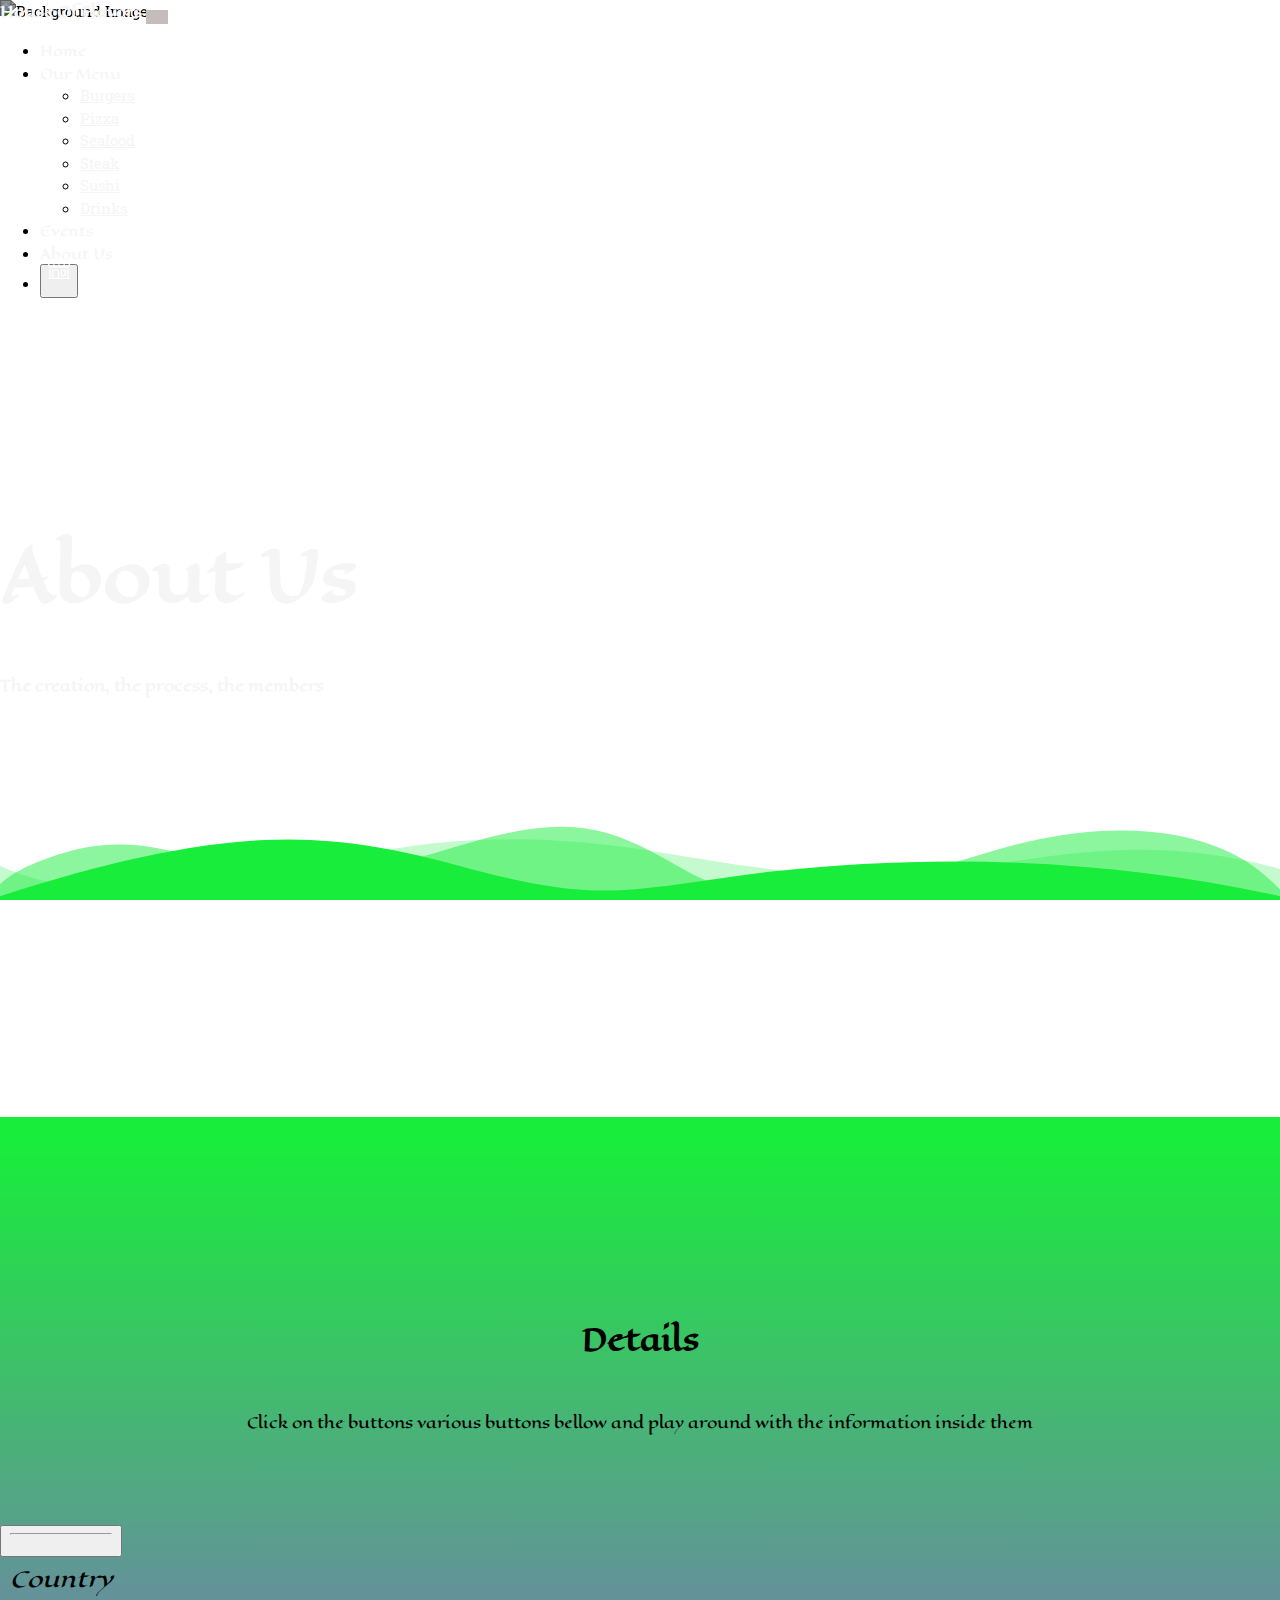
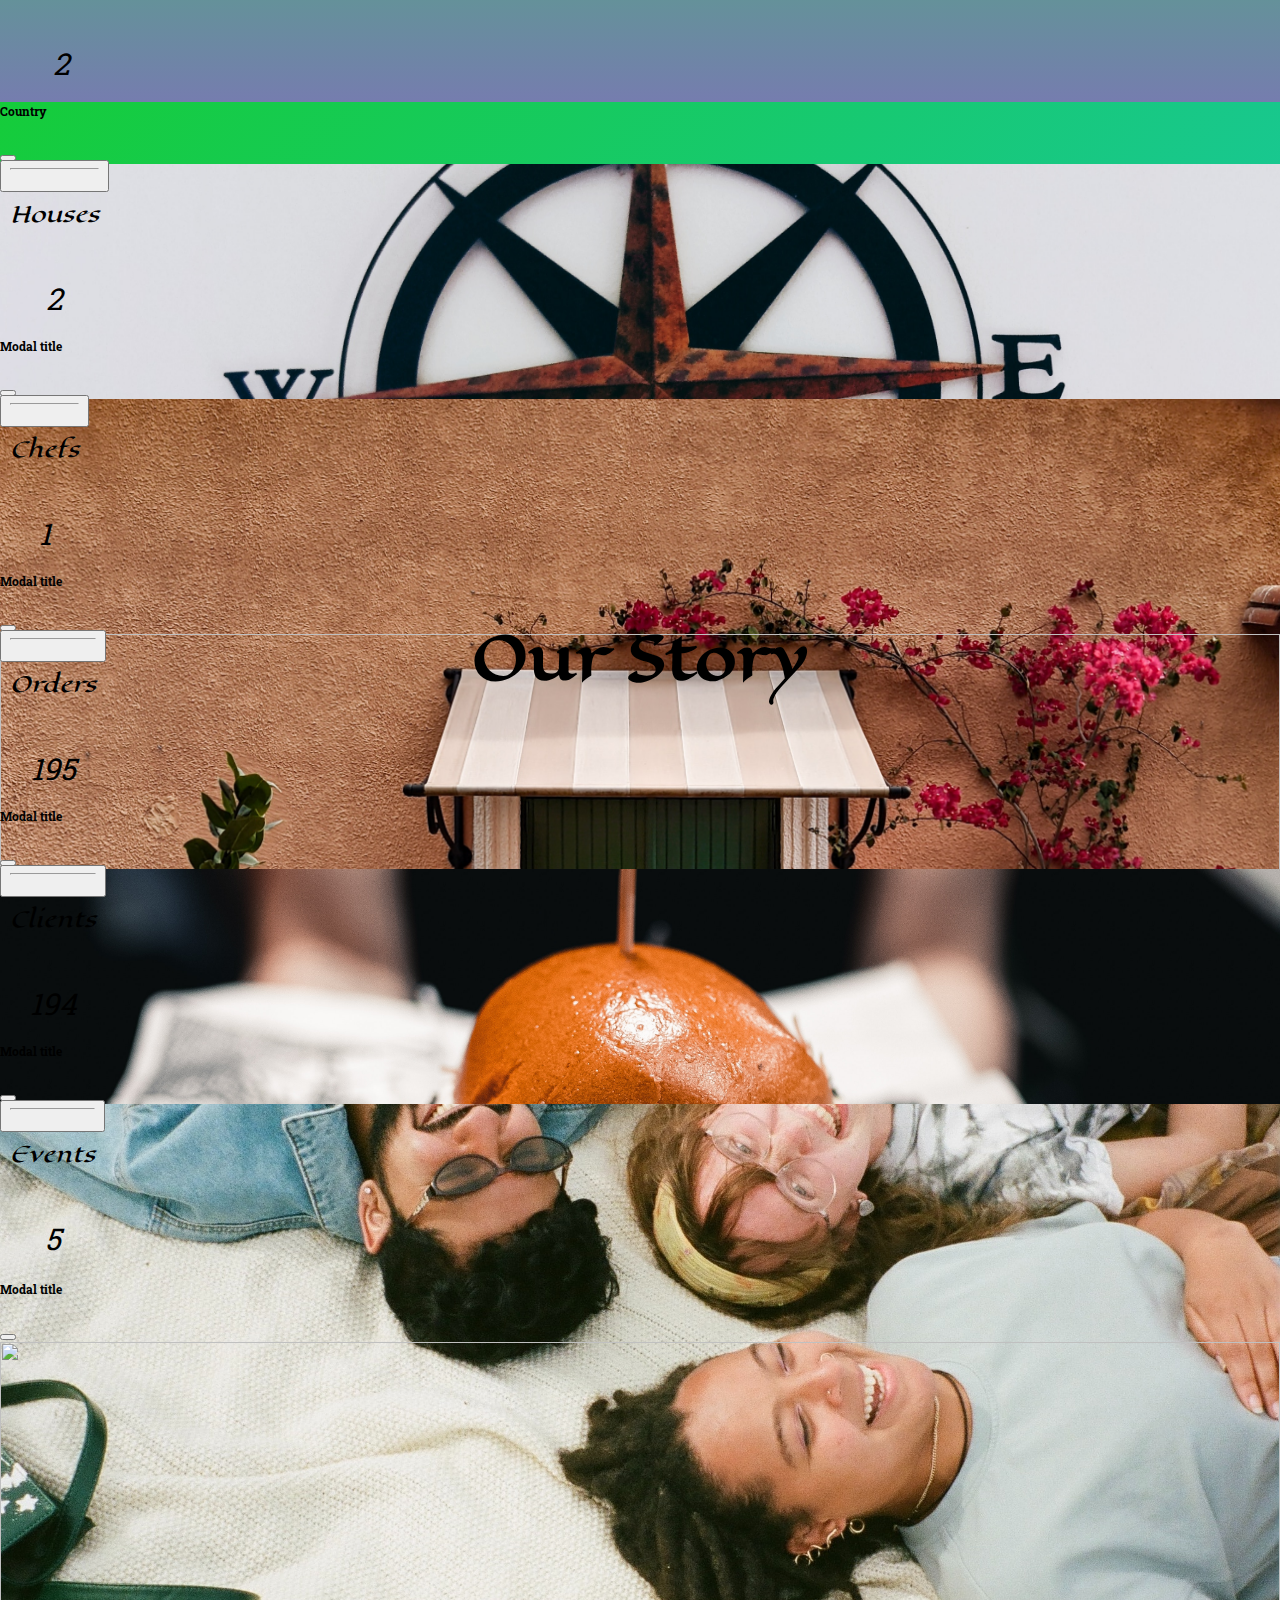
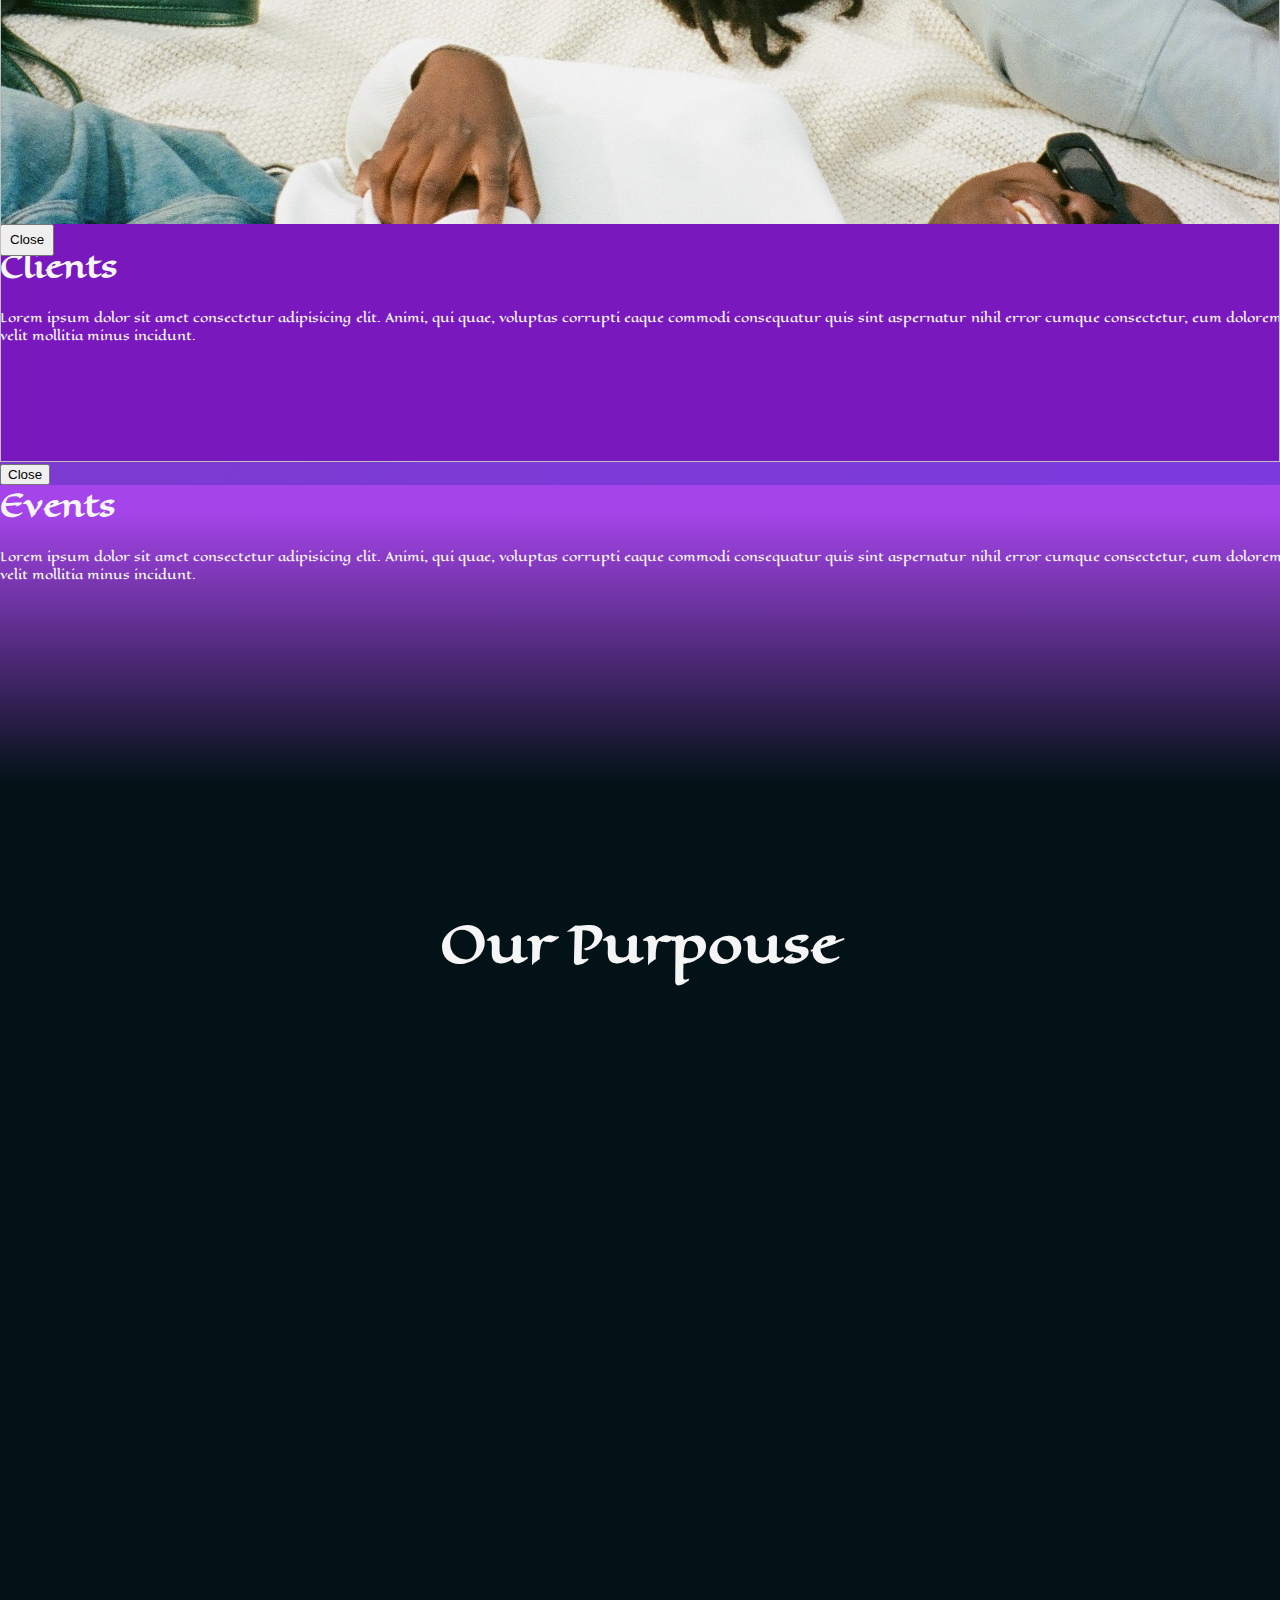
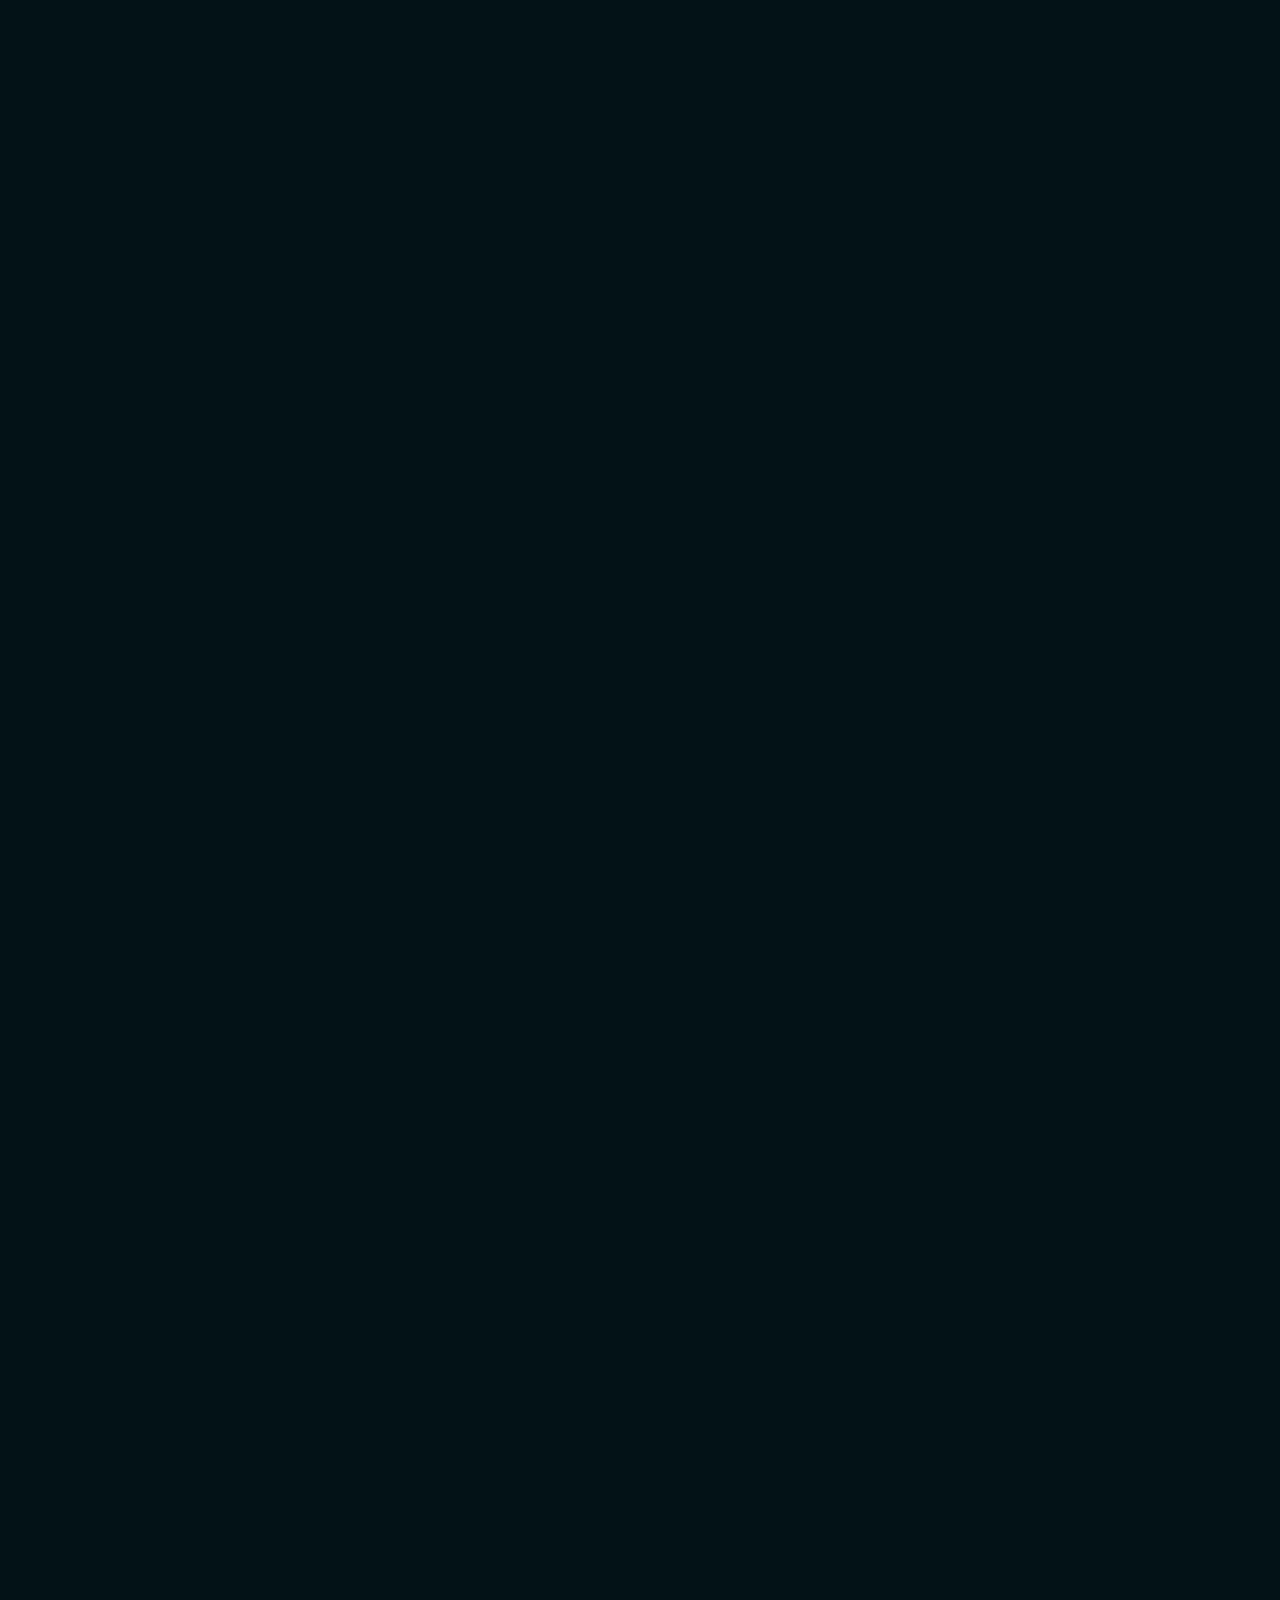
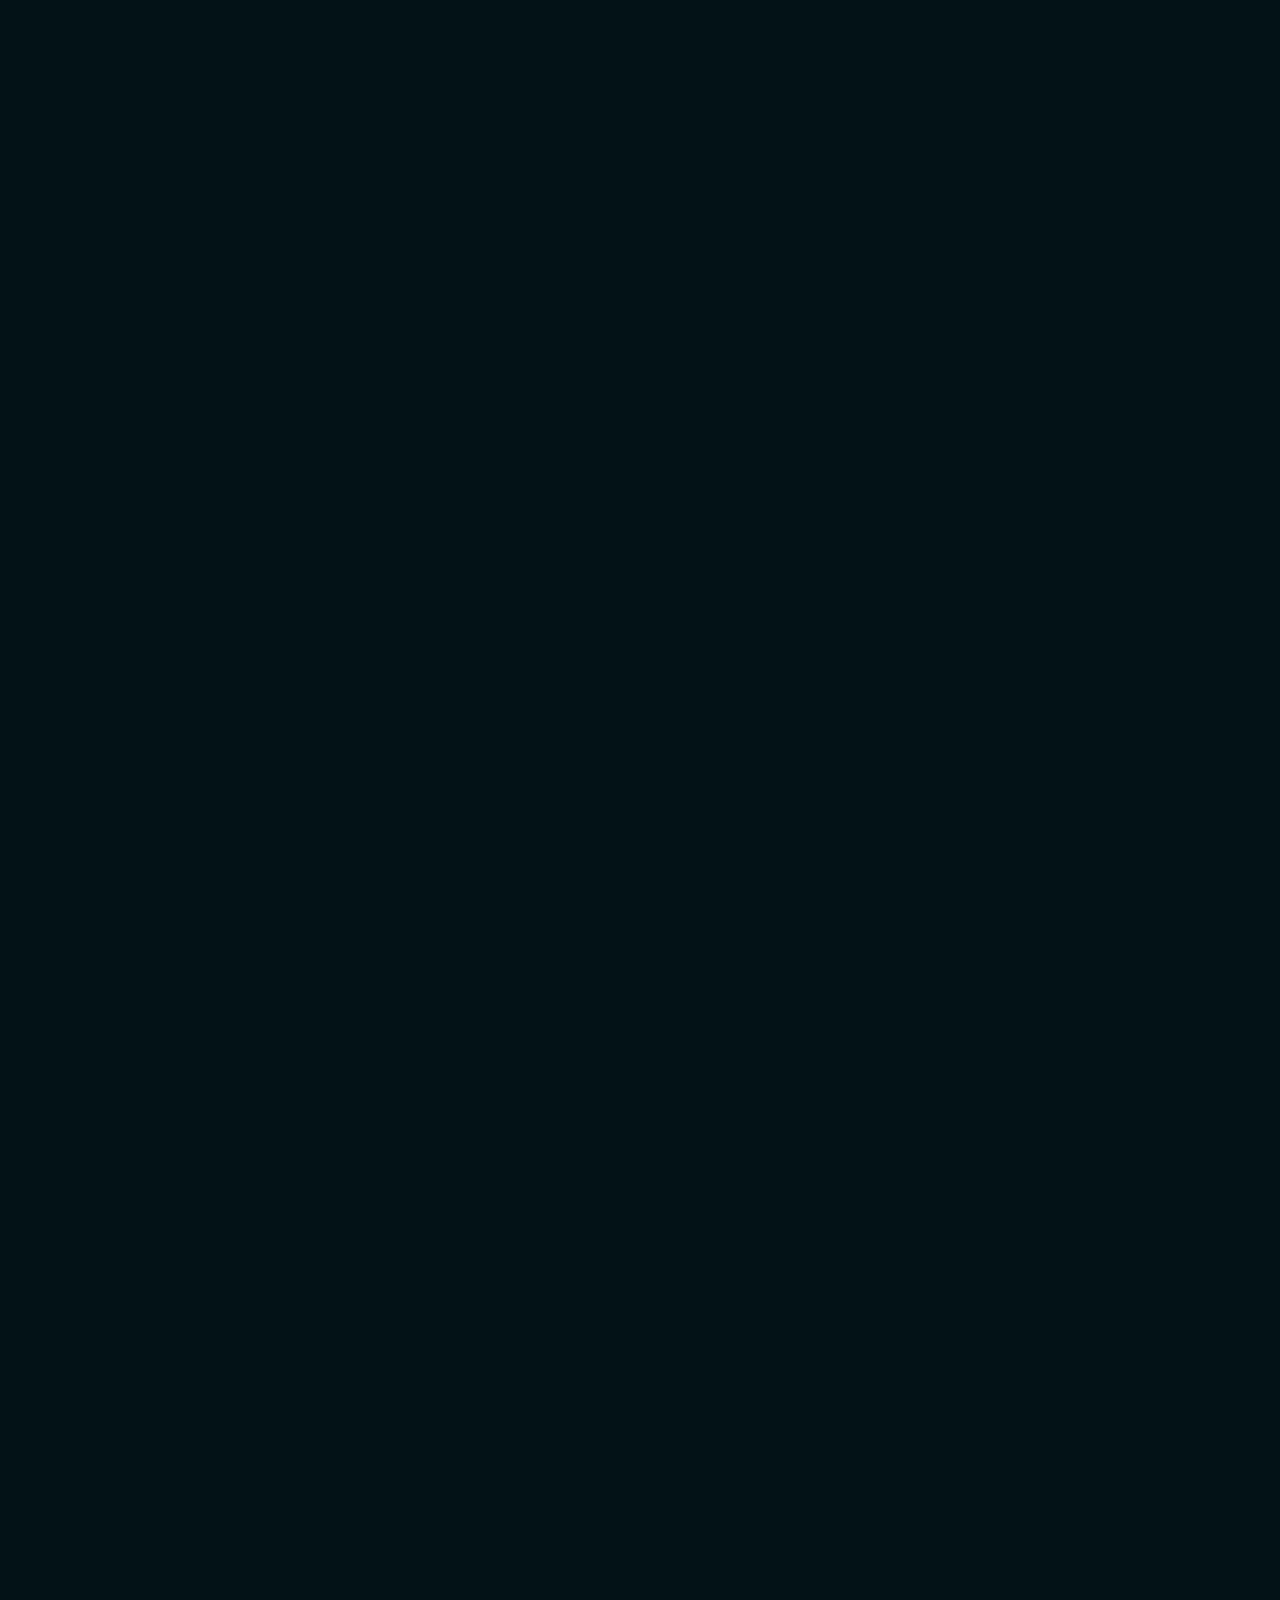
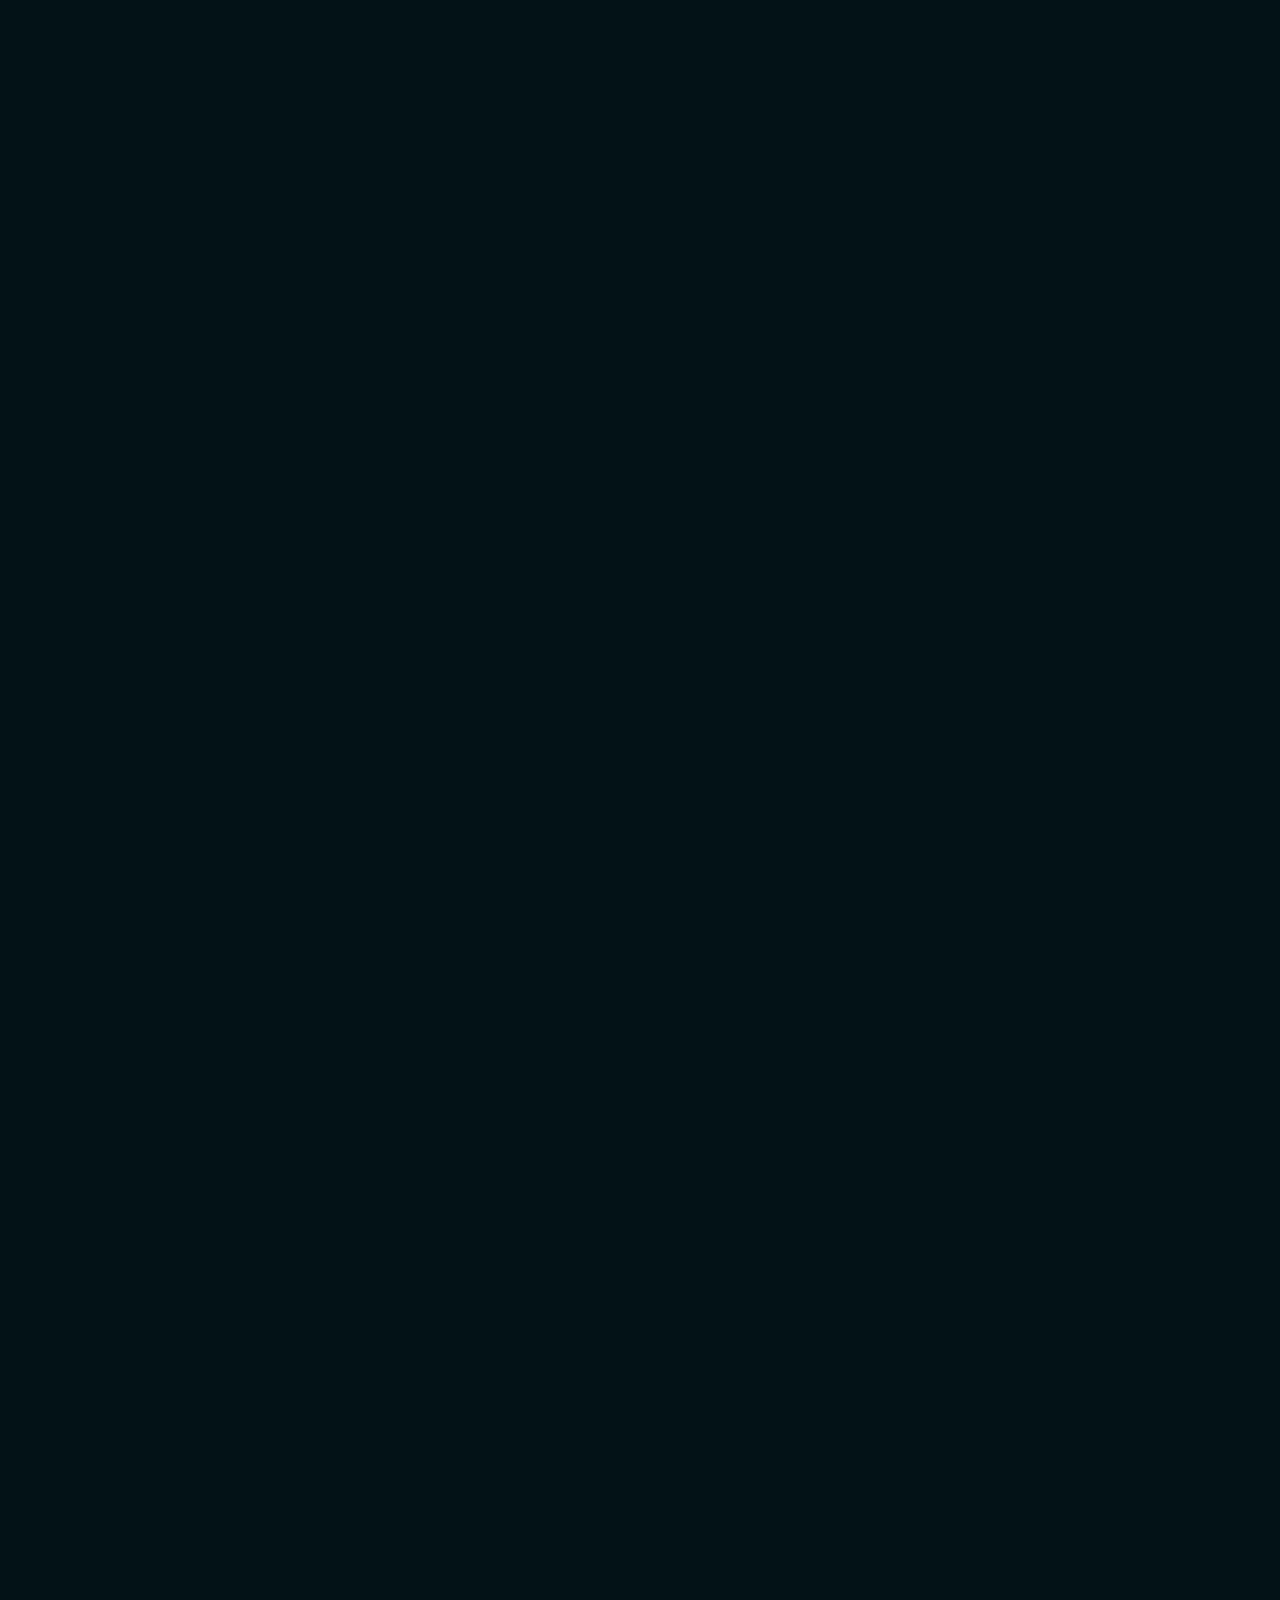
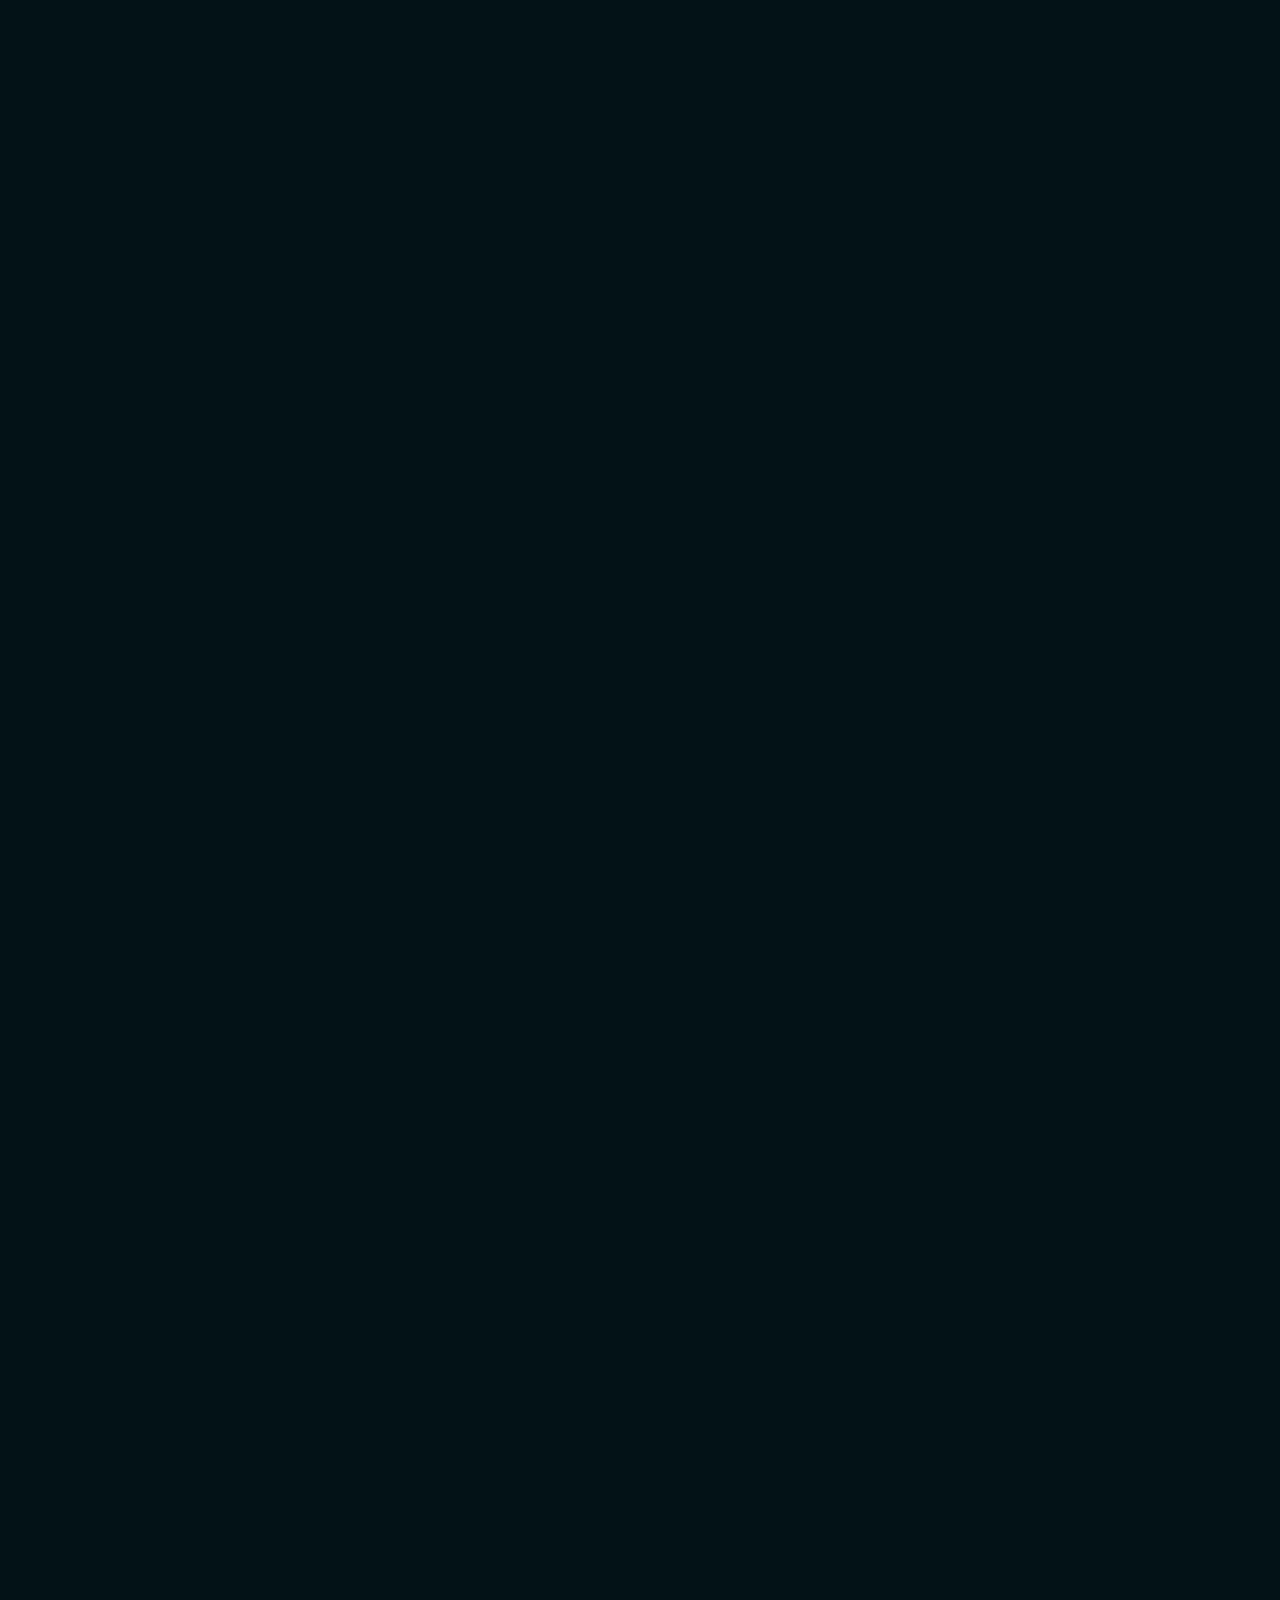
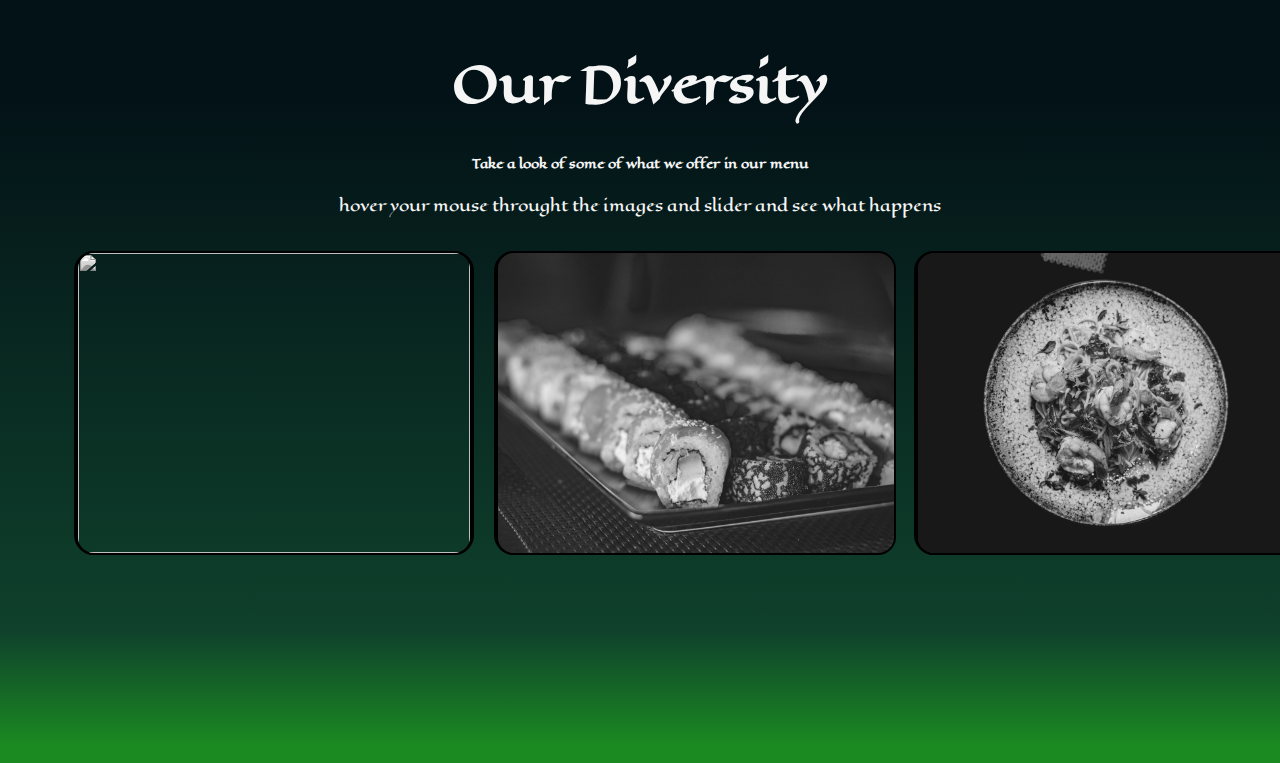
==== HTML/aboutPage.html @ 7b1d147d "Changed some images and mad some minor changes to the Our Purpouse cards" ====
<!-- CAPSTONE PROJECT II -->

<!-- 
    This file will contain the "About Us" section of the website and it will have all the important information about the restaurant and services.

    It will have some visual effects, a form, a frequently asked questions section (FAQ´s), some buttons, images, videos.  
 -->

<!DOCTYPE html>
<html lang="en">
<head>
    <meta charset="UTF-8">
    <meta http-equiv="X-UA-Compatible" content="IE=edge">
    <meta name="viewport" content="width=device-width, initial-scale=1.0">

    <!-- Font Awesome Kit's Code Link -->
    <script src="https://kit.fontawesome.com/f7ccd0c567.js" crossorigin="anonymous"></script>

    <!-- Gooole Fonts External Link Fonts -->
    <link rel="preconnect" href="https://fonts.gooogleapis.com" />
    <link rel="preconnect" href="https://fonts.gstatic.com" crossorigin />
    <link
      href="https://fonts.googleapis.com/css2?family=Eagle+Lake&family=Roboto+Slab&family=Cookie:wght@400&display=swap"
      rel="stylesheet" />

    <!-- Bootstrap Stylesheet Link -->
    <link href="https://cdn.jsdelivr.net/npm/bootstrap@5.0.2/dist/css/bootstrap.min.css" rel="stylesheet" integrity="sha384-EVSTQN3/azprG1Anm3QDgpJLIm9Nao0Yz1ztcQTwFspd3yD65VohhpuuCOmLASjC" crossorigin="anonymous">

    <!-- Basal Patterns CSS Link -->
    <link href="https://unpkg.com/pattern.css" rel="stylesheet">

    <!-- AOS (Animation On Scroll) Link -->
    <link rel="stylesheet" href="https://unpkg.com/aos@next/dist/aos.css" />

    <!-- JQUERY CDN -->
    <script src="https://code.jquery.com/jquery-latest.min.js" type="text/javascript"></script>
    <script src="https://ajax.googleapis.com/ajax/libs/jquery/3.2.0/jquery.min.js"></script>

    <!-- CSS Stylesheet Link -->
    <link rel="stylesheet" href="../CSS/aboutPage.css" />

    <!-- This will contain the title of the page, for it being the About Us page it will carry the same name -->
    <title>About Us</title>
</head>
<body>
    
    <header id="header">

        <!-- BACKGROUND IMAGE STARTS HERE -->
        <!-- The background image will be behind everything on the header section, the class "bg-img" is a custom class check the CSS stylesheet for a better explanation -->
        <img class="bg-img" src="../Images/about1.jpg" alt="Background Image">



        <!-- NAVIGATION BAR STARTS HERE  -->
        <!-- The navigation bar will be the same as the one in the "homePage.html", It will have the navbar brand  on the left of the and its remaining items on th right of the page (Home, Our Menu, About Us, Events, Cart ) 
        
        The Our Menu tab will have a dropdown link menu with all the categories that the restaurant serves. 


        The navbar will have a visual effect that changes it background from transparent set to a solid color. This was made with the help of 
        Check the CSS stylesheet for more information
        -->
        <nav class="navbar navbar-expand-lg  fixed-top">
            <!-- In the above line the nav element has a bootstrap class the enables the nabar to be allways shown on top when the user scrolls called "fixed top" this will be a feauture that helps the user navigate at all times. -->
            <div class="container-fluid">
                <a href="./homePage.html" class="navbar-brand mx-3 fs-3">House Of Flavors</a>
                <button
                    class="navbar-toggler me-3 "
                    type="button"
                    data-bs-toggle="collapse"
                    data-bs-target="#navbarSupportedContent"
                    aria-controls="navbarSupportedContent"
                    aria-expanded="false"
                    aria-label="Toggle navigation"
                >
                    <i class="fa-solid fa-bars"></i>
                </button>

                <!-- Collapsible Wrapper -->
                <div class="collapse navbar-collapse" class="justify-content-between" id="navbarSupportedContent">
                <!-- Right links -->
                    <ul class="navbar-nav ms-auto mb-2 mb-lg-0 justify-content-between">
                        <li class="nav-item mx-3 whitesmoke" class="nav-menu">
                            <a href="./homePage.html" class="nav-link">Home</a>
                        </li>
                
                        <!-- Navbar Dropdown  -->
                        <li class="nav-item mx-3 dropdown" class="nav-menu">
                            <a 
                            href="#"
                            class="nav-link dropdown-toggle"
                            id="navbarDropdown"
                            role="button"
                            data-bs-toggle="dropdown"
                            aria-expanded="false"
                            >
                            Our Menu
                            </a>
                            
                            <ul class="dropdown-menu" aria-labelledby="navbarDropdown"> 
                       
                                <li>
                                    <a href="#" class="dropdown-item">Burgers</a>
                                </li>
                                <li>
                                    <a href="#" class="dropdown-item">Pizza</a>
                                </li>
                                <li>
                                    <a href="#" class="dropdown-item">Seafood</a>
                                </li>
                                <li>
                                    <a href="#" class="dropdown-item">Steak</a>
                                </li>
                                <li>
                                    <a href="#" class="dropdown-item">Sushi</a>
                                </li>
                                <li>
                                    <a href="#" class="dropdown-item">Drinks</a>
                                </li>
                            </ul>
                        </li>

                        <li class="nav-item mx-3" class="nav-menu">
                            <a href="./eventPage.html" class="nav-link">Events</a>
                        </li>

                        <li class="nav-item mx-3" class="nav-menu">
                            <a href="#" class="nav-link active" aria-current="page">About Us</a>
                        </li>

                        <li class="navbar-nav ml-auto mx-2">
                            <button class="btn">
                              <a class="nav-link " href="./cartPage"><svg xmlns="http://www.w3.org/2000/svg" width="18" height="18"
                                  fill="currentColor" class="bi bi-shop" viewBox="0 0 16 16">
                                  <path
                                    d="M2.97 1.35A1 1 0 0 1 3.73 1h8.54a1 1 0 0 1 .76.35l2.609 3.044A1.5 1.5 0 0 1 16 5.37v.255a2.375 2.375 0 0 1-4.25 1.458A2.371 2.371 0 0 1 9.875 8 2.37 2.37 0 0 1 8 7.083 2.37 2.37 0 0 1 6.125 8a2.37 2.37 0 0 1-1.875-.917A2.375 2.375 0 0 1 0 5.625V5.37a1.5 1.5 0 0 1 .361-.976l2.61-3.045zm1.78 4.275a1.375 1.375 0 0 0 2.75 0 .5.5 0 0 1 1 0 1.375 1.375 0 0 0 2.75 0 .5.5 0 0 1 1 0 1.375 1.375 0 1 0 2.75 0V5.37a.5.5 0 0 0-.12-.325L12.27 2H3.73L1.12 5.045A.5.5 0 0 0 1 5.37v.255a1.375 1.375 0 0 0 2.75 0 .5.5 0 0 1 1 0zM1.5 8.5A.5.5 0 0 1 2 9v6h1v-5a1 1 0 0 1 1-1h3a1 1 0 0 1 1 1v5h6V9a.5.5 0 0 1 1 0v6h.5a.5.5 0 0 1 0 1H.5a.5.5 0 0 1 0-1H1V9a.5.5 0 0 1 .5-.5zM4 15h3v-5H4v5zm5-5a1 1 0 0 1 1-1h2a1 1 0 0 1 1 1v3a1 1 0 0 1-1 1h-2a1 1 0 0 1-1-1v-3zm3 0h-2v3h2v-3z" />
                                </svg></a>
                            </button>
                          </li>
                    </ul>

                </div>
            </div>
        </nav>
        <!-- NAVBAR SECTION ENDS HERE -->

        <!-- HERO SECTION STARTS HERE -->
        <!-- Here is where the content of the hero section its created, the heading and the paragraphs, it will be simpler than the hero section from the homepage  -->

        <div class="hero-section" id="hero-section">
          <div class="heading p-5 text-center" >
            <h1 class="mb-3" data-aos="zoom-in" data-aos-duration="2000">About Us</h1>
            <h4 class="mb-3" data-aos="zoom-in" data-aos-duration="200">The creation, the process, the members</h4>
          </div>
        </div>
    </header>
      <main>
        <!-- CUSTOM SHAPE DIVIDER -->
        <!-- This custom shape divider was made with the help of a CSS plug-in found on the internet.Here is the link https://www.shapedivider.app/ -->
            <div class="custom-shape-divider-bottom-1686575576">
                <svg data-name="Layer 1" xmlns="http://www.w3.org/2000/svg" viewBox="0 0 1200 120" preserveAspectRatio="none">
                    <path d="M0,0V46.29c47.79,22.2,103.59,32.17,158,28,70.36-5.37,136.33-33.31,206.8-37.5C438.64,32.43,512.34,53.67,583,72.05c69.27,18,138.3,24.88,209.4,13.08,36.15-6,69.85-17.84,104.45-29.34C989.49,25,1113-14.29,1200,52.47V0Z" opacity=".25" class="shape-fill"></path>
                    <path d="M0,0V15.81C13,36.92,27.64,56.86,47.69,72.05,99.41,111.27,165,111,224.58,91.58c31.15-10.15,60.09-26.07,89.67-39.8,40.92-19,84.73-46,130.83-49.67,36.26-2.85,70.9,9.42,98.6,31.56,31.77,25.39,62.32,62,103.63,73,40.44,10.79,81.35-6.69,119.13-24.28s75.16-39,116.92-43.05c59.73-5.85,113.28,22.88,168.9,38.84,30.2,8.66,59,6.17,87.09-7.5,22.43-10.89,48-26.93,60.65-49.24V0Z" opacity=".5" class="shape-fill"></path>
                    <path d="M0,0V5.63C149.93,59,314.09,71.32,475.83,42.57c43-7.64,84.23-20.12,127.61-26.46,59-8.63,112.48,12.24,165.56,35.4C827.93,77.22,886,95.24,951.2,90c86.53-7,172.46-45.71,248.8-84.81V0Z" class="shape-fill"></path>
                </svg>
            </div>
        <!-- CUSTOM SHAPE DIVIDER ENDS HERE -->

        <!-- DETAIL SECTION STARTS HERE -->
        <!-- This section will be bellow the shape divider and it will have a background-color matching the shape divider color. It will posses 6 buttons that represent the various details of the restaurant, once the user clicks, it will pop a modal with the  so called details and information.
            The modal will have a gradient color and will close when the user clicks outside of it. 
            Inside of some of the modals ther will be a a "click me" button that will trigger a JQUERY function that will make the previous paragraphs including the button dissapear and show additional content  
        There will be numbers bellow the button that will slowly increase to the predefined  value, this will be done with the help of a Javascript function. Check Javascript file for more information on how its done.
        -->
        <section class="detailSection">
            <div class="container">
                <div class="row justify-content-center">
                    <div class="detailHeading">
                        <h1>Details</h1>
                        <p>Click on the buttons various buttons bellow and play around with the information inside them </p>
                    </div>
                    <div class="col m-4 py-3 justify-content-center align-content-center country">
                         <div class="button">
                                    <button type="button" class="btn btn-primary" data-bs-toggle="modal" data-bs-target="#countryModal">
    
                                        <i class="fa-solid fa-earth-africa fa-sm">
    
                                            <span >
        
                                                <hr>
                                                <p class="detailName">Country</p>
                                                <div class="detailNumber" data-val="12">12</div>
                                                
                                            </span>
    
                                        </i>
                                    </button>
    
                                    <div class="modal fade" id="countryModal" tabindex="-1" aria-labelledby="exampleModalLabel" aria-hidden="true">
                                        <div class="modal-dialog modal-lg modal-dialog-centered">
                                            <div class="modal-content">
                                              <div class="modal-header">
                                                 <h5 class="modal-title" id="exampleModalLabel">Country</h5>
                                                    <button type="button" class="btn-close" data-bs-dismiss="modal" aria-label="Close"></button>
                                              </div>
                                              <div class="modal-body">
                                                    <div class="container-fluid">
                                                        <div class="row p-1">
                                                            <div class="col-md-8 col-sm-8">  
                                                                <img src="../Images/map1.jpg "  width="100%" height="100%">
                                                            </div>
                                                            <div class="col-md-4 col-sm-3 align-items justify-content text-white ">
                                                                <div class="text-block">
                                                                    <h1>Countries</h1>
                                                                    <p class="modal-paragraph">Lorem ipsum dolor sit amet consectetur adipisicing elit. Animi, qui quae, voluptas corrupti eaque commodi consequatur quis sint aspernatur nihil error cumque consectetur, eum dolorem aut velit mollitia minus incidunt.</p>
                                                                    <h6 class="clickMeButton">Click me</h6>
    
                                                                    <span class="country list">
                                                                        <p>We are based in:</p>
                                                                        <ul>
                                                                            <li> U.S.A </li>
                                                                            <li> Portugal </li>
                                                                            <li> Spain </li>
                                                                            <li> Canada </li>
                                                                            <li> Italy </li>
                                                                            <li> France </li>
                                                                            <li> Mozambique</li>
                                                                            <li> South Africa </li>
                                                                            <li> Turkey </li>
                                                                            <li> Russia </li>
                                                                            <li> Greece </li>
                                                                            <li> Monaco </li>
                                                                        </ul>
                                                                    </span>
                                                                
                                                                </div>
                                                            </div>
    
                                                        
                                                        </div>
                                                    </div>
                                              </div>
                                                <div class="modal-footer">
                                                        <button type="button" class="btn btn-primary" data-bs-dismiss="modal">Close</button>
                                                </div>
                                            </div>
                                        </div>
                                    </div>
    
                                </div>
                                    
     
                    </div>
                    <div class="col m-4 py-3 justify-content-center align-content-center ">
                         <div class="button">
                                    <button type="button" class="btn btn-primary" data-bs-toggle="modal" data-bs-target="#housesModal">
    
                                        <i class="fa-solid fa-house fa-sm">
    
                                            <span >
        
                                                <hr>
                                                <p class="detailName">Houses</p>
                                                <div class="detailNumber" data-val="18">18</div>
                                                
                                            </span>
    
                                        </i>
                                    </button>
    
                                    <div class="modal fade" id="housesModal" tabindex="-1" aria-labelledby="exampleModalLabel" aria-hidden="true">
                                        <div class="modal-dialog modal-lg modal-dialog-centered">
                                            <div class="modal-content">
                                              <div class="modal-header">
                                                 <h5 class="modal-title" id="exampleModalLabel">Modal title</h5>
                                                    <button type="button" class="btn-close" data-bs-dismiss="modal" aria-label="Close"></button>
                                              </div>
                                              <div class="modal-body">
                                                  <div class="container-fluid">
                                                        <div class="row p-1">
                                                            <div class="col-md-8 col-sm-8">  
                                                                <img src="../Images/house.jpg "  width="100%" height="100%">
                                                            </div>
                                                            <div class="col-md-4 col-sm-3 align-items justify-content text-white ">
                                                                <div class="text-block">
                                                                    <h1>Houses</h1>
                                                                    <p class="modal-paragraph">Lorem ipsum dolor sit amet consectetur adipisicing elit. Animi, qui quae, voluptas corrupti eaque commodi consequatur quis sint aspernatur nihil error cumque consectetur, eum dolorem aut velit mollitia minus incidunt.</p>
                                                                    <h6 class="clickMeButton">Click me</h6>
    
                                                                    <span class="houses list">
                                                                        <p>Find us at in:</p>
                                                                        <ul>
                                                                            <li> U.S.A </li>
                                                                            <li> Portugal </li>
                                                                            <li> Spain </li>
                                                                            <li> Canada </li>
                                                                            <li> Italy </li>
                                                                            <li> France </li>
                                                                            <li> Mozambique</li>
                                                                            <li> South Africa </li>
                                                                            <li> Turkey </li>
                                                                            <li> Russia </li>
                                                                            <li> Greece </li>
                                                                            <li> Monaco </li>
                                                                        </ul>
                                                                    </span>

                                                                </div>
                                                            </div>
                                                        </div>
                                                    </div>
                                              </div>
                                                <div class="modal-footer">
                                                        <button type="button" class="btn btn-secondary" data-bs-dismiss="modal">Close</button>
                                                </div>
                                            </div>
                                        </div>
                                    </div>
                                </div>
                               
                    </div>
                    <div class="col m-4 py-3 ps-sm-4 justify-content-center align-content-center chefs">
                         <div class="button">
                                    <button type="button" class="btn btn-primary" data-bs-toggle="modal" data-bs-target="#chefModal">
    
                                        <i class="fa-solid fa-kitchen-set fa-sm">
    
                                            <span >
        
                                                <hr>
                                                <p class="detailName">Chefs</p>
                                                <div class="detailNumber" data-val="10">10</div>
                                                
                                            </span>
    
                                        </i>
                                    </button>
    
                                    <div class="modal fade" id="chefModal" tabindex="-1" aria-labelledby="exampleModalLabel" aria-hidden="true">
                                        <div class="modal-dialog modal-lg modal-dialog-centered">
                                            <div class="modal-content">
                                              <div class="modal-header">
                                                 <h5 class="modal-title" id="exampleModalLabel">Modal title</h5>
                                                    <button type="button" class="btn-close" data-bs-dismiss="modal" aria-label="Close"></button>
                                              </div>
                                              <div class="modal-body">
                                                  <div class="container-fluid">
                                                        <div class="row p-1">
                                                            <div class="col-md-8 col-sm-8">  
                                                                <img src="../Images/chef3.jpg"  width="100%" height="100%">
                                                            </div>
                                                            <div class="col-md-4 col-sm-3 align-items justify-content text-white ">
                                                                <div class="text-block">
                                                                    <h1>Chefs</h1>
                                                                    <p class="modal-paragraph">Lorem ipsum dolor sit amet consectetur adipisicing elit. Animi, qui quae, voluptas corrupti eaque commodi consequatur quis sint aspernatur nihil error cumque consectetur, eum dolorem aut velit mollitia minus incidunt.</p>
                                                                    <h6 class="clickMeButton">Click me</h6>
                                                                    
                                                                    <span class="chefs list">
                                                                        <p>The chefs:</p>
                                                                        <ul>
                                                                            <li> David Mikes</li>
                                                                            <li> Lawrence Phil</li>
                                                                            <li> Michelle Duvier</li>
                                                                            <li> Camila Silva </li>
                                                                            <li> Joao Bosques </li>
                                                                            <li> Milena Belata </li>
                                                                            <li> Carlos Mirel </li>
                                                                            <li> Aki Nuhai </li>
                                                                            <li> Ira Nuhai </li>
                                                                            <li> Ykrag Munsof</li>
                                                                        </ul>
                                                                    </span>
                                                                
                                                                </div>
                                                            </div>
                                                        </div>
                                                    </div>
                                              </div>
                                                <div class="modal-footer">
                                                        <button type="button" class="btn btn-secondary" data-bs-dismiss="modal">Close</button>
                                                </div>
                                            </div>
                                        </div>
                                    </div>
                                </div>
                               
                    </div>
                    <div class="col m-4 py-3 justify-content-center align-content-center clients">
                         <div class="button">
                                    <button type="button" class="btn btn-primary" data-bs-toggle="modal" data-bs-target="#ordersModal">
    
                                        <i class="fa-solid fa-hand-holding-heart fa-sm">
    
                                            <span >
        
                                                <hr>
                                                <p class="detailName">Orders</p>
                                                <div class="detailNumber"  data-val="3057">3057</div>
                                                
                                            </span>
    
                                        </i>
                                    </button>
    
                                    <div class="modal fade" id="ordersModal" tabindex="-1" aria-labelledby="exampleModalLabel" aria-hidden="true">
                                        <div class="modal-dialog modal-lg modal-dialog-centered">
                                            <div class="modal-content">
                                              <div class="modal-header">
                                                 <h5 class="modal-title" id="exampleModalLabel">Modal title</h5>
                                                    <button type="button" class="btn-close" data-bs-dismiss="modal" aria-label="Close"></button>
                                              </div>
                                              <div class="modal-body">
                                                  <div class="container-fluid">
                                                        <div class="row p-1">
                                                            <div class="col-md-8 col-sm-8">  
                                                                <img src="../Images/serving3.jpg "  width="100%" height="100%">
                                                            </div>
                                                            <div class="col-md-4 col-sm-3 align-items justify-content text-white ">
                                                                <div class="text-block">
                                                                    <h1>Orders</h1>
                                                                    <p class="modal-paragraph">Lorem ipsum dolor sit amet consectetur adipisicing elit. Animi, qui quae, voluptas corrupti eaque commodi consequatur quis sint aspernatur nihil error cumque consectetur, eum dolorem aut velit mollitia minus incidunt.</p>
                                                                    <h6 class="clickMeButton">Click me</h6>
                                                                    
                                                                    <span class="orders list">
                                                                        <p>The favorites:</p>
                                                                        <ul>
                                                                            <li> Lorem ipsum. </li>
                                                                            <li> Lorem ipsum. </li>
                                                                            <li> Lorem ipsum. </li>
                                                                            <li> Lorem ipsum.  </li>
                                                                            <li> Lorem ipsum. </li>
                                                                            <li> Lorem ipsum.  </li>
                                                                        </ul>
                                                                    </span>
                                                                
                                                                </div>
                                                            </div>
                                                        </div>
                                                    </div>
                                              </div>
                                                <div class="modal-footer">
                                                        <button type="button" class="btn btn-secondary" data-bs-dismiss="modal">Close</button>
                                                </div>
                                            </div>
                                        </div>
                                    </div>
                                </div>
                               
                    </div>
                    <div class="col m-4 py-3 justify-content-center align-content-center clients">
                         <div class="button">
                                    <button type="button" class="btn btn-primary" data-bs-toggle="modal" data-bs-target="#clientsModal">
    
                                        <i class="fa-solid fa-users fa-sm">
    
                                            <span >
        
                                                <hr>
                                                <p class="detailName">Clients</p>
                                                <div class="detailNumber" data-val="1834">1834</div>
                                                
                                            </span>
    
                                        </i>
                                    </button>
    
                                    <div class="modal fade" id="clientsModal" tabindex="-1" aria-labelledby="exampleModalLabel" aria-hidden="true">
                                        <div class="modal-dialog modal-lg modal-dialog-top">
                                            <div class="modal-content">
                                              <div class="modal-header">
                                                 <h5 class="modal-title" id="exampleModalLabel">Modal title</h5>
                                                    <button type="button" class="btn-close" data-bs-dismiss="modal" aria-label="Close"></button>
                                              </div>
                                              <div class="modal-body">
                                                  <div class="container-fluid">
                                                        <div class="row p-1">
                                                            <div class="col-md-8 col-sm-8">  
                                                                <img src="../Images/clients.jpg "  width="100%" height="100%">
                                                            </div>
                                                            <div class="col-md-4 col-sm-3 align-items justify-content text-white ">
                                                                <div class="text-block">
                                                                    <h1>Clients</h1>
                                                                    <p>Lorem ipsum dolor sit amet consectetur adipisicing elit. Animi, qui quae, voluptas corrupti eaque commodi consequatur quis sint aspernatur nihil error cumque consectetur, eum dolorem aut velit mollitia minus incidunt.</p>
                                                                    
                                                                    </span>

                                                                </div>
                                                            </div>
                                                        </div>
                                                    </div>
                                              </div>
                                                <div class="modal-footer">
                                                        <button type="button" class="btn btn-secondary" data-bs-dismiss="modal">Close</button>
                                                </div>
                                            </div>
                                        </div>
                                    </div>
                                </div>
                               
                    </div>
                    <div class="col m-4 py-3 justify-content-center align-content-center">
                         <div class="button">
                                    <button type="button" class="btn btn-primary" data-bs-toggle="modal" data-bs-target="#eventModal">
    
                                        <i class="fa-solid fa-champagne-glasses fa-sm">
    
                                            <span >
        
                                                <hr>
                                                <p class="detailName">Events</p>
                                                <div class="detailNumber" data-val="47">47</div>
                                                
                                            </span>
    
                                        </i>
                                    </button>
                               </div>
                          </div> 
                            <div class="modal fade" id="eventModal" tabindex="-1" aria-labelledby="exampleModalLabel" aria-hidden="true">
                                <div class="modal-dialog modal-lg modal-dialog-centered">
                                    <div class="modal-content">
                                      <div class="modal-header">
                                         <h5 class="modal-title" id="exampleModalLabel">Modal title</h5>
                                            <button type="button" class="btn-close" data-bs-dismiss="modal" aria-label="Close"></button>
                                      </div>
                                      <div class="modal-body">
                                          <div class="container-fluid">
                                                <div class="row p-3 ">
                                                    <div class="col-md-8 col-sm-8">  
                                                        <img src="../Images/event2.jpg"  width="100%" height="100%">
                                                    </div>
                                                    <div class="col-md-4 col-sm-3 align-items justify-content text-white ">
                                                        <div class="text-block">
                                                            <h1>Events</h1>
                                                            <p>Lorem ipsum dolor sit amet consectetur adipisicing elit. Animi, qui quae, voluptas corrupti eaque commodi consequatur quis sint aspernatur nihil error cumque consectetur, eum dolorem aut velit mollitia minus incidunt.</p>
                                                           
                                                        </div>
                                                    </div>
                                                </div>
                                            </div>
                                      </div>
                                        <div class="modal-footer">
                                                <button type="button" class="btn btn-secondary" data-bs-dismiss="modal">Close</button>
                                        </div>
                                    </div>
                                </div>
                            </div>
                </div>
            </div>
        </section>
        <!-- DETAIL SECTION ENDS HERE  -->


        <!-- OUR STORY SECTION STARTS HERE -->
        <!-- There will be two rows inside of them two images with animation on scroll  and two text-blocks with some information they will have a buttons to hide and display new paragraphs  -->
            <section class="ourStory" id="ourStory" >
                <div class="container-fluid">
                    <div class="row">
                        <h1>Our Story</h1>
                        <div class="col-md-5" data-aos="fade-left" data-aos-duration="2000"  >
                                <div class="text-block">

                                    <p>
                                        Lorem ipsum dolor sit amet consectetur adipisicing elit. Quaerat quia labore illum fugiat magni aperiam consequatur non at harum enim sunt quae esse impedit, quo blanditiis dignissimos iste minima praesentium unde, ea cumque sed. Aut maxime quia dignissimos ipsam. Molestiae perferendis expedita accusamus rem, corrupti odit laborum id ducimus illo quasi assumenda magni repudiandae qui adipisci ipsa voluptates nesciunt! Laudantium! 
                                        <span id="showMore-1">Show more</span>
                                    </p>
                                    
                                    
                                    <p class="storyParagraph">
                                        Lorem ipsum dolor sit amet consectetur adipisicing elit. Quaerat quia labore illum fugiat magni aperiam consequatur non at harum enim sunt quae esse impedit, quo blanditiis dignissimos iste minima praesentium unde, ea cumque sed. Aut maxime quia dignissimos ipsam. Molestiae perferendis expedita accusamus rem, corrupti odit laborum id ducimus illo quasi assumenda magni repudiandae qui adipisci ipsa voluptates nesciunt! Laudantium!
                                        <span id="showLess-1">Show less</span>
                                    </p>


                                </div>
                                
                            </div>

                            <div class="col-md-7" data-aos="zoom-in" data-aos-duration="2200">
                                <img src="../Images/serving1.jpg" loading="lazy"  alt="Serving 1">                        
                            </div>
                            
                        </div>


                    </div>


                    <div class="row">
                        <div class="col-md-5 order-1" data-aos="flip-up" data-aos-duration="2200">
                            <img src="../Images/serving2.jpg" loading="lazy" alt="Serving 2">
                        </div>
                        <div class="col-md-7 order-sm-3" data-aos="fade-right" data-asos-duration="4000">
                            <div class="text-block">
                                <p>
                                    Lorem ipsum dolor sit amet, consectetur adipisicing elit. Voluptate, eum laboriosam? Omnis, beatae ipsa. Nisi iusto expedita aut maiores facilis cupiditate nulla minus architecto harum, maxime animi incidunt mollitia perferendis culpa? Officia impedit totam saepe sequi corrupti ducimus asperiores autem?
                                </p>

                                <p>
                                    nesciunt expedita consequatur labore veniam temporibus cumque.
                                    Lorem ipsum dolor sit amet consectetur adipisicing elit. At iure quis, molestiae quibusdam sint, nemo facilis odit repellat blanditiis neque eos reprehenderit fugiat harum saepe fuga earum vitae quidem id.
                                    <span id="showMore-2">Show more</span>
                                </p>

                                <p class="storyParagraph">
                                    Lorem ipsum dolor sit amet consectetur adipisicing elit. Tempore, necessitatibus sint quasi, maiores enim nam asperiores commodi soluta quia reiciendis sit consectetur eveniet dolore qui et explicabo dolorum vel? Dolor, vitae qui! Possimus, delectus velit ipsam doloribus quaerat aliquid. Dolorem minus iste iure minima aspernatur accusantium recusandae! Ab, dolore a!
                                    <span id="showLess-2">Show less</span>
                                </p>
                            
                            </div>
                            
                        </div>
                    </div>
                </div>
            </section>

            <!-- OUR STORY SECTION ENDS HERE -->

            <!-- OUR PURPOUSE SECTION STARTS HERE -->
            <!-- In this section theere will be 3 cards inside a row representing each purpouse that the restaurant has, these cards will have a background image and some text inside of them overlaying the image. The cards will have an on scroll animation and there layout will be the same in every viewport -->
            <!-- When displayed in smaller screens the cards will mantain the same layout as displayed on medium and larger screens  -->
             <section class="ourPurpouse" id="ourPurpouse">
                <div class="container">
                    <h1>Our Purpouse</h1>
                    <div class="row">
                        <div class=" col-4 col-md-4" >
                            <div class="card text-center" data-aos="fade-down" data-aos-duration="3000">
                                 <img src="../Images/chef6.jpg" class="card-img serve" alt="...">
                                <div class="card-img-overlay">
                                    <h4 class="card-title">Serve</h4>
                                    <p class="card-text">Lorem, ipsum dolor sit amet consectetur adipisicing elit. Nobis laborum, voluptates fuga excepturi voluptas sapiente blanditiis dolores nisi qui deserunt.</p>
                                </div>
                            </div>
                        </div>
                        <div class=" col-4 col-md-4">
                            <div class="card text-center" data-aos="fade-down" data-aos-duration="3000" >
                                 <img src="../Images/cuisine1.jpg" class="card-img" alt="...">
                                <div class="card-img-overlay">
                                    <h4 class="card-title">Create</h4>
                                    <p class="card-text">Lorem, ipsum dolor sit amet consectetur adipisicing elit. Nobis laborum, voluptates fuga excepturi voluptas sapiente blanditiis dolores nisi qui deserunt.</p>
                                </div>
                            </div>
                        </div>
                        <div class=" col-4 col-md-4">
                            <div class="card text-center" data-aos="fade-down" data-aos-duration="3000">
                                 <img src="../Images/map2.jpg" class="card-img" alt="...">
                                <div class="card-img-overlay">
                                    <h4 class="card-title">Expand</h4>
                                    <p class="card-text">Lorem, ipsum dolor sit amet consectetur adipisicing elit. Nobis laborum, voluptates fuga excepturi voluptas sapiente blanditiis dolores nisi qui deserunt.</p>
                                </div>
                            </div>
                        </div>
                    </div>
                </div>
             </section>

             <!-- OUR PURPOUSE SECTION ENDS HERE -->
             
             <!-- OUR DIVERSITY SECTION STARTS HERE  -->
             <!-- This section will be made up of a carousel image slider with infinite scrolling. The scrolling will stop as soon as the user hovers the mouse on the cards, plus there will be a zoom inn animation when the user hovers the mouse on top the images -->
             <!-- At first I used the bootstrap carousel functionality but struggled as I couldnt make the carousel to continuously slide through the webpage without the need of buttons or anything else -->
             <!-- So I looked up on the internedt and stumboled upon several youtube videos that could help me with this matter -->

             <div class="ourDiversity">
                <div class="slider">
                    <div class="heading">

                        <h1>Our Diversity</h1>
                        <h5>Take a look of some of what we offer in our menu</h5>
                        <p>hover your mouse throught the images and slider and see what happens</p>

                    </div>
                    <div class="slider-track">
                        <!-- It is important to know that this whole section besides the actual cards, its not part of the bootstrap syntax nor documentation, therefore the cards wont be encapsulated in a container nor row -->
                        
                        <!-- Check the CSS for more information about what is happening -->
                        
                        <!-- 8 Slides -->
                        <div class="slide">
                            <img src="../Images/categorySection8.jpg">
                        </div>

                        <div class="slide">
                            <img src="../Images/categorySection3.jpg">
                        </div>

                        <div class="slide">
                            <img src="../Images/seafood1.jpg">
                        </div>

                        <div class="slide">
                            <img src="../Images/categorySection4.jpg">
                        </div>

                        <div class="slide">
                            <img src="../Images/chicken4.jpg">
                        </div>

                        <div class="slide">
                            <img src="../Images/pizza6.jpg">
                        </div>

                        <div class="slide">
                            <img src="../Images/categorySection10.jpg">
                        </div>

                        <div class="slide">
                            <img src="../Images/burguer15.jpg">
                        </div>

                        <!-- Same 8 cards are duplicated because they will be in a loop -->
                        <div class="slide">
                            <img src="../Images/categorySection8.jpg">
                        </div>

                        <div class="slide">
                            <img src="../Images/categorySection3.jpg">
                        </div>

                        <div class="slide">
                            <img src="../Images/seafood1.jpg">
                        </div>

                        <div class="slide">
                            <img src="../Images/categorySection4.jpg">
                        </div>

                        <div class="slide">
                            <img src="../Images/chicken4.jpg">
                        </div>

                        <div class="slide">
                            <img src="../Images/pizza6.jpg">
                        </div>

                        <div class="slide">
                            <img src="../Images/categorySection10.jpg">
                        </div>

                        <div class="slide">
                            <img src="../Images/burguer15.jpg">
                        </div>

                    </div>
                </div>
             </div>
         
          
      </main> 
      
      
    <!-- JAVASCRIPT SCRIPT LINK -->
    <script src="../Javascript/aboutPage.js "></script>

    <!-- BOOTSTRAP 5 JAVASCRIPT CDN LINK -->
    <script src="https://cdn.jsdelivr.net/npm/bootstrap@5.0.2/dist/js/bootstrap.bundle.min.js" integrity="sha384-MrcW6ZMFYlzcLA8Nl+NtUVF0sA7MsXsP1UyJoMp4YLEuNSfAP+JcXn/tWtIaxVXM" crossorigin="anonymous"></script>

    <!-- GOOGLE FONT API  -->
    <script src="https://ajax.googleapis.com/ajax/libs/jquery/3.6.3/jquery.min.js"></script>

    <!-- ANIMATION ON SCROLL SCRIPT LINK   -->
    <script src="https://unpkg.com/aos@next/dist/aos.js"></script>
    <script>
        AOS.init()
    </script>
    
    <!-- TILT.JS SCRIPT LINK  -->
    <script type="text/javascript" src="../JQuery/tilt.jquery.js"></script>

    <!-- Script that enables the tooltip functionality on the icons and card-icons -->
      <script>
        var tooltipTriggerList = [].slice.call(document.querySelectorAll('[data-bs-toggle="tooltip"]'))
        var tooltipList = tooltipTriggerList.map(function (tooltipTriggerEl) {
          return new bootstrap.Tooltip(tooltipTriggerEl)
        })
      </script>


</body>
</html>
---- CSS/aboutPage.css ----
/* ABOUT US PAGE CSS STYLESHEET */

/* Here is where the body and the html tag are styled (it doesn't fully change the styling from the navbar) its font-family and size, line-height, box-sizing, margin, overflow, top ,left and backgound-color  */
html, body{
    font-family: "Roboto Slab";
    font-size: 15px;
    line-height: 1.5;
    box-sizing: border-box;
    margin: 0;
    top: 0;
    left: 0;
    overflow-x: hidden;
    /* The overflow-x is a property that controls the content on horizontal axis, when is set to hidden it will hide the scroll bar for the horizontal axis. */
};

body{
    background-color: #43c867 ;
}


/* BACKGROUND IMAGE HEADER */
/* The height of the header will be set to 100 so the bg-img will acomodate its size */


/* For a better look on mobile the image height will be set to cover the 100% of the view port height. The width will be set to 100vw so it covers and respects the window scale so that the image fits to it */
.bg-img{
    height: 100vh;
    width: 100vw;
    object-fit: cover;
    position: absolute;
    object-position: top; /* This will help center the image a bit to the top so the persons heads are not cut off from the screen*/
    top: 0;
    left: 0; /* This will help make future elements be visible and not be hidden behind or below the image */
    z-index: -1;
    filter: brightness(0.6);
}

/* It will make the bg-img responsive and center both persons on the screen for the  */
@media (max-width: 500px){
    .bg-img{
        object-position: 59.5%;
    }
}
/* NAVBAR STYLING */
/* This is where the navbar styling starts and it will start by setting its background transparent and editing the navbar-brand and make it responsive
Thanks to */

@media (max-width: 500px){
    .navbar{
        background-color:transparent;
    }

    .navbar ul:first-child {
      background-color: black;
      margin-top: 10px;
      border-radius: 12px;
      border: solid 4px ;  
    } 
}

@media (min-width: 900px){
    .navbar{
        background-color: transparent;
    }
}

/* The navbar-brand will be static and it wont change its form  */
.navbar-brand{
    text-decoration: none;
    color: whitesmoke;
    font-weight: 900;
    font-family: "Eagle Lake";
}


.navbar-brand:hover{
    text-decoration: none;
    color: whitesmoke;
}

.navbar-brand .navbar-brand a{
    text-decoration: none;
    display: block;
    color: whitesmoke;
}

/* When the nav-links are in there initial state as the way its shown to the user, the text decoration is set to none so the anchor tag is not underlined, but when the user hovers the .nav-links the text go through some subtle changes the, font-size increases, the font-weight too and its color*/

.nav-link{ /* Link part */
    text-decoration: none;
    color: whitesmoke;
    font-weight: lighter;
    font-family: "Eagle Lake";
    font-size: 14px;
    margin-top: 10px;
}
.nav-link:hover{ /* Hover Part */
    text-decoration: none;
    color: green;
    font-weight: 700;
    font-size: 16px;
    font-family: "Eagle Lake";
}
/* This next line will enable the dropdown menu to appear and set its minimum viewport width, the background color of the the dropdown is changed and so its items*/
@media (min-width: 200px){
    .dropdown:hover > .dropdown-menu{
        display: block;
        margin-top: 0;
        background-color: black;
        border-radius: 10px;
    }
     .dropdown-item{
        color:whitesmoke;
     }

    .dropdown-item:hover{
        background-color: limegreen ;
        color:whitesmoke;
        padding: 0 10px
    }

}

/* NAVBAR TOGGLER STYLING */
.navbar-toggler{
    background-color: rgb(197, 188, 188);
    border: none;
    padding: 7px 11px;
    outline: none;
}


/* This next lines are ment to style the cart button that representas the cart page */
/* Here I am targeting the last nav-link child so the cart button can be properly aligned with the rest of the nav links */
.navbar-nav .btn .nav-link:last-child{
    position: relative;
    top: -10px;
}

/* For smaller scrrens (phones and tablets) the cart page logo will have a black background color and border radius */
@media(max-width: 900px){
    .navbar-nav .btn .nav-link:last-child{
        background-color: black;
        border-radius: 12px;
    }
}

/* The cart page icon must have a white colour and make its width fit in to the button element and give it a height that will make it look like it has the same size as the rest of the navbar links */
.bi-shop{
    color: white; 
    width: fit-content;
    height: 22px;
}

/* When the icon is hovered the height will slighty increase making it fit within the button element div and it will change its color from white to a more vivid colour  */
.bi-shop:hover{
    color: limegreen; 
    width: fit-content;
    height: 23px;
    
} 

/* These next lines will be focusing on the styling of the navbar so that it changes its background from transparent to a solid color as soon as the user scrolls, with the use of the trasition CSS property that will enable a smoother transformation effect */
/* All of this was made thanks to a online video that I found on Youtube here is the link https://www.youtube.com/watch?v=gbmV2Lh9dBM&pp=ygUuaG93IHRvIG1ha2UgdHJhbnNwYXJlbnQgbmF2YmFyIGluIGJvb3RzdHJhcCA1IA%3D%3D */

/* First we must create a class that will hold the changes that we want to made to the navbar, this class will have the name of "navbar-scrolled" */

.navbar-scrolled {
    background-color:rgb(0, 0, 1);
    box-shadow: 0 3px 10px rgba(0, 0, 0, 0.15);
}

/* The following step is on the aboutPage.js file */

/* After it for the navbar to have a smooth transition between the change of the transparent navbar to the solid navbar background */

.navbar{
transition: all 0.7s;
}


/* HERO SECTION */
/* First for the content on the hero section to be in the center, it is necessary to set its margin-top  */
.hero-section{
    margin-top: 15rem;
    height: 66vh;
}


/* Making the h1 size bigger */
.hero-section .heading h1{
    font-size: 70px;
}

/* It must be equally centered on the middle of the background image too on larger screens */
@media(min-width: 1900px){
    .hero-section{
        margin-top: 23rem;
    }
/* The size of the h1 must be bigger too */
    .hero-section .heading h1{
        font-size: 150px;
    }
}

/* Styling the hero section heading */
.hero-section .heading{
    font-family: "Eagle Lake";
    color: whitesmoke;
    
}

/* Making it responsive to smaller screens */
@media (max-width: 500px){
    .hero-section .heading h1{
        font-size: 50px;
    }
}

.custom-shape-divider-bottom-1686575576 {
    position: absolute;
    bottom: 0;
    left: 0;
    width: 100%;
    overflow: hidden;
    line-height: 0;
    transform: rotate(180deg);
}

.custom-shape-divider-bottom-1686575576 svg {
    position: relative;
    display: block;
    width: calc(100% + 1.3px);
    height: 80px;
}

.custom-shape-divider-bottom-1686575576 .shape-fill {
    fill: #18ed3b;
}

/** For mobile devices **/
@media (max-width: 767px) {
    .custom-shape-divider-bottom-1686575576 svg {
        width: calc(100% + 1.3px);
        height: 100px;
    }
}


/* DETAIL SECTION STARTS HERE */
/* The Detail Section will be bellow the divider as mentioned on the html file, it willl have a padding top, so it will be a bit spaced from the divider, all of its content will have the same font-family besides the number representing the buttons.
    The background color will be the same as the shape divider color */
.detailSection{
        background: rgb(24,237,59);
        background: linear-gradient(180deg, rgba(24,237,59,1) 2%, rgba(146, 29, 229, 0.827) 85%);
        padding-top: 12rem;
        padding-bottom: 7rem;
}

/* This will style the detail heading  */
.detailSection .detailHeading{
        text-align: center;
        color: black;
        font-family: "Eagle Lake"
}

.detailSecion .detailHeading h1{
        font-size: 50px;
}
.detailSection .detailHeading p{
        font-size: 15px;
        padding-top: 2rem;
}

/* This will set the height of the row and modal row so it fits properly in the viewport height */
.detailSection .container .row{
        height: 80vh;
}

/* Detail button styling */
.detailSection .button{
        height: 40px;
        padding-top: 5rem;
        padding-bottom: 8rem;
    
}
    
.detailSection .button .btn{
        height: 32px;
        padding: 0px 8px;
}
.detailSection .row .button i{
        margin-top: -38px;
}
    
/*The Icons will all have the same size and it will be made bigger so its more visible to the user */
.detailSection .fa-globe::before{
        font-size: 50px;
    }
    
    
.detailSection .fa-house::before{
        font-size: 50px;
    }
    
.detailSection .fa-kitchen-set::before{
        font-size: 50px;
    }
    
.detailSection .fa-hand-holding-heart::before{
        font-size: 50px;
    }
    
.detailSection .fa-users::before{
        font-size: 50px;
    }
    
.detailSection .fa-earth-africa::before{
        font-size: 50px;
    }
    
.detailSection .fa-champagne-glasses::before{
        font-size: 50px;
    }

/* This will style the content from the buttons except the actual button itself */
.detailSection .row .detailName{
        padding: 4px 0px 25px 0px;
        font-size: 22px;
        font-family: "Eagle Lake";
    
} 
    
.detailSection .row .detailNumber{
        font-size: 30px;
        font-family: "Roboto Slab";
}
.detailSection .row .detailNumber2{
        font-size: 30px;
        font-family: "Roboto Slab";
}
    
/* DETAIL SECTION MODAL STYLING STARTS HERE */
.detailSection .modal .modal-content{
        background-image: linear-gradient(135deg, rgb(21, 204, 58), rgb(26, 197, 191));
}
    .detailSecion .modal .modal-content .modal-header h5{
        font-family: 'Eagle Lake';
        font-size: 28px;
        font-weight: 600;
    }
.detailSection .modal .modal-body{
        background-color: black;
    }
    
    
.detailSection .modal .modal-body .col-md-8{
        height: 100%;
    }
    
    
.detailSection .modal .modal-body .col-md-4 .text-block{
        font-family: "Eagle Lake";
        color: whitesmoke;
    }
    
.detailSection .modal .modal-body .col-md-8 img{
        height: 100%;
        width: 100%;
        object-fit: cover;
    
    }
    
.detailSection .modal .modal-body .col-md-4 p{
        font-size: 15px;
        text-align: justify;
    }
    
.detailSection .modal .modal-body .col-md-4 h6{
        color: limegreen;
    }  
    
.detailSection .modal .modal-body .col-sm-3 p{
        font-size: 12px;
        text-align: justify;
        margin-right: -30px;
    }
    
.detailSection .modal .modal-body .col-sm-3 h6{
        color: limegreen;
        font-size: 13px
    }  



/* This will set all the lists inside the modal not visible so it can be later turn visible with the help of JQuery effects as soon as the user clicks on the button "CLick Me" */
.detailSection .modal .modal-body .col-md-4 .list{
        display: none;
    }

.detailSection .modal .modal-body .col-md-4 .list li{
        font-size: 15px;
}
/* DETAIL SECTION MODAL ENDS HERE */
/* DETAIL SECTION ENDS HERE */



/* FOR SMALL SCREENS */
/* Detail Section */

/* This will make the container from the detail section more responsive, making it a 6 grid button from lower screens to till the inteded width */
@media(max-width:1200px){
    .detailSection .container{
        max-width: 600px;
    }

}
/* I had to push the svg or shape divider a bit higher because of in some scrrens it displayed a blank space  */
@media(max-width:570px){
    .custom-shape-divider-bottom-1686575576 svg{
        padding-top: 15px;
    }
    .detailSection{
        padding-top: 5rem;
        padding-bottom: 30rem;
    }
    
    .detailSection .detailHeading h1{
        font-size: 40px;
    }

    /* The !important forces the style to be implemented on the browser when a frameworksuch as bootstrap as styling already */
    .detailSection .col .country{
        padding-left: 22px!important;
    }
    
    .detailSection .col .chefs{
        padding-left: 40px!important;
    }

    .detailSection .col .clients{
        padding-left: 35px!important;
    }

    .detailSection .modal .modal-body .container-fluid{
        padding: 0!important;
    }

    .detailSection .modal-body .p-5{
        padding: 0!important;
    }

    .detailSection .modal-body img{
        width: 100%!important;
    }

    .detailSection .modal-body .col-md-8{
        height: 60%!important;
    }

    .detailSection .modal-body h1{
        padding-top:3px;
    }

    .detailSection .modal-body p{
        font-size: 10px!important;
        padding-right: 30px;
    }

    .detailSection .modal .modal-body .col-md-4 .modal-paragraph{
        margin-bottom: 7px;
        margin-bottom: 2px;
    }
    .detailSection .modal .modal-body .col-md-4 .list p{
        margin-top: -28px;
    }

    .detailSection .modal .modal-body .col-md-4 .list li{
        font-size: 10px;
    }

    .detailSection .modal .modal-body .col-md-4 .list ul{
        -webkit-column-count: 2;
        -webkit-column-rule: 6px single grey;
        margin-top: -12px;
    }
 

}

/* OUR STORY SECTION */

/* The Our Story Sectin will be bellow the Detail Section */


.ourStory .row:first-child{
    background-color: #921de5d3;
    color: black;
    font-family: "Eagle Lake";
    text-align: center; 
    padding-bottom: 5rem;
}


.ourStory .row h1{
    font-size: 60px;
    padding: 2rem 0 6rem;
    
}

.ourStory .row .text-block span{
    color:limegreen;
    font-size: 12px;
}

.ourStory .row .text-block .storyParagraph{
    display: none;
}

.ourStory .row .col-md-5 .text-block{
    padding: 15px 30px 7px;
    margin: 0px 20px 0px 45px;
    background-color: black;
    border-radius: 15px;
    filter: drop-shadow(-12px 20px 9px black);
}
.ourStory .row .col-md-5:first-child{
    padding-left: 5rem;
}
.ourStory .row .col-md-5 p{
    text-align: justify;
    font-family: 'Eagle Lake';
    font-weight: 600;
    color:whitesmoke;
    
}

.ourStory .row .col-md-7:first-child{
    height: 100%;
    
}


.ourStory .row .col-md-7 img:first-child{
    object-fit: cover;
    width: 90.5%;
    border-radius: 25px;
    filter: drop-shadow(17px 35px 12px black);
    margin-top: 3rem;
    margin-left: -25px;

}


.ourStory .row:nth-child(2){
    background: rgb(186,77,255);
    background: linear-gradient(180deg, rgba(146, 29, 229, 0.827) 44%, rgba(3,18,23,1) 94%);
    padding-bottom: 5rem;
}


.ourStory .row .col-md-5 img{
    object-fit: cover;
    width: 78.5%;
    margin: 0px 0px 0px 60px;
    border-radius:20px;
    filter: drop-shadow(-25px 36px 12px black);

}

.ourStory .row .col-md-5:nth-child(2){
    height: 100% 
}


.ourStory .row .col-md-7:nth-child(2) {
    padding-top: 8rem;
    padding-bottom: 8rem;
    padding-left: 2rem;
    text-align: justify;
    padding-right: 6rem;
    font-family: 'Eagle Lake';
    font-weight: 600;
    color: whitesmoke;
}

.ourStory .row .col-md-7 .text-block{
    background-color: black;
    padding: 15px 25px 7px 25px;
    border-radius: 20px;
    filter: drop-shadow(7px 10px 6px black);
}



@media(max-width:570px){
    .ourStory{
        position: relative;
        top: -5px;
        padding: 0;
    }


    .ourStory .row:first-child{
        margin-top: 13rem 0 0 0;
        

    }

    .ourStory .row:first-child .text-block{
        margin: 0px 15px 0px 15px;
        padding: 15px 30px 7px;
    }

    .ourStory .row:first-child .col-md-7 img{
        width: 88,5%;
        margin: 3rem 0;
        filter: drop-shadow(17px 35px 12px lightgrey);
    }

    .ourStory .row:nth-child(2){
        padding-bottom:12rem;
    }
	.ourStory .row:nth-child(2) .col-md-5 img{
		margin: 0px 0px 2rem 0px;
	}	

    .ourStory .row:nth-child(2) .col-md-7{
        padding-right: 37px;
        padding-bottom: 4rem; 
        padding-top: 0;
        margin-top: -3rem;
    }

    .ourStory .row:nth-child(2) .col-md-7 img{
        margin-bottom: 9rem;
    	margin-top: 4rem;	
    }
}

@media(max-width:1050px){
    .ourStory h1{
        padding: 10rem 0 3rem;
    }

    .ourStory .text-block p{
        font-size: 12px;
    }

    .ourStory .text-block{
        margin: 0px;
    }

    .ourStory .col-md-7 img{
        height: 85%;
        margin-top: 2rem;
        margin-left: -15px;
    }

    .ourStory .col-md-7{
        padding: 2rem 0 6rem 2rem;
    }

    .ourStory .col-md-5 img{
        height: 100%;
        width: 90%;
        margin: 0 0 0 35px;
    }
}


/* OUR PURPOUSE SECTION STARTS HERE */

/* Background-color of the section must be the same as the previous section last color */
.ourPurpouse{
    background-color: rgba(3,18,23,1);
    padding: 4rem 0 3rem;
}

.ourPurpouse h1{
    text-align: center;
    font-family: "Eagle Lake";
    padding-bottom: 3rem;
    color: whitesmoke;
    font-size: 50px;
}
/* Making the card border black and more thick and its radius a bit higher */
.ourPurpouse .row .card{
    border: 5px solid black;
    border-radius: 0.6rem;
    height: 85%;
}

/* Reducing the brightness of all the images */
.ourPurpouse .row img{
    filter: brightness(0.5);
    object-fit: cover;
    height: 100%;
}


.ourPurpouse .row .card-title{
    font-family: "Eagle Lake";
    font-size: 35px;
    font-weight: 600;
    color: lime;    
}

.ourPurpouse .row .card-text{
    font-family: "Eagle Lake";
    font-size: 12px;
    color: whitesmoke;
    padding-top: 22rem;
}

/* FOR SMALLER SCREENS */
@media(max-width: 570px){
    .ourPurpouse{
        margin-top: -4rem;
    }

    .ourDiversity .container{
        padding-bottom: 2rem;
    }

    .ourPurpouse .col-4{
        padding: 2px!important;
    }

    .ourPurpouse .card{
        height: 500px;
    }

    .ourPurpouse .card img{
        object-fit: cover;
        height: 100%;
    }

    .ourPurpouse .card .serve{
        object-position: -35px;
    } 

    .ourPurpouse h4{ 
        font-size: 20px!important;
    }

    .ourPurpouse p{
        text-align: justify;
        font-size: 10px!important;
        padding-top: 19rem!important;
    }
}
/* OUR PURPOUSE ENDS HERE */

/* OUR DIVERSITY  STARTS HERE */
.ourDiversity{
    padding-top: 4rem;
    background: linear-gradient(180deg, #031217 15%, #0f412c 83%, #1b8b21 98%);
}

.ourDiversity .heading{
    position: absolute;
    z-index: 1;
    text-align: center;
    top: -30px;
    color: whitesmoke;
    font-family: "Eagle Lake"
} 
.ourDiversity h1{
    font-size: 50px;
}

.ourDiversity .slider {
    height: 80vh;
    margin: auto;
    position: relative;
    width: 90%;
    display: grid;
    place-items: center;
    
}

/* Setting up the slide-track is the second thing to do and it is depandant on the numbers of cards in this case there are in total 16  and each of them will have a width of 420px   */

.ourDiversity .slider-track{
    display: flex; 
    width: calc(420px * 16);
    /* the following line will enable the infinite auto-play scroll  */
    animation: scroll  50s linear infinite;
}

/* This will stop the animation when the user hovers inside the slider-track */
.ourDiversity .slider-track:hover{
    animation-play-state: paused;
}

/* Keyframes are used for animations and is used to have more control over the animation you want to perfom  */

@keyframes scroll {
    /* When the animation is at the beggining nothing will happen */
    0%{
        transform:translateX(0);
    }
    /* When the animation is at the end the it will pull the .slider-track to left with the same width set before but multiplied by 8 because 16/2 = 8 */
    100%{
        transform:translateX(calc(-420px * 8));
    }
}

/* this will set the hight of the image container and its width and style it according to how it is intended to be */
.ourDiversity .slide{
    height: 300px;
    width: 420px;
    display: flex;
    align-items: center;
    margin: 10px;
    border-radius: 20px;
    border: solid 2px black;
    /* The perspctive is needed for the translateZ to work because it gives the depth */
    perspective: 100px;
}


.ourDiversity img{
    width: 100%;
    object-fit: cover;
    height: 100%;  
    border: solid black 2px;
    border-radius: 18px;
    /* This will make the zoom animation more smoother */
    transition: transform 1s;
    filter: grayscale(1);
}

/* When the user hovers the image the image will make a zoom in animation */
.ourDiversity img:hover{
    transform: translateZ(8px);
    filter: none;
}

@media(max-width:570px){
    .ourDiversity{
      padding-top: 5rem;  
    }

    .ourDiversity .heading{
        position: absolute;
        text-align:  center;
        top: -30px;
        color: whitesmoke;
        font-family: "Eagle Lake";
    }

    .ourDiversity .heading h1{
        font-size: 50px; 
        font-family: "Eagle Lake";
        color: whitesmoke;
    }

    .ourDiversity .heading h5{
        font-size: 12px;
        padding-top: 18px;
    }

    .ourDiversity .heading p{
        font-size: 10px;
    }

    .ourDiversity .slider .slider-track{
        width: calc(350px *16);
    }
     
    .ourDiversity .slider .slide{
        height: 200px;
        width: 250px;
        margin: 6px;
    }
}
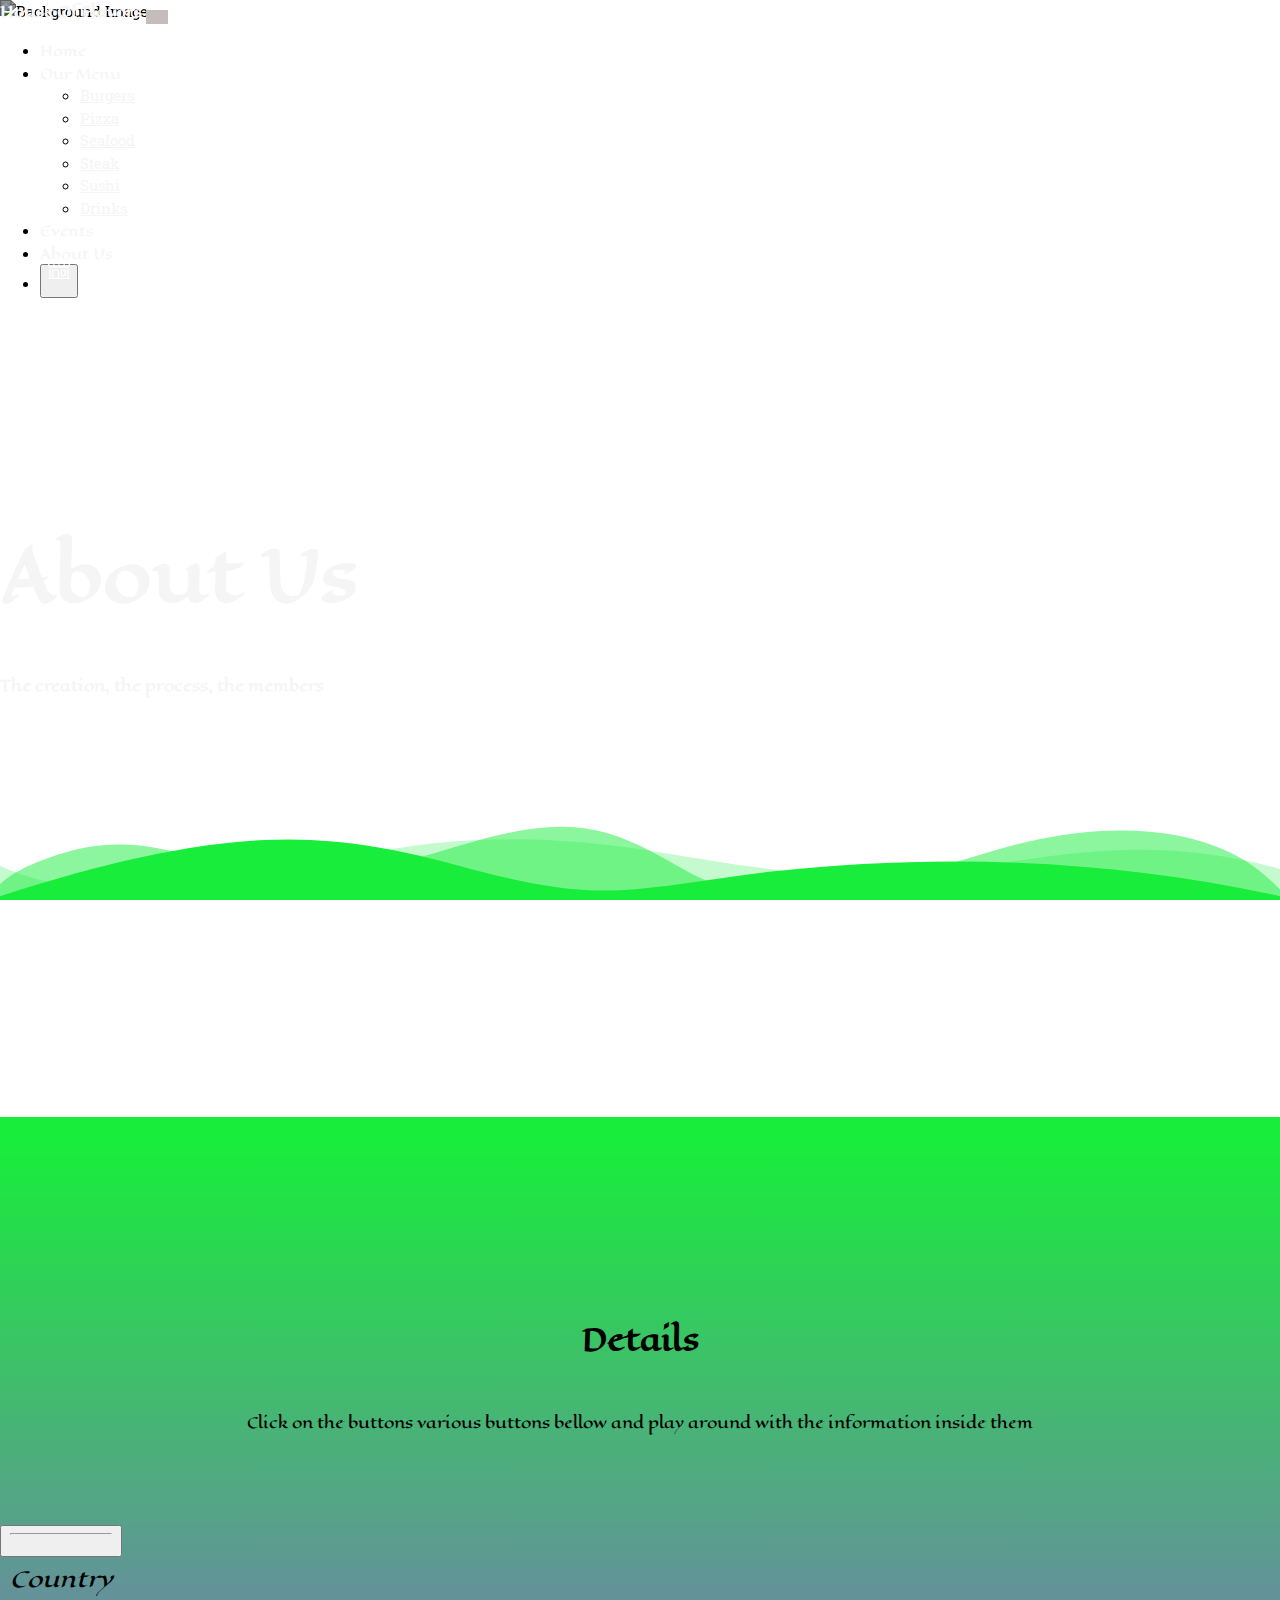
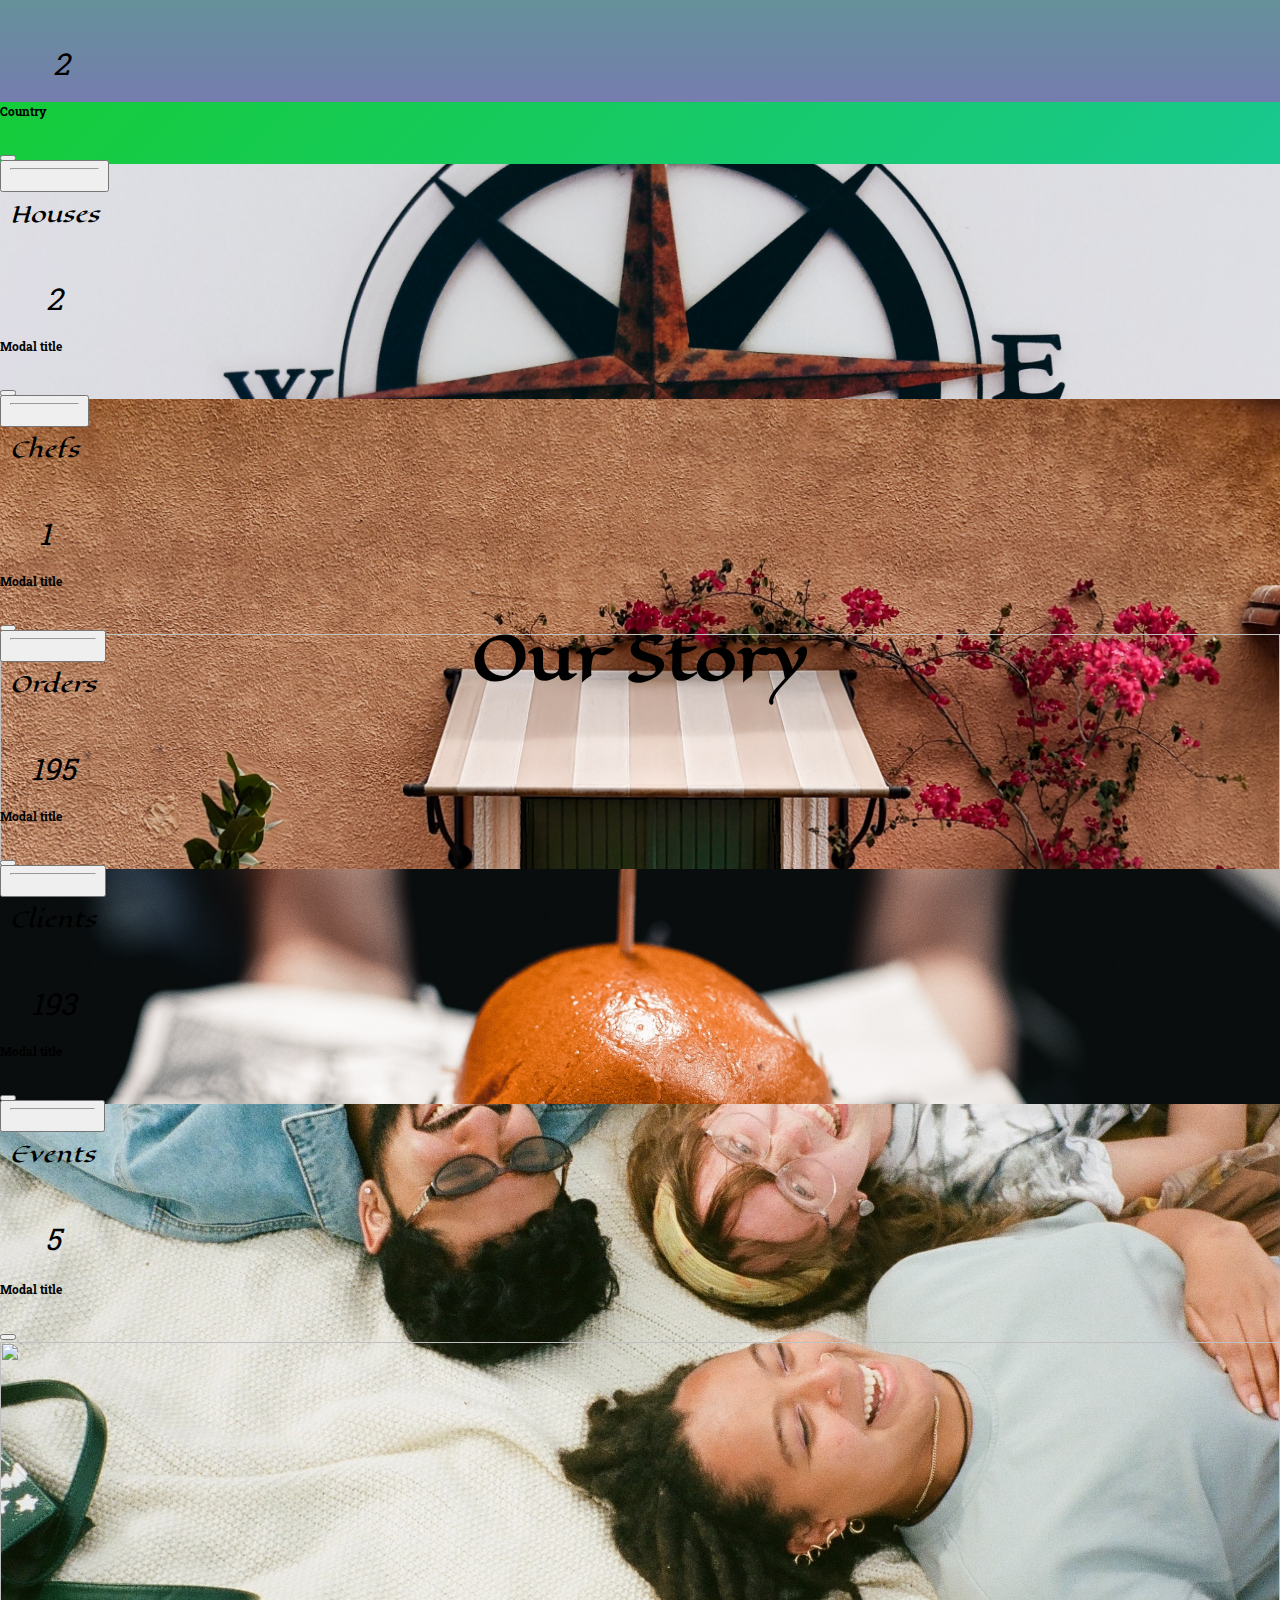
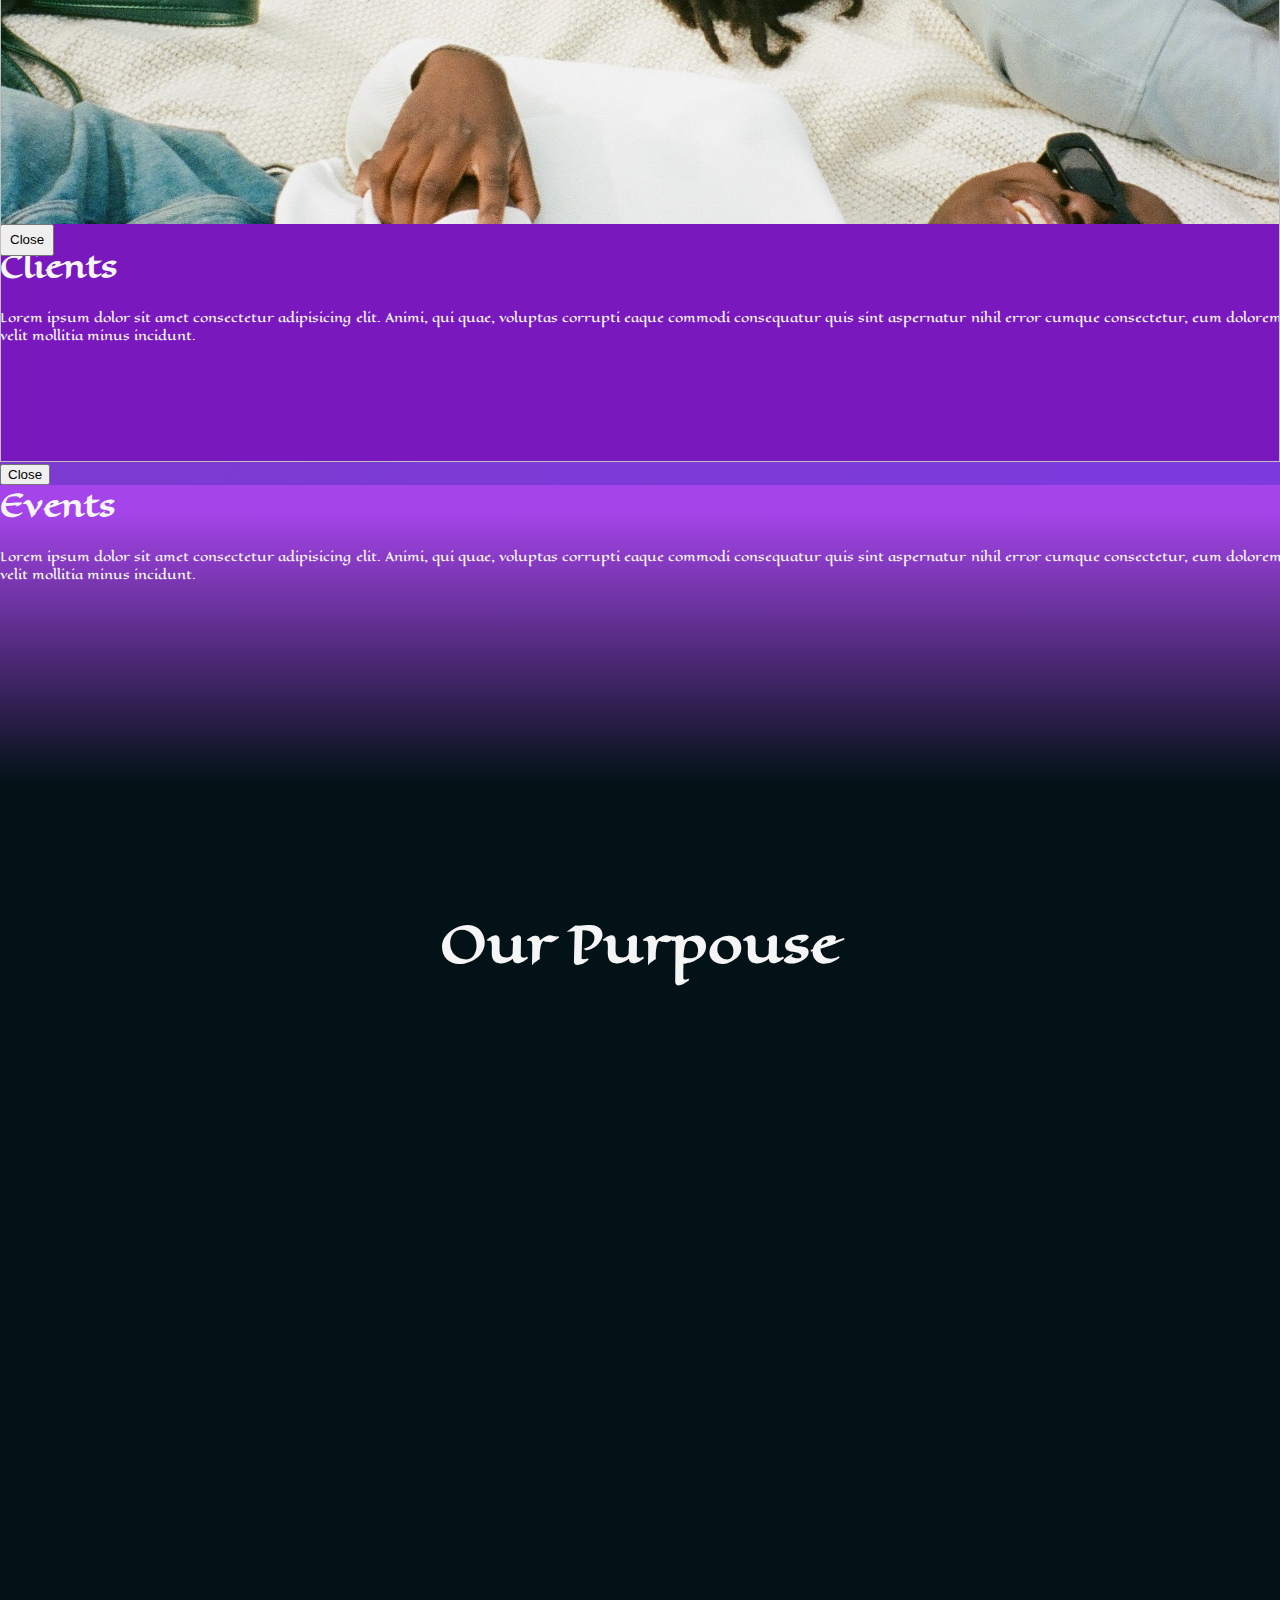
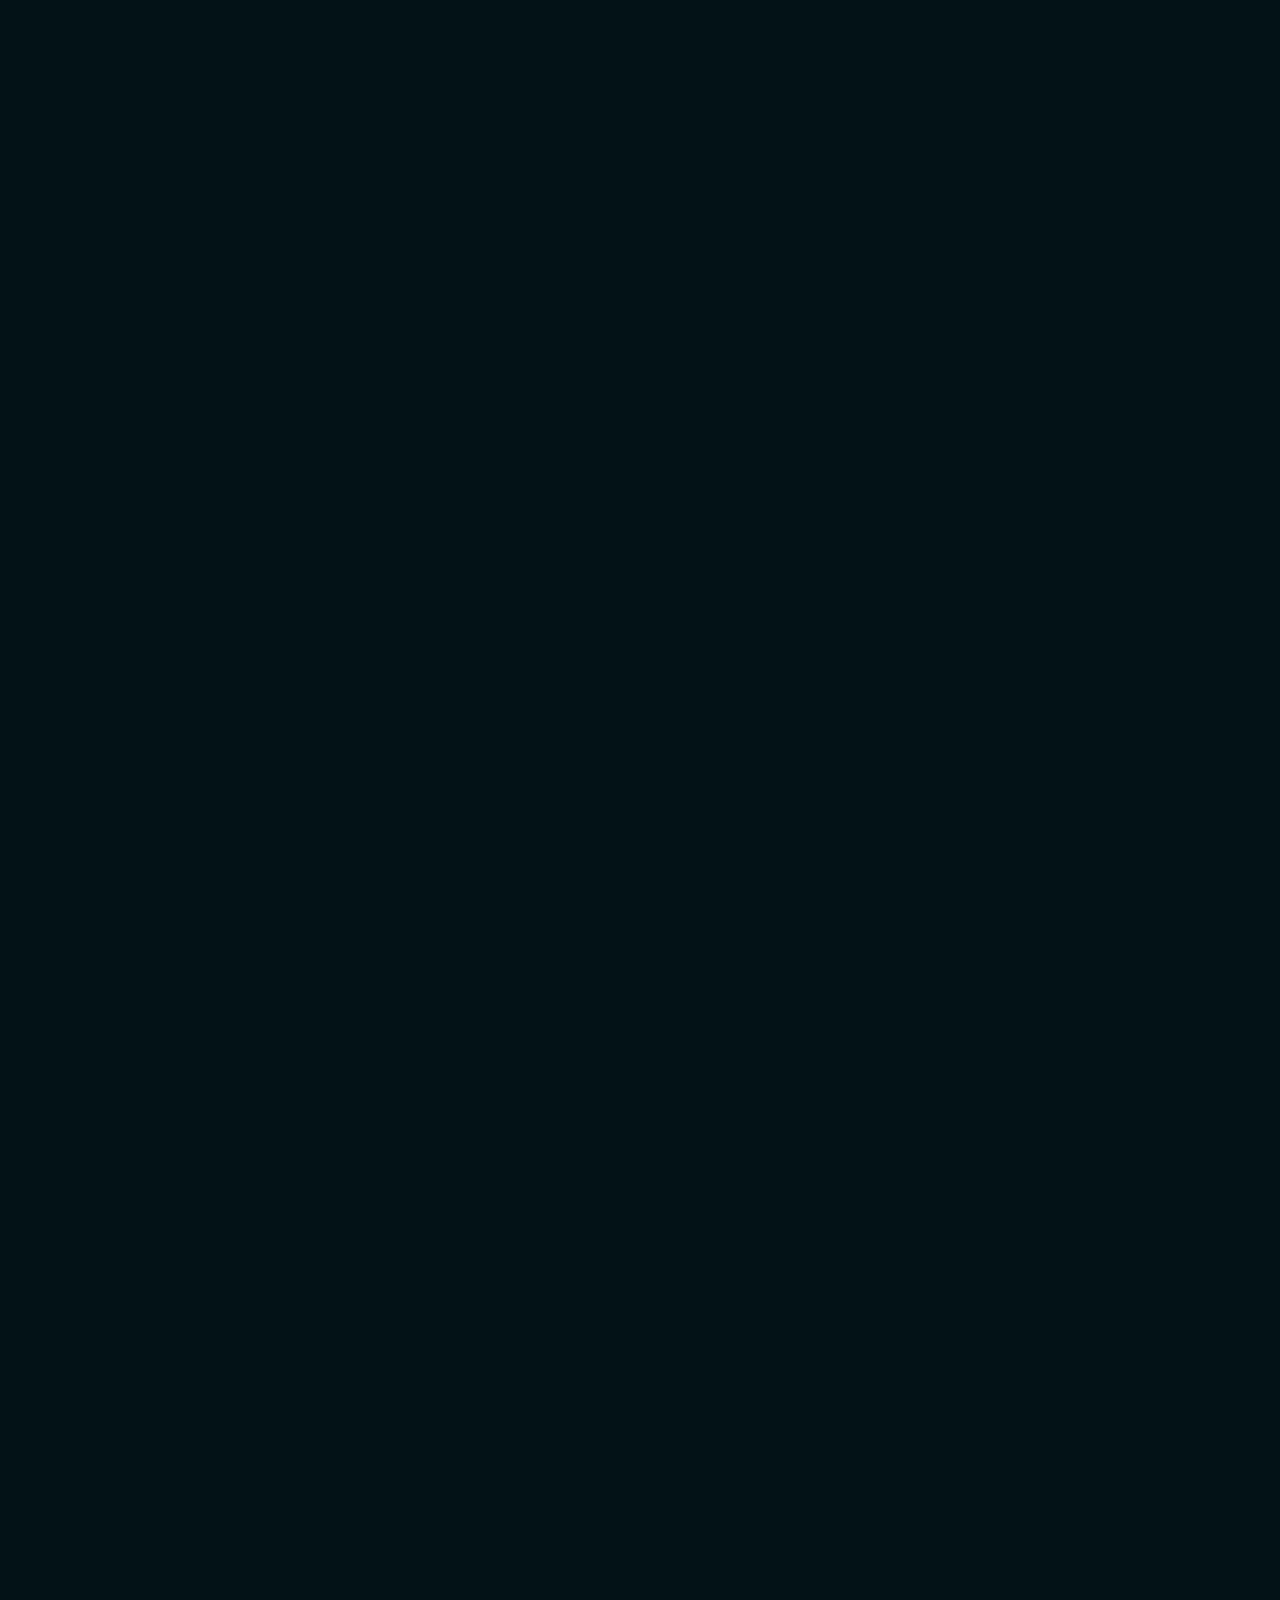
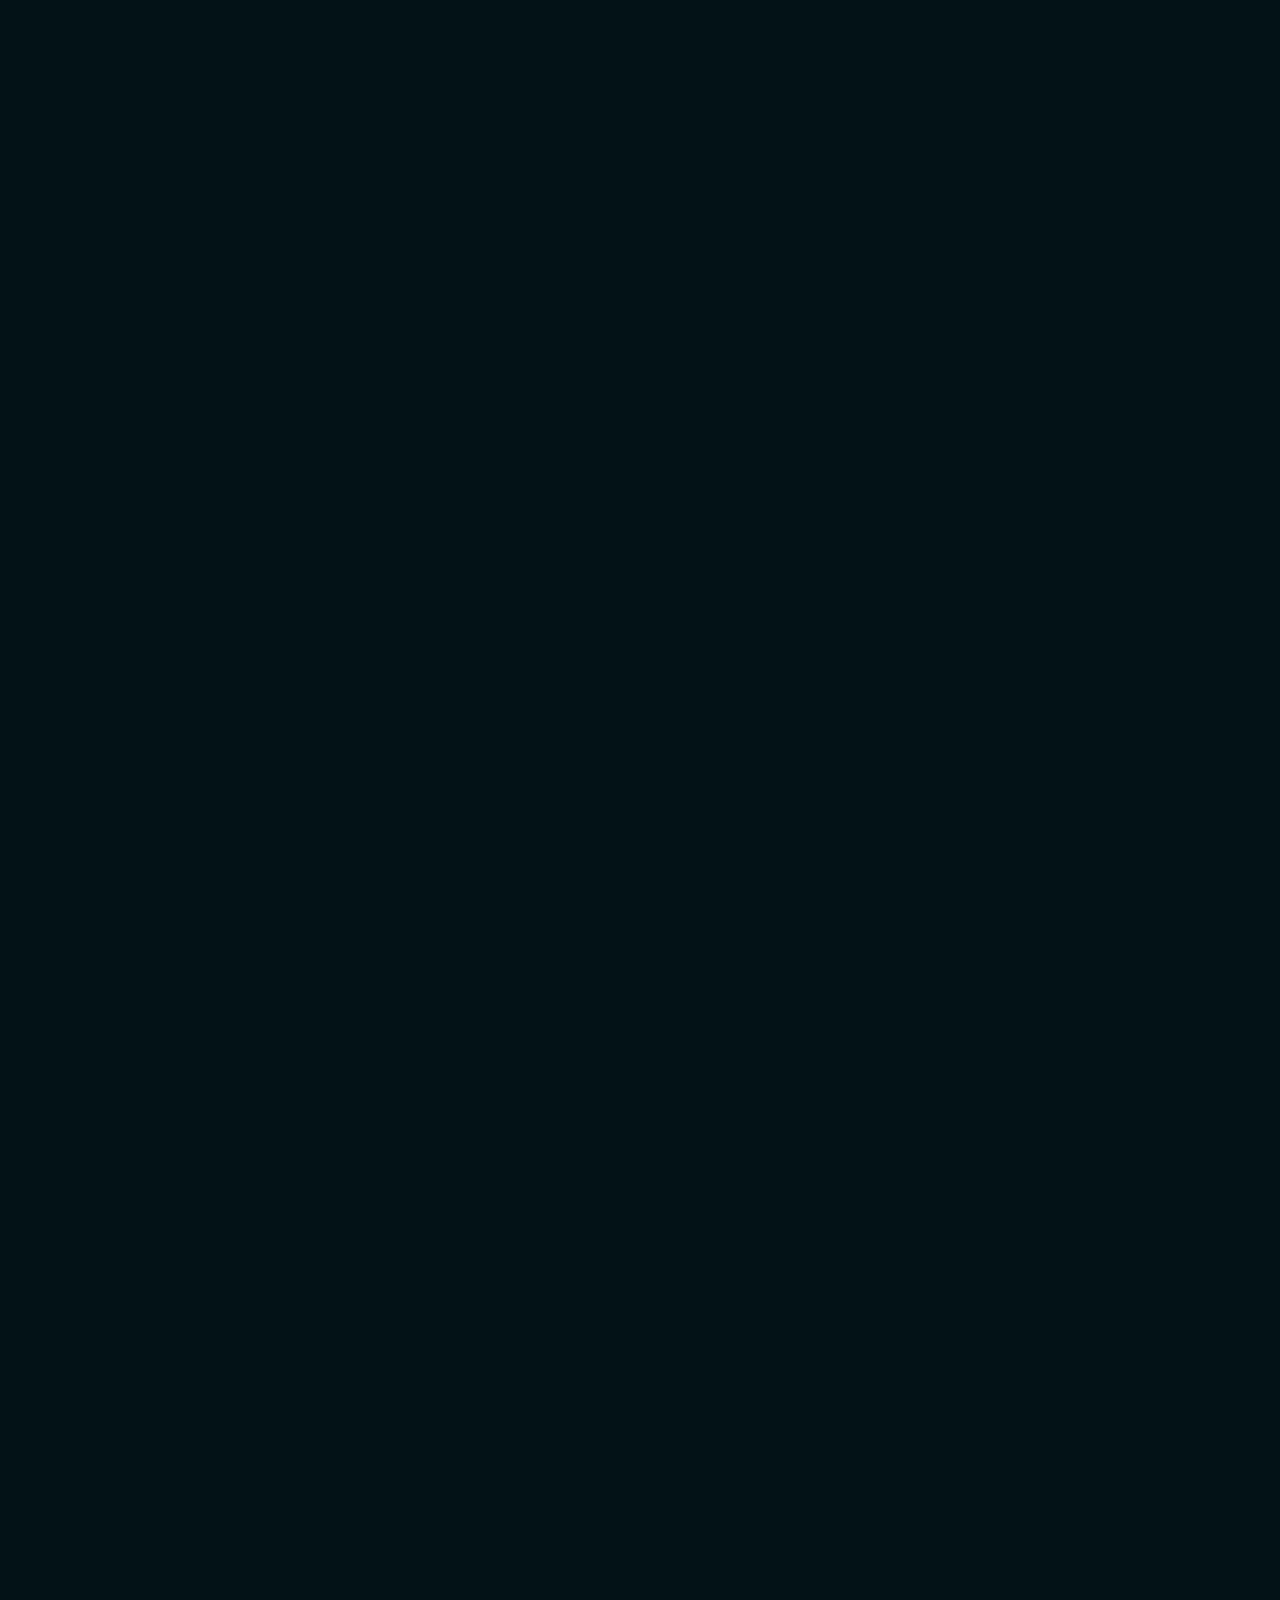
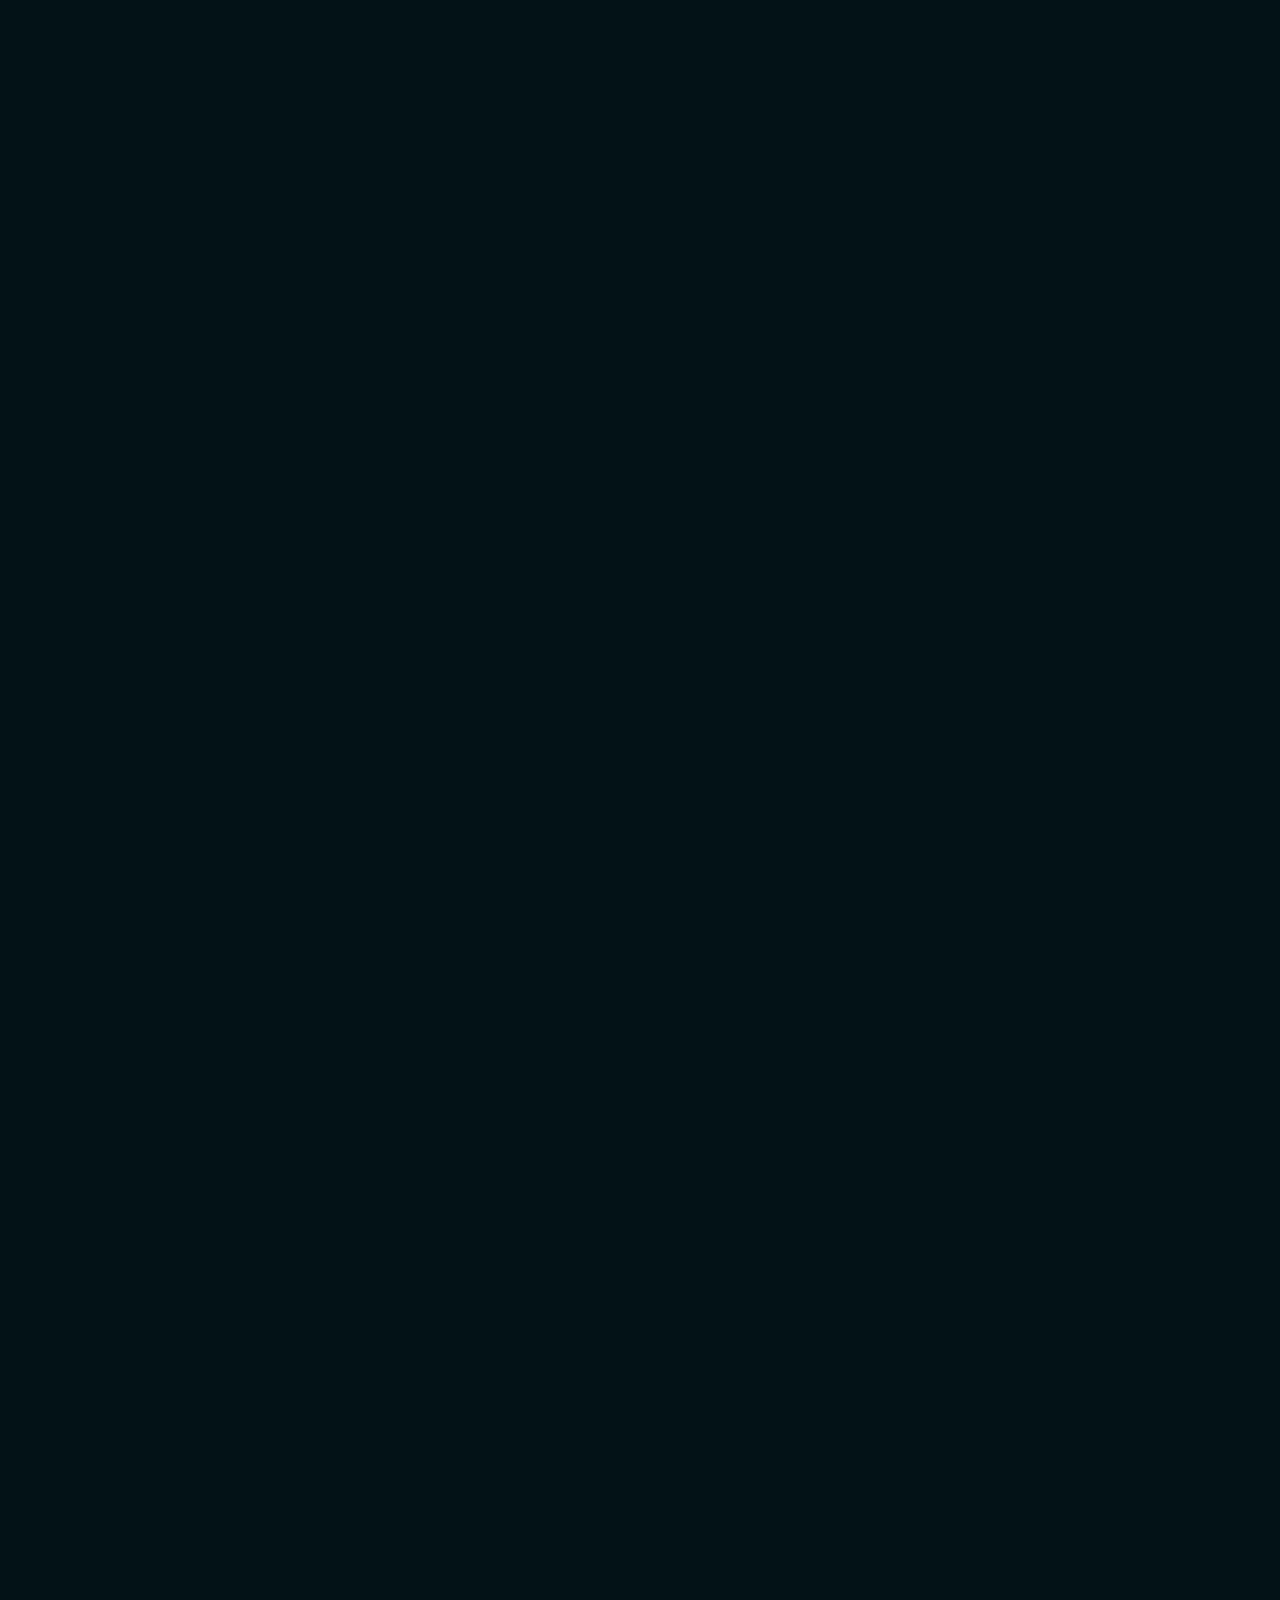
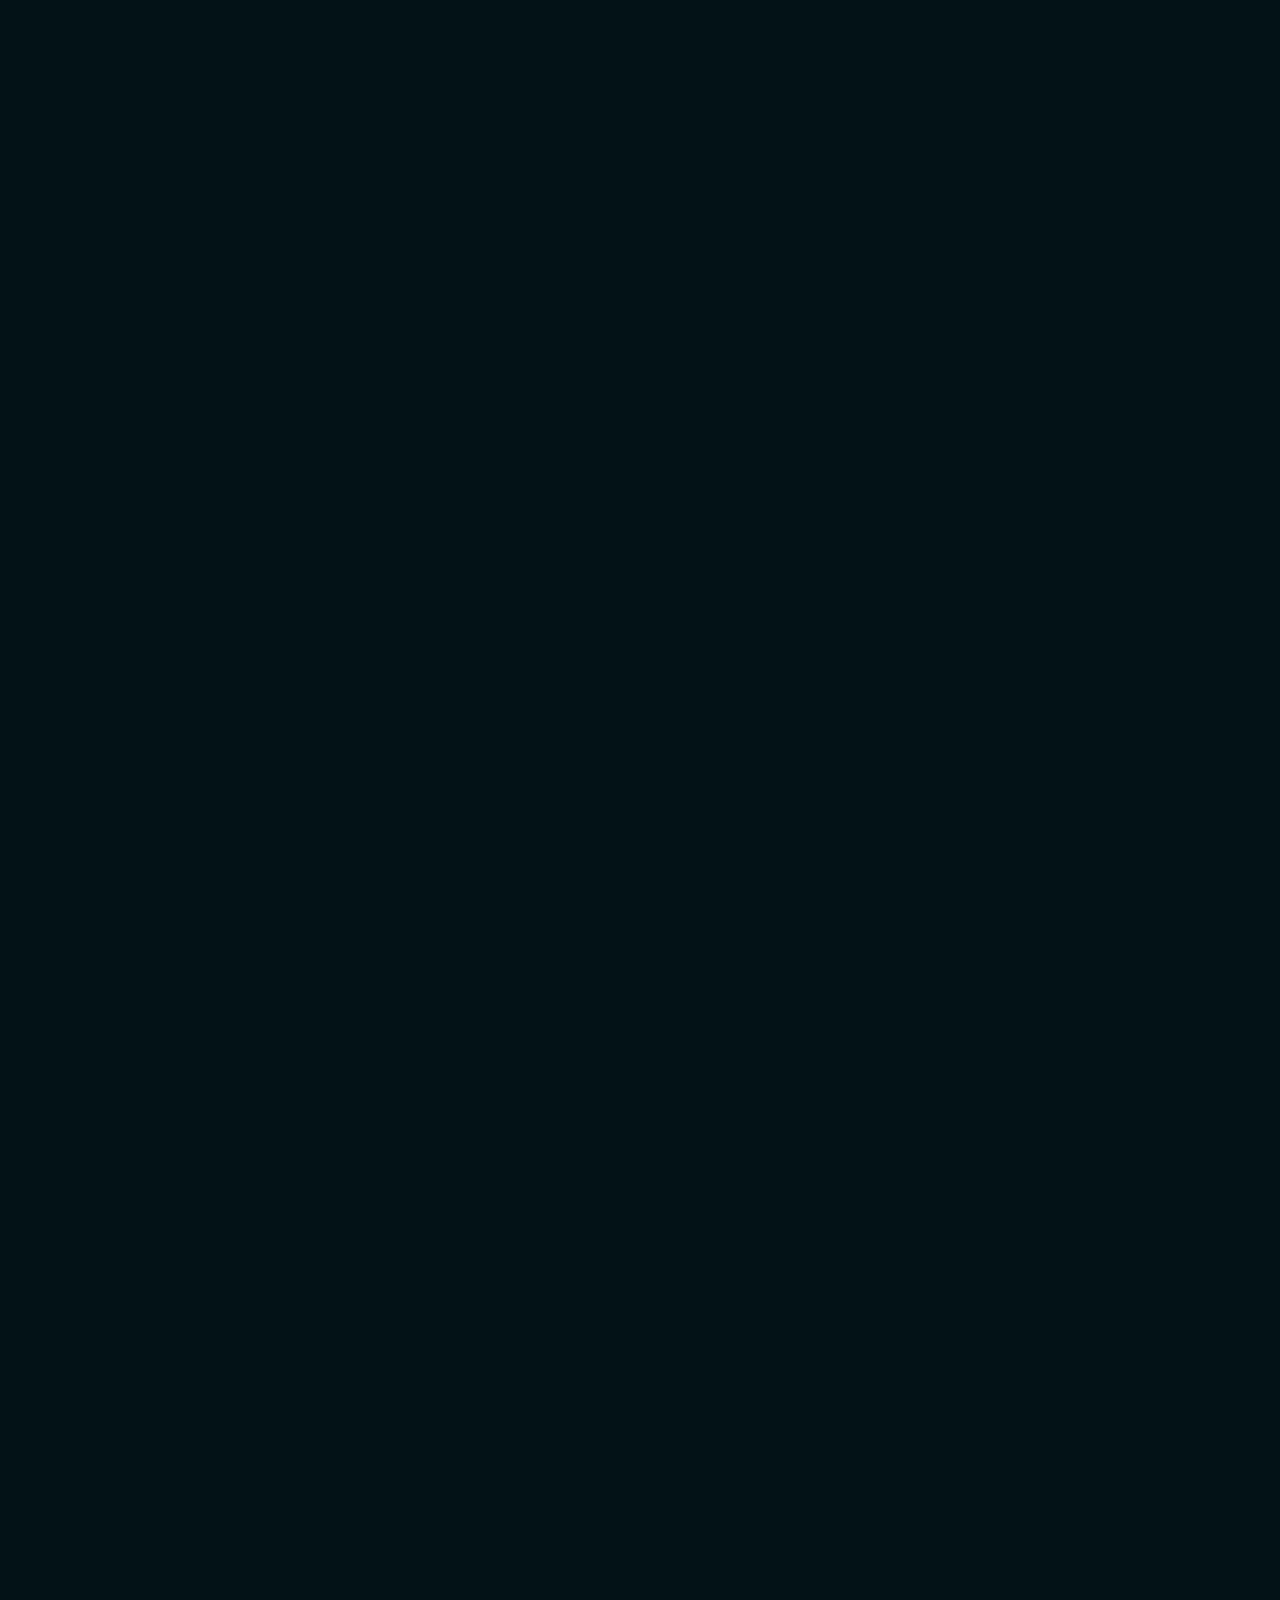
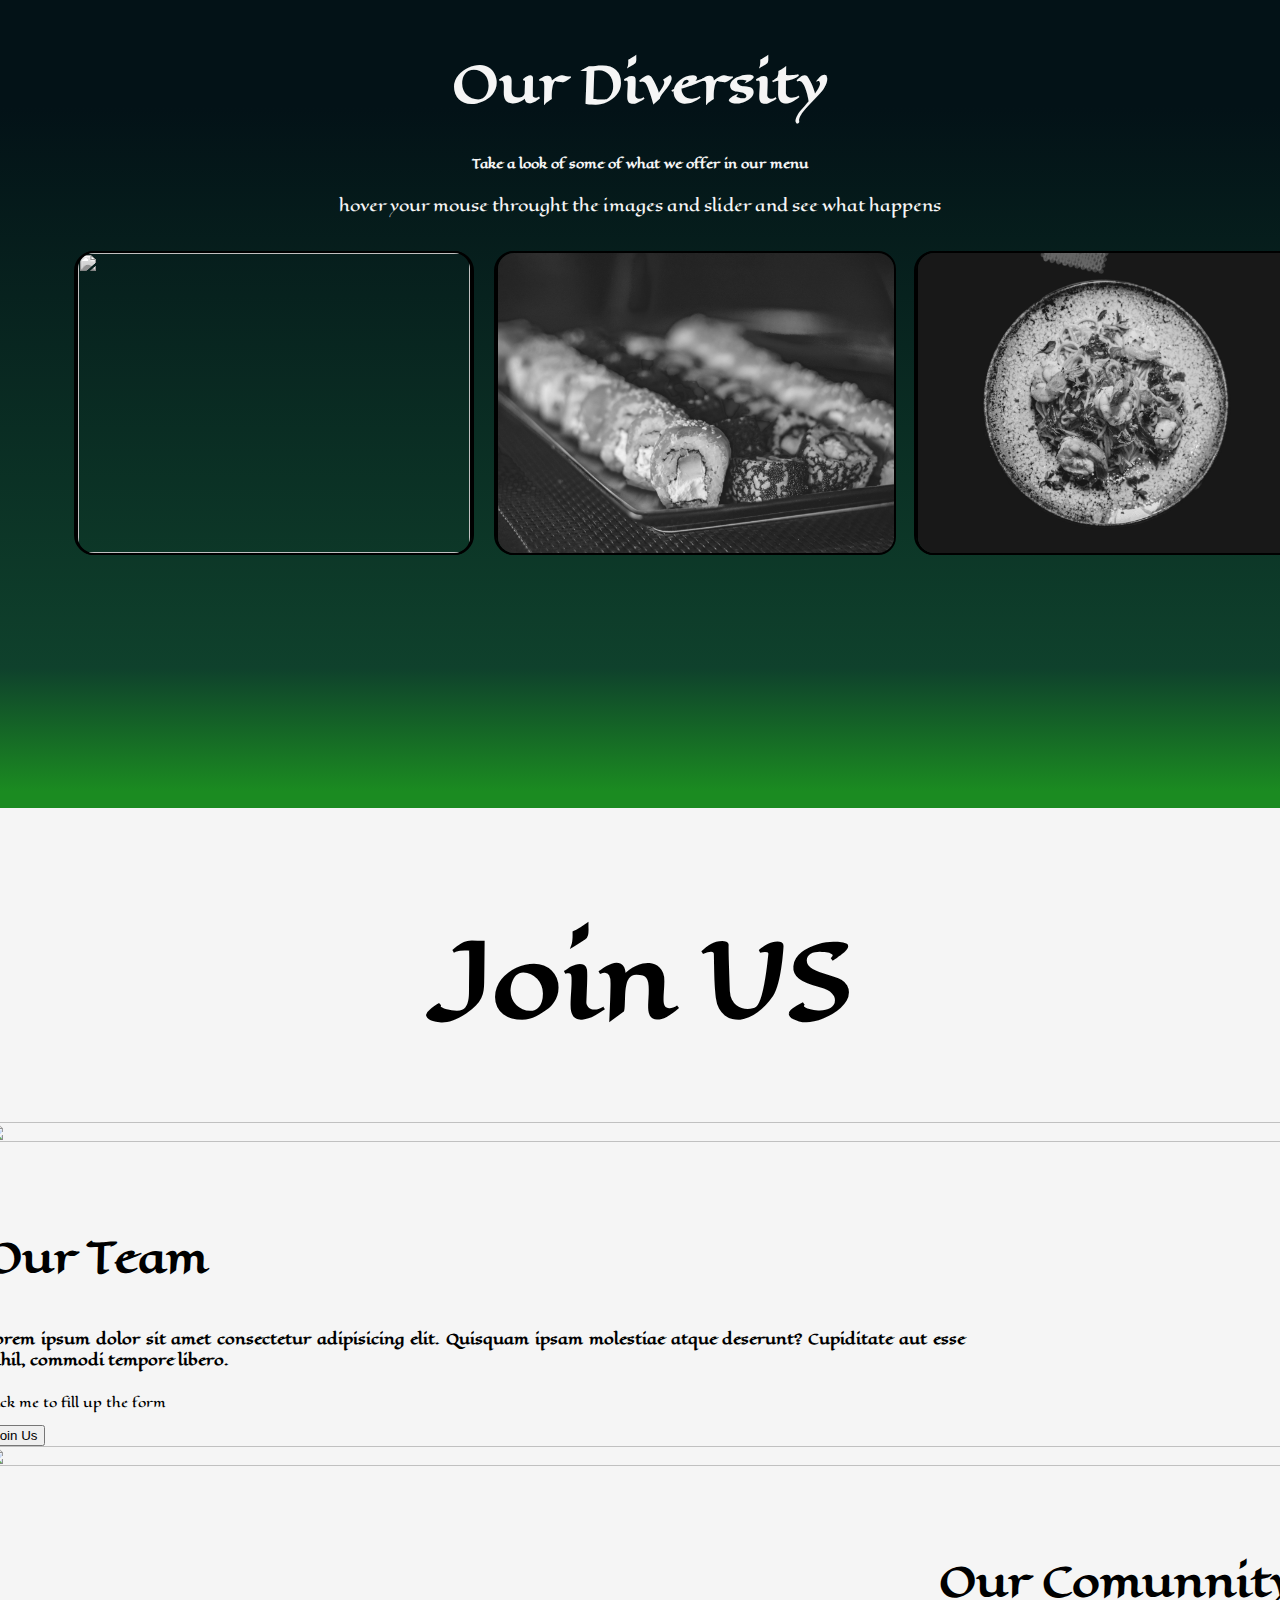
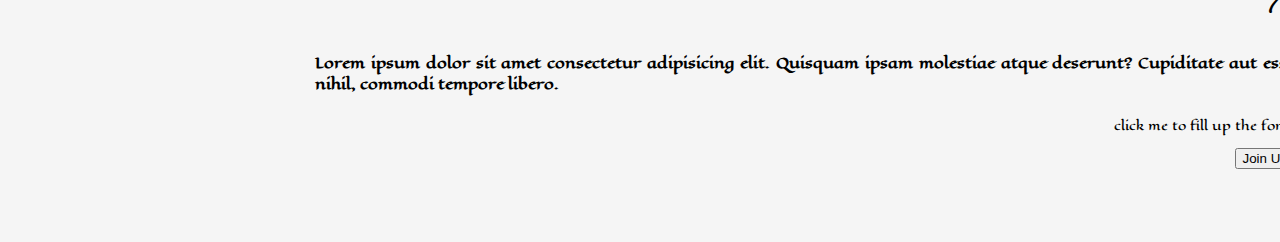
==== commit 8c5e891f: "Started making the Join Us section" ====
--- a/HTML/aboutPage.html
+++ b/HTML/aboutPage.html
@@ -40,7 +40,7 @@
     <link rel="stylesheet" href="../CSS/aboutPage.css" />
 
     <!-- This will contain the title of the page, for it being the About Us page it will carry the same name -->
-    <title>About Us</title>
+    <title>About Us</title>  
 </head>
 <body>
     
@@ -659,10 +659,12 @@
              
              <!-- OUR DIVERSITY SECTION STARTS HERE  -->
              <!-- This section will be made up of a carousel image slider with infinite scrolling. The scrolling will stop as soon as the user hovers the mouse on the cards, plus there will be a zoom inn animation when the user hovers the mouse on top the images -->
+
+             <!-- The images will have a black and white filter so and as soon as the user hovers on them they will regain there normal color -->
              <!-- At first I used the bootstrap carousel functionality but struggled as I couldnt make the carousel to continuously slide through the webpage without the need of buttons or anything else -->
-             <!-- So I looked up on the internedt and stumboled upon several youtube videos that could help me with this matter -->
-
-             <div class="ourDiversity">
+             <!-- So I looked up on the internet and stumboled upon several youtube videos that could help me with this matter -->
+
+            <section class="ourDiversity">
                 <div class="slider">
                     <div class="heading">
 
@@ -744,7 +746,46 @@
 
                     </div>
                 </div>
-             </div>
+            </section>
+
+            <!-- OUR DIVERSITY SECTION STOPS HERE -->
+
+            <!-- JOIN US SECTION STARTS HERE -->
+
+            <section class="joinUs">
+                <div class="heading">
+                 <h1>Join US</h1>   
+                </div>
+
+          
+               <div class="container-fluid">
+                    <div class="row jusitfy-content-center">
+                        <div class="col col-md-6 col-lg-6 ourTeam">
+                            <div class="card text-white">
+                                <img src="../Images/about2.jpg" class="card-img" alt="">
+                                <div class="card-img-overlay">
+                                        <h3 class="card-title"> Our Team</h3>
+                                        <h5 class="card-text">Lorem ipsum dolor sit amet consectetur adipisicing elit. Quisquam ipsam molestiae atque deserunt? Cupiditate aut esse nihil, commodi tempore libero.</h5>
+                                        <p class="card-text">click me to fill up the form</p>
+                                        <button type="button" class="btn btn-primary">Join Us</button>
+                                </div>
+                            </div>
+                        </div>
+                        <div class="col col-md-6 col-lg-6 ourComu">
+                            <div class="card text-white">
+                                <img src="../Images/comunity.jpg" class="card-img" alt="">
+                                <div class="card-img-overlay">
+                                        <h3 class="card-title"> Our Comunnity</h3>
+                                        <h5 class="card-text">Lorem ipsum dolor sit amet consectetur adipisicing elit. Quisquam ipsam molestiae atque deserunt? Cupiditate aut esse nihil, commodi tempore libero.</h5>
+                                        <p class="card-text">click me to fill up the form</p>
+                                        <button type="button" class="btn btn-primary">Join Us</button>
+                                </div>
+                            </div>
+                        </div>
+                    </div>  
+               </div>
+            </section>
+
          
           
       </main> 
--- a/CSS/aboutPage.css
+++ b/CSS/aboutPage.css
@@ -757,6 +757,7 @@
 /* OUR DIVERSITY  STARTS HERE */
 .ourDiversity{
     padding-top: 4rem;
+    padding-bottom: 3rem;
     background: linear-gradient(180deg, #031217 15%, #0f412c 83%, #1b8b21 98%);
 }
 
@@ -877,4 +878,75 @@
         width: 250px;
         margin: 6px;
     }
-}+}
+
+/* OUR DIVERSITY SECTION ENDS HERE */
+
+/* JOIN US SECTION STARTS HERE */
+.joinUs{
+    background-color: whitesmoke;
+    padding-top: 2rem;
+    font-family: "Eagle Lake";
+}
+
+.joinUs .heading{
+    font-size: 50px;
+    text-align: center;
+}
+
+.joinUs .container-fluid .row{
+    height: 80vh;
+}
+
+.joinUs .row .col .co-md-6 .col-lg-6{
+    height: 100%;
+}
+
+.joinUs .row img{
+    height: 100%;
+    width: 100%;
+    object-fit: cover;
+}
+
+.joinUs .row .card{
+    height: 100%;
+    padding: 0;
+    margin: 0 -15px;
+}
+
+.joinUs .row .card .card-title{
+    padding-top: 3%;
+    font-size: 40px;
+}
+.joinUs .row .ourComu .card{
+    text-align: end;
+} 
+.joinUs .row .ourComu .card h5{
+    margin-right: 0;
+    margin-left: 22rem
+}
+
+.joinUs .row .card  h5{
+    margin-right: 22rem;
+    text-align: justify;
+    font-size: 14px;
+    font-weight: 600;
+}
+.joinUs .row .card  p{
+    font-size: 12px;
+} 
+
+
+
+
+
+
+
+
+
+
+
+
+
+
+
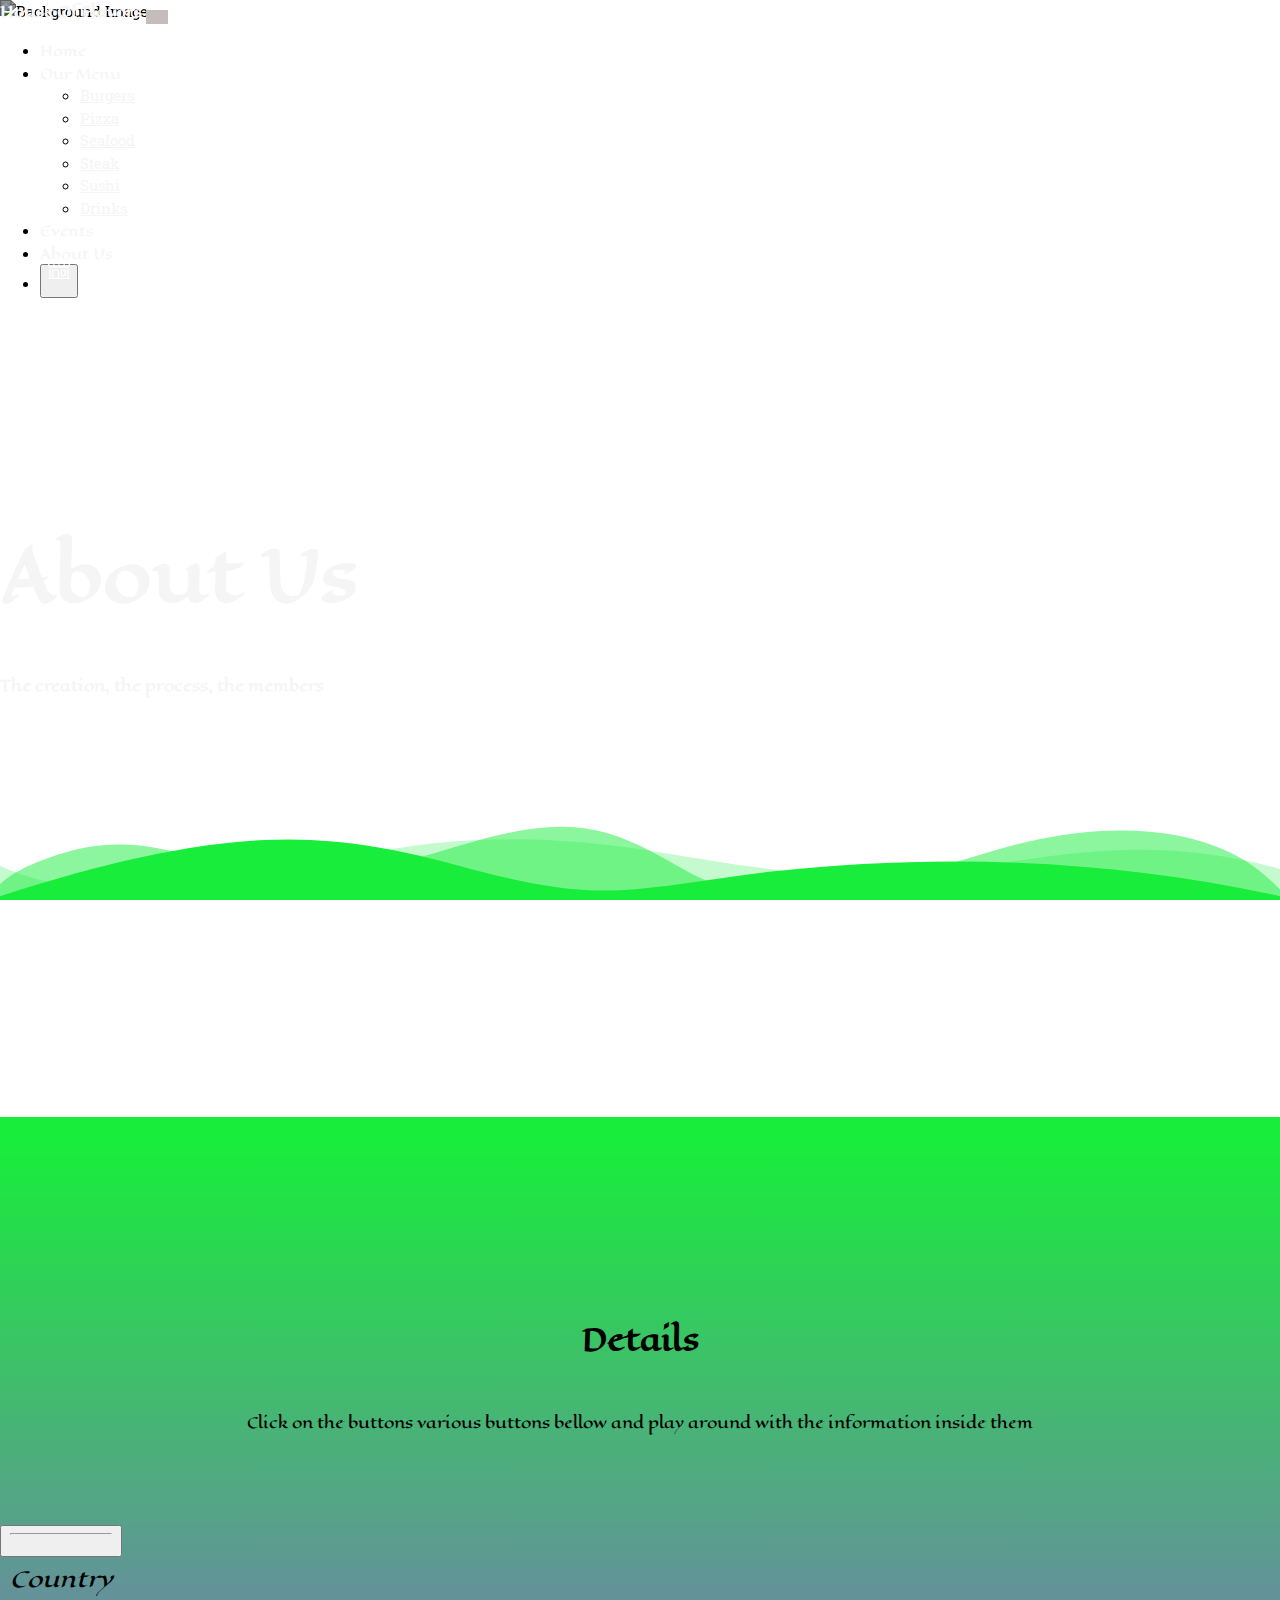
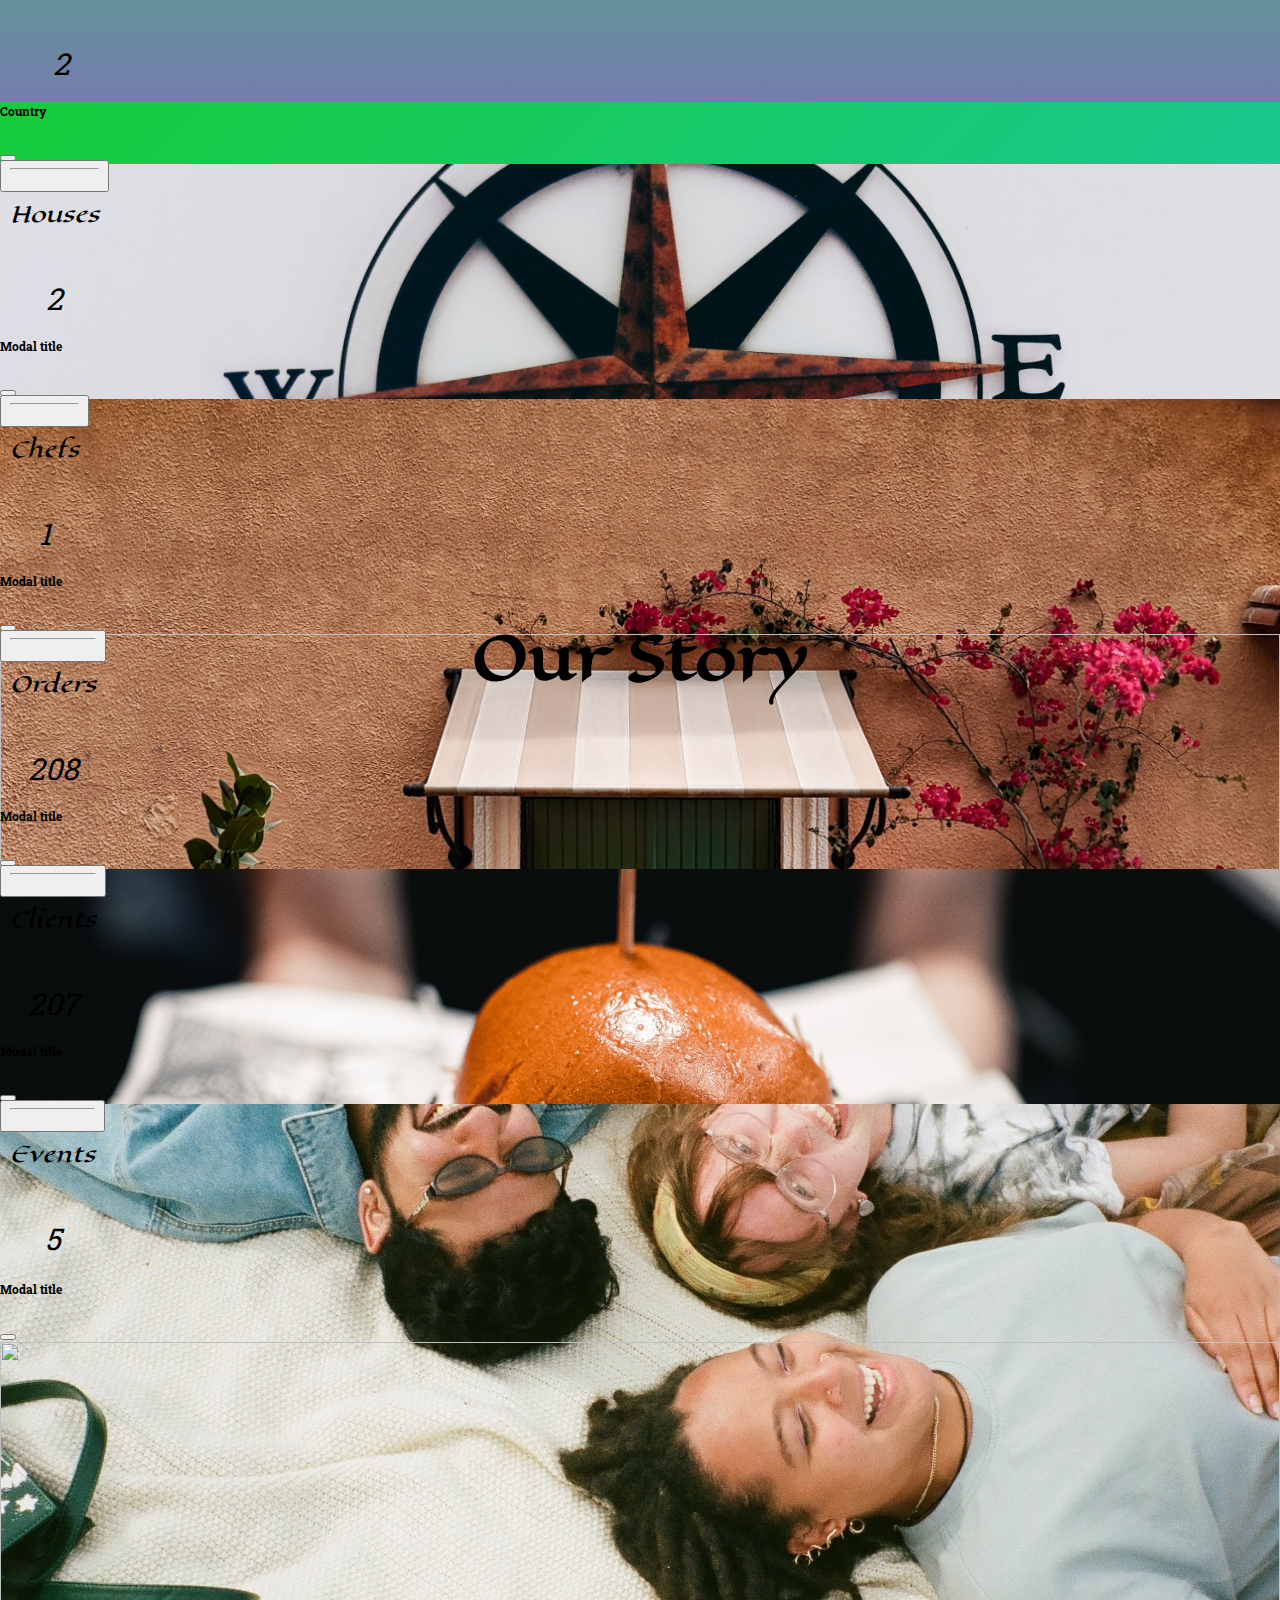
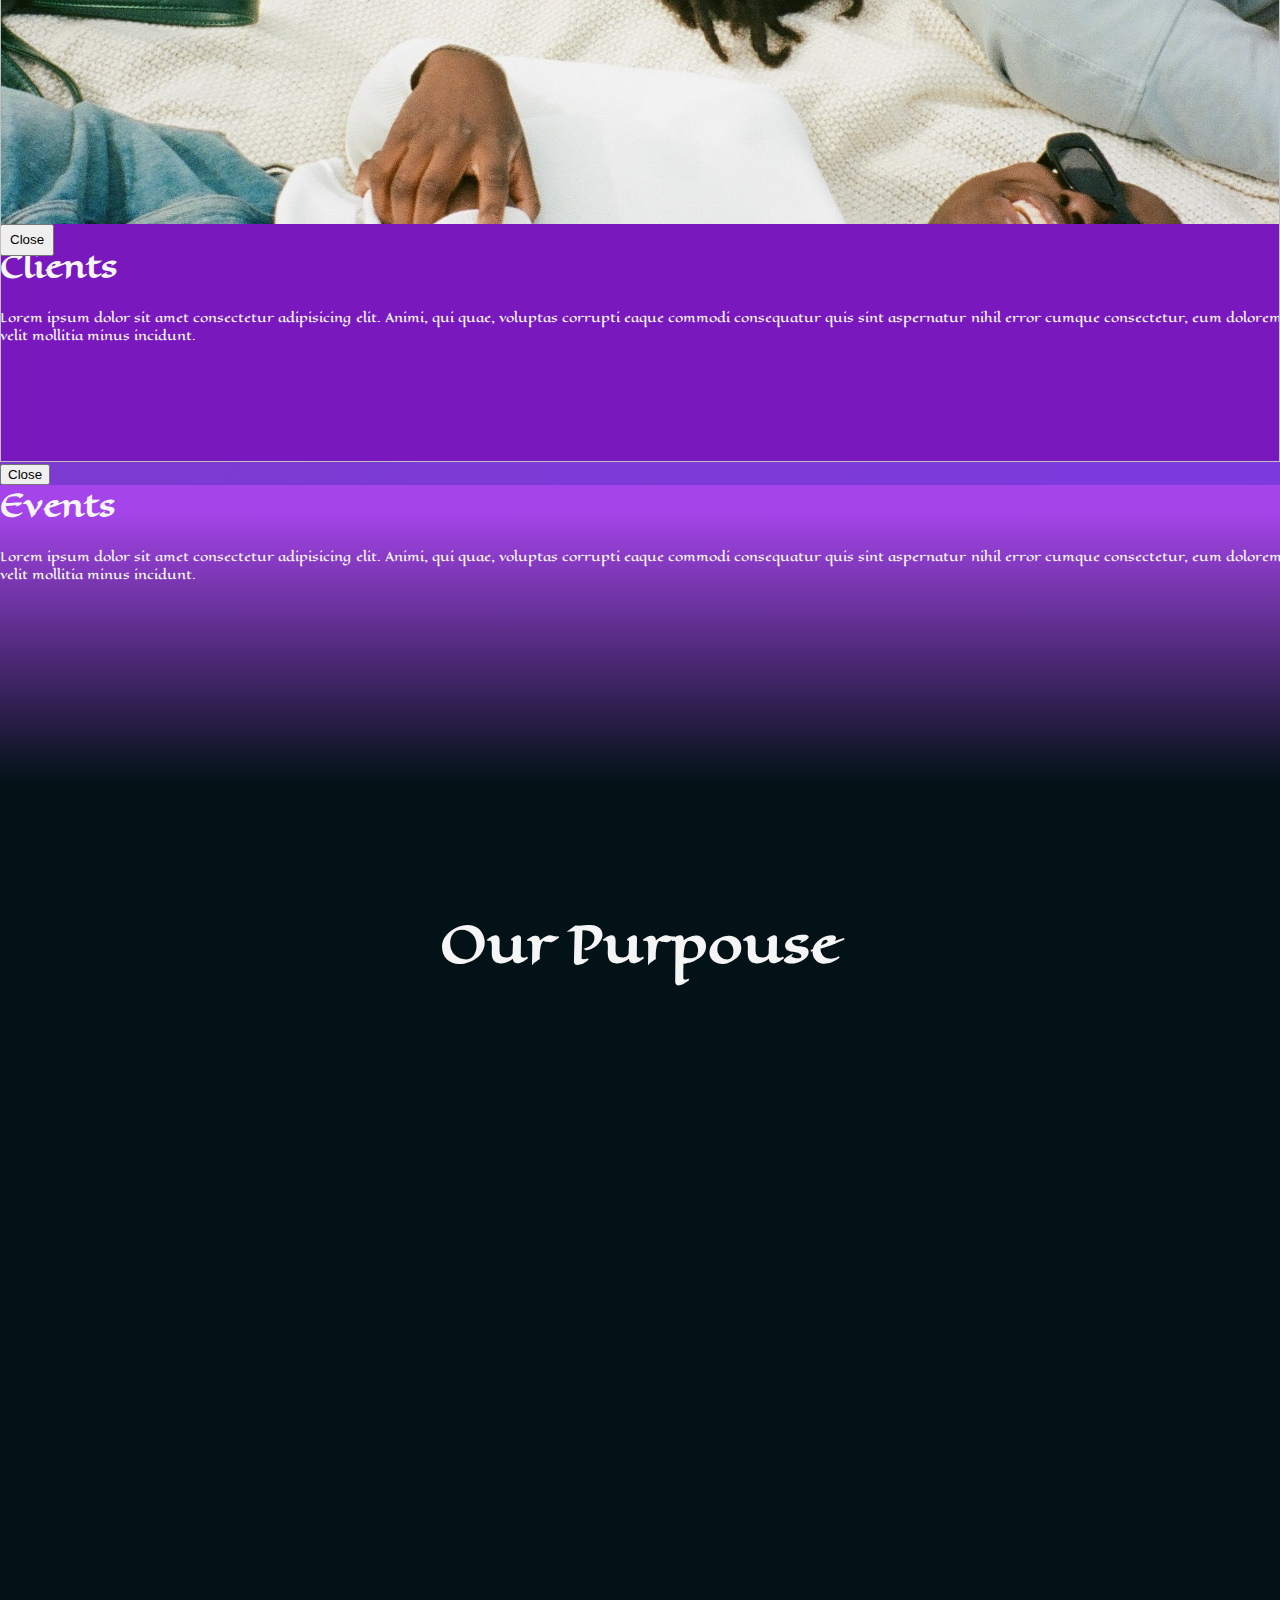
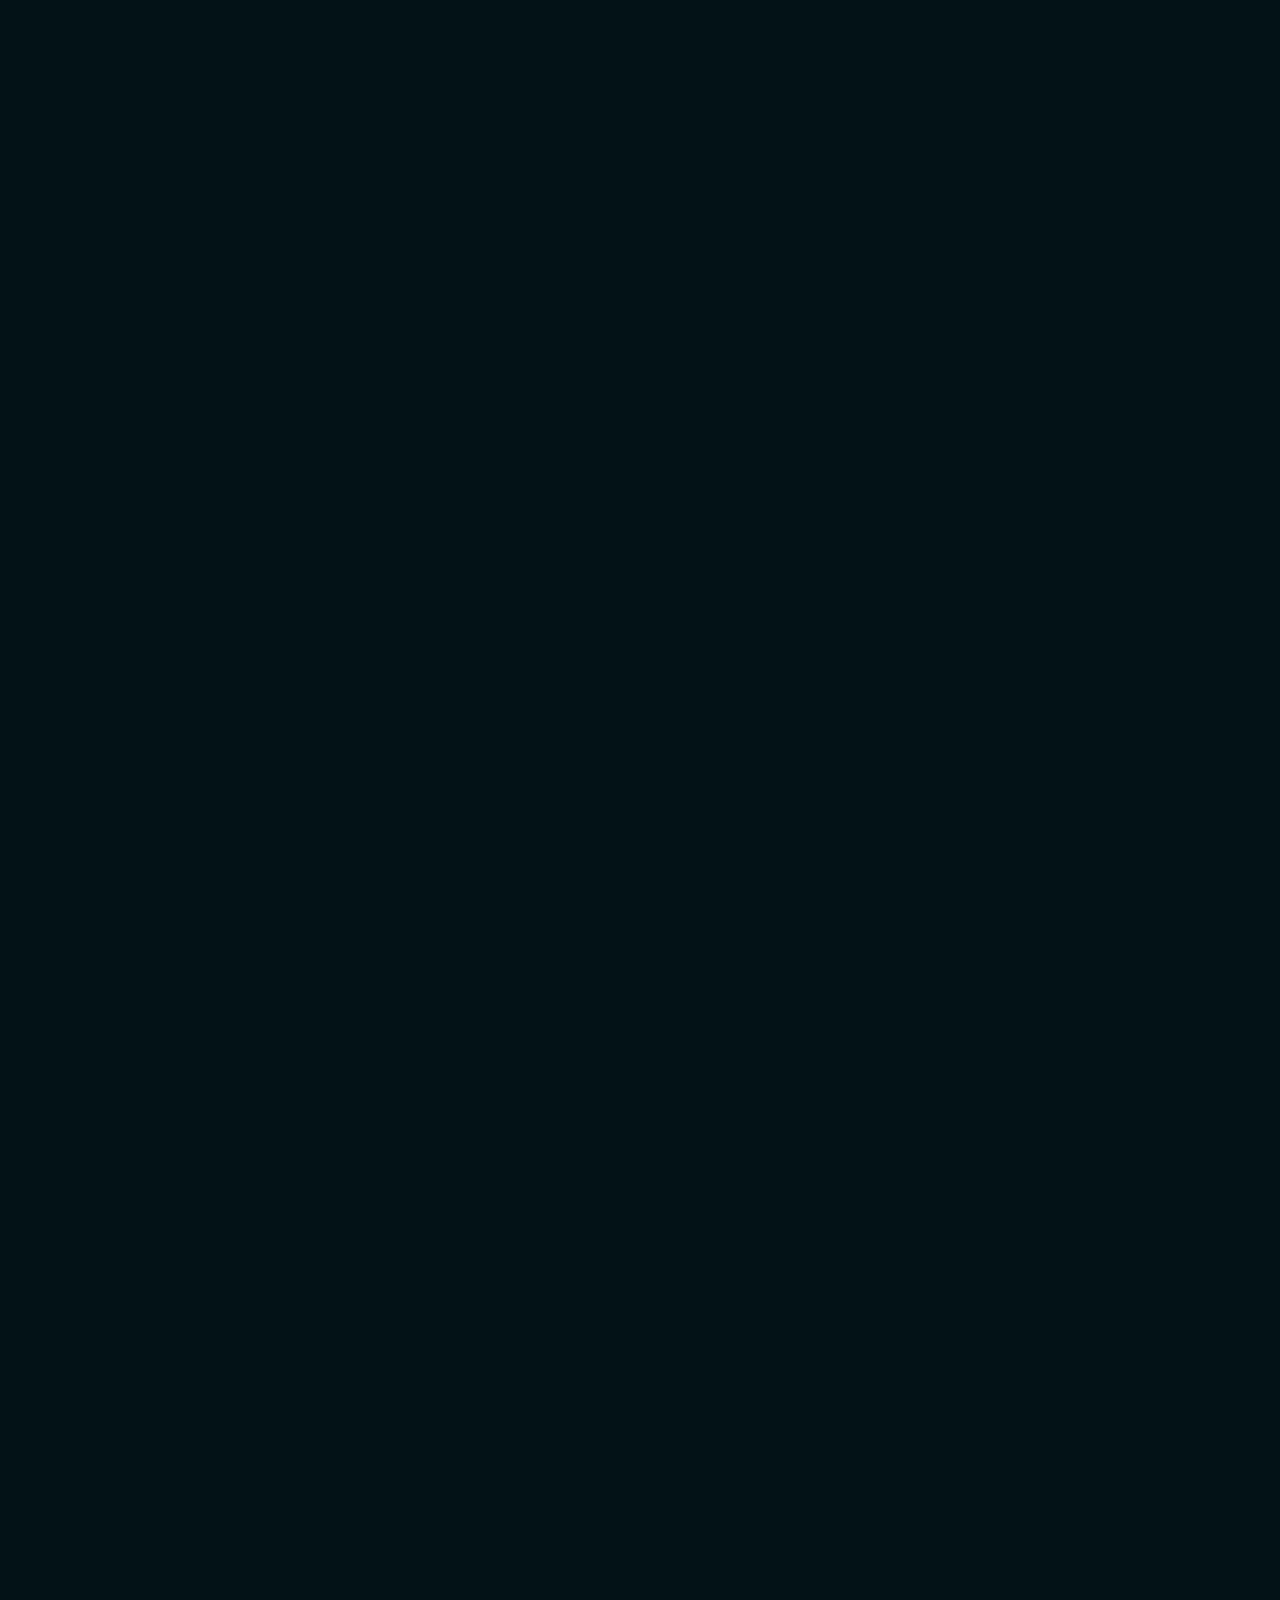
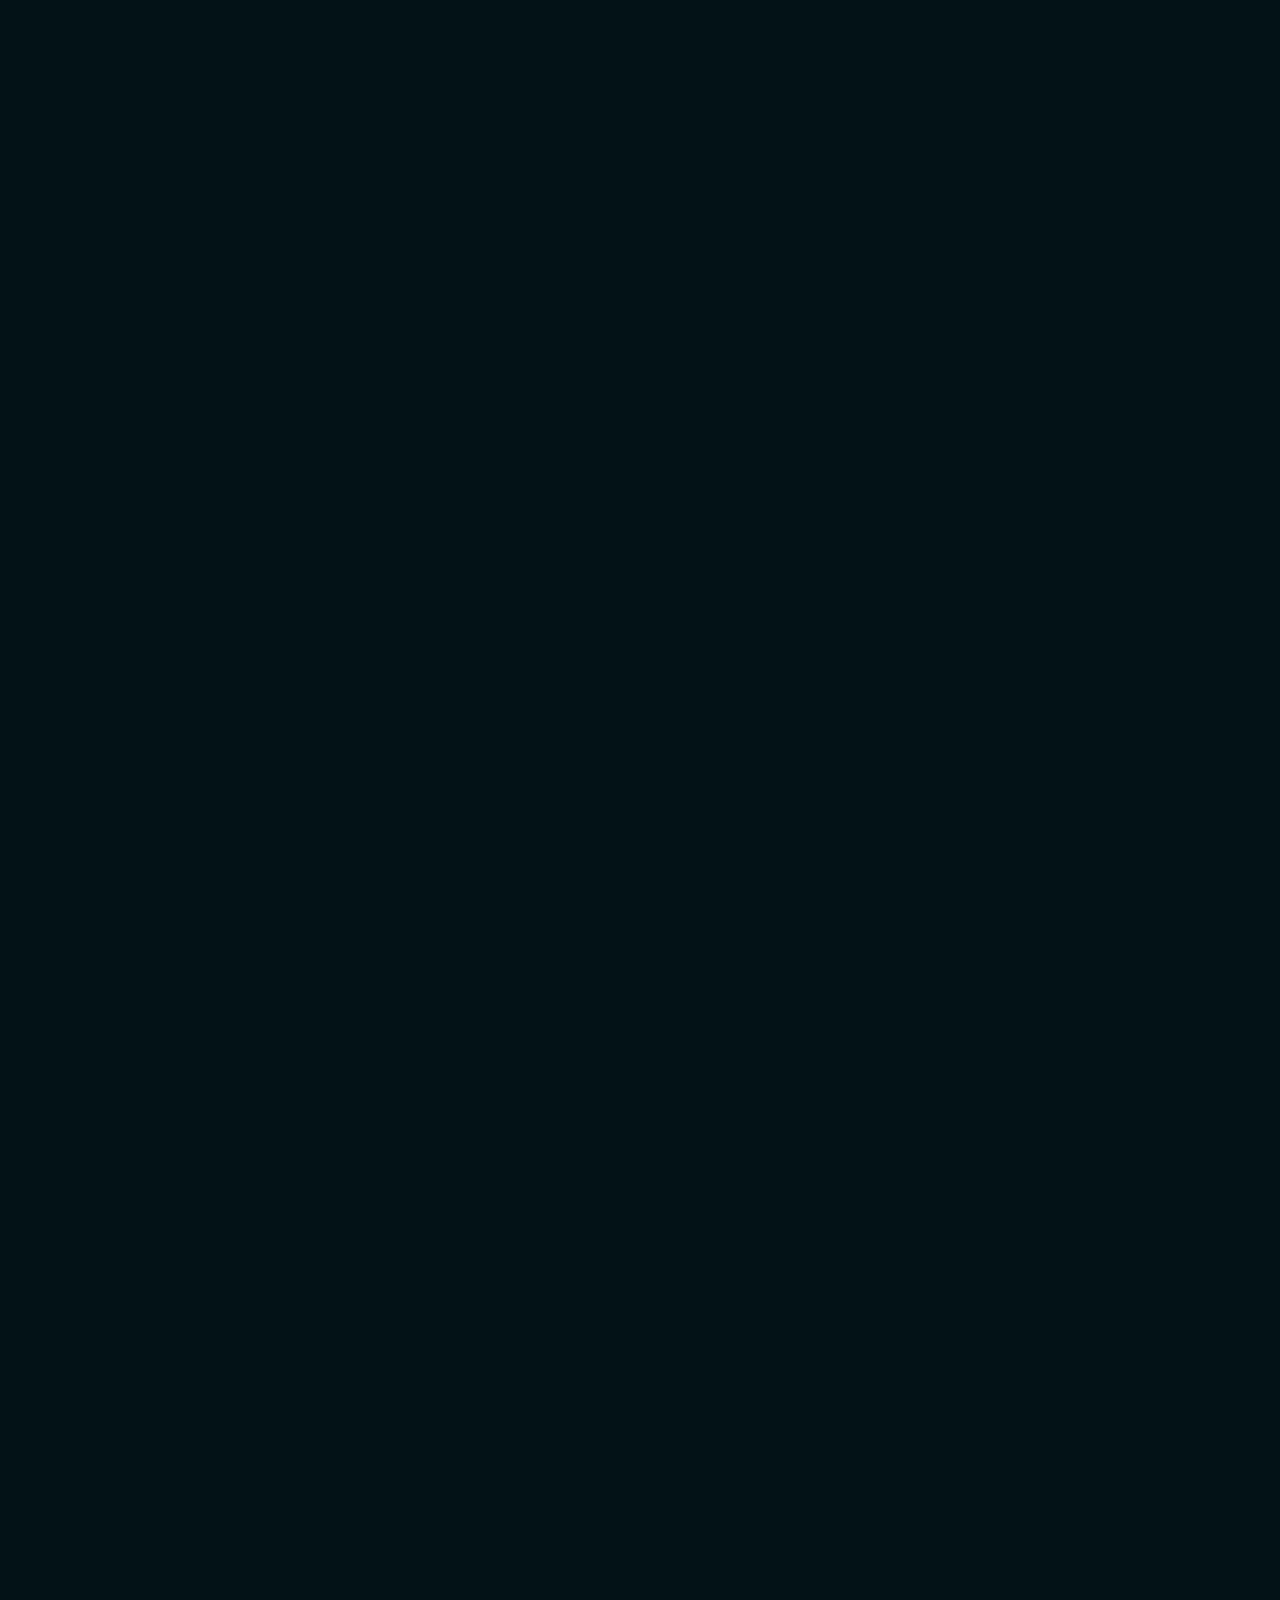
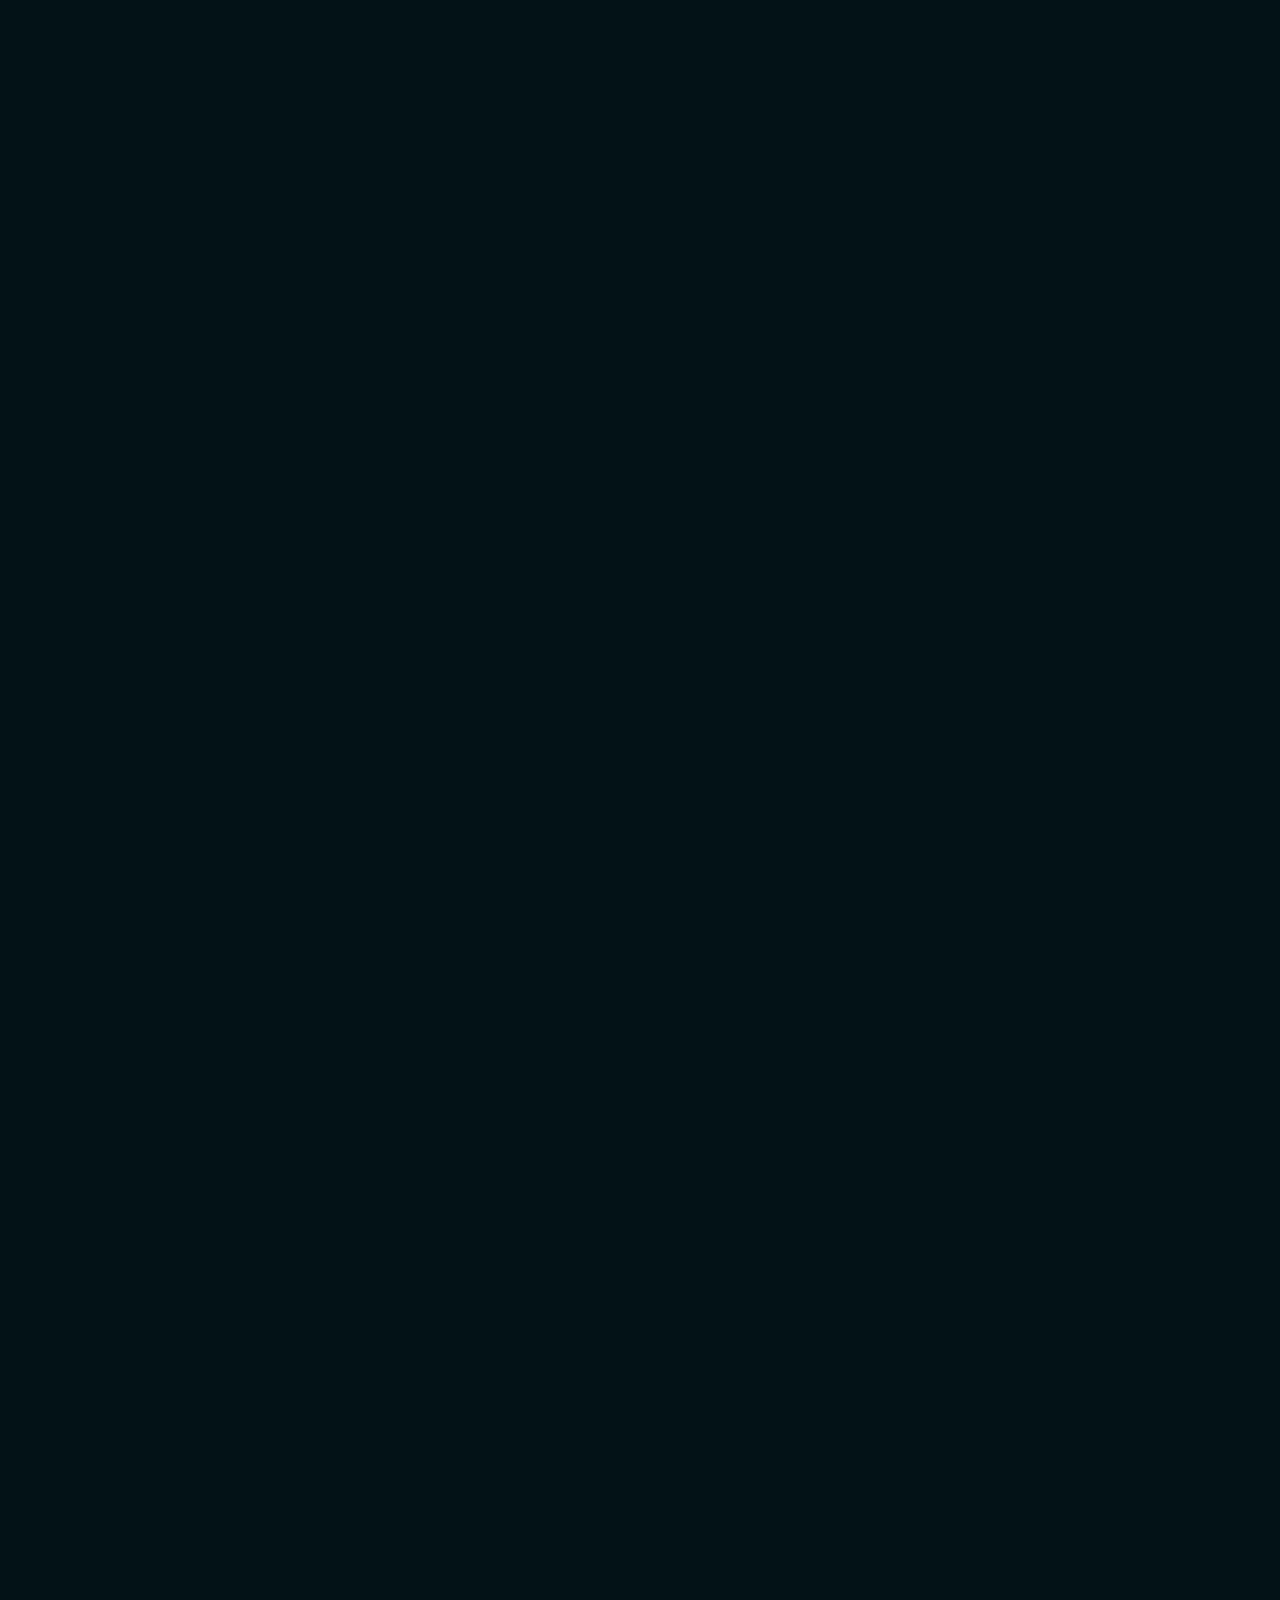
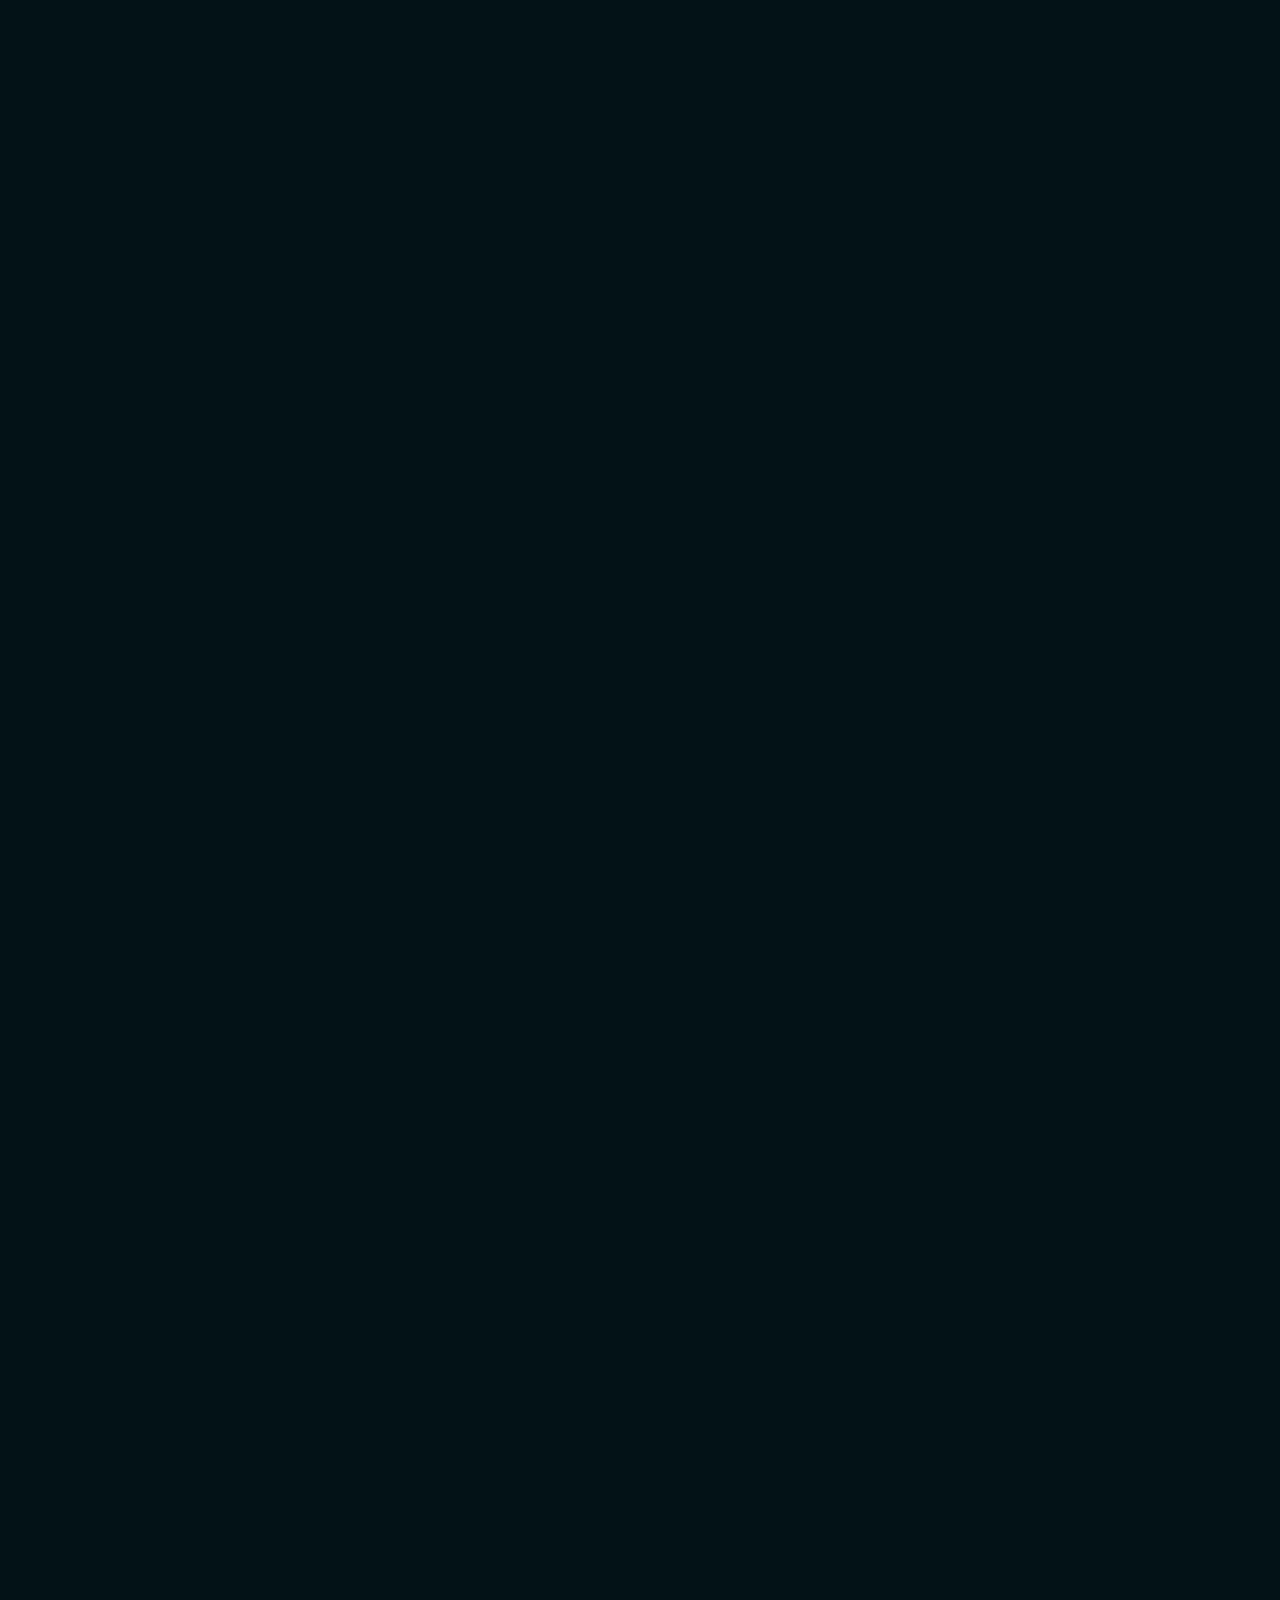
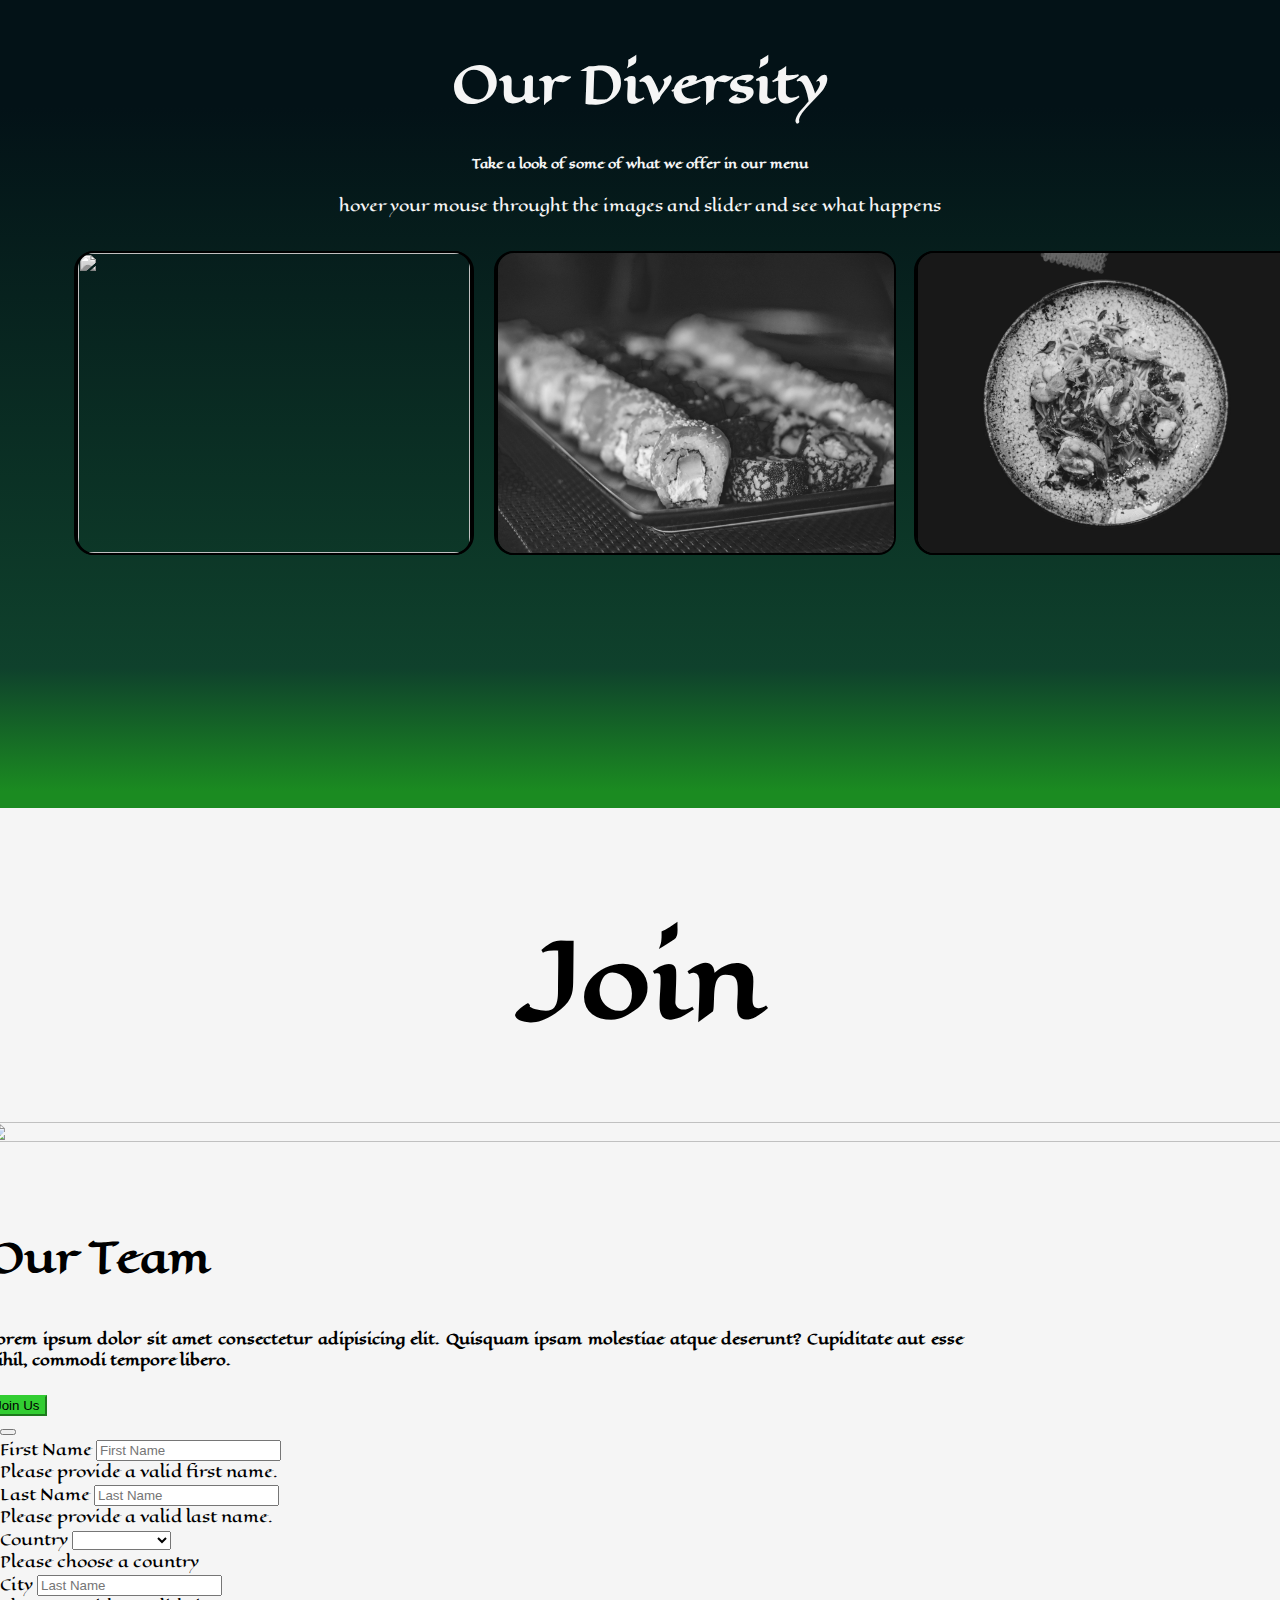
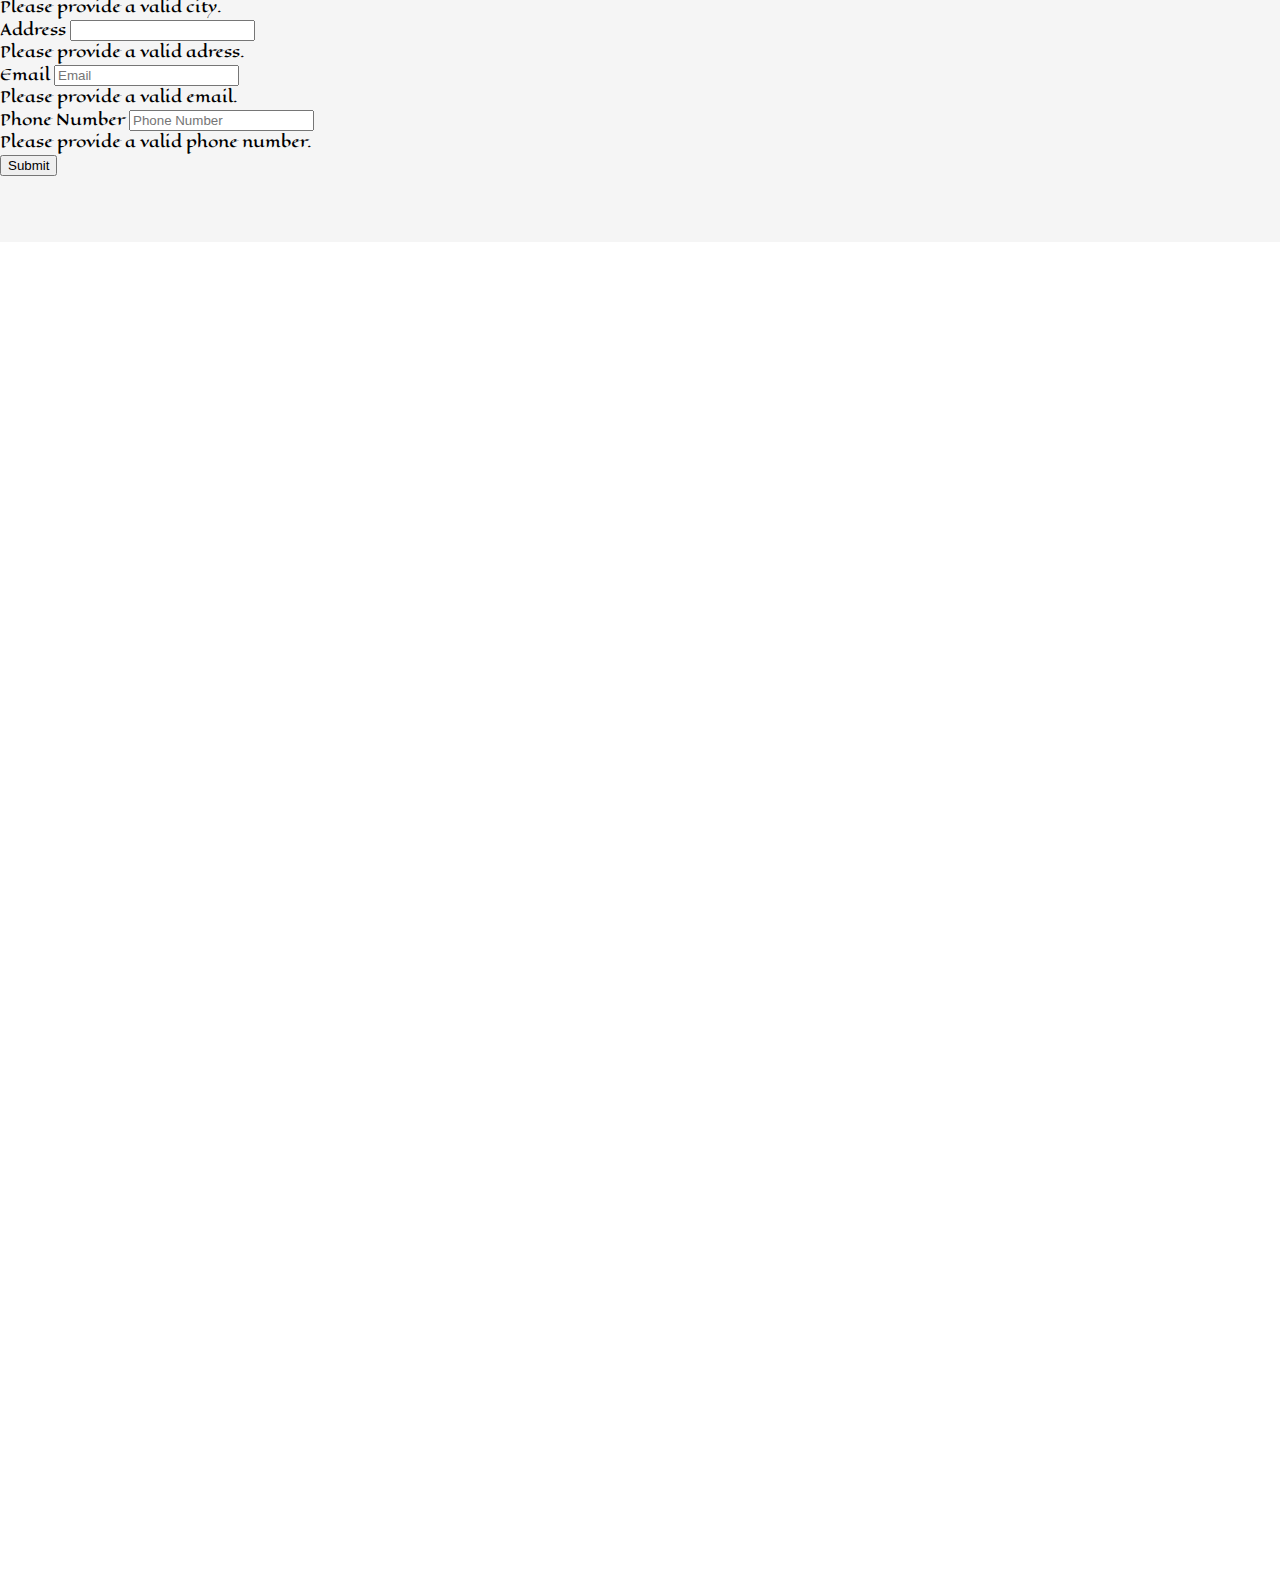
==== commit 6a7e6de5: "Finished the lay-out and form (with validation) within the Join Us section" ====
--- a/HTML/aboutPage.html
+++ b/HTML/aboutPage.html
@@ -754,7 +754,7 @@
 
             <section class="joinUs">
                 <div class="heading">
-                 <h1>Join US</h1>   
+                 <h1>Join</h1>   
                 </div>
 
           
@@ -766,22 +766,182 @@
                                 <div class="card-img-overlay">
                                         <h3 class="card-title"> Our Team</h3>
                                         <h5 class="card-text">Lorem ipsum dolor sit amet consectetur adipisicing elit. Quisquam ipsam molestiae atque deserunt? Cupiditate aut esse nihil, commodi tempore libero.</h5>
-                                        <p class="card-text">click me to fill up the form</p>
-                                        <button type="button" class="btn btn-primary">Join Us</button>
+                                      
+                                        <button type="button" class="btn btn-primary" data-bs-toggle="modal" data-bs-target="#ourTeamModal">Join Us</button>
                                 </div>
                             </div>
                         </div>
+                        <!-- Modal Form -->
+                        <div class="modal mt-0 fade" id="ourTeamModal" tabindex="-1" aria-labelledby="exampleModalLabel" aria-hidden="true">
+                            <div class="modal-dialog">
+                              <div class="modal-content">
+                                <div class="modal-header">
+                                  <button type="button" class="btn-close" data-bs-dismiss="modal" aria-label="Close"></button>
+                                </div>
+                                <div class="modal-body">
+                                  <form class="row g-3 needs-validation" novalidate>
+                                    <div class="col-md-6">
+                                        <label for="firstNameTeam" class="form-label">First Name</label>
+                                        <input type="text" class="form-control"  placeholder="First Name" aria-label="First Name" id="firstNameTeam" required>
+                                        <div class="invalid-feedback">
+                                            Please provide a valid first name.
+                                        </div>
+                                    </div>
+                                    <div class="col-md-6">
+                                        <label for="lastNameTeam" class="form-label">Last Name</label>
+                                        <input type="text" class="form-control" placeholder="Last Name" aria-label="Last Name" id="lastNameTeam" required>
+                                        <div class="invalid-feedback">
+                                            Please provide a valid last name.
+                                        </div>
+                                    </div>
+                                    <div class="col-md-6">
+                                        <label for="inputCountryTeam" class="form-label">Country</label>
+                                        <select id="inputCountryTeam" class="form-select">
+                                            <option selected> </option>
+                                            <option>USA</option>
+                                            <option>Spain</option>
+                                            <option>Portugal</option>
+                                            <option>Canada</option>
+                                            <option>Italy</option>
+                                            <option>France</option>
+                                            <option>Mozambique</option>
+                                            <option>South Africa</option>
+                                            <option>Greece</option>
+                                            <option>Turkey</option>
+                                            <option>Monaco</option>
+                                        </select required>
+                                        <div class="invalid-feedback">
+                                            Please choose a country
+                                        </div>
+                                    </div>
+                                    <div class="col-md-6">
+                                        <label for="inputCityTeam" class="form-label">City</label>
+                                        <input type="text" class="form-control" placeholder="Last Name" aria-label="Last Name" id="inputCityTeam" required>
+                                        <div class="invalid-feedback">
+                                            Please provide a valid city.
+                                        </div>
+                                    </div>
+                                    <div class="col-md-12">
+                                        <label for="inputAddressTeam" class="form-label">Address</label>
+                                        <input type="text" class="form-control" id="inputAddressTeam" required>
+                                        <div class="invalid-feedback">
+                                            Please provide a valid adress.
+                                        </div>
+                                    </div>
+                                    <div class="col-md-6">
+                                        <label for="emailTeam" class="form-label">Email</label>
+                                        <input type="email" class="form-control"  placeholder="Email" aria-label="Email" id="emailTeam" required>
+                                        <div class="invalid-feedback">
+                                            Please provide a valid email.
+                                        </div>
+                                    </div>
+                                    <div class="col-md-6">
+                                        <label for="phoneTeam" class="form-label">Phone Number</label>
+                                        <input type="text" class="form-control" placeholder="Phone Number" aria-label="Phone Number" id="phoneTeam" required>
+                                        <div class="invalid-feedback">
+                                            Please provide a valid phone number.
+                                        </div>
+                                    </div>
+                                    
+                                    <div class="col-12 mb-2 text-center">
+                                        <button type="submit" class="btn btn-primary">Submit</button>
+                                    </div>
+                                  </form>
+                                </div>
+                              </div>
+                            </div>
+                          </div>
+
                         <div class="col col-md-6 col-lg-6 ourComu">
                             <div class="card text-white">
                                 <img src="../Images/comunity.jpg" class="card-img" alt="">
                                 <div class="card-img-overlay">
                                         <h3 class="card-title"> Our Comunnity</h3>
                                         <h5 class="card-text">Lorem ipsum dolor sit amet consectetur adipisicing elit. Quisquam ipsam molestiae atque deserunt? Cupiditate aut esse nihil, commodi tempore libero.</h5>
-                                        <p class="card-text">click me to fill up the form</p>
-                                        <button type="button" class="btn btn-primary">Join Us</button>
+                                      
+                                        <button type="button" class="btn btn-primary" data-bs-toggle="modal" data-bs-target="#ourComuModal">Join Us</button>
                                 </div>
                             </div>
                         </div>
+                        <div class="modal mt-0 fade" id="ourComuModal" tabindex="-1" aria-labelledby="exampleModalLabel" aria-hidden="true">
+                            <div class="modal-dialog">
+                              <div class="modal-content">
+                                <div class="modal-header">
+                                  <button type="button" class="btn-close" data-bs-dismiss="modal" aria-label="Close"></button>
+                                </div>
+                                <div class="modal-body">
+                                  <form class="row g-3 needs-validation" novalidate>
+                                    <div class="col-md-6">
+                                        <label for="firstNameComu" class="form-label">First Name</label>
+                                        <input type="text" class="form-control"  placeholder="First Name" aria-label="First Name" id="firstNameComu" required>
+                                        <div class="invalid-feedback">
+                                            Please provide a valid first name.
+                                        </div>
+                                    </div>
+                                    <div class="col-md-6">
+                                        <label for="lastNameComu" class="form-label">Last Name</label>
+                                        <input type="text" class="form-control" placeholder="Last Name" aria-label="Last Name" id="lastNameComu" required>
+                                        <div class="invalid-feedback">
+                                            Please provide a valid last name.
+                                        </div>
+                                    </div>
+                                    <div class="col-md-6">
+                                        <label for="inputCountryComu" class="form-label">Country</label>
+                                        <select id="inputCountryComu" class="form-select">
+                                            <option selected> </option>
+                                            <option>USA</option>
+                                            <option>Spain</option>
+                                            <option>Portugal</option>
+                                            <option>Canada</option>
+                                            <option>Italy</option>
+                                            <option>France</option>
+                                            <option>Mozambique</option>
+                                            <option>South Africa</option>
+                                            <option>Greece</option>
+                                            <option>Turkey</option>
+                                            <option>Monaco</option>
+                                        </select required>
+                                        <div class="invalid-feedback">
+                                            Please choose a country
+                                        </div>
+                                    </div>
+                                    <div class="col-md-6">
+                                        <label for="inputCityComu" class="form-label">City</label>
+                                        <input type="text" class="form-control" placeholder="Last Name" aria-label="Last Name" id="inputCityComu" required>
+                                        <div class="invalid-feedback">
+                                            Please provide a valid city.
+                                        </div>
+                                    </div>
+                                    <div class="col-md-12">
+                                        <label for="inputAddressComu" class="form-label">Address</label>
+                                        <input type="text" class="form-control" id="inputAddressComu" required>
+                                        <div class="invalid-feedback">
+                                            Please provide a valid adress.
+                                        </div>
+                                    </div>
+                                    <div class="col-md-6">
+                                        <label for="emailComu" class="form-label">Email</label>
+                                        <input type="email" class="form-control"  placeholder="Email" aria-label="Email" id="emailComu" required>
+                                        <div class="invalid-feedback">
+                                            Please provide a valid email.
+                                        </div>
+                                    </div>
+                                    <div class="col-md-6">
+                                        <label for="phoneComu" class="form-label">Phone Number</label>
+                                        <input type="text" class="form-control" placeholder="Phone Number" aria- label="Phone Number" id="phoneComu" required>
+                                        <div class="invalid-feedback">
+                                            Please provide a valid phone number.
+                                        </div>
+                                    </div>
+                                    
+                                    <div class="col-12 mb-2 text-center">
+                                        <button type="submit" class="btn btn-primary">Submit</button>
+                                    </div>
+                                  </form>
+                                </div>
+                              </div>
+                            </div>
+                          </div>
                     </div>  
                </div>
             </section>
@@ -792,6 +952,25 @@
       
       
     <!-- JAVASCRIPT SCRIPT LINK -->
+    <script>
+
+            // Fetch all the forms we want to apply custom Bootstrap validation styles to
+            var forms = document.querySelectorAll('.needs-validation')
+
+            // Loop over them and prevent submission
+            Array.prototype.slice.call(forms).forEach(function (form) 
+            {
+                    form.addEventListener('submit', function (event) {
+                    if (!form.checkValidity()) {
+                        event.preventDefault();
+                        event.stopPropagation();
+                    }
+
+                    form.classList.add('was-validated');
+                }, false);
+            });
+
+    </script>
     <script src="../Javascript/aboutPage.js "></script>
 
     <!-- BOOTSTRAP 5 JAVASCRIPT CDN LINK -->
--- a/CSS/aboutPage.css
+++ b/CSS/aboutPage.css
@@ -911,7 +911,7 @@
 .joinUs .row .card{
     height: 100%;
     padding: 0;
-    margin: 0 -15px;
+    margin: 0 -13px;
 }
 
 .joinUs .row .card .card-title{
@@ -935,18 +935,23 @@
 .joinUs .row .card  p{
     font-size: 12px;
 } 
-
-
-
-
-
-
-
-
-
-
-
-
-
-
-
+.joinUs .row .card button{
+    background-color: limegreen;
+    border-color: limegreen;
+    color: black;
+}
+
+
+
+
+
+
+
+
+
+
+
+
+
+
+
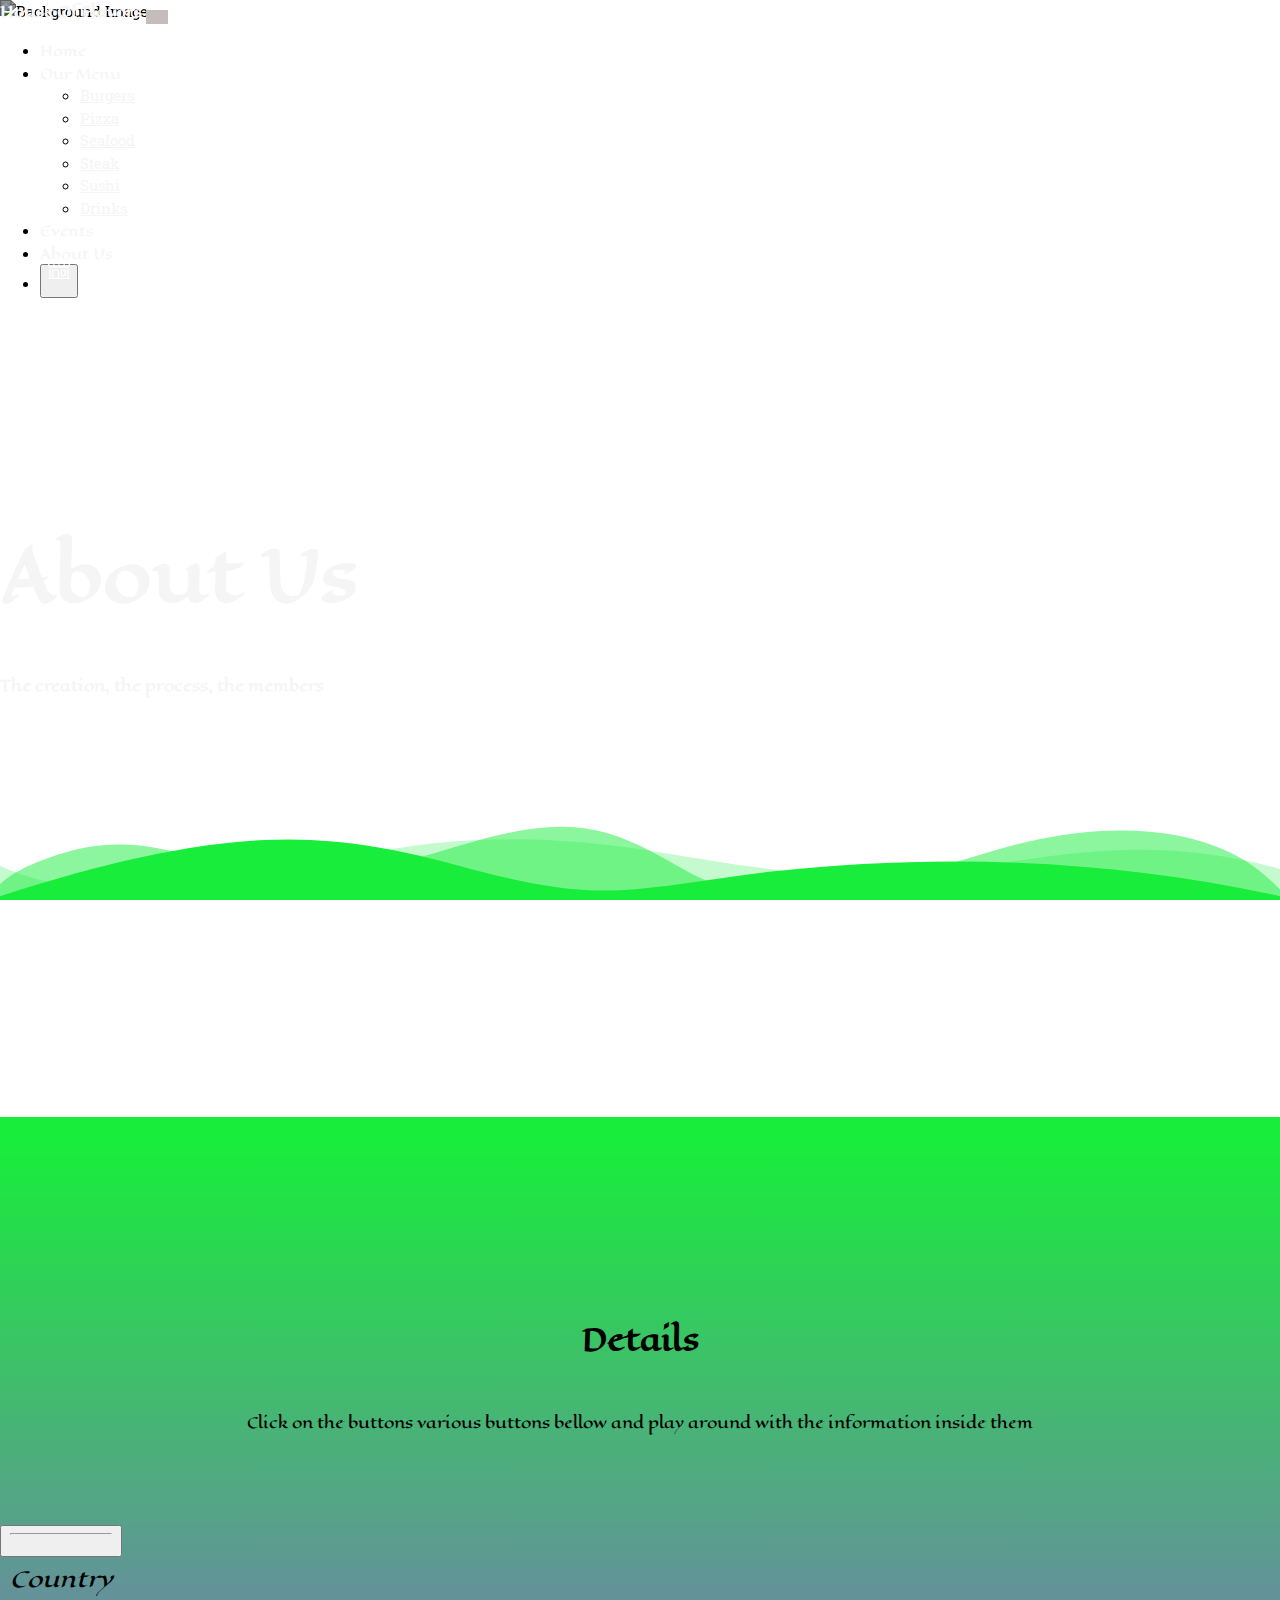
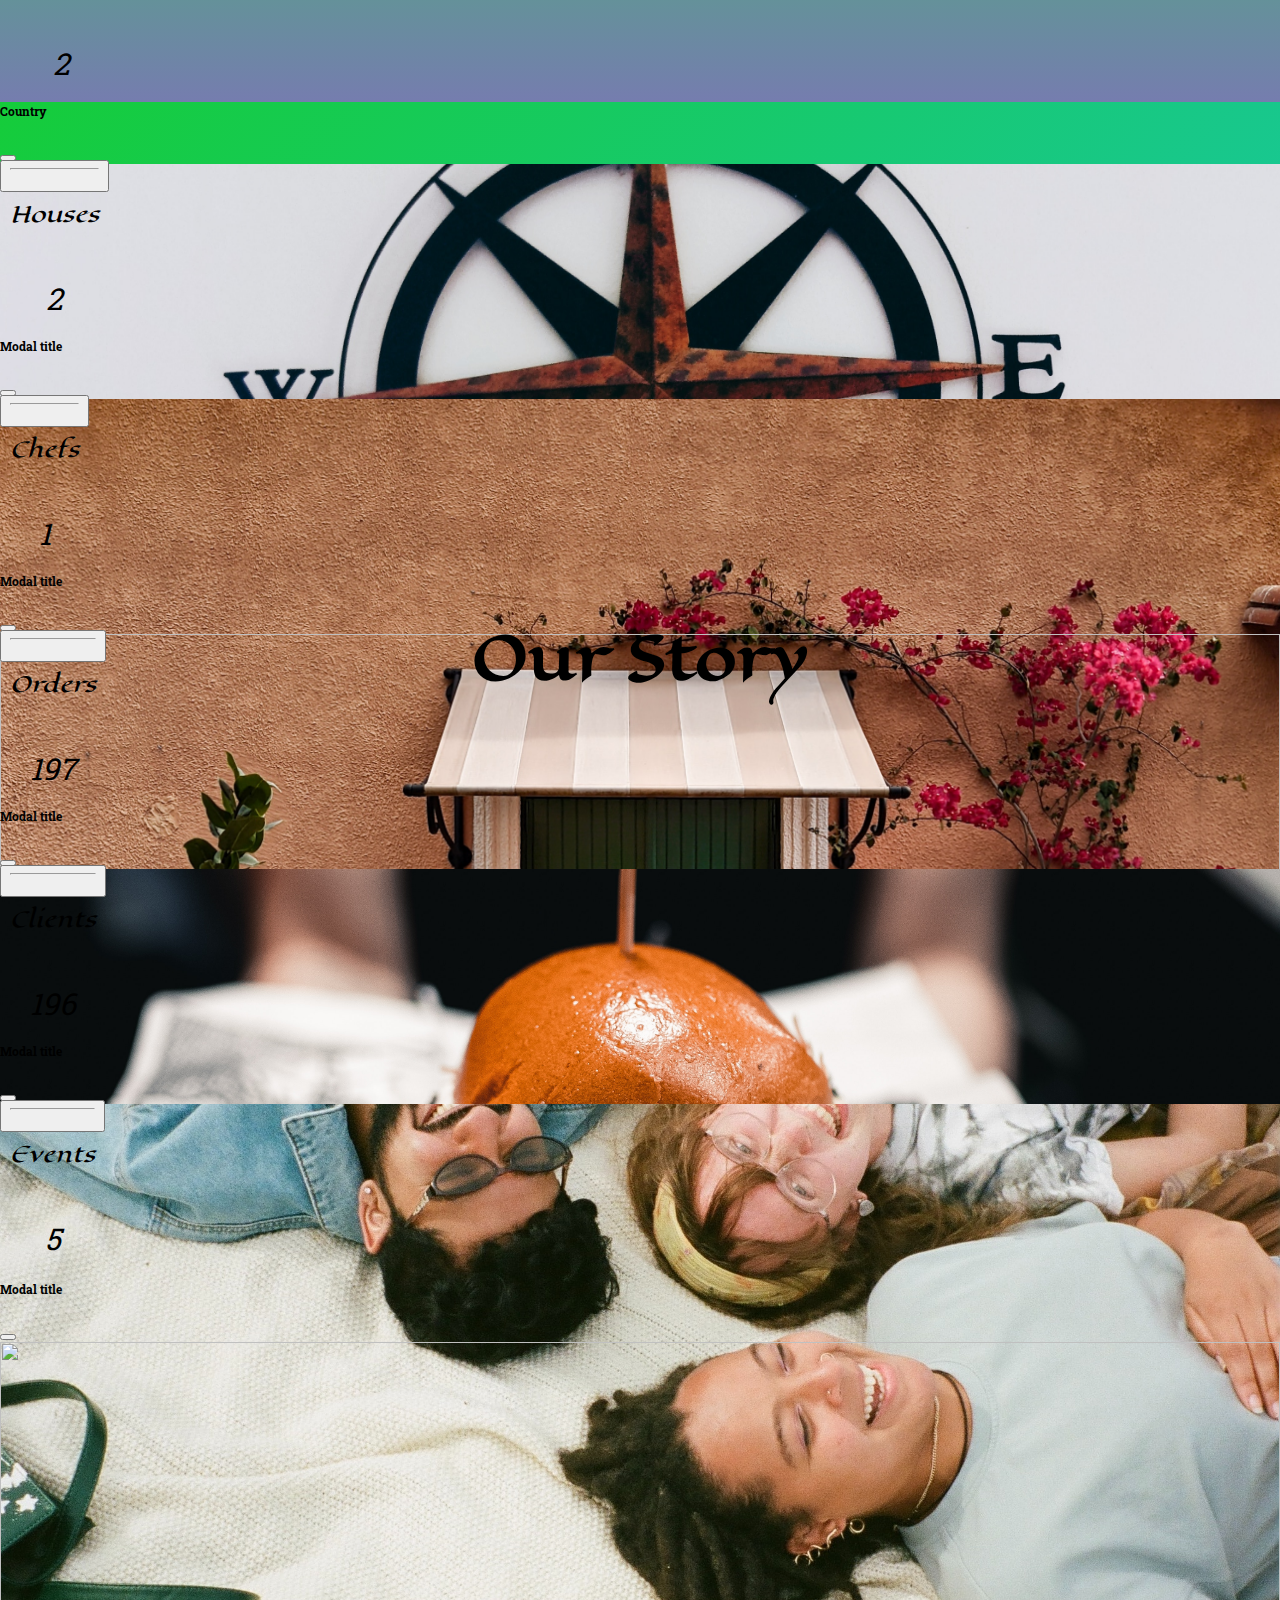
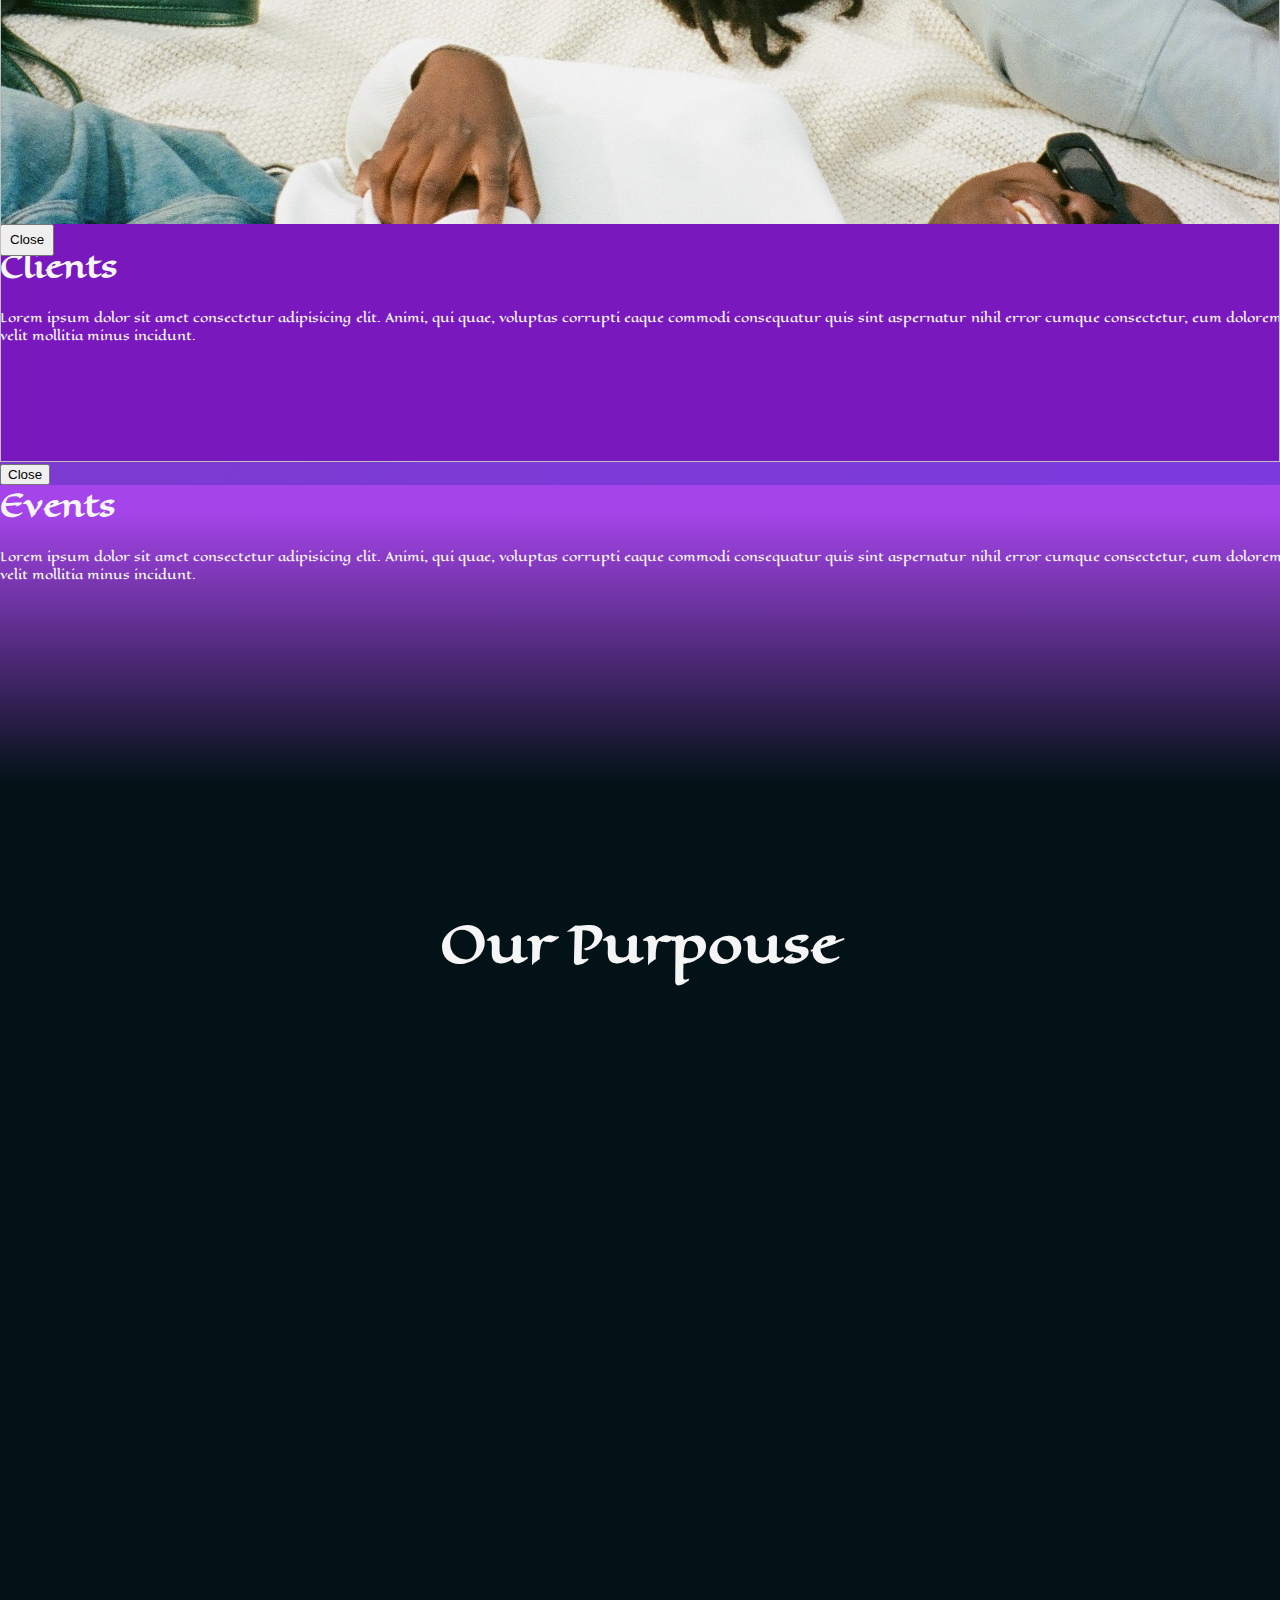
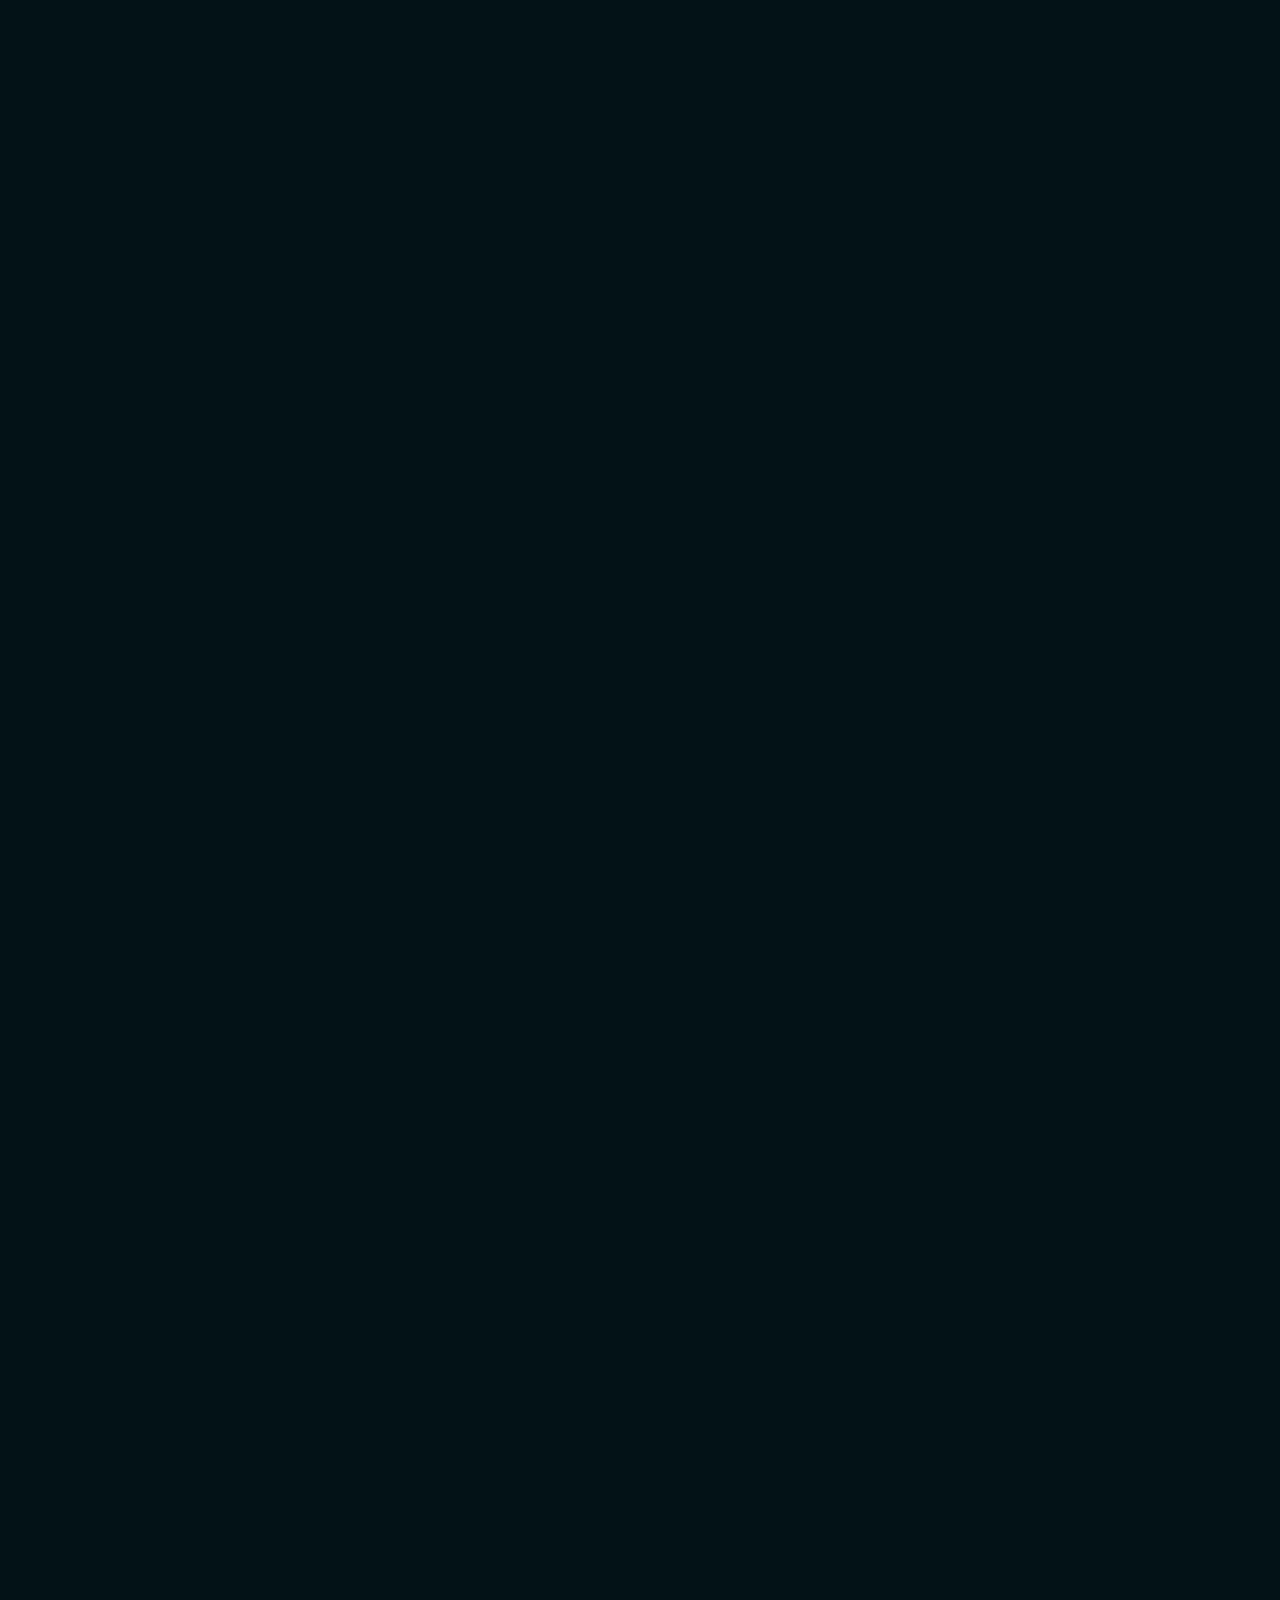
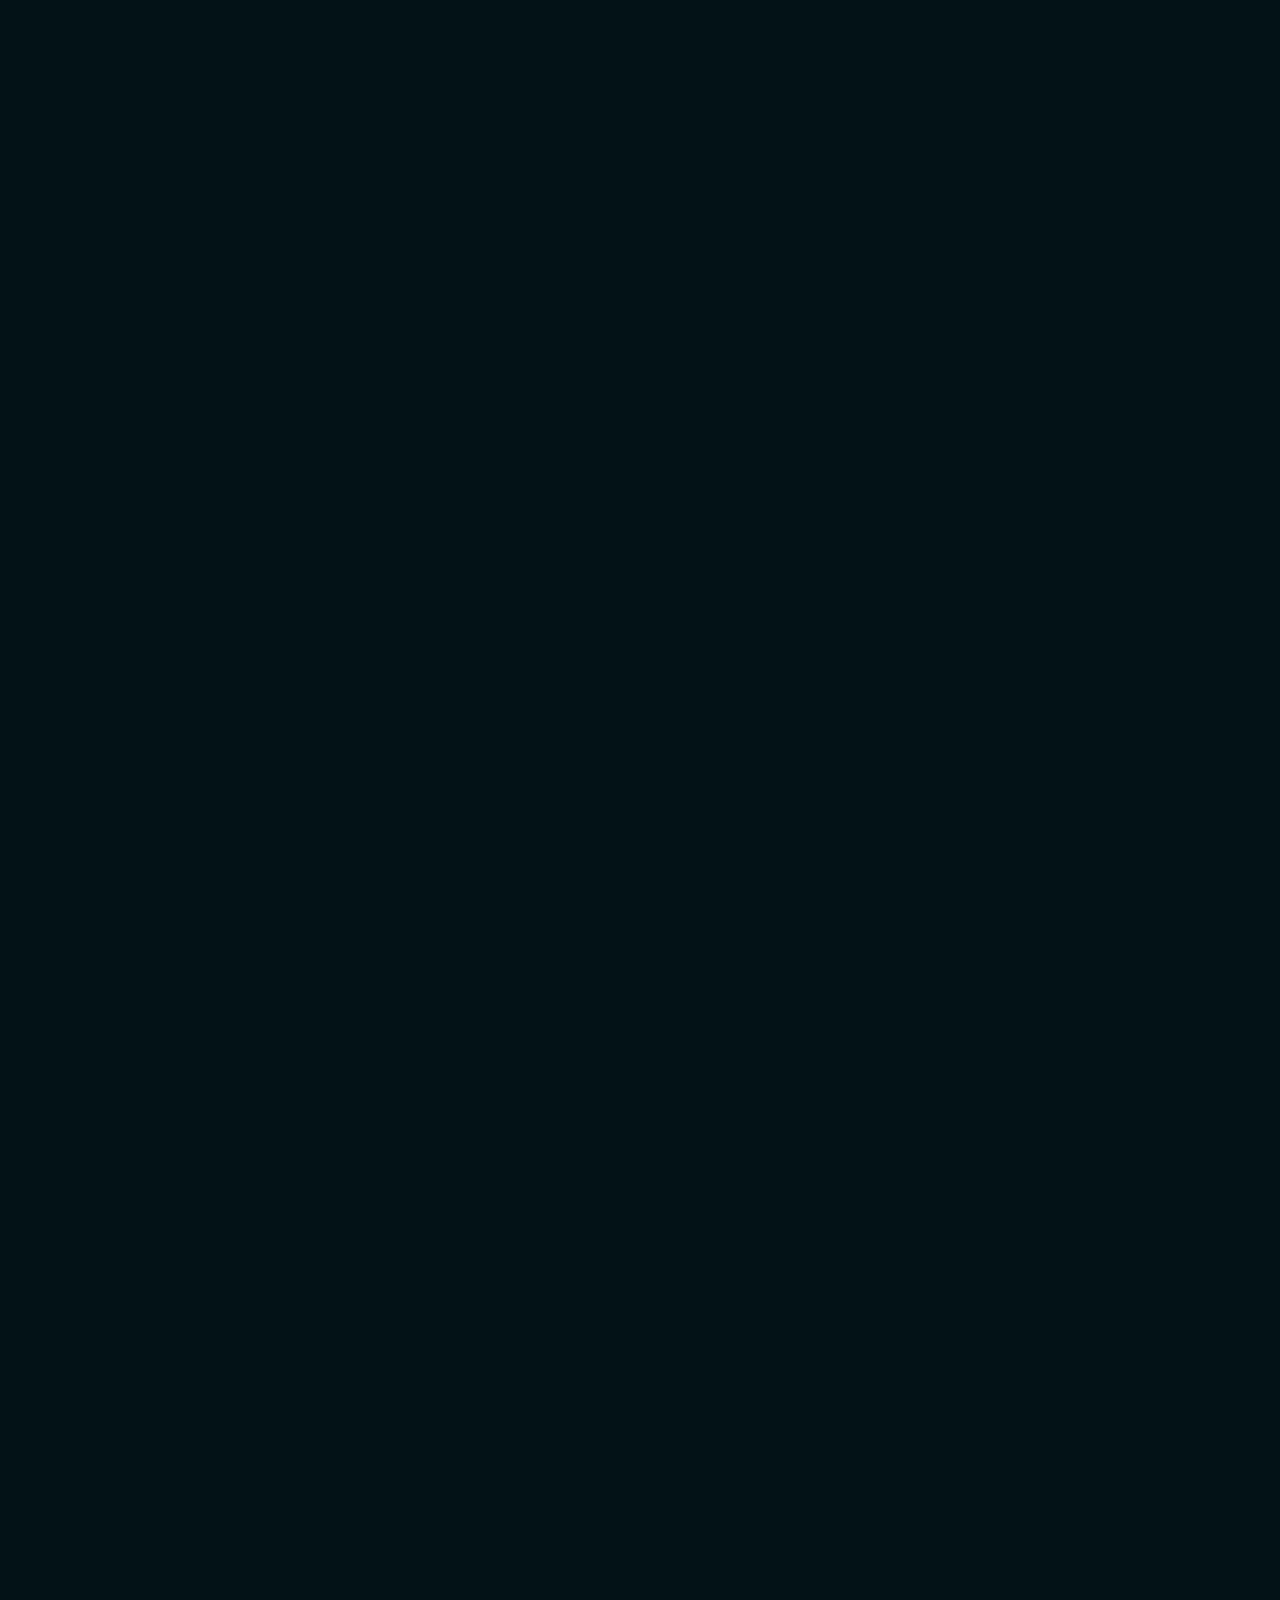
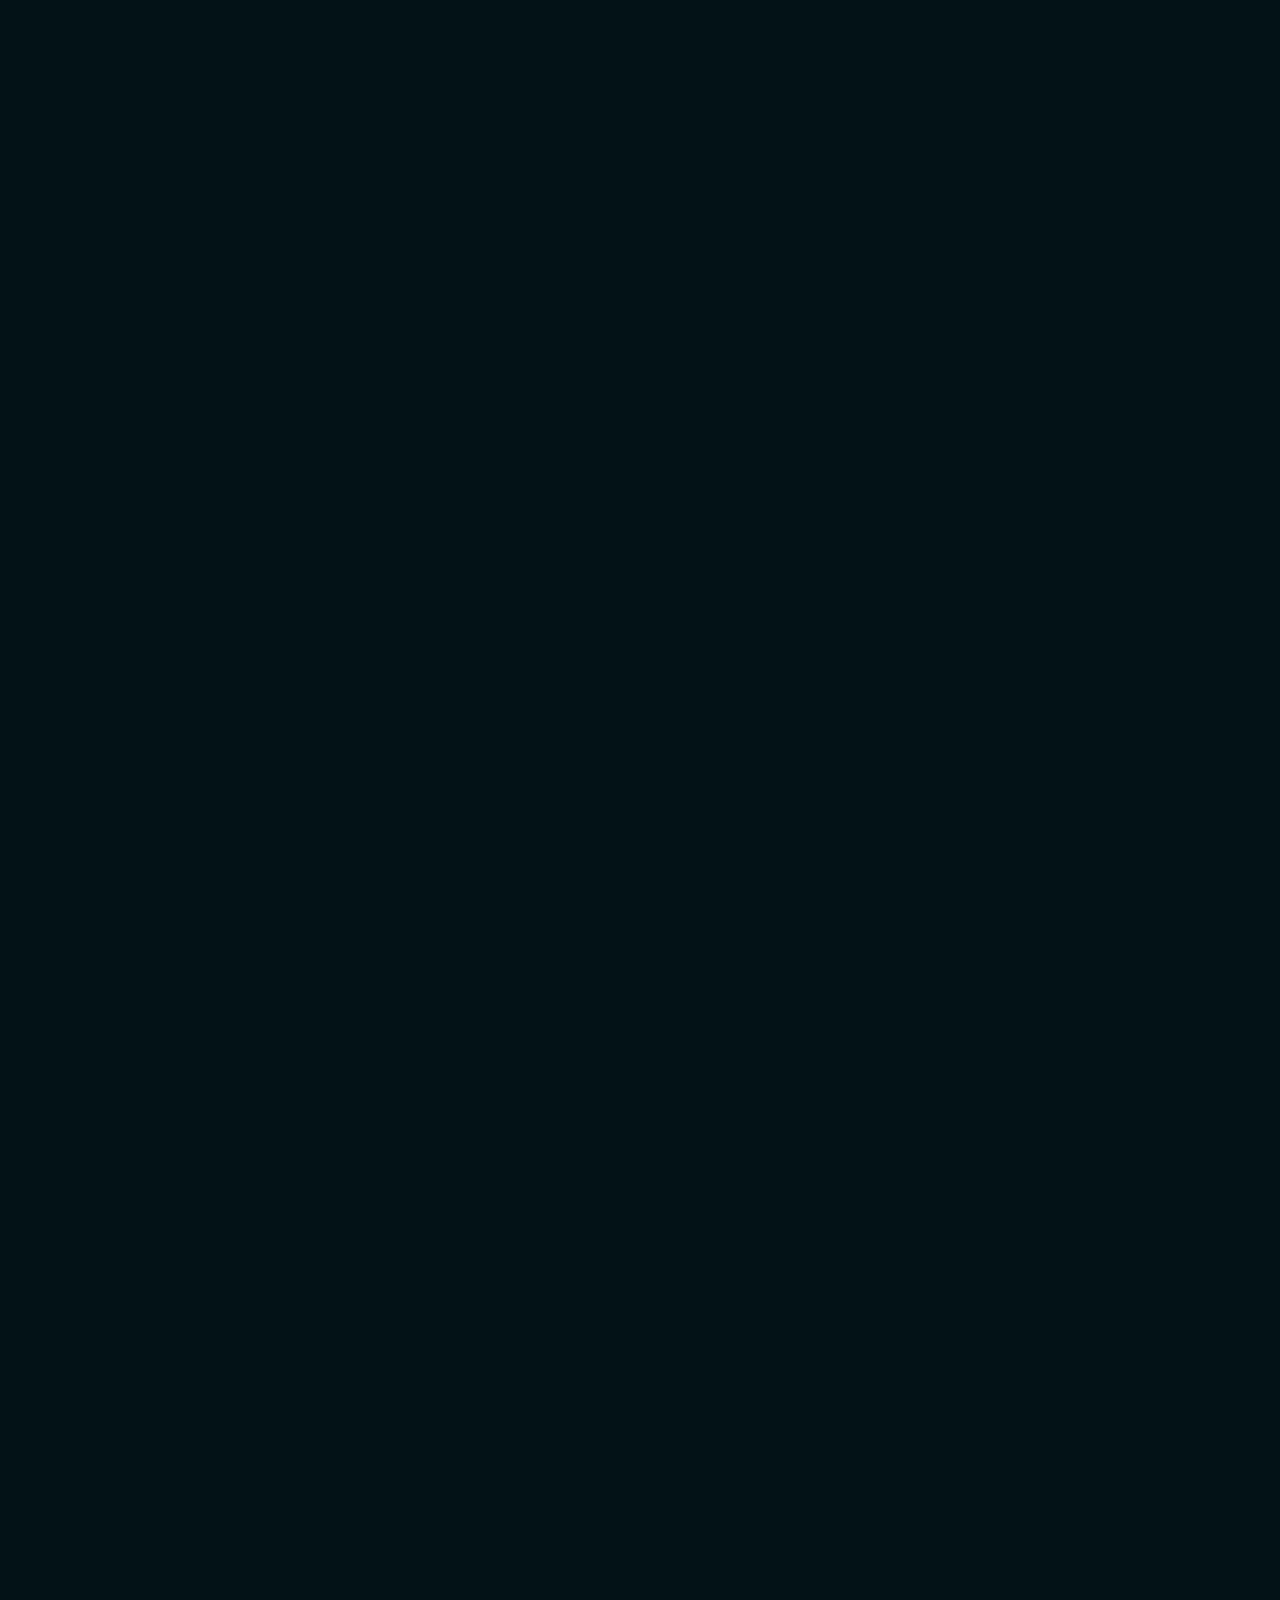
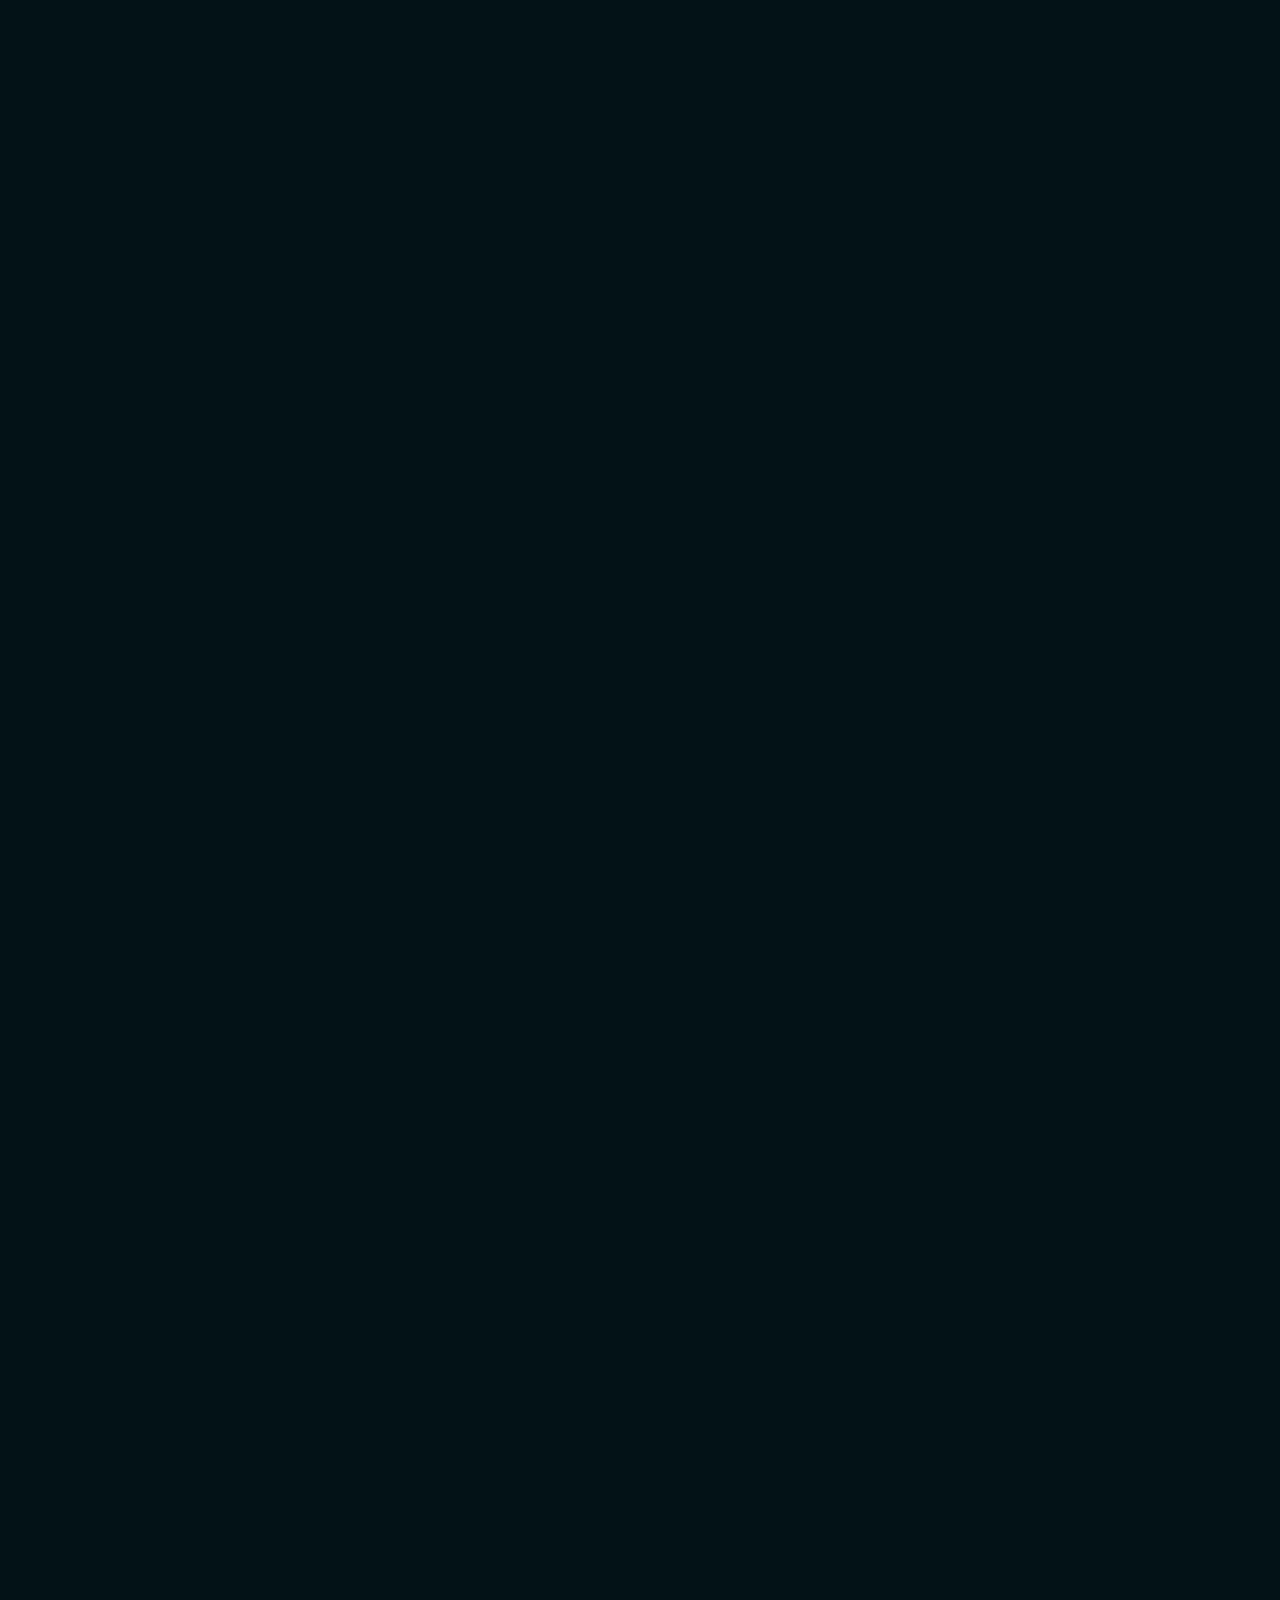
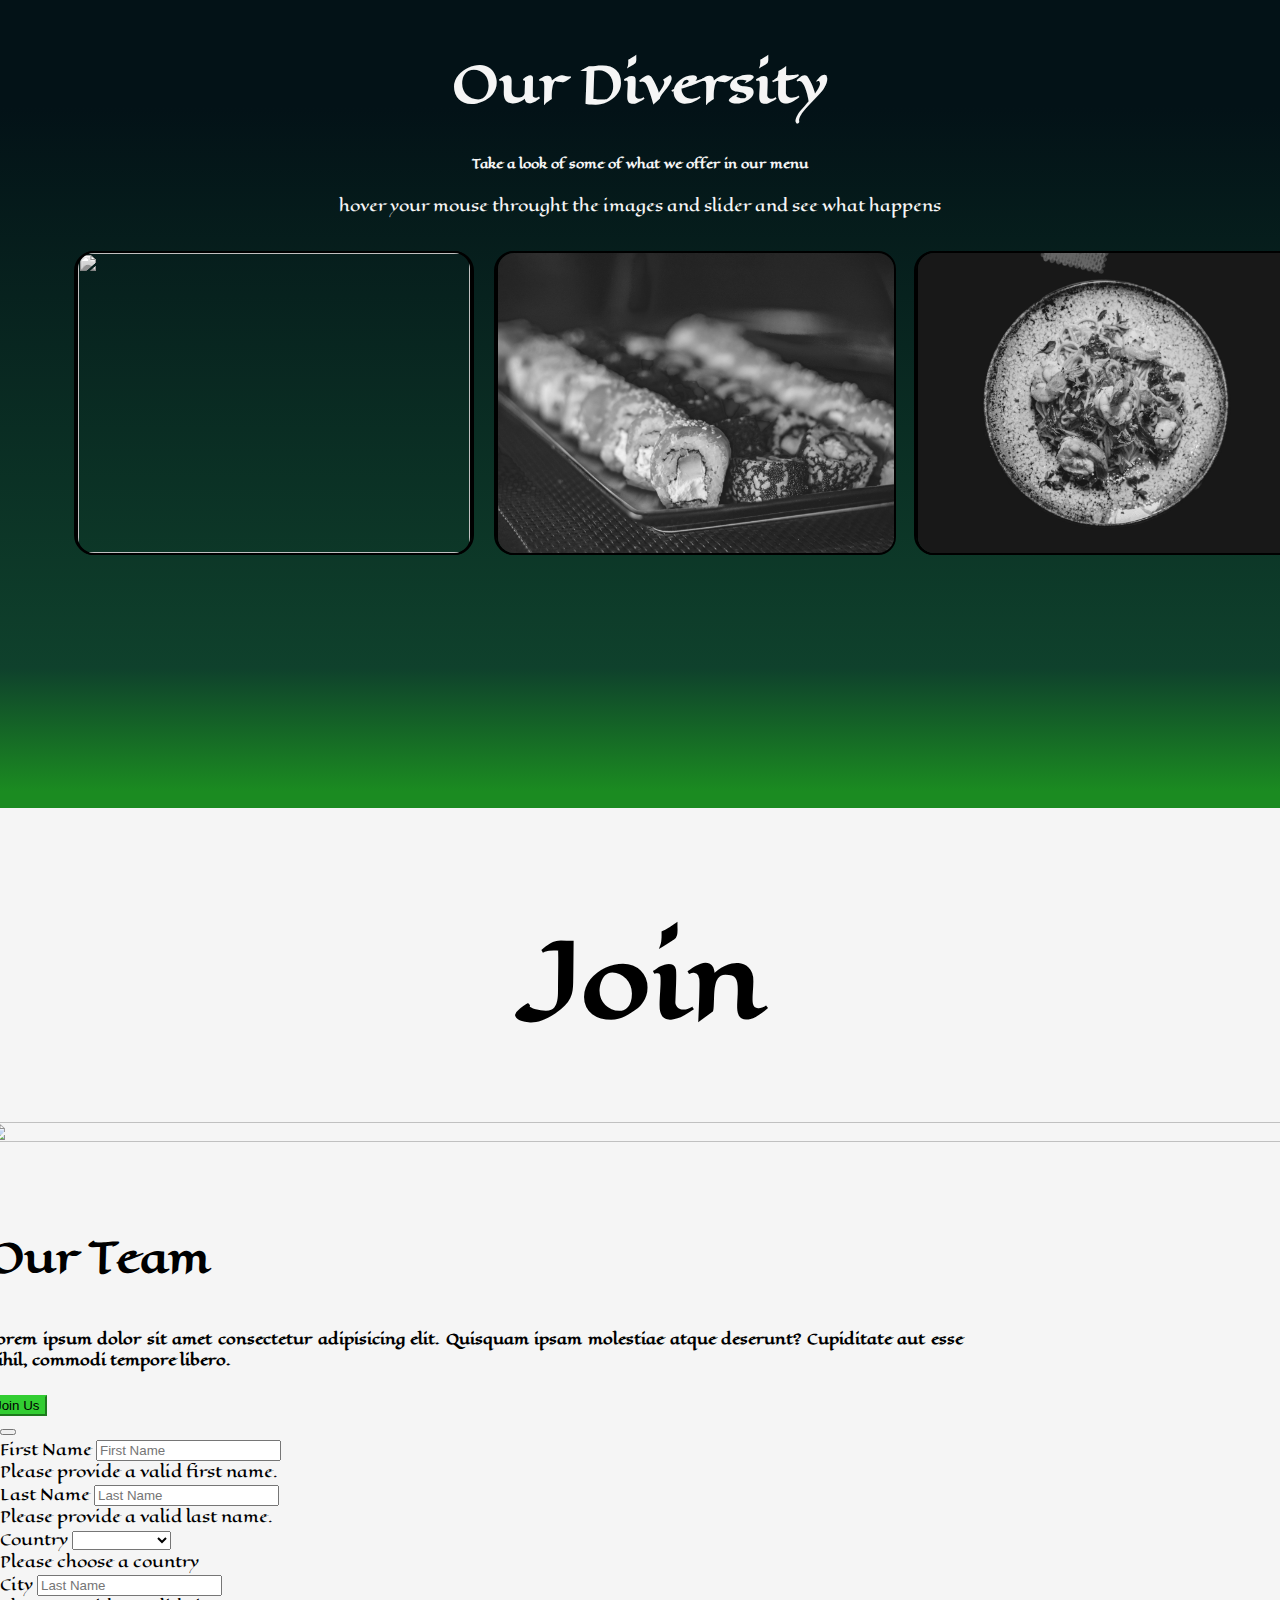
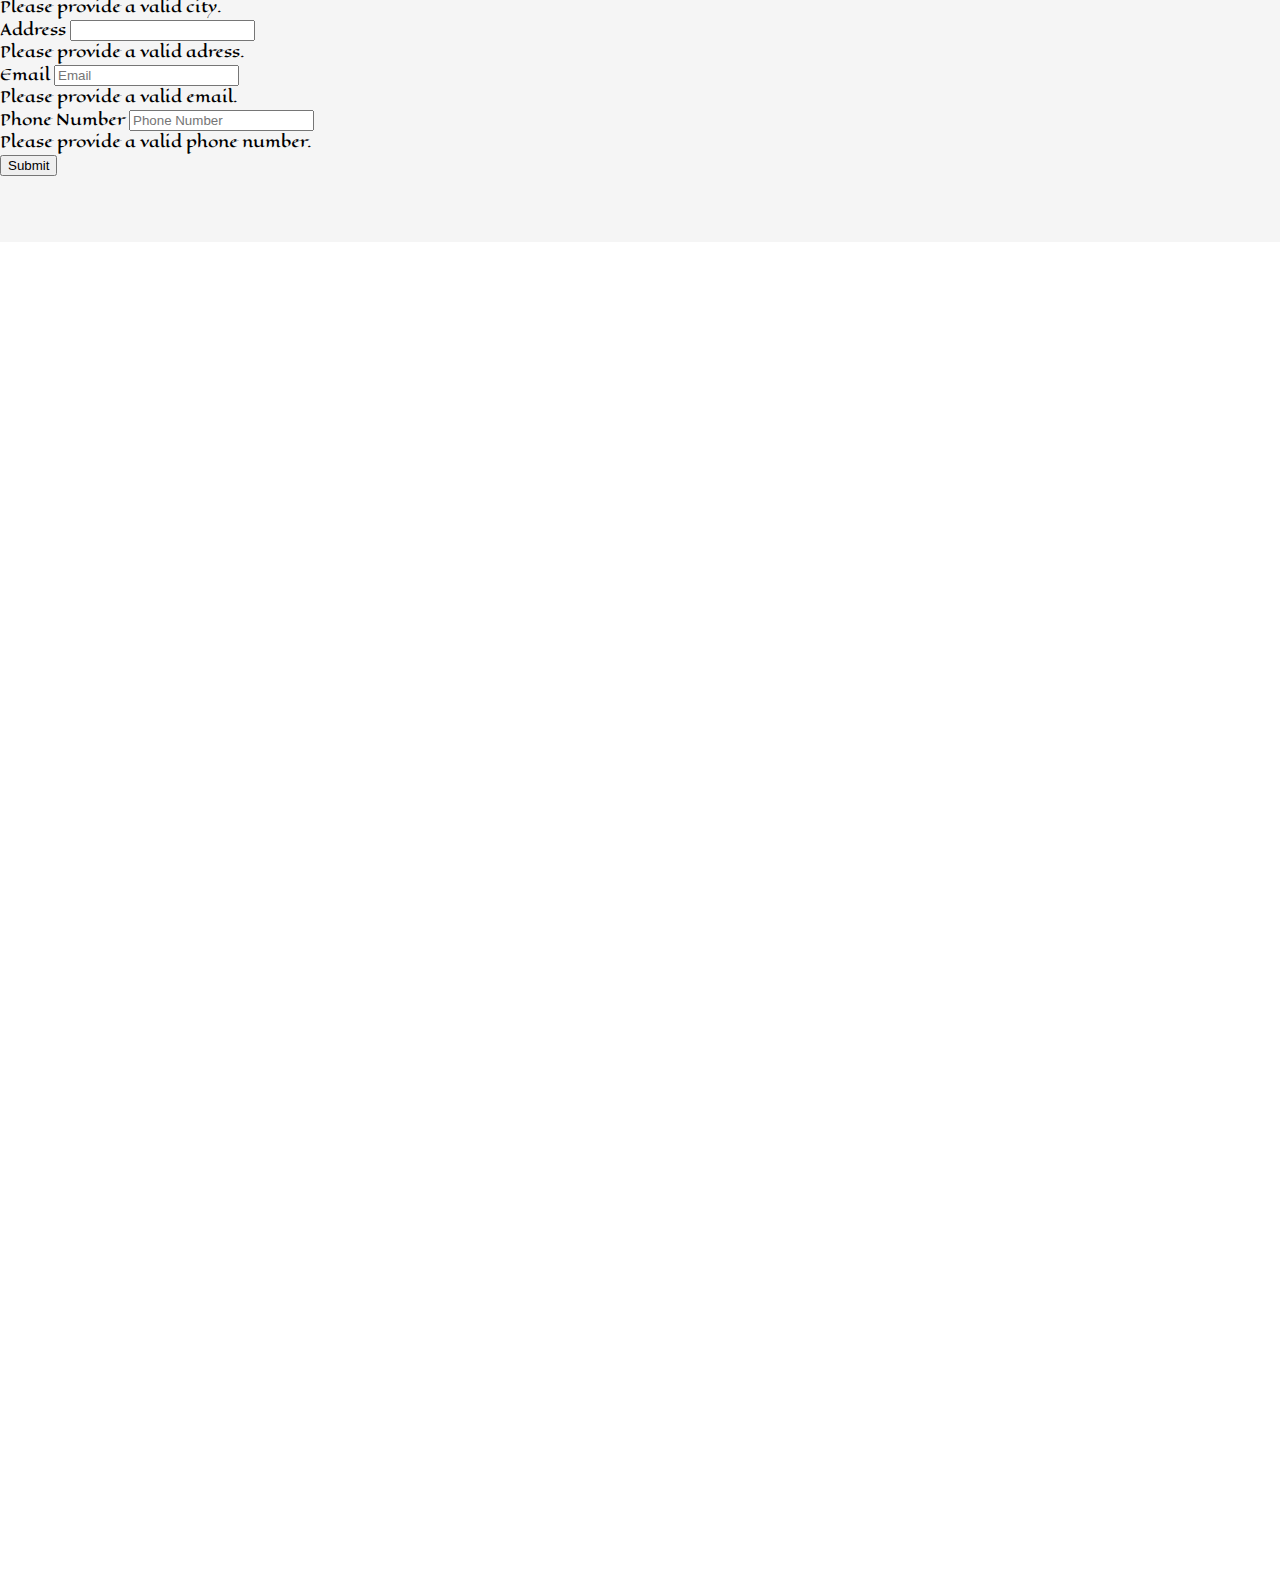
==== commit 0a797208: "Moved form validation script to JS folder and did minor changes on the select box of the forms" ====
--- a/HTML/aboutPage.html
+++ b/HTML/aboutPage.html
@@ -797,7 +797,7 @@
                                     <div class="col-md-6">
                                         <label for="inputCountryTeam" class="form-label">Country</label>
                                         <select id="inputCountryTeam" class="form-select">
-                                            <option selected> </option>
+                                            <option selected disabled > </option>
                                             <option>USA</option>
                                             <option>Spain</option>
                                             <option>Portugal</option>
@@ -888,7 +888,7 @@
                                     <div class="col-md-6">
                                         <label for="inputCountryComu" class="form-label">Country</label>
                                         <select id="inputCountryComu" class="form-select">
-                                            <option selected> </option>
+                                            <option selected disabled > </option>
                                             <option>USA</option>
                                             <option>Spain</option>
                                             <option>Portugal</option>
@@ -952,25 +952,6 @@
       
       
     <!-- JAVASCRIPT SCRIPT LINK -->
-    <script>
-
-            // Fetch all the forms we want to apply custom Bootstrap validation styles to
-            var forms = document.querySelectorAll('.needs-validation')
-
-            // Loop over them and prevent submission
-            Array.prototype.slice.call(forms).forEach(function (form) 
-            {
-                    form.addEventListener('submit', function (event) {
-                    if (!form.checkValidity()) {
-                        event.preventDefault();
-                        event.stopPropagation();
-                    }
-
-                    form.classList.add('was-validated');
-                }, false);
-            });
-
-    </script>
     <script src="../Javascript/aboutPage.js "></script>
 
     <!-- BOOTSTRAP 5 JAVASCRIPT CDN LINK -->
--- a/CSS/aboutPage.css
+++ b/CSS/aboutPage.css
@@ -482,8 +482,8 @@
     }
 
     .detailSection .modal .modal-body .col-md-4 .list ul{
-        -webkit-column-count: 2;
-        -webkit-column-rule: 6px single grey;
+        column-count: 2;
+        column-rule: 6px single grey;
         margin-top: -12px;
     }
  
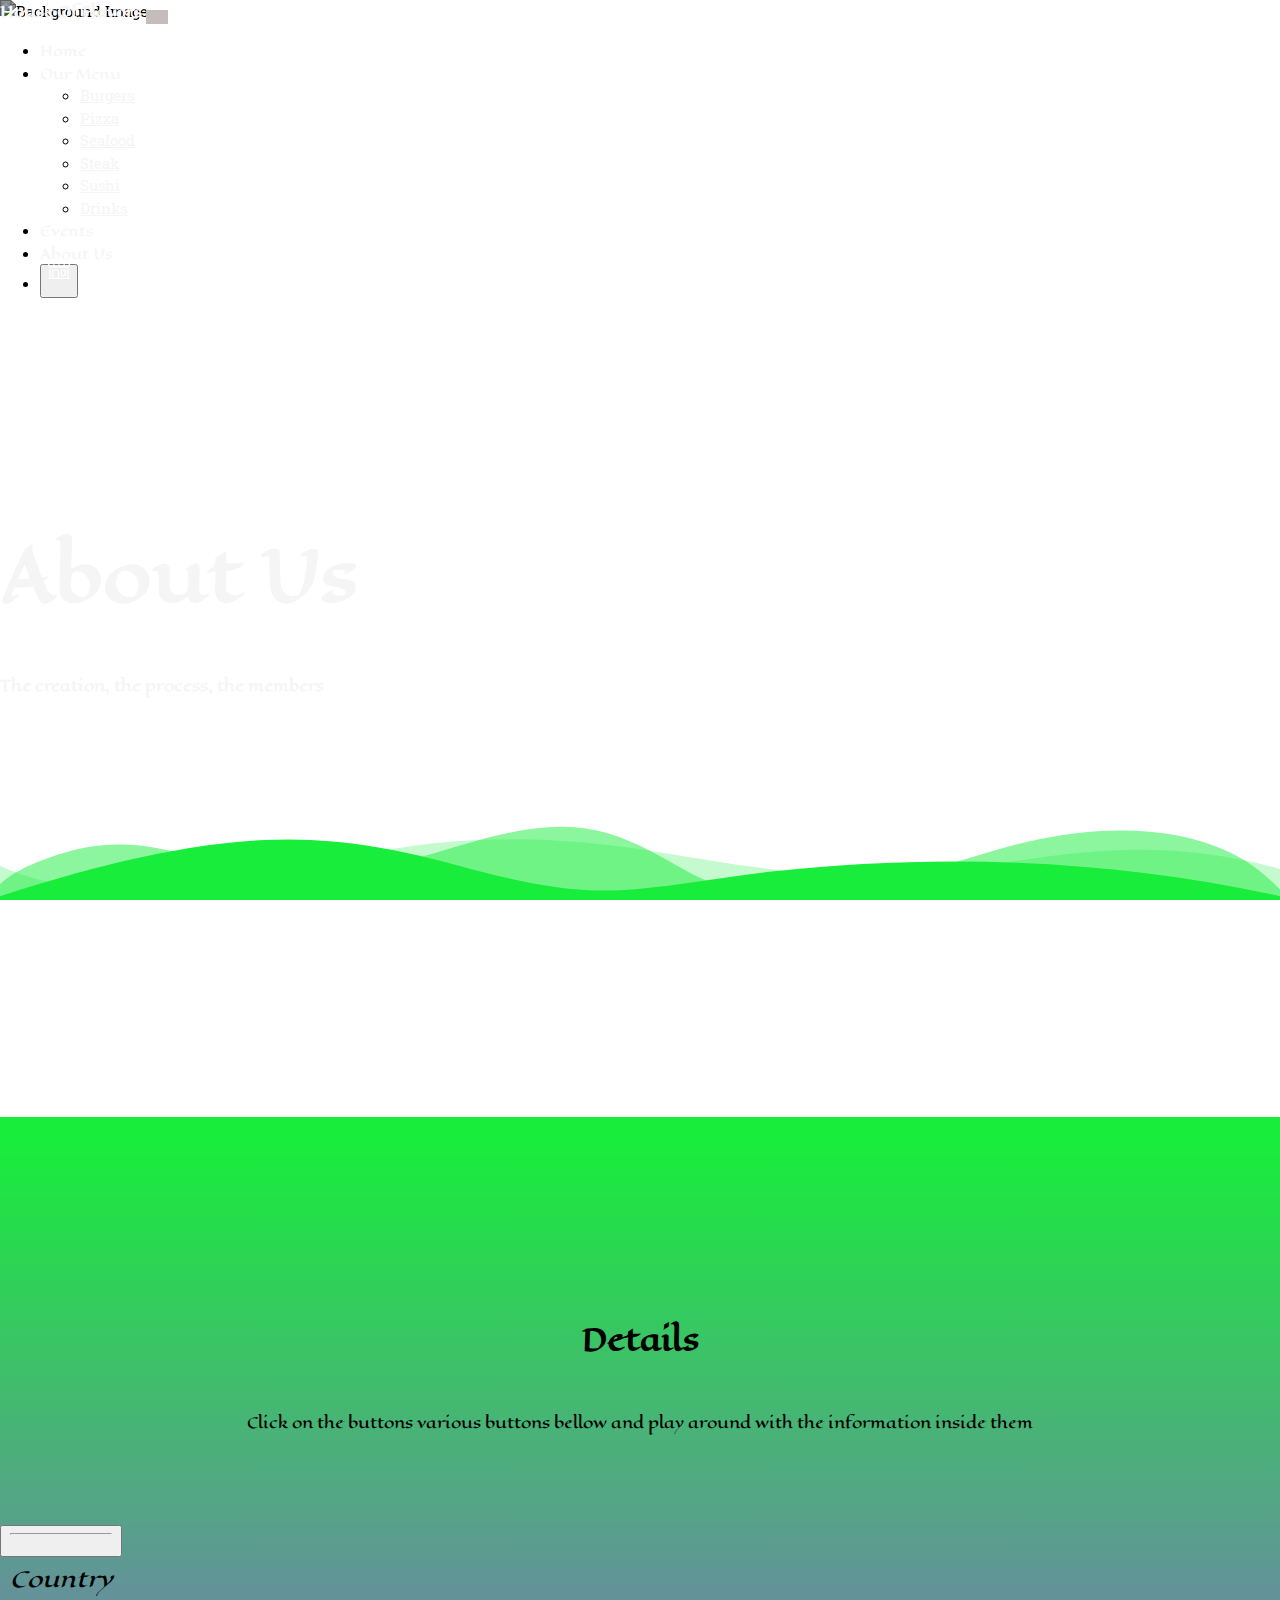
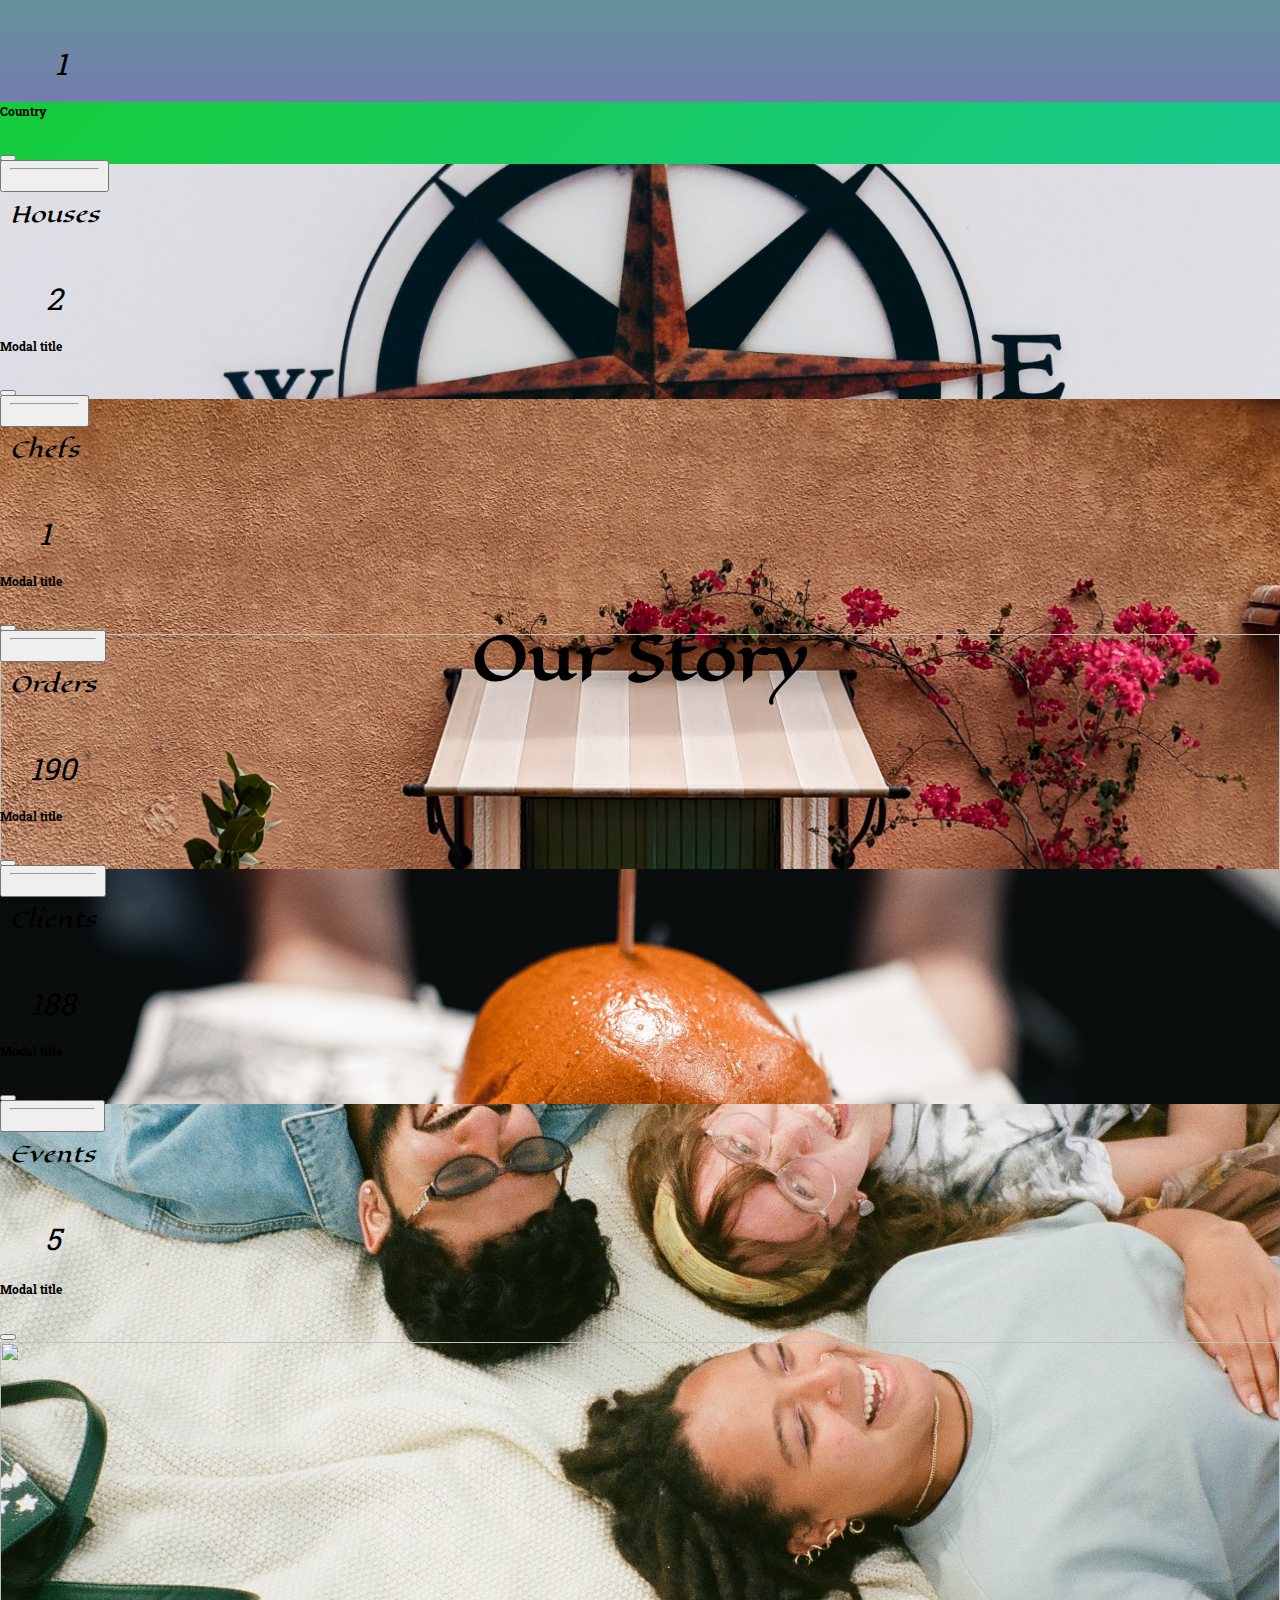
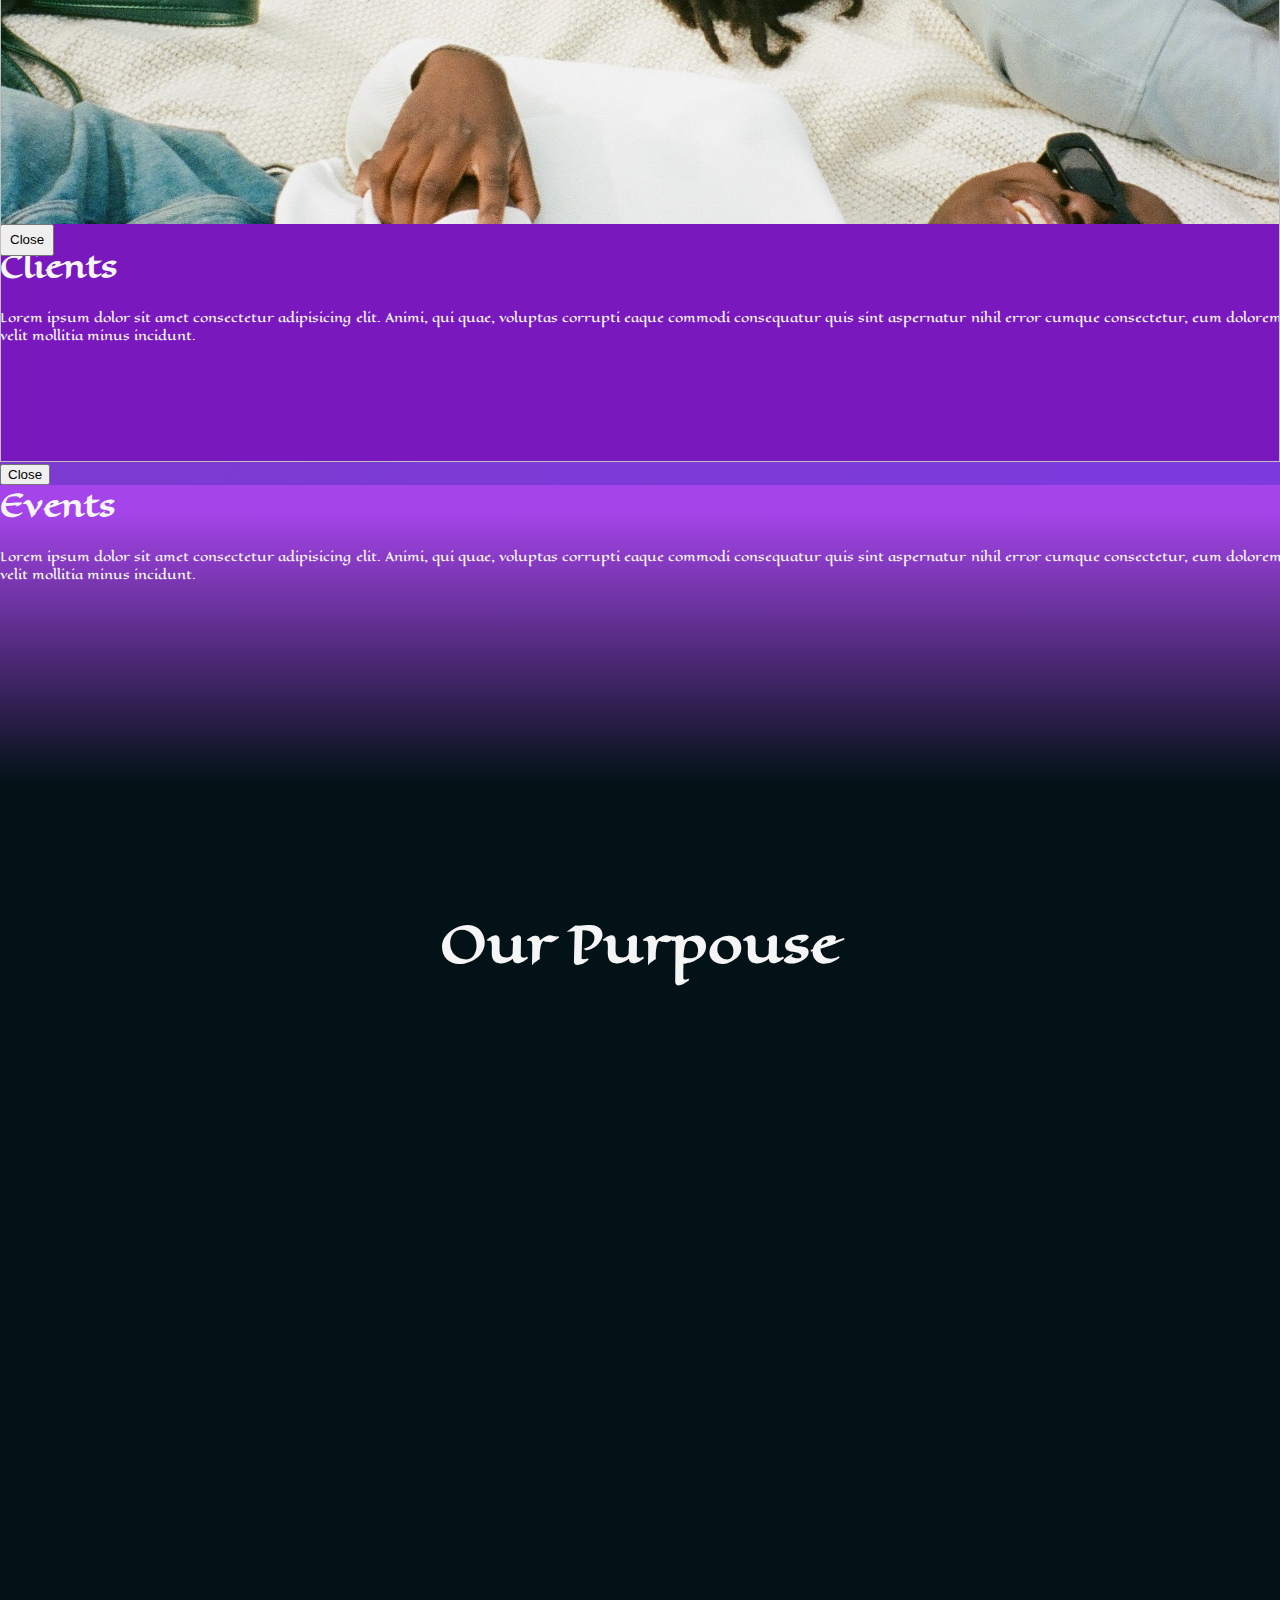
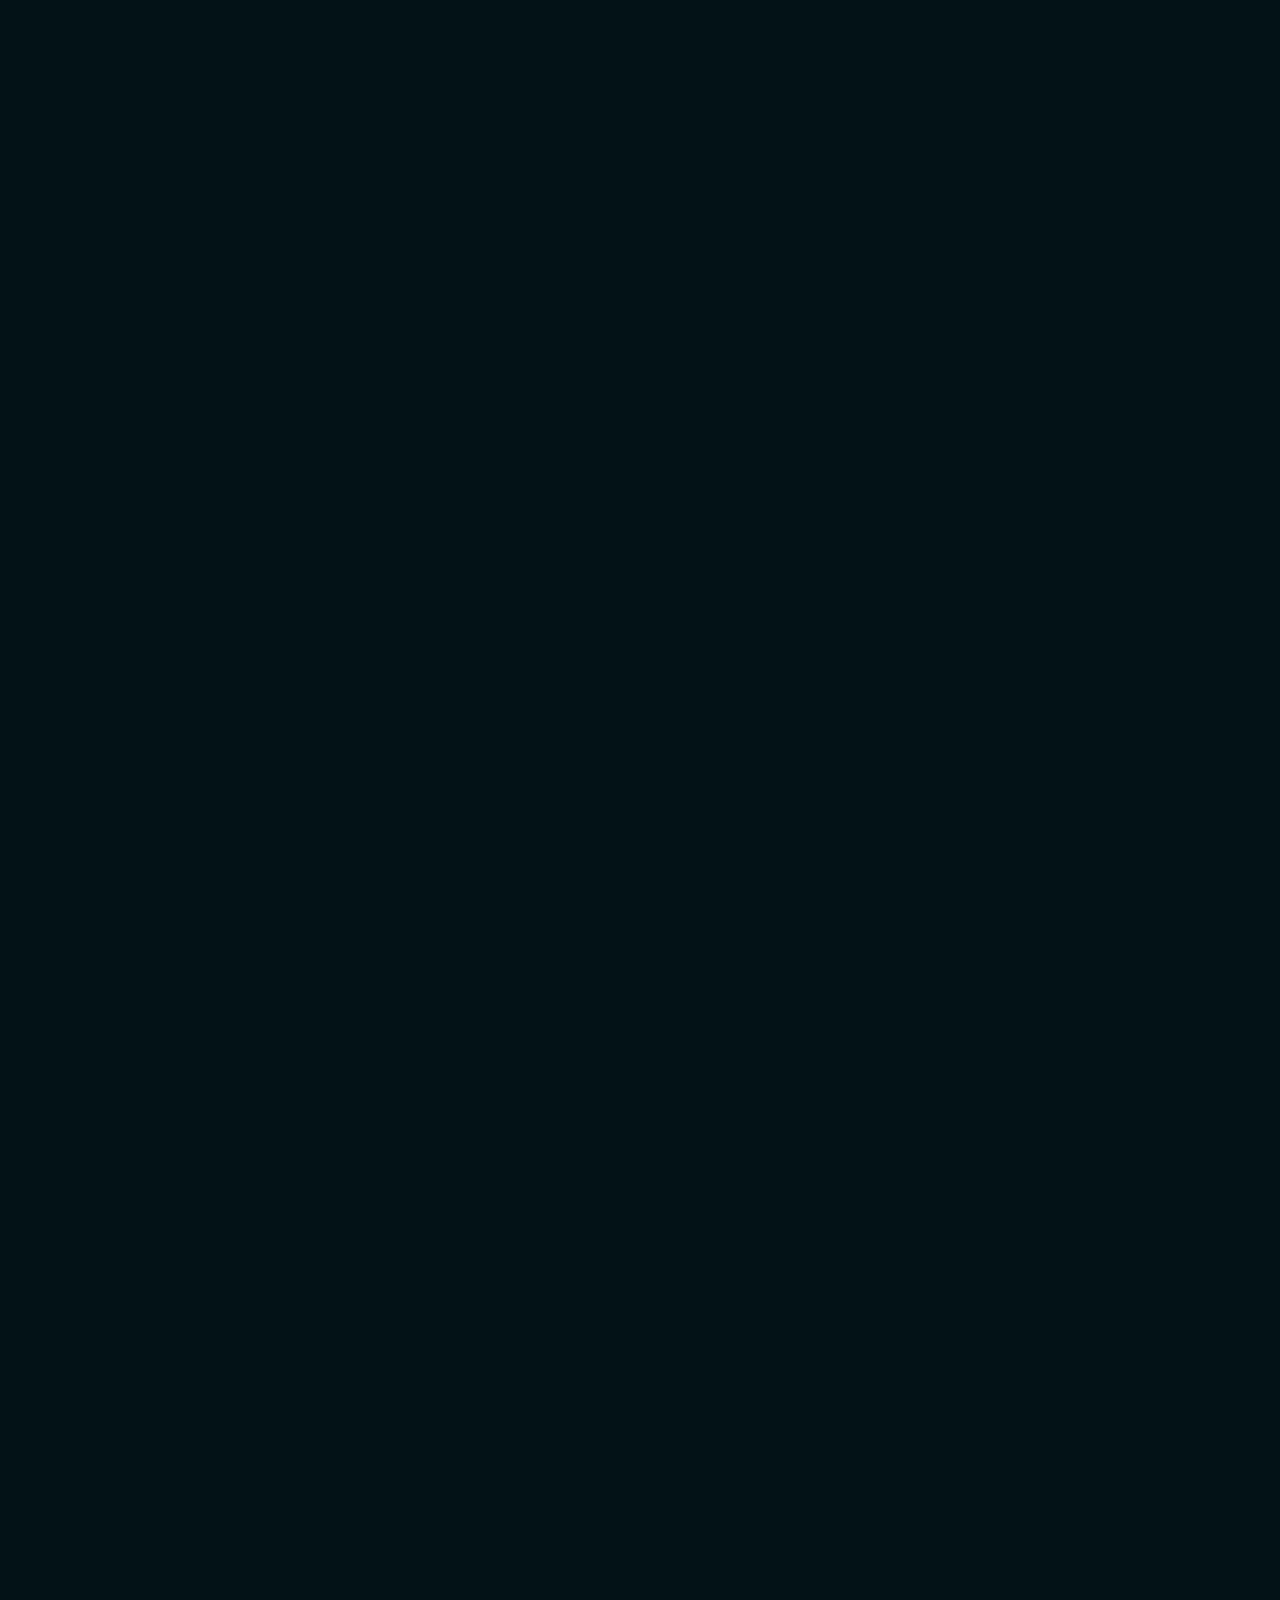
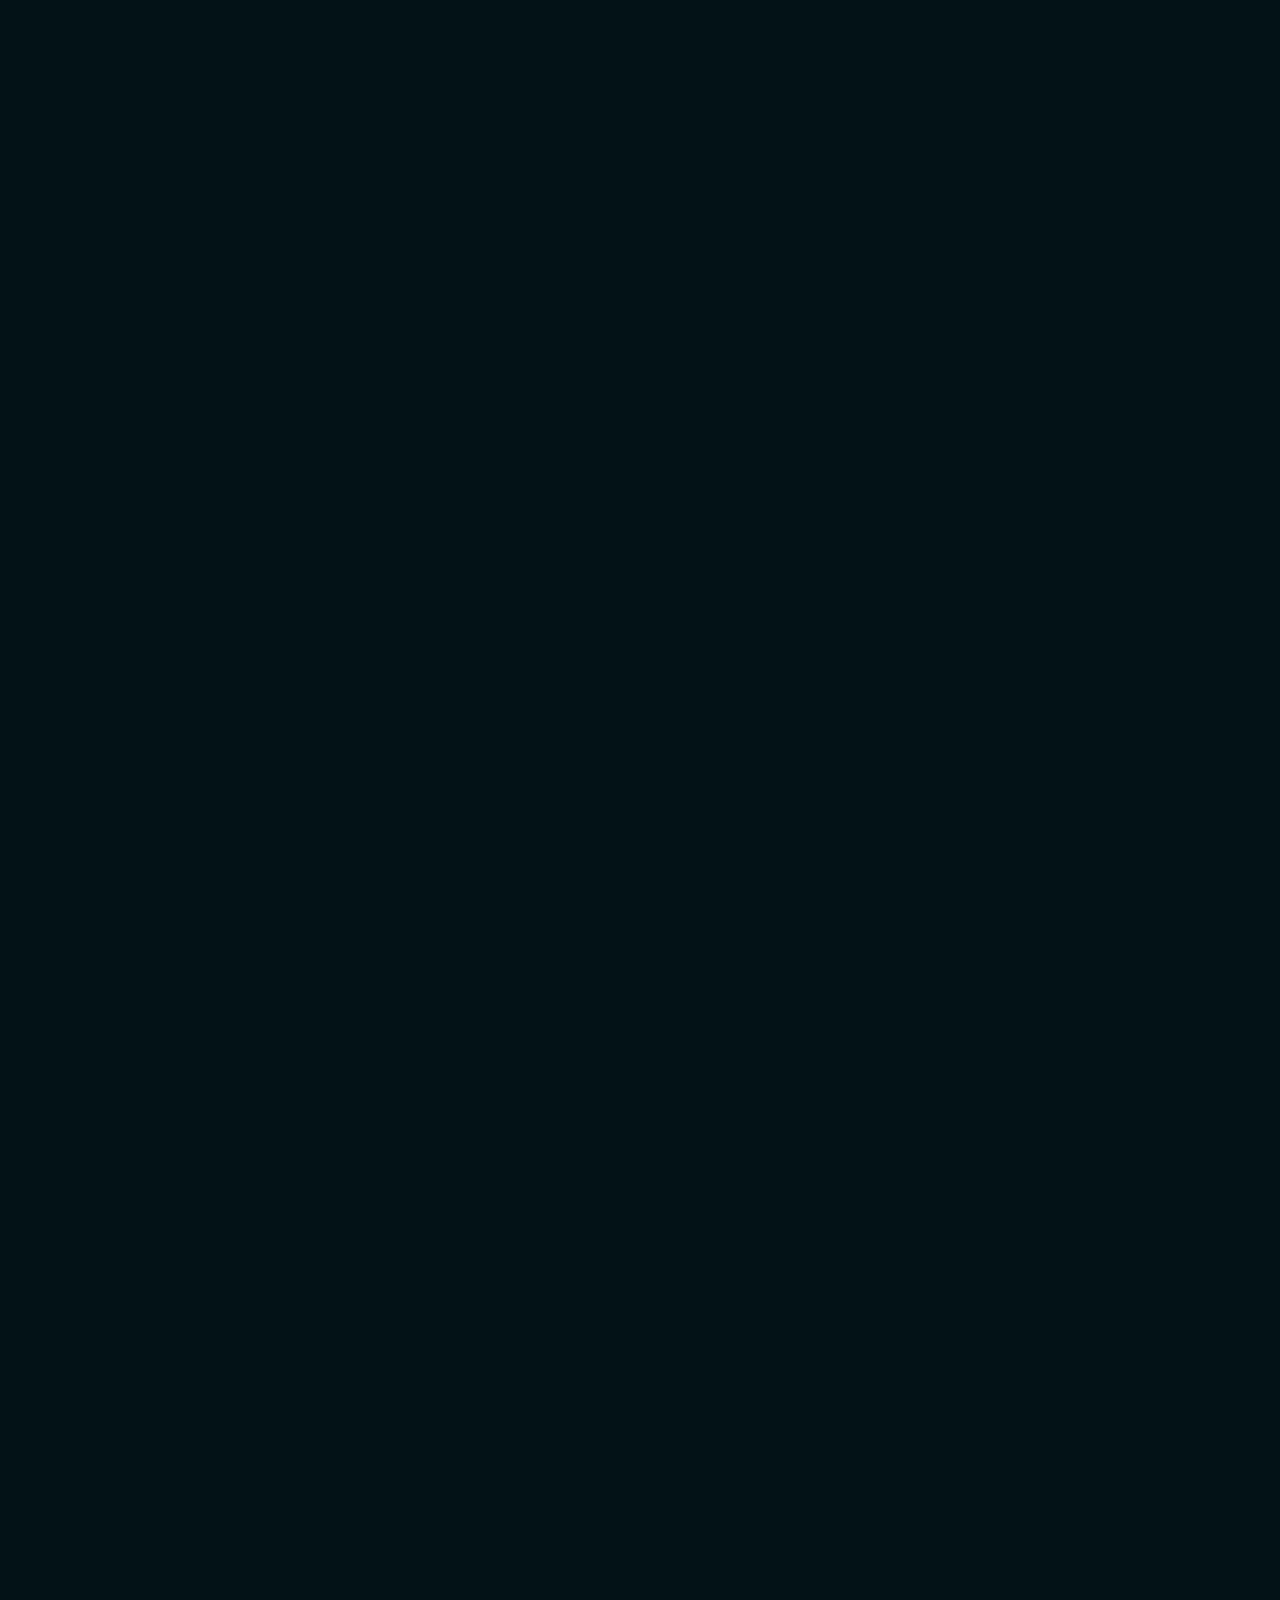
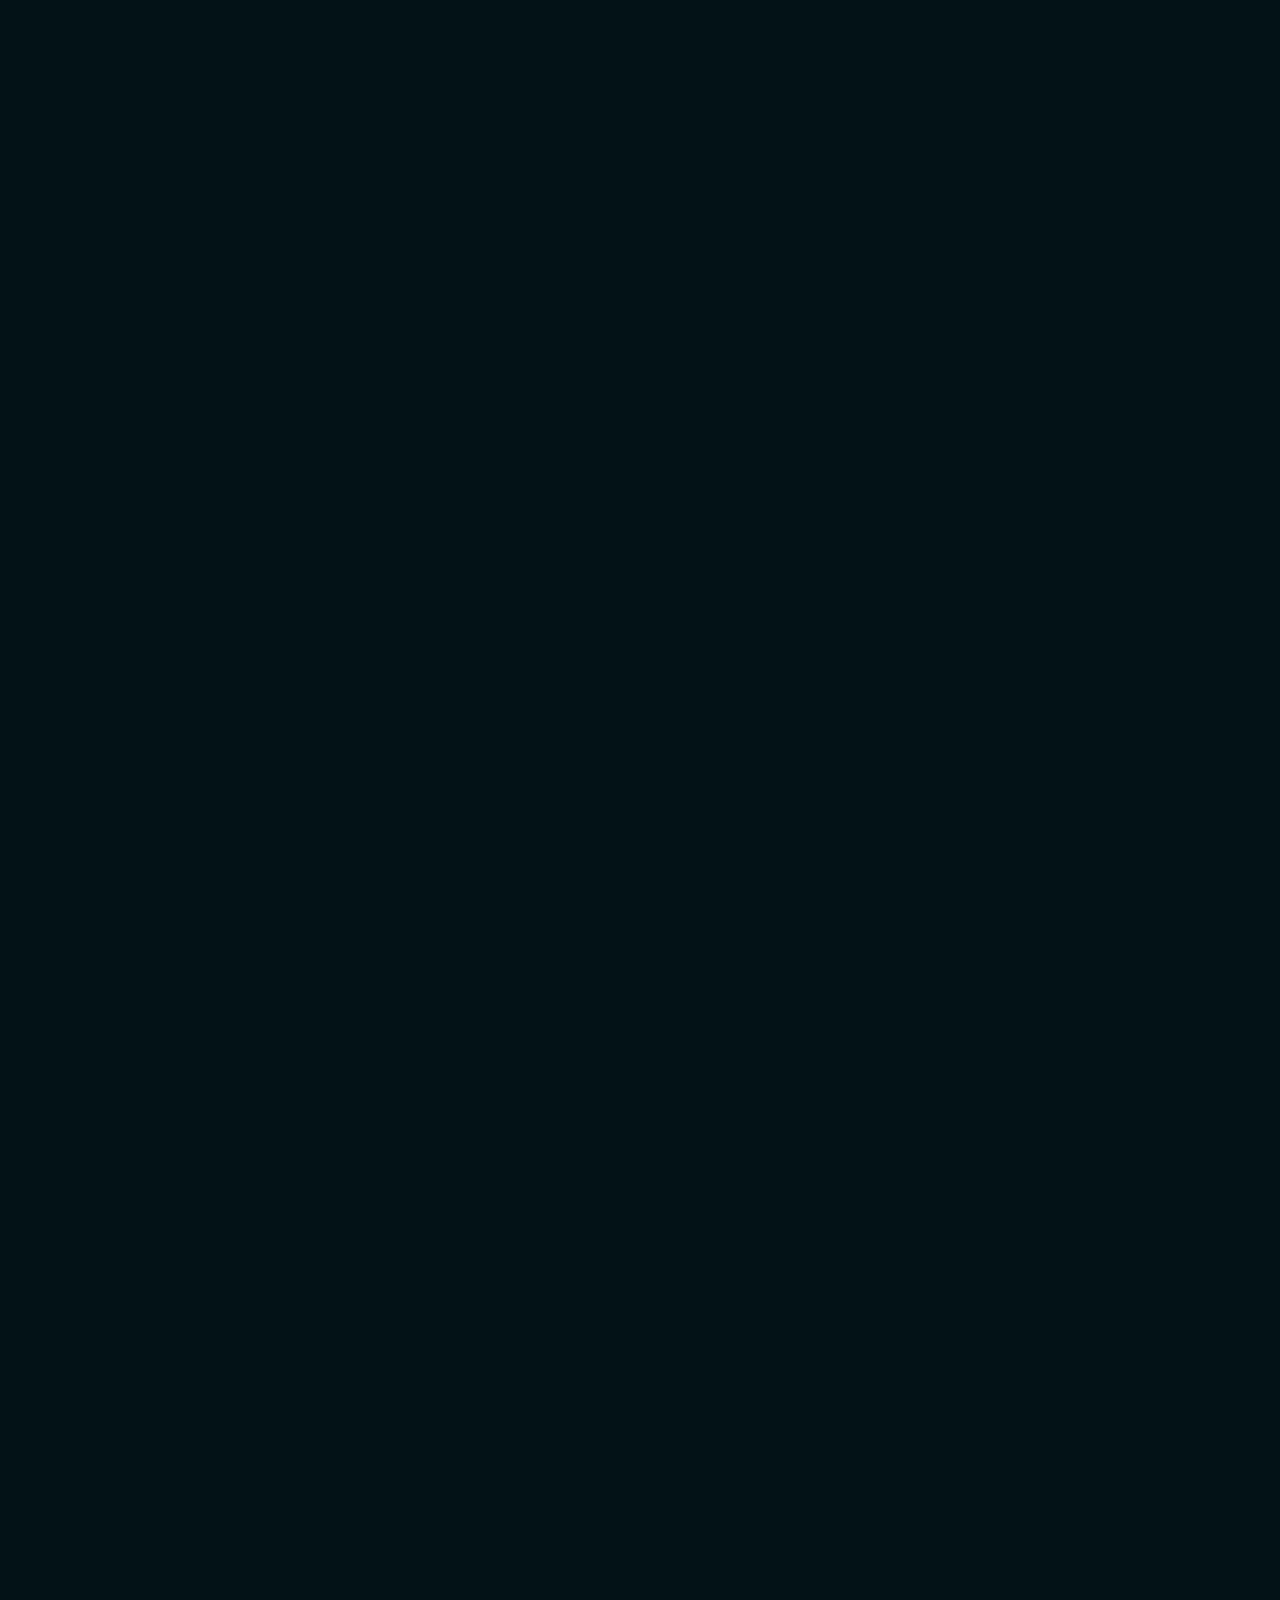
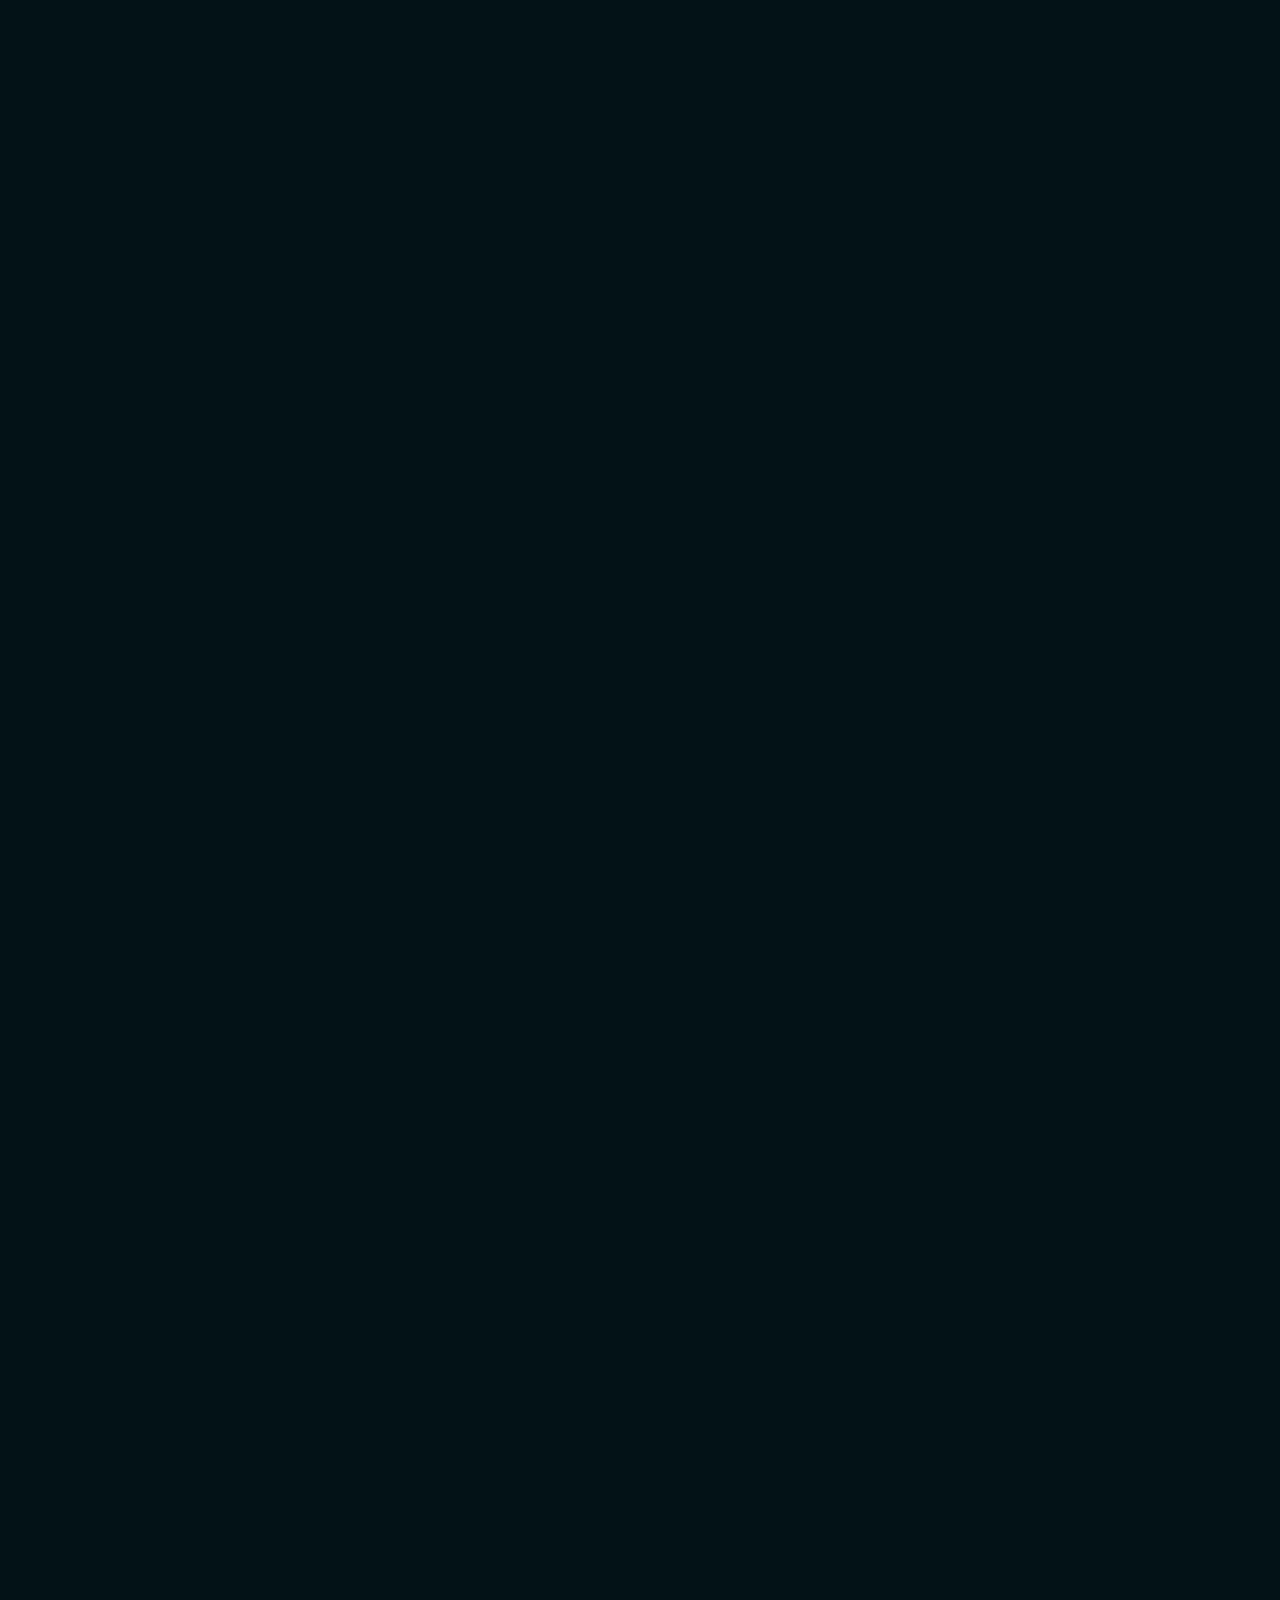
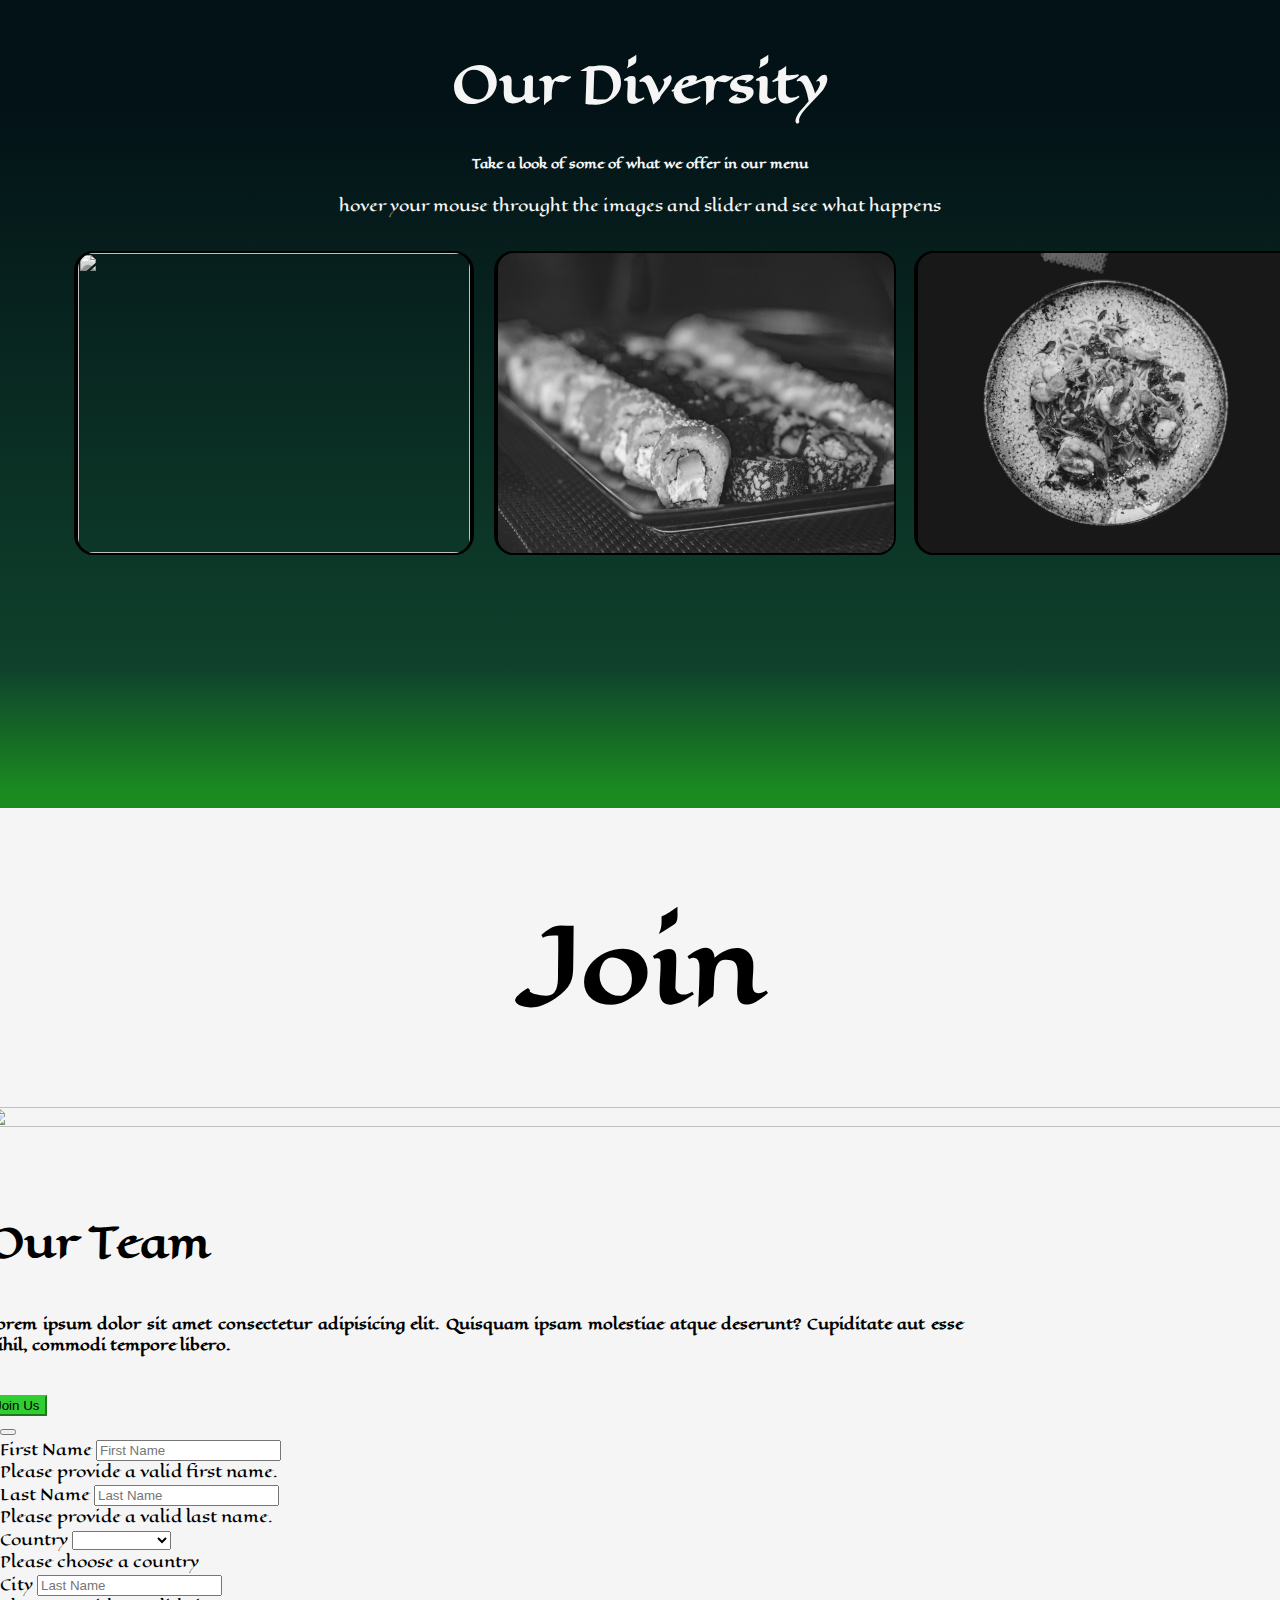
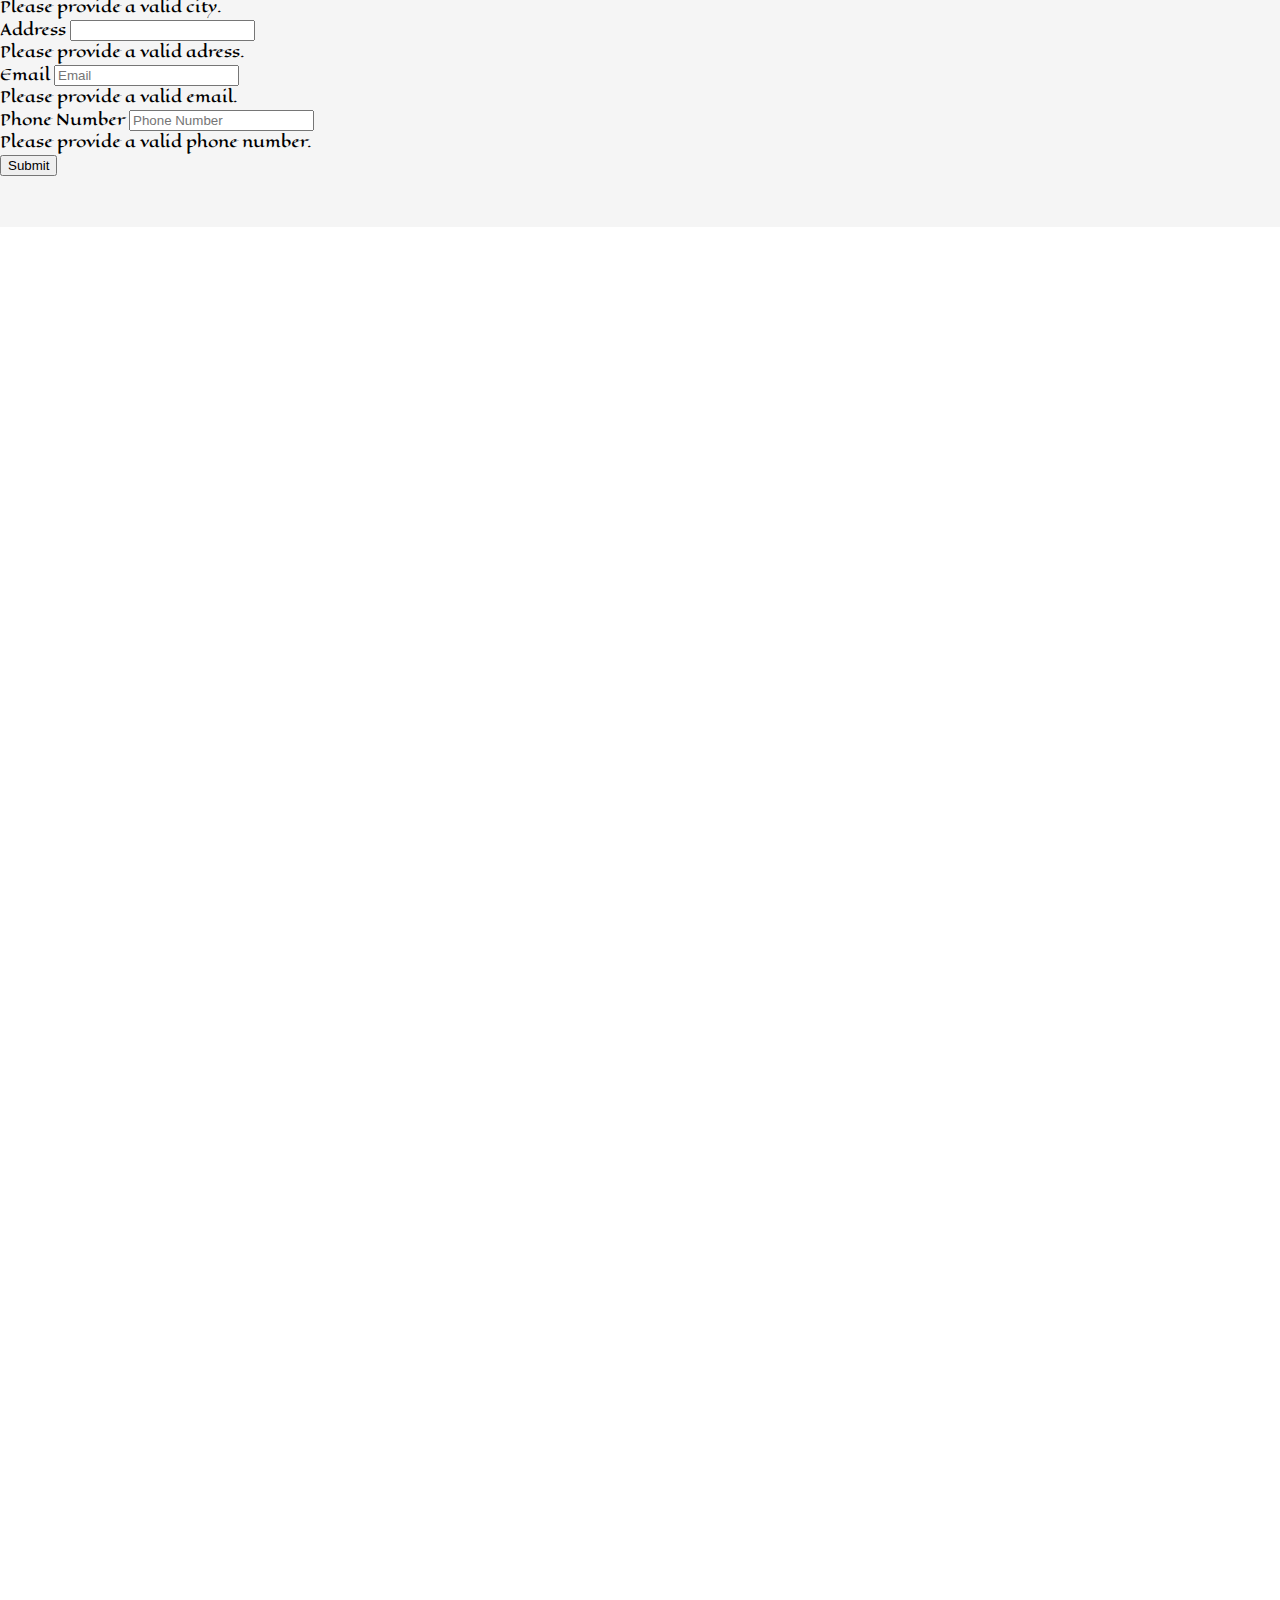
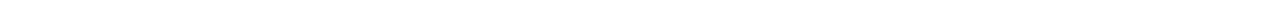
==== commit 4900467a: "Added comments" ====
--- a/HTML/aboutPage.html
+++ b/HTML/aboutPage.html
@@ -751,7 +751,8 @@
             <!-- OUR DIVERSITY SECTION STOPS HERE -->
 
             <!-- JOIN US SECTION STARTS HERE -->
-
+            <!-- This will be where the section where the user will be eable to select from two options "Join Our Team" and "Join Our Comunnity" each of these options will have be inside a row and will have a button inside that will display a modal with a form inside it, this form will have inputs and select boxes where the user provides its own information and submits it, if the user doesn't provide the proper information in will notify him, and the form will not be validated. (Form has validation system)-->
+            <!-- For more information about the validation check the "../aboutPage.js"-->
             <section class="joinUs">
                 <div class="heading">
                  <h1>Join</h1>   
--- a/CSS/aboutPage.css
+++ b/CSS/aboutPage.css
@@ -885,15 +885,15 @@
 /* JOIN US SECTION STARTS HERE */
 .joinUs{
     background-color: whitesmoke;
-    padding-top: 2rem;
     font-family: "Eagle Lake";
 }
 
 .joinUs .heading{
     font-size: 50px;
     text-align: center;
-}
-
+    padding-top: 1rem;
+}
+/* Setting te height of the row so the columns can fit the 100% of its height along with there respective images */
 .joinUs .container-fluid .row{
     height: 80vh;
 }
@@ -931,10 +931,9 @@
     text-align: justify;
     font-size: 14px;
     font-weight: 600;
-}
-.joinUs .row .card  p{
-    font-size: 12px;
-} 
+    padding-bottom: 1rem;
+}
+
 .joinUs .row .card button{
     background-color: limegreen;
     border-color: limegreen;
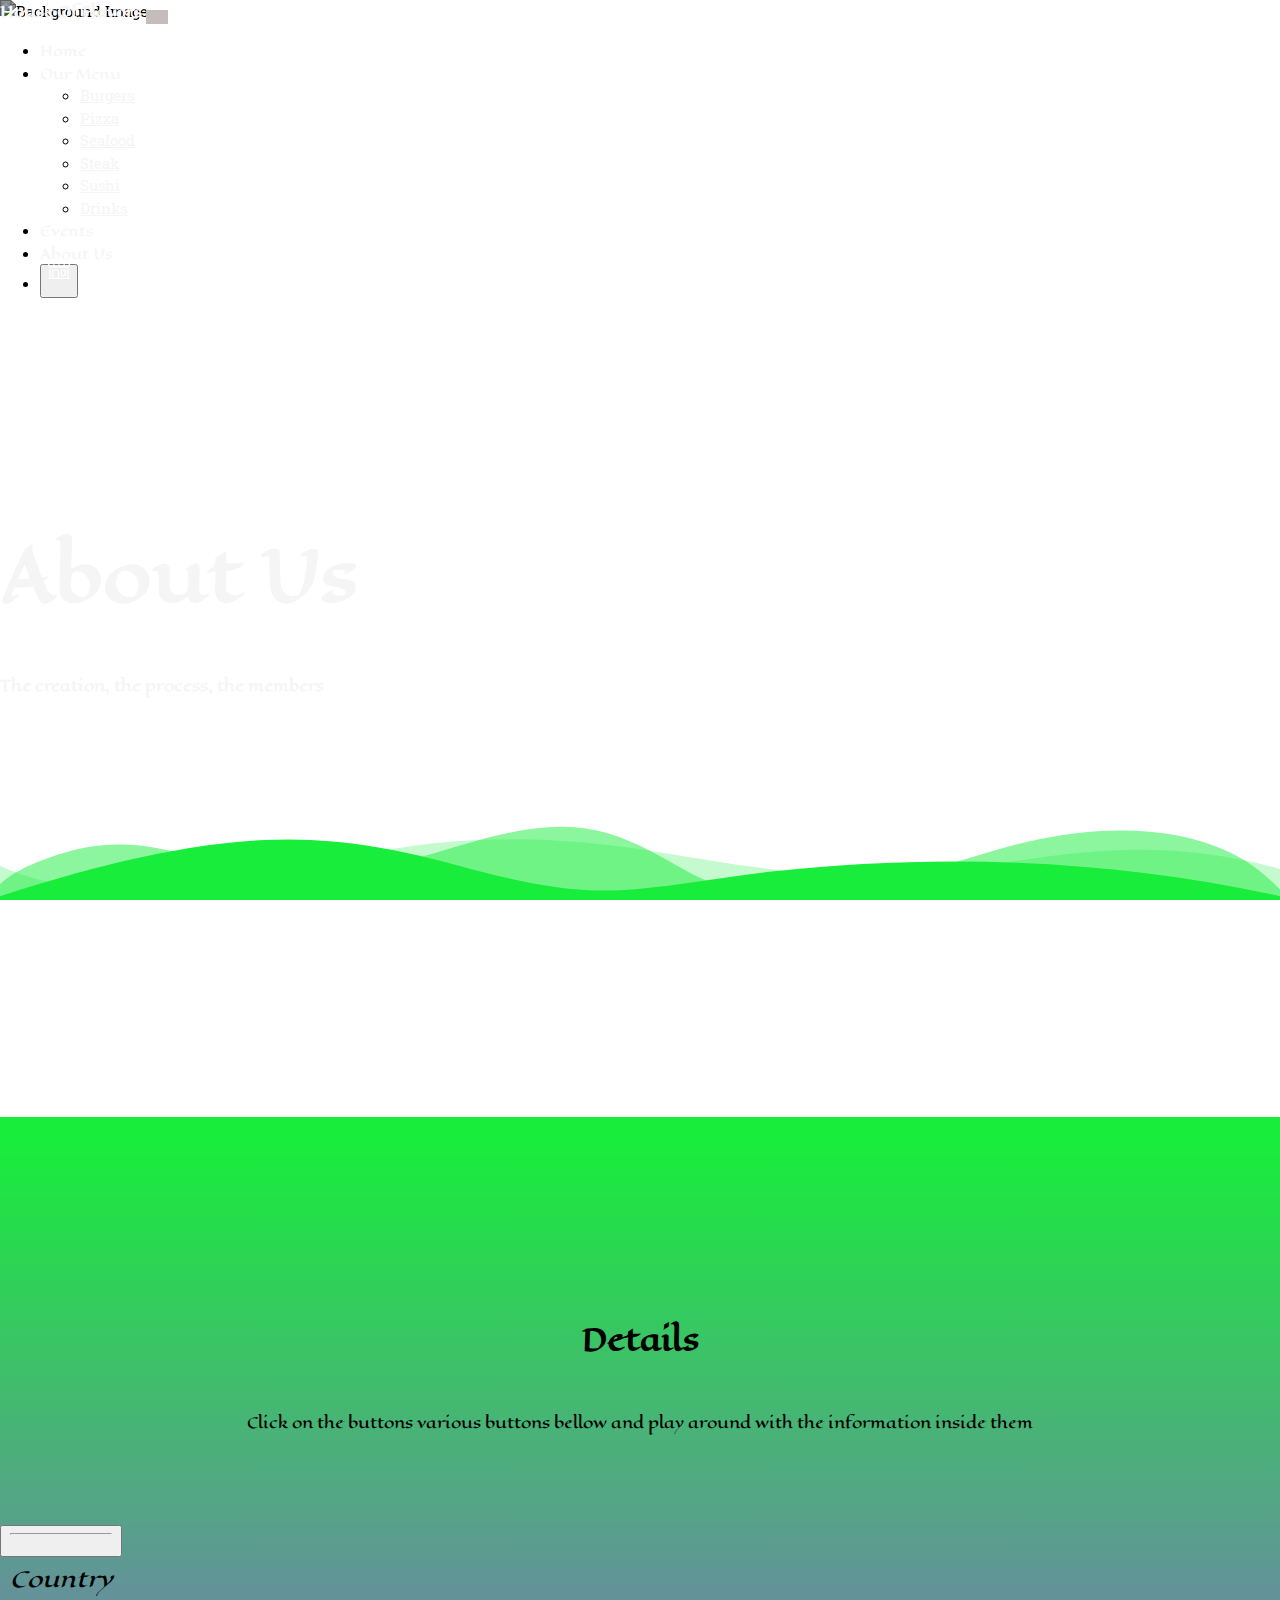
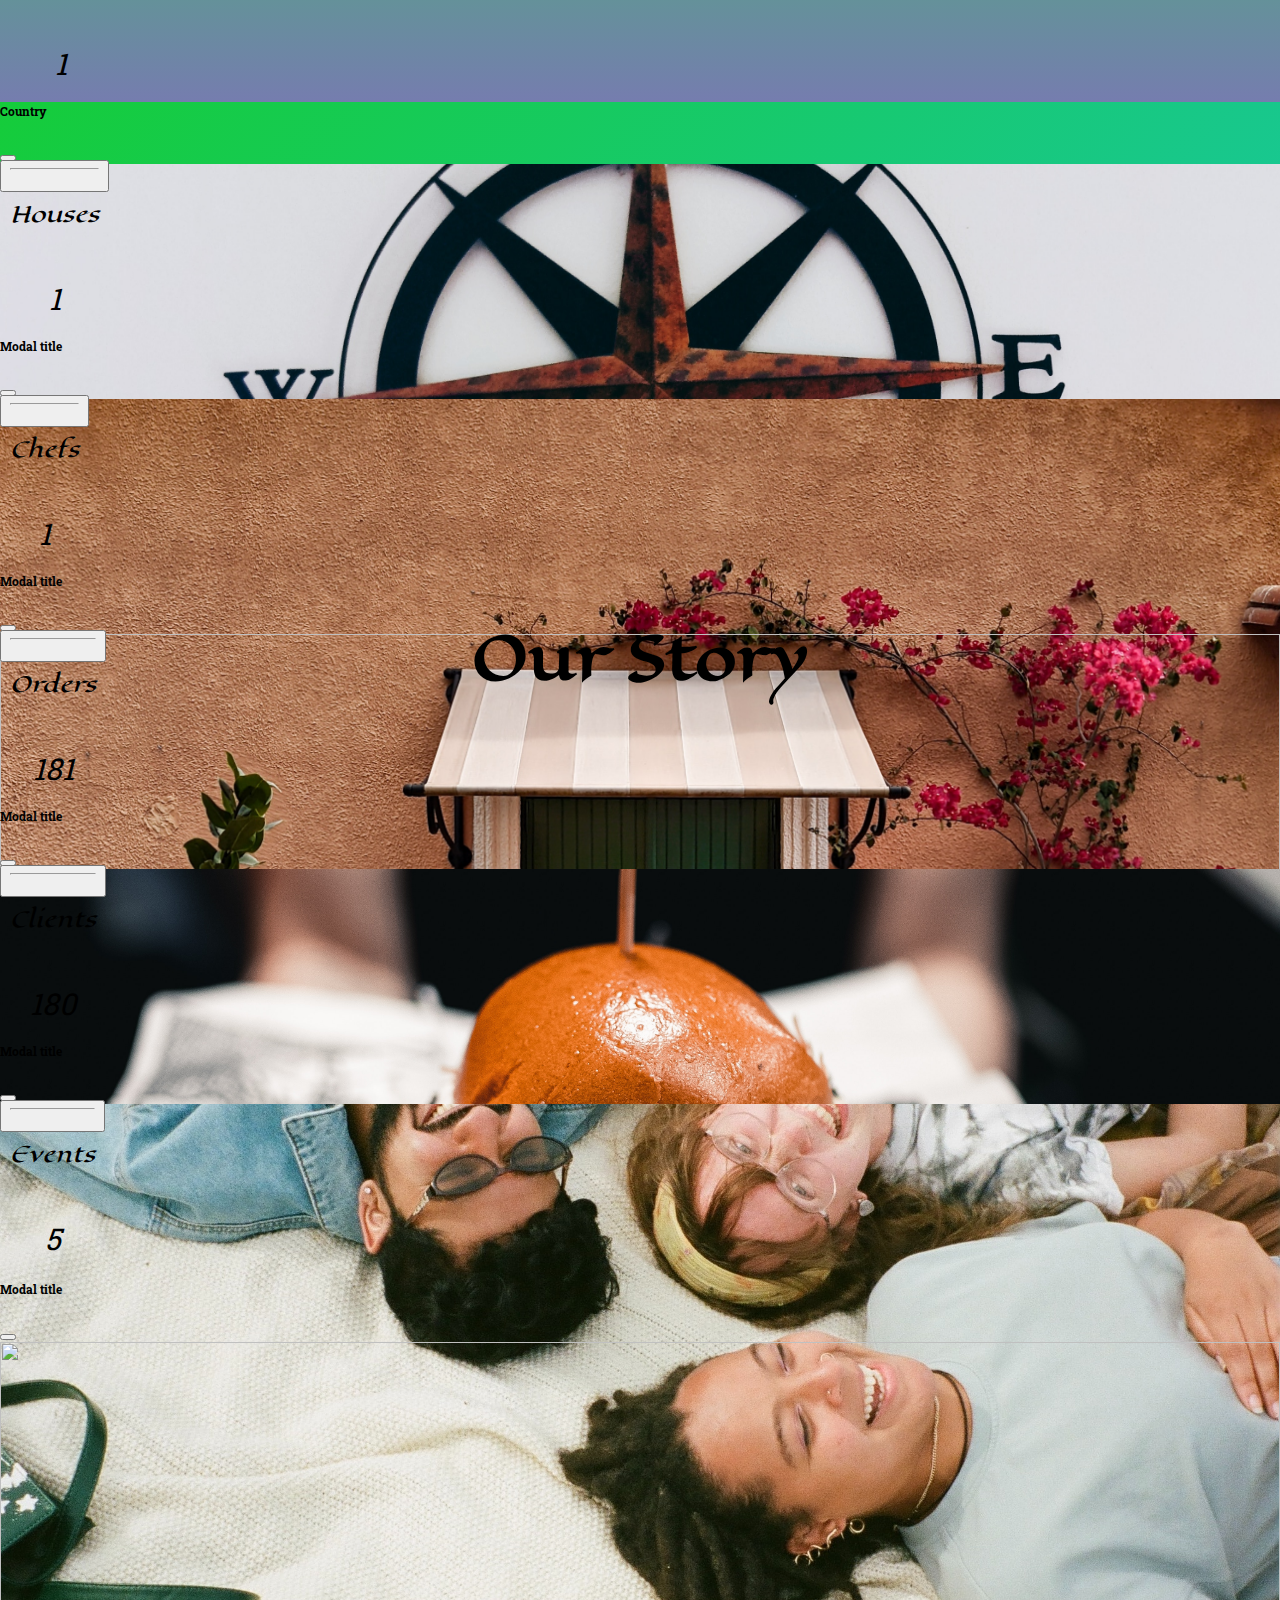
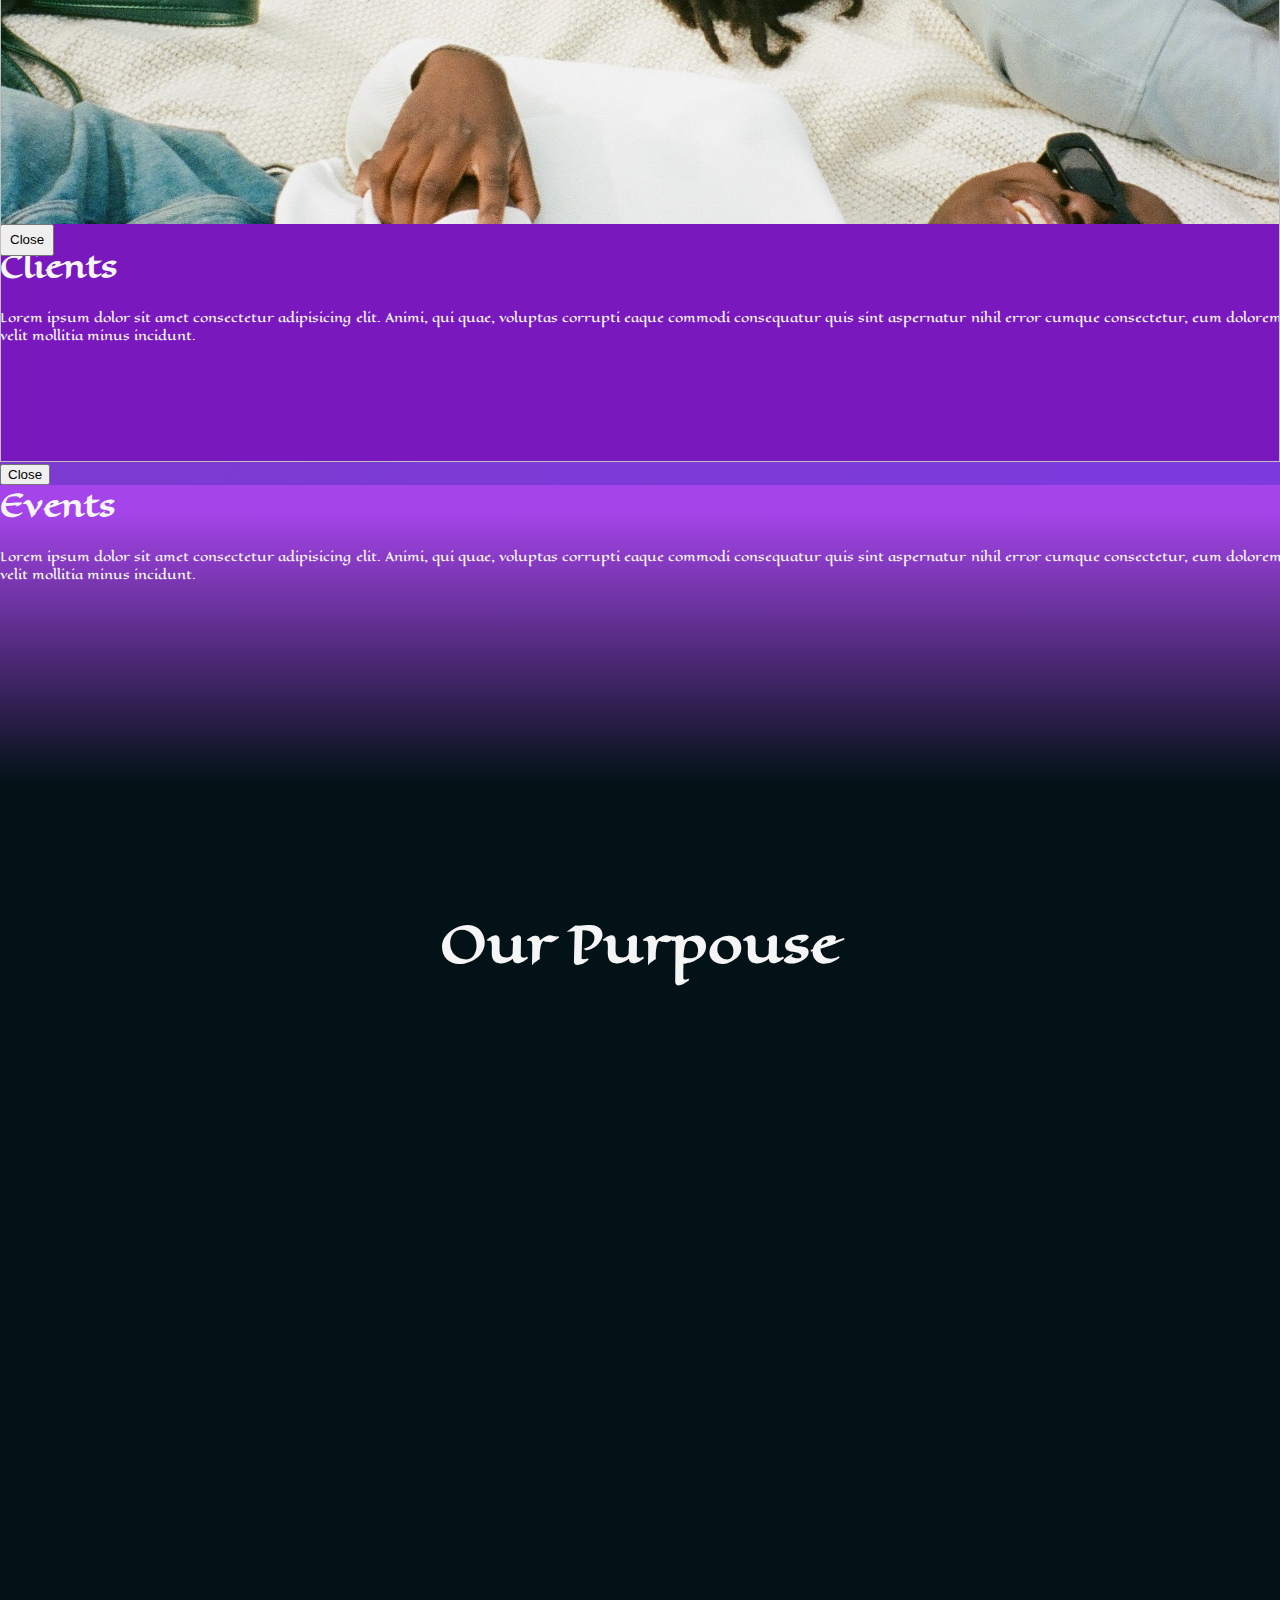
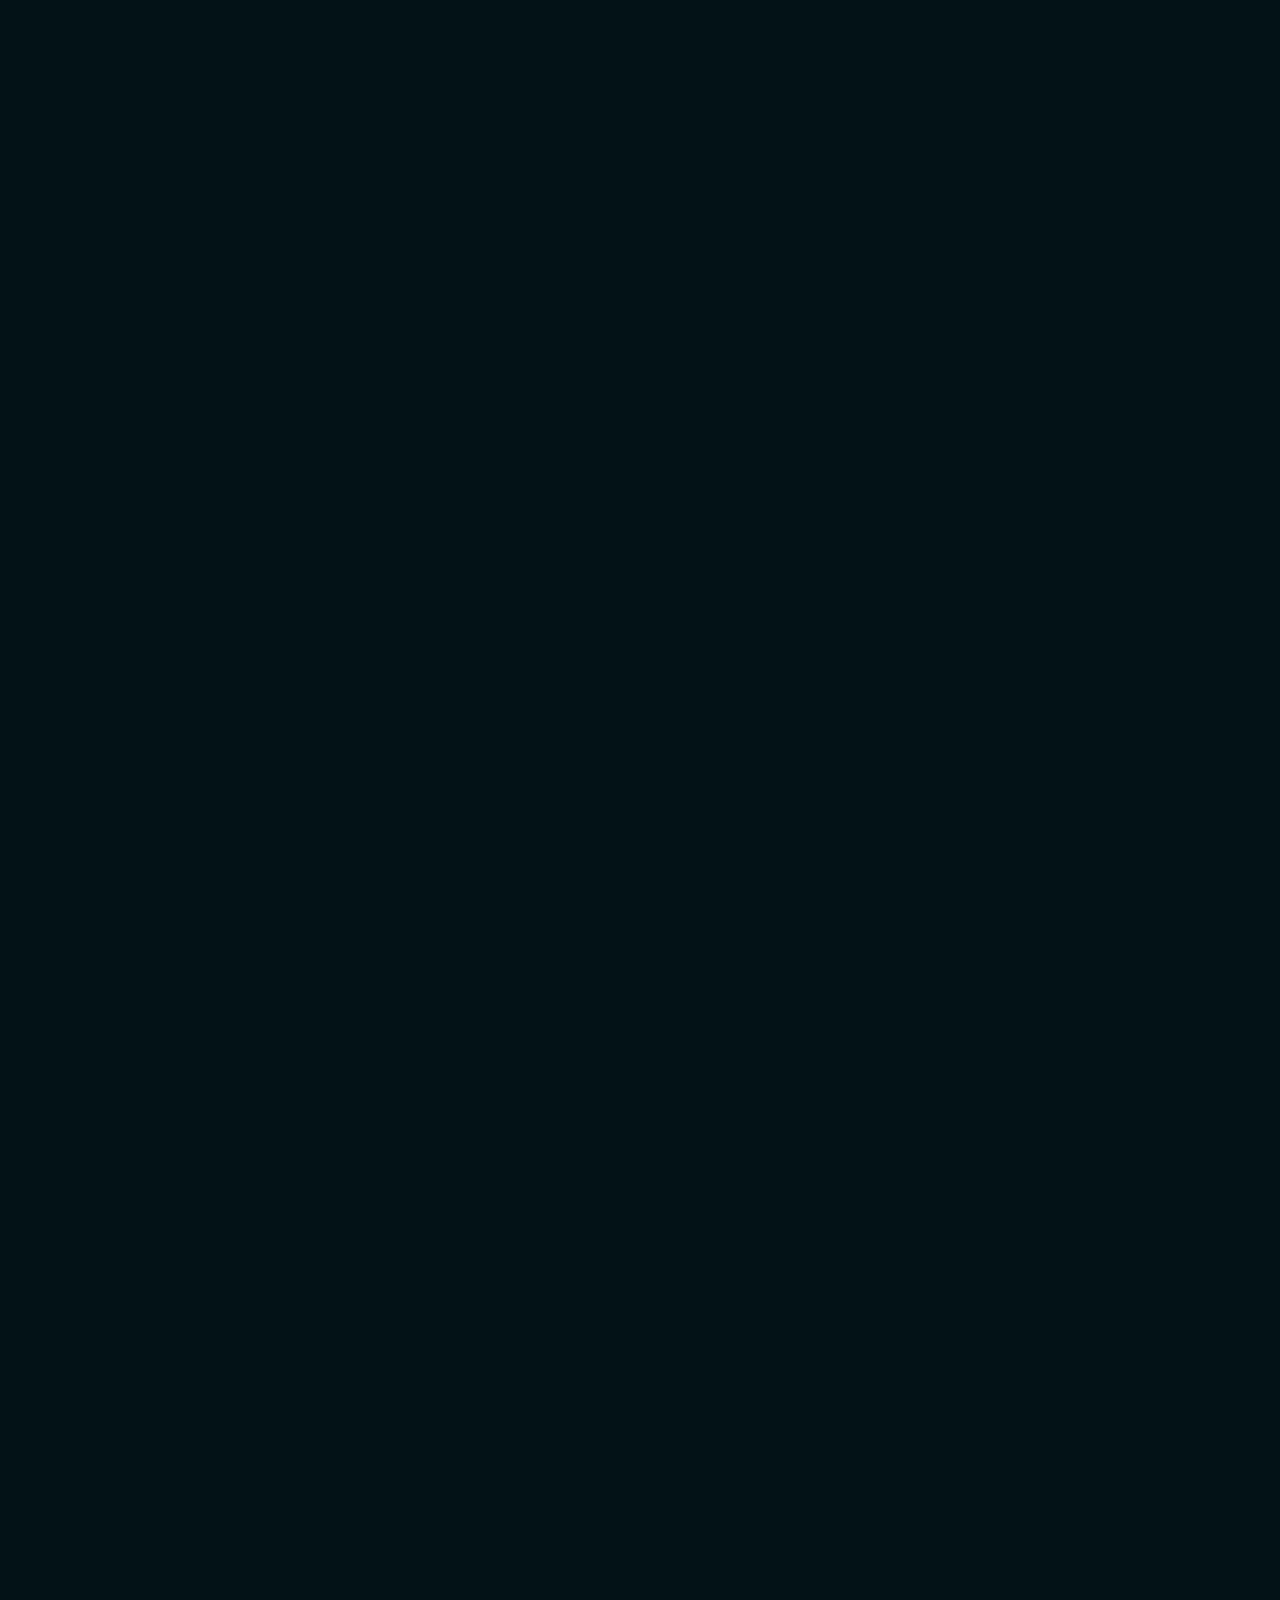
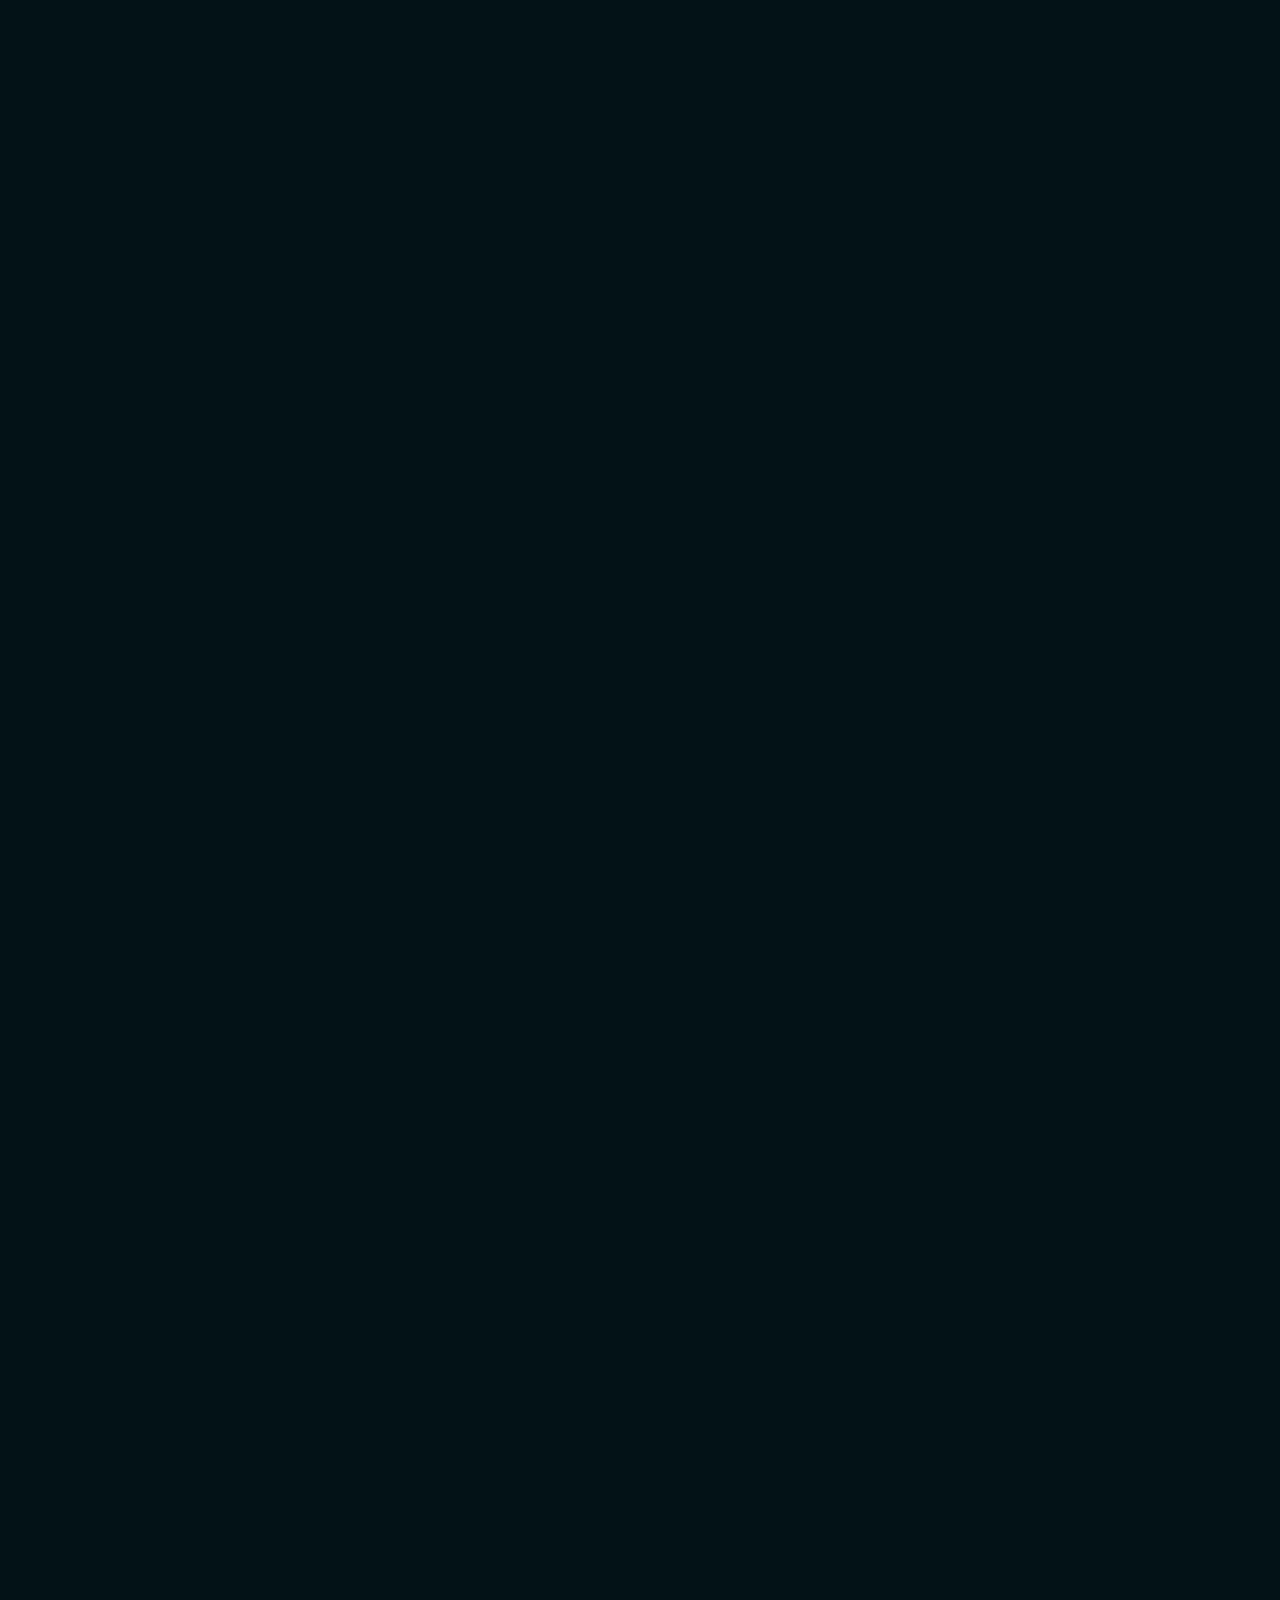
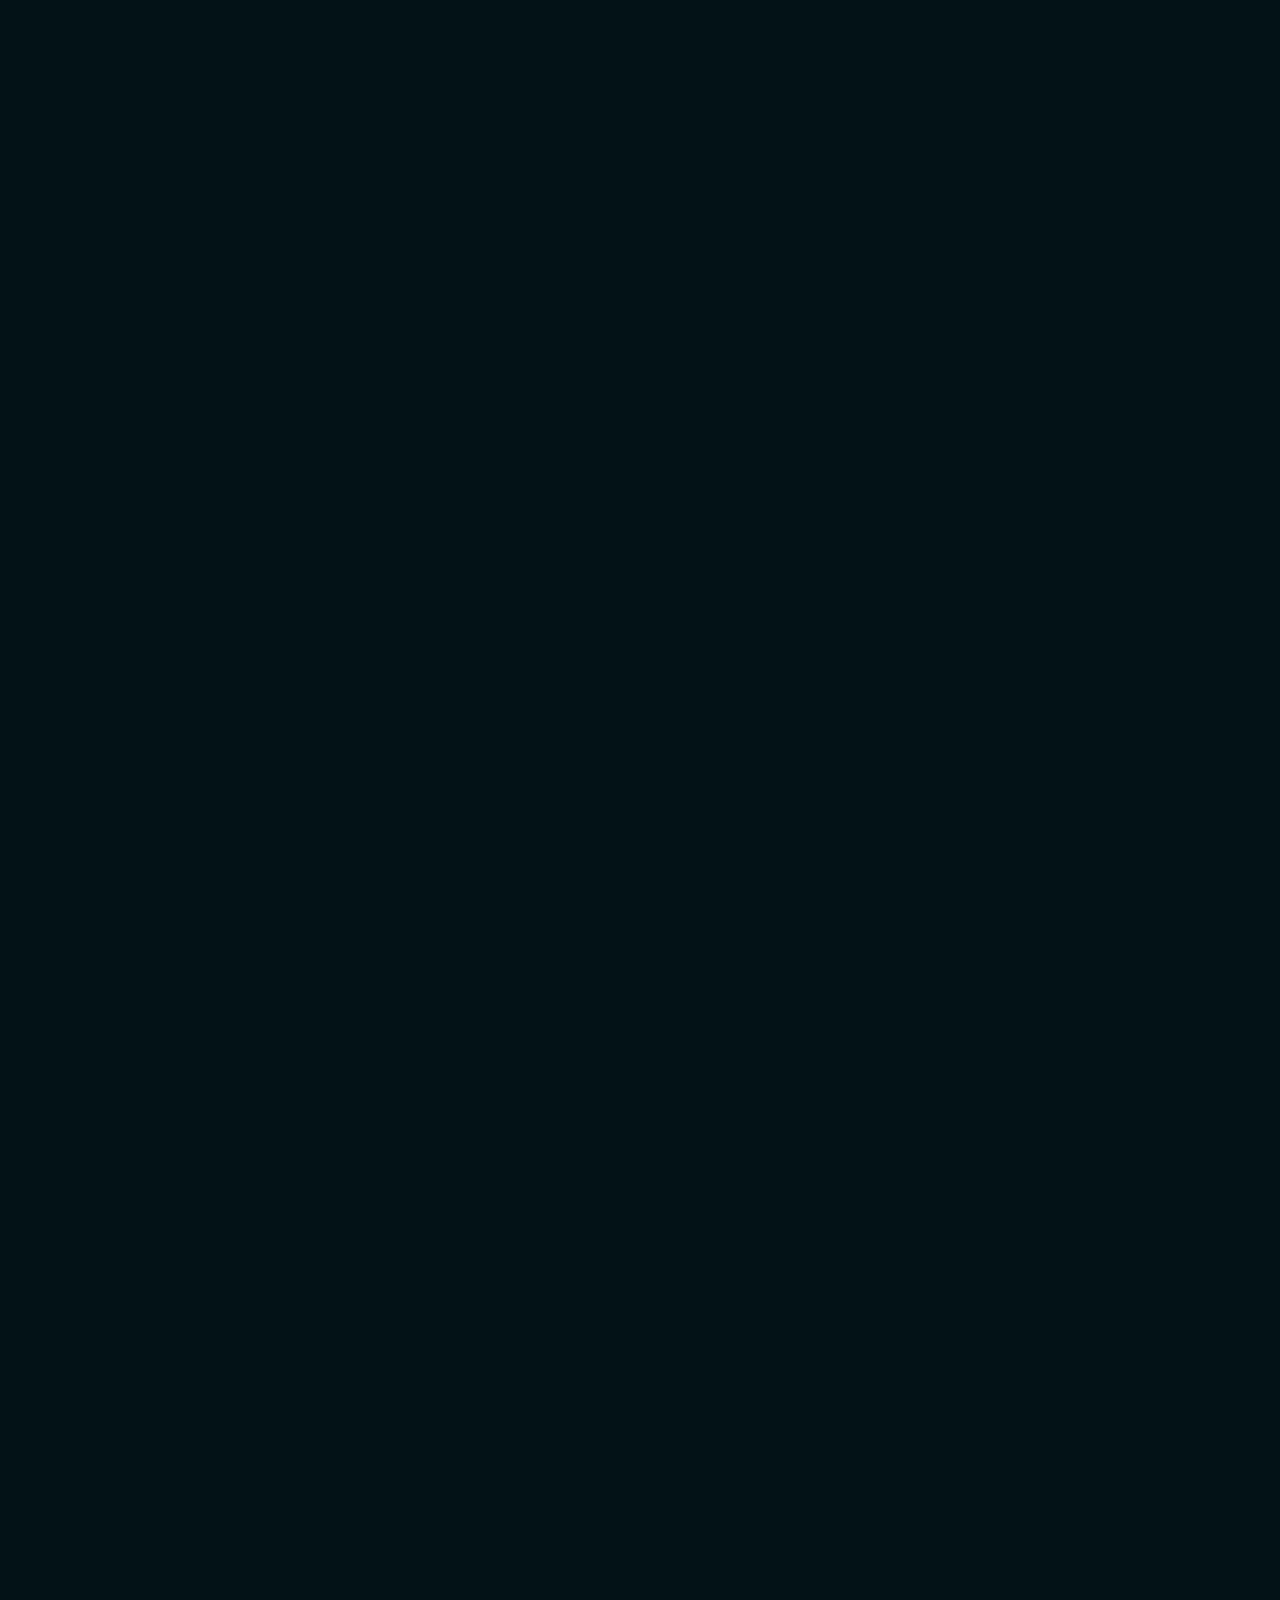
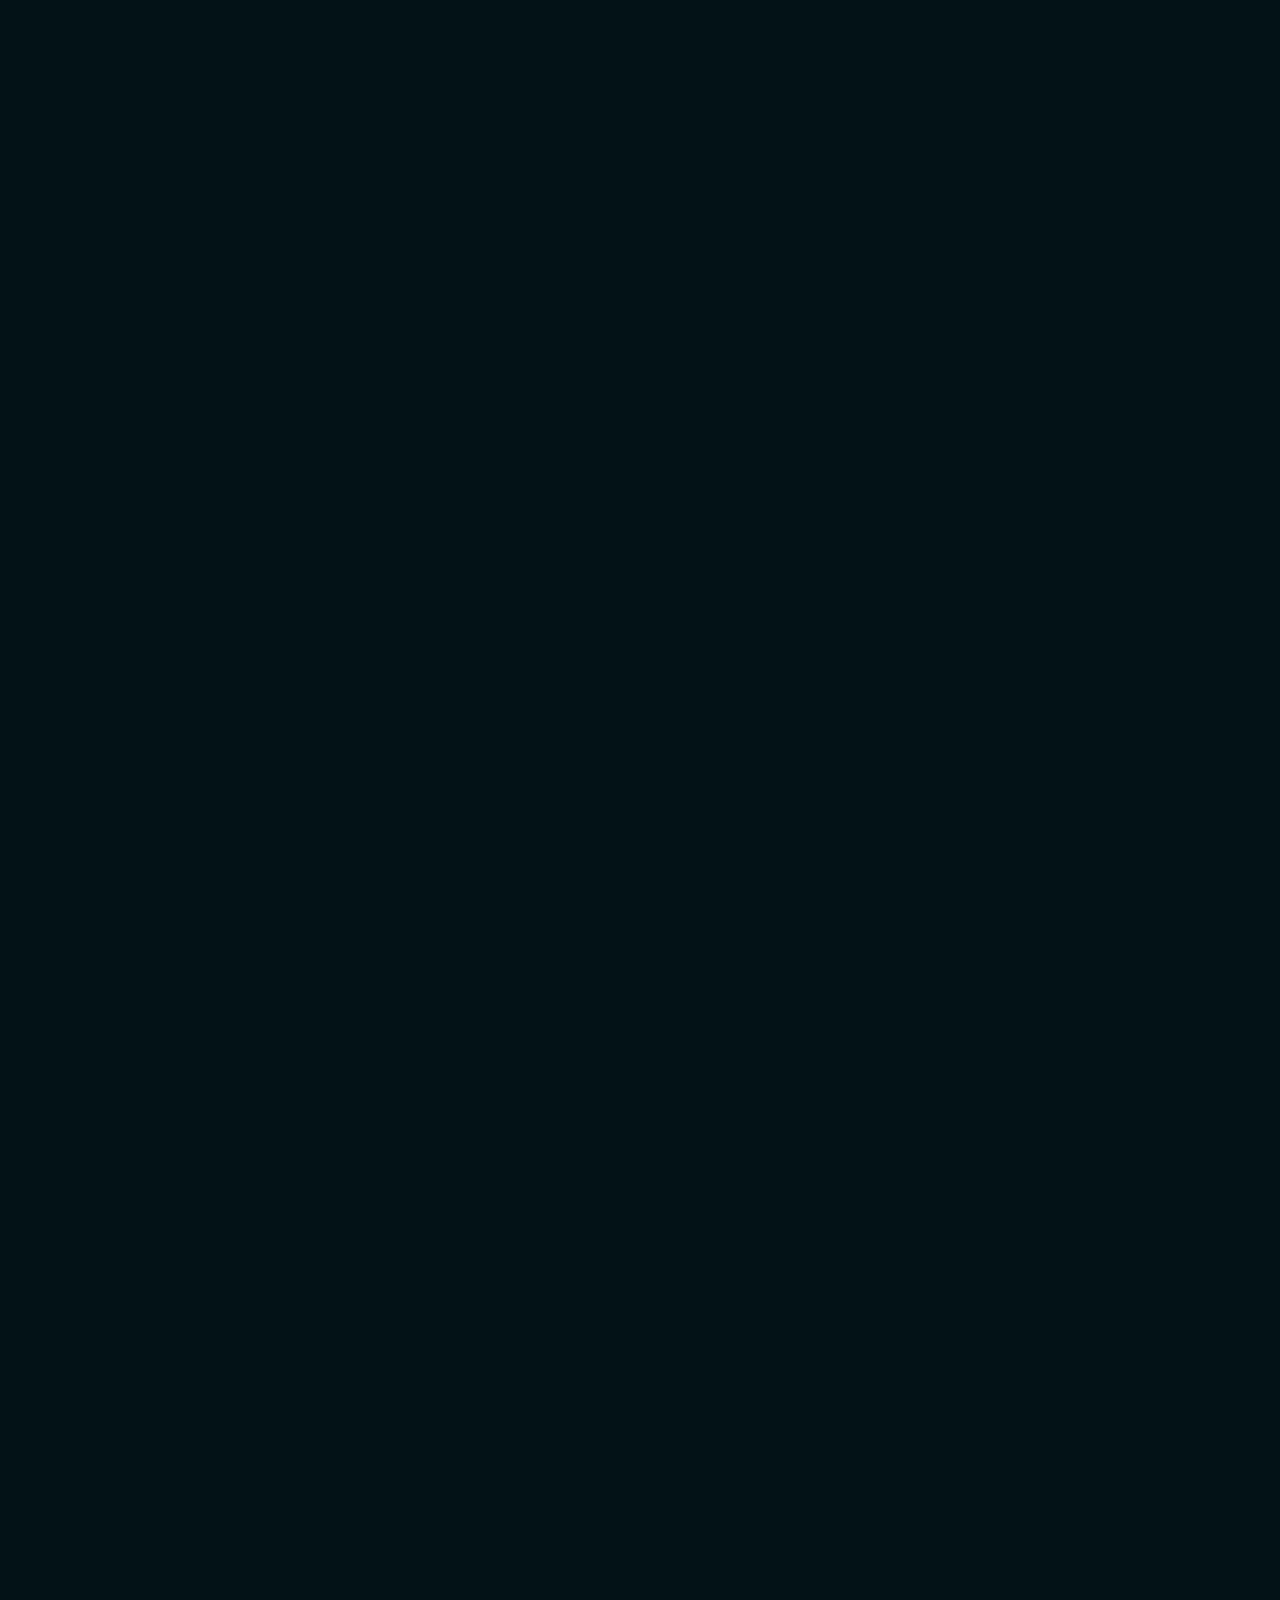
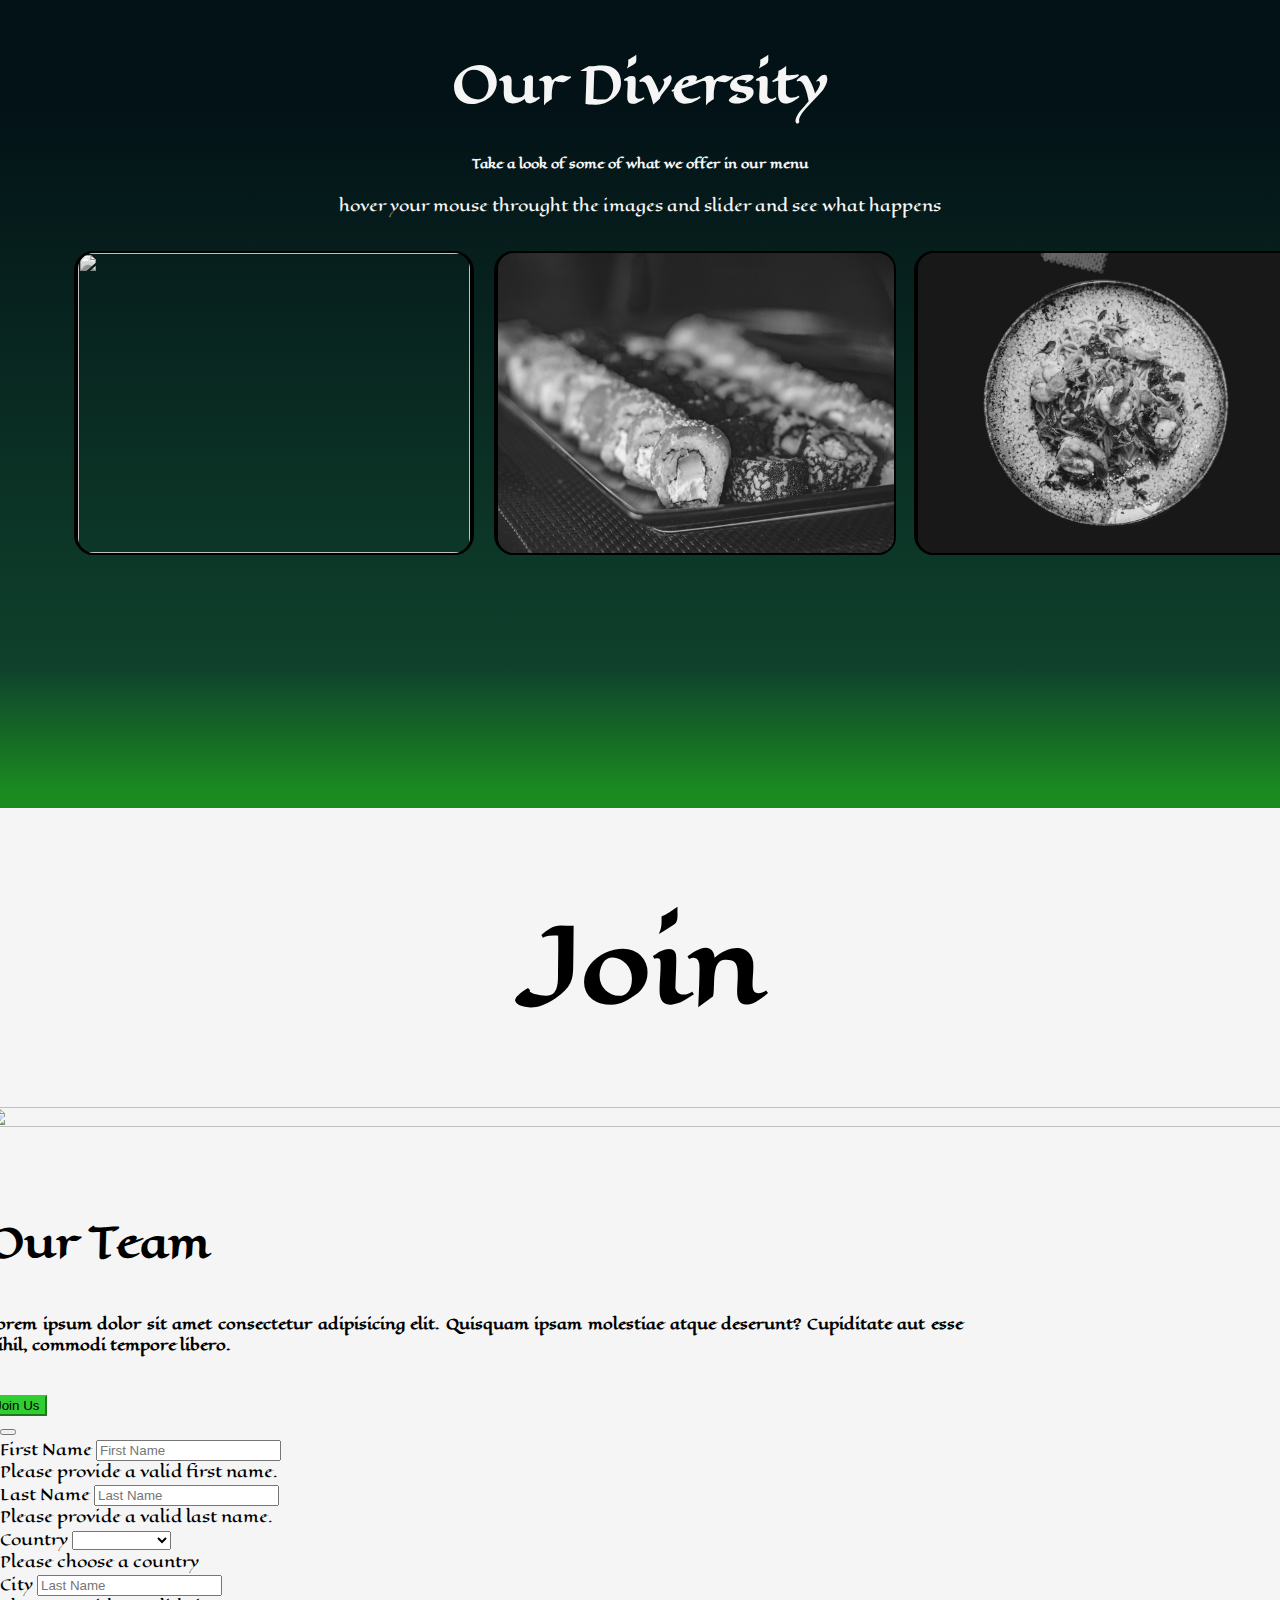
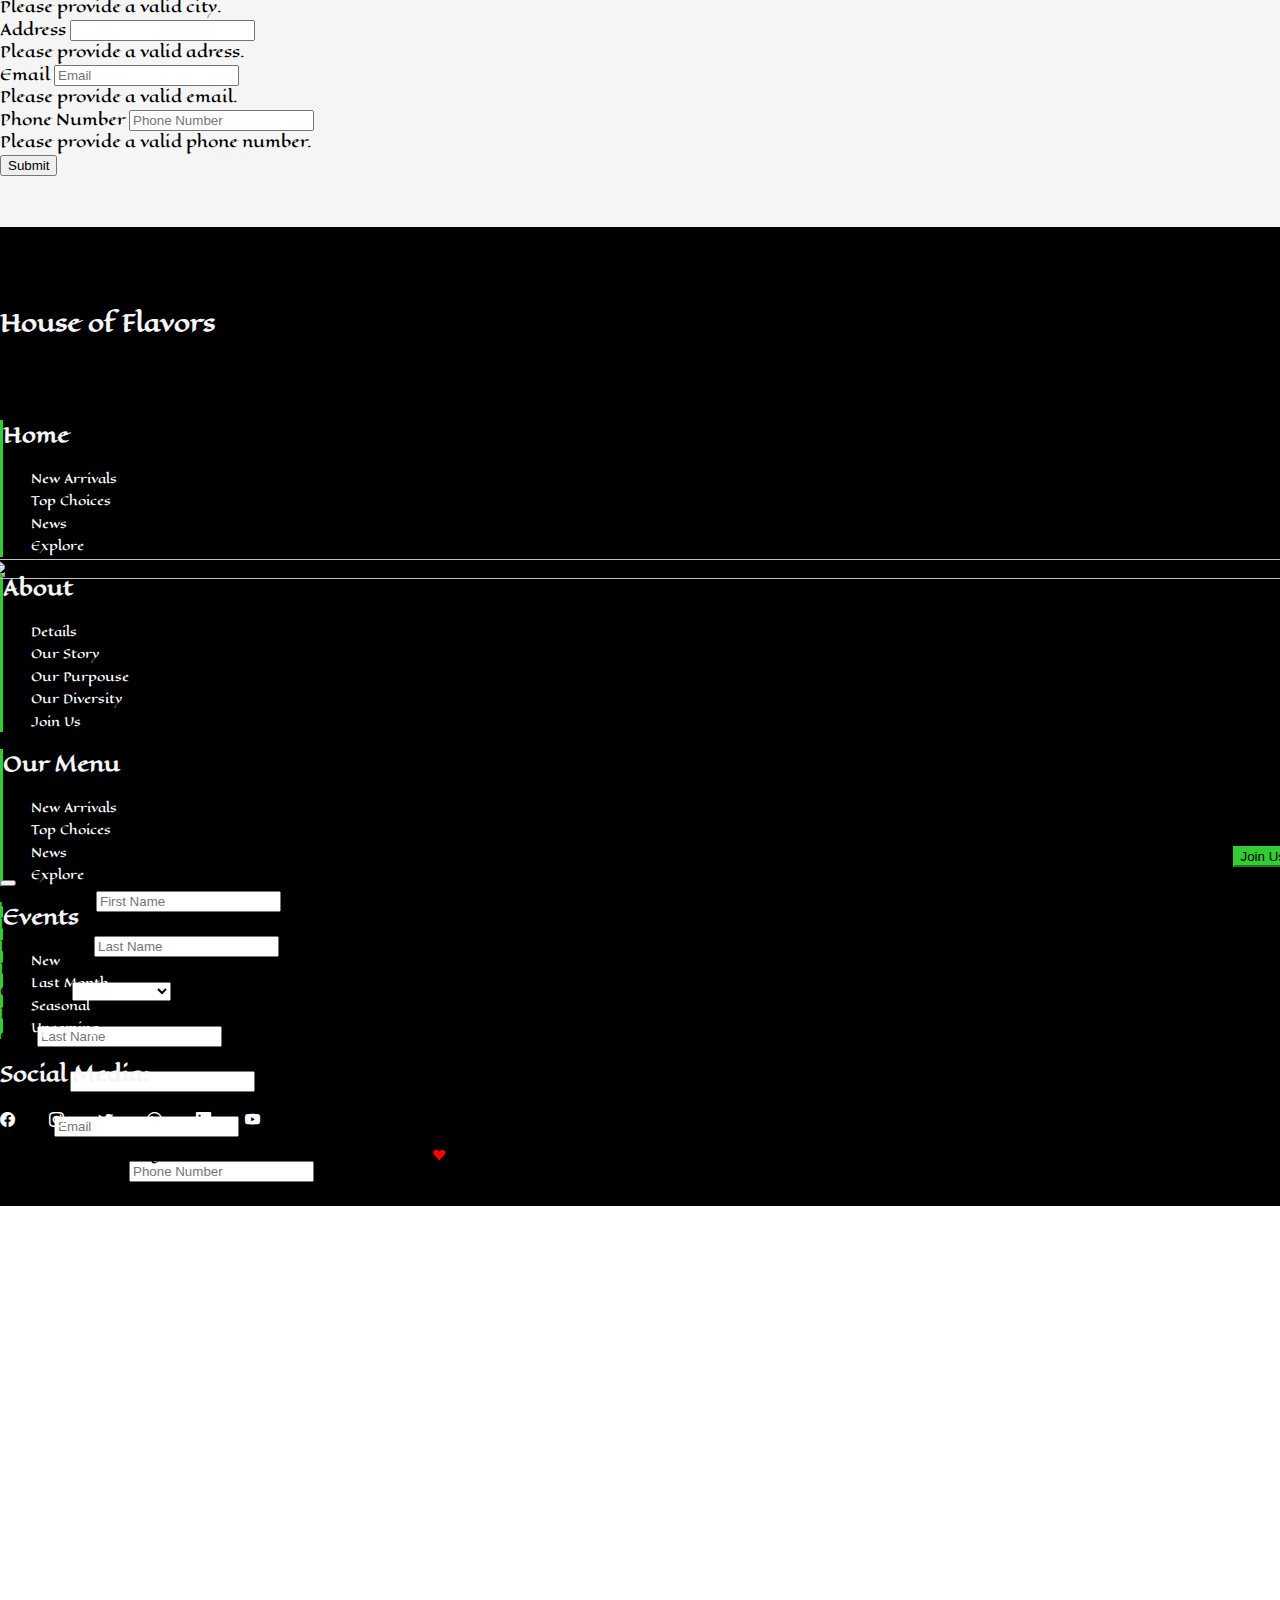
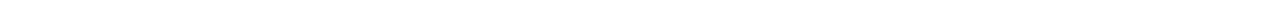
==== commit 20b73451: "Finished the footer and added coments" ====
--- a/HTML/aboutPage.html
+++ b/HTML/aboutPage.html
@@ -25,6 +25,8 @@
 
     <!-- Bootstrap Stylesheet Link -->
     <link href="https://cdn.jsdelivr.net/npm/bootstrap@5.0.2/dist/css/bootstrap.min.css" rel="stylesheet" integrity="sha384-EVSTQN3/azprG1Anm3QDgpJLIm9Nao0Yz1ztcQTwFspd3yD65VohhpuuCOmLASjC" crossorigin="anonymous">
+    <!-- Boostrap CDN Icon Link -->
+    <link rel="stylesheet" href="https://cdn.jsdelivr.net/npm/bootstrap-icons@1.10.5/font/bootstrap-icons.css">
 
     <!-- Basal Patterns CSS Link -->
     <link href="https://unpkg.com/pattern.css" rel="stylesheet">
@@ -173,7 +175,7 @@
             Inside of some of the modals ther will be a a "click me" button that will trigger a JQUERY function that will make the previous paragraphs including the button dissapear and show additional content  
         There will be numbers bellow the button that will slowly increase to the predefined  value, this will be done with the help of a Javascript function. Check Javascript file for more information on how its done.
         -->
-        <section class="detailSection">
+        <section class="detailSection" id="detailSection">
             <div class="container">
                 <div class="row justify-content-center">
                     <div class="detailHeading">
@@ -554,7 +556,7 @@
 
         <!-- OUR STORY SECTION STARTS HERE -->
         <!-- There will be two rows inside of them two images with animation on scroll  and two text-blocks with some information they will have a buttons to hide and display new paragraphs  -->
-            <section class="ourStory" id="ourStory" >
+            <section class="ourStory" id="ourStorySection" >
                 <div class="container-fluid">
                     <div class="row">
                         <h1>Our Story</h1>
@@ -620,7 +622,7 @@
             <!-- OUR PURPOUSE SECTION STARTS HERE -->
             <!-- In this section theere will be 3 cards inside a row representing each purpouse that the restaurant has, these cards will have a background image and some text inside of them overlaying the image. The cards will have an on scroll animation and there layout will be the same in every viewport -->
             <!-- When displayed in smaller screens the cards will mantain the same layout as displayed on medium and larger screens  -->
-             <section class="ourPurpouse" id="ourPurpouse">
+             <section class="ourPurpouse" id="ourPurpouseSection">
                 <div class="container">
                     <h1>Our Purpouse</h1>
                     <div class="row">
@@ -664,7 +666,7 @@
              <!-- At first I used the bootstrap carousel functionality but struggled as I couldnt make the carousel to continuously slide through the webpage without the need of buttons or anything else -->
              <!-- So I looked up on the internet and stumboled upon several youtube videos that could help me with this matter -->
 
-            <section class="ourDiversity">
+            <section class="ourDiversity" id="ourDiversitySection">
                 <div class="slider">
                     <div class="heading">
 
@@ -753,7 +755,7 @@
             <!-- JOIN US SECTION STARTS HERE -->
             <!-- This will be where the section where the user will be eable to select from two options "Join Our Team" and "Join Our Comunnity" each of these options will have be inside a row and will have a button inside that will display a modal with a form inside it, this form will have inputs and select boxes where the user provides its own information and submits it, if the user doesn't provide the proper information in will notify him, and the form will not be validated. (Form has validation system)-->
             <!-- For more information about the validation check the "../aboutPage.js"-->
-            <section class="joinUs">
+            <section class="joinUs" id="joinUsSection">
                 <div class="heading">
                  <h1>Join</h1>   
                 </div>
@@ -947,10 +949,150 @@
                </div>
             </section>
 
-         
-          
+            <!-- JOIN US SECTION ENDS HERE --          
       </main> 
       
+                  <!-- FOOTER SECTION STARTS HERE  -->
+            <!-- The footer will be the same as the other pages -->
+            <footer>
+                <div class="container">
+                    <div class="row">
+                        <div class="col-md-4 col-lg-5">
+                            <div class="row">
+                                <!-- Left side of the fooeter where some text from the restaurant is shown -->
+                                <div class="col-md-12 col-lg-8 mb-md-0 mb-4">
+                                    <h2 class="footer-heading">
+                                        House of Flavors
+                                    </h2>
+                                    <p>Lorem ipsum dolor, sit amet consectetur adipisicing elit. Voluptates assumenda reiciendis cum autem, cupiditate animi non eligendi quibusdam exercitationem perspiciatis quisquam quia sit? Ullam, consequuntur?</p>
+                                </div>
+                            </div>
+                        </div>
+                        <!-- Right side of the footer where the links and external links from various sections of the website are listed -->
+                        <div class="col-md-8 col-lg-7">
+                            <div class="row">
+                                <div class="col-md-3 mb-md-0 mb-4 border-left">
+                                    <h2 class="footer-heading">Home</h2>
+                                    <ul class="link-list">
+        
+                                        <li class="link-item">
+                                            <a href="../HTML/homePage.html#newArrivals" class="py-1 d-block">New Arrivals</a>
+                                        </li>
+                                        <li class="link-item">
+                                            <a href="../HTML/homePage.html#topChoicesSection" class="py-1 d-block">Top Choices</a>
+                                        </li>
+                                        <li class="link-item">
+                                            <a href="../HTML/homePage.html#othersSection" class="py-1 d-block">News</a>
+                                        </li>
+                                        <li class="link-item">
+                                            <a href="../HTML/homePage.html#exploreSection" class="py-1 d-block">Explore</a>
+                                        </li>
+                                        
+                                    </ul>
+                                </div>
+                                <div class="col-md-3 mb-md-0 mb-4 border-left">
+                                    <h2 class="footer-heading">About</h2>
+                                    <ul class="link-list">
+        
+                                        <li class="link-item">
+                                            <a href="../HTML/aboutPage.html#detailSection" class="py-1 d-block">Details</a>
+                                        </li>
+                                        <li class="link-item">
+                                            <a href="../HTML/aboutPage.html#ourStorySection" class="py-1 d-block">Our Story</a>
+                                        </li>
+                                        <li class="link-item">
+                                            <a href="../HTML/aboutPage.html#ourPurpouseSection" class="py-1 d-block">Our Purpouse</a>
+                                        </li>
+                                        <li class="link-item">
+                                            <a href="../HTML/aboutPage.html#ourDiversitySection" class="py-1 d-block">Our Diversity</a>
+                                        </li>
+                                        <li class="link-item">
+                                            <a href="../HTML/aboutPage.html#ourDiversitySection" class="py-1 d-block">Join Us</a>
+                                        </li>
+                                        
+                                    </ul>
+                                </div>
+                                <div class="col-md-3 mb-md-0 mb-4 border-left">
+                                    <h2 class="footer-heading">Our Menu</h2>
+                                    <ul class="link-list">
+        
+                                        <li class="link-item">
+                                            <a href="../HTML/menuPage.html#newArrivals" class="py-1 d-block">New Arrivals</a>
+                                        </li>
+                                        <li class="link-item">
+                                            <a href="../HTML/menuPage.html#topChoicesSection" class="py-1 d-block">Top Choices</a>
+                                        </li>
+                                        <li class="link-item">
+                                            <a href="../HTML/menuPage.html#othersSection" class="py-1 d-block">News</a>
+                                        </li>
+                                        <li class="link-item">
+                                            <a href="../HTML/menuPage.html#exploreSection" class="py-1 d-block">Explore</a>
+                                        </li>
+                                        
+                                    </ul>
+                                </div>
+                                <div class="col-md-3 mb-md-0 mb-4 border-left">
+                                    <h2 class="footer-heading">Events</h2>
+                                    <ul class="link-list">
+        
+                                        <li class="link-item">
+                                            <a href="../HTML/eventsPage.html#newEventsSection" class="py-1 d-block">New</a>
+                                        </li>
+                                        <li class="link-item">
+                                            <a href="../HTML/eventsPage.html#lastMonthSection" class="py-1 d-block">Last Month</a>
+                                        </li>
+                                        <li class="link-item">
+                                            <a href="../HTML/eventsPage.html#seasonalSection" class="py-1 d-block">Seasonal</a>
+                                        </li>
+                                        <li class="link-item">
+                                            <a href="../HTML/eventsPage.html#upcomingSection" class="py-1 d-block">Upcoming</a>
+                                        </li>
+                                        
+                                    </ul>
+                                </div>
+                            </div>
+                        </div>
+                        <!-- Bottom side of the foooter where all the social media links are displayed -->
+                        <div class="row social mt-5">
+                            <div class="col-md-12">
+                                <div class="row align-items-center">
+                                    <div class="col">
+                                        <h3 class="mb-0">
+                                            Social Media:
+                                        </h3>
+                                    </div>
+                                    <div class="col-md-10">
+                                        <p class="social-icons mb-0">
+                                            <i class="bi bi-facebook"></i>
+                                            <i class="bi bi-instagram"></i>
+                                            <i class="bi bi-twitter"></i>
+                                            <i class="bi bi-whatsapp"></i>
+                                            <i class="bi bi-linkedin"></i>
+                                            <i class="bi bi-youtube"></i>
+                                        </p>
+                                    </div>
+                                </div>
+                            </div>
+                        </div>
+                        <!-- Final part of the footer witch represents the creator and owner of the website (myself kkkkkkk) -->
+                        <div class="row mt-3">
+                            <div class="col-md-12 col-lg-8">
+                                <p class="copyright">
+                                    Copyright © 2023 All rights reserved | This website is made with 
+                                    <i class="bi bi-suit-heart-fill"></i> by Francisco Lourenço Do Ó Da Silva
+                                </p>
+                            </div>
+                        </div>
+                    </div>
+
+                </div>
+            </footer>
+        <!-- FOOOTER SECTIONS ENDS HERE -->
+      
+
+<!-- END OF ABOUT PAGE -->
+
+
       
     <!-- JAVASCRIPT SCRIPT LINK -->
     <script src="../Javascript/aboutPage.js "></script>
--- a/CSS/aboutPage.css
+++ b/CSS/aboutPage.css
@@ -940,17 +940,56 @@
     color: black;
 }
 
-
-
-
-
-
-
-
-
-
-
-
-
-
-
+/* FOOTER SECTION STARTS HERE */
+footer{
+    background-color: black;
+    padding: 4rem 0 2rem 0;
+    font-family: "Eagle Lake";
+}
+/* Styling for the left column of the footer */
+footer .row .col-md-12 p{
+    margin-right: -9rem;
+    text-align: justify;
+}
+/* Styling for every heading of the footer */
+footer .footer-heading{
+    color: whitesmoke;
+}
+/* Make the headings of the right side of the footer smaller */
+footer .row .border-left .footer-heading{
+    font-size:20px;
+}
+/* Changing the border-color and centering the ul */
+footer .row .border-left{
+    border-left: solid limegreen;
+}
+
+footer .row .link-list{
+    margin-left: -12px;
+}
+/* Set text-decoration to none to every list item, even when visited */
+footer .row .link-item a{
+    color: white;
+    text-decoration: none;  
+    font-size: 12px;
+}
+footer .row .social h3{
+    font-size: 20px;
+    color: whitesmoke;
+}
+
+footer .row .social-icons i{
+    margin-right: 2rem;
+    font-size: 15px;
+    color:white;
+}
+footer .row .copyright{
+    font-size: 12px
+}
+.bi-suit-heart-fill{
+    color: red;
+}
+
+/* FOOTER ENDS HERE */
+
+
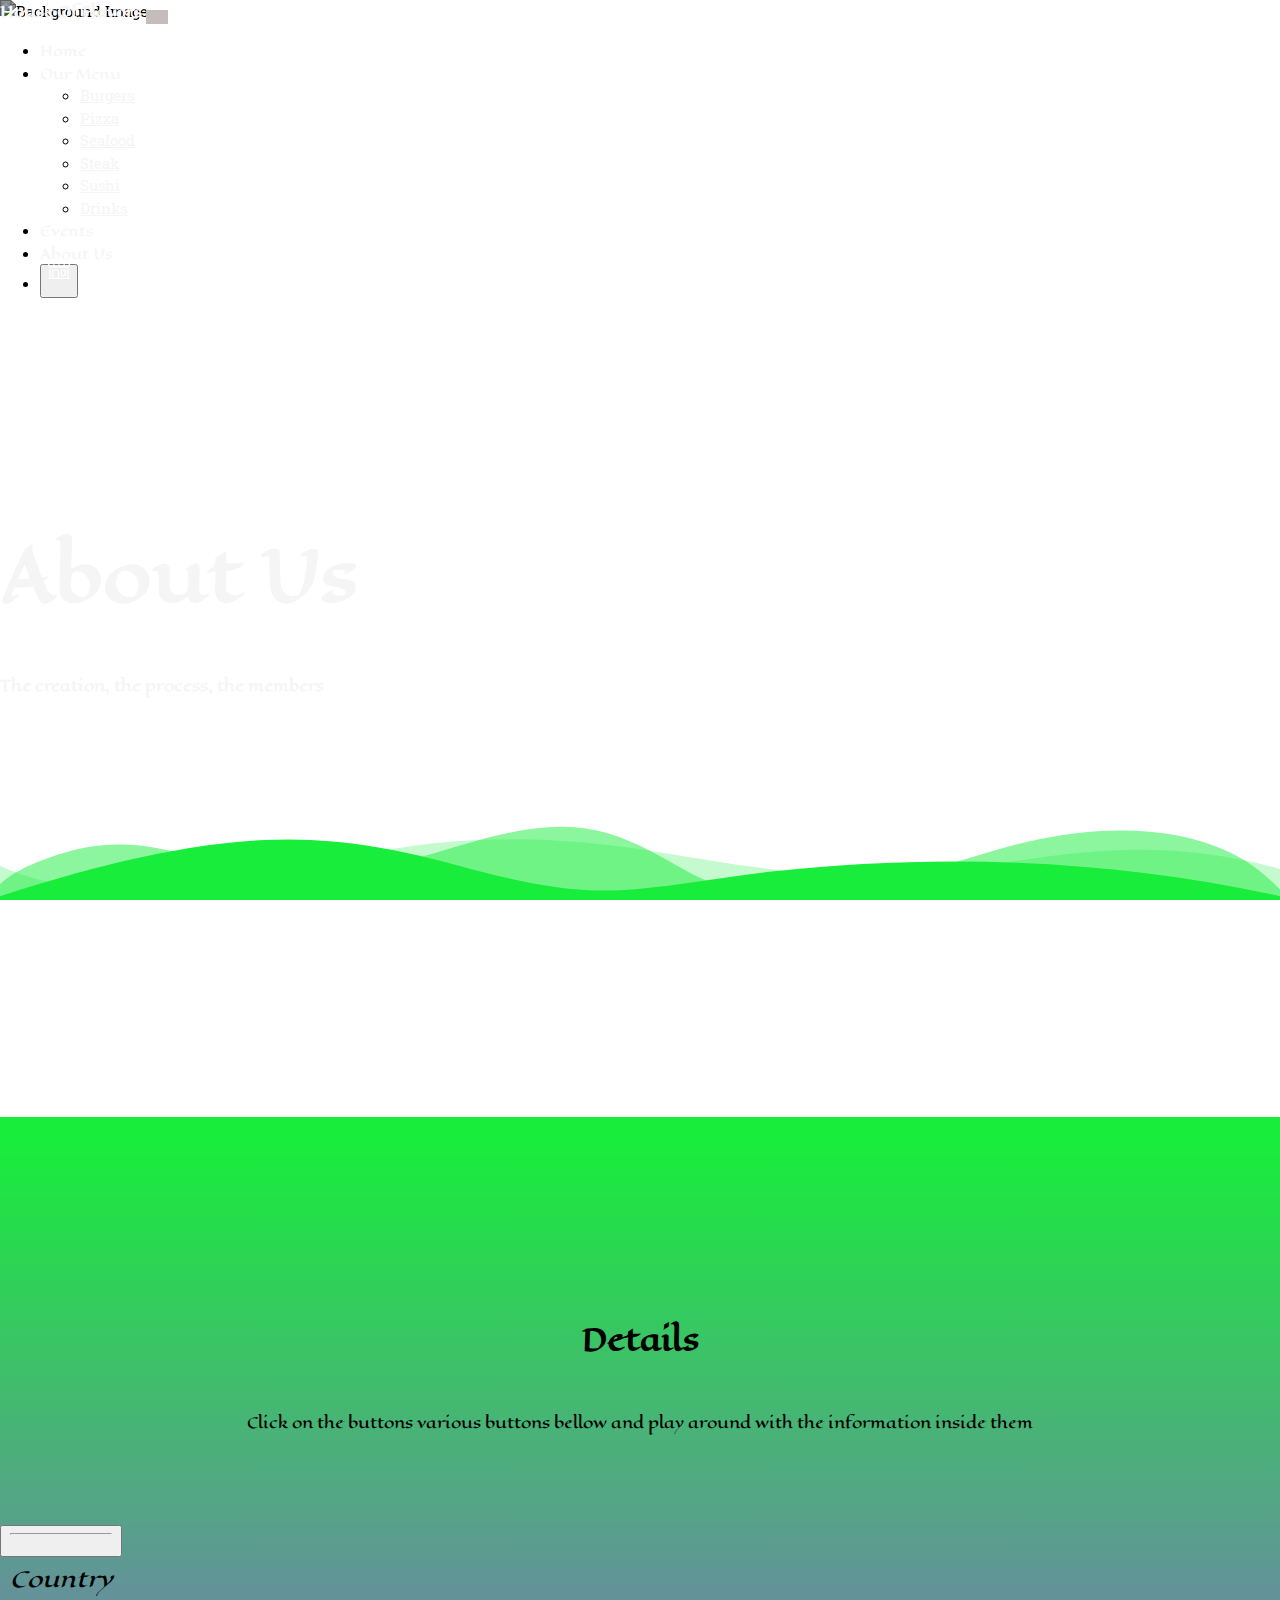
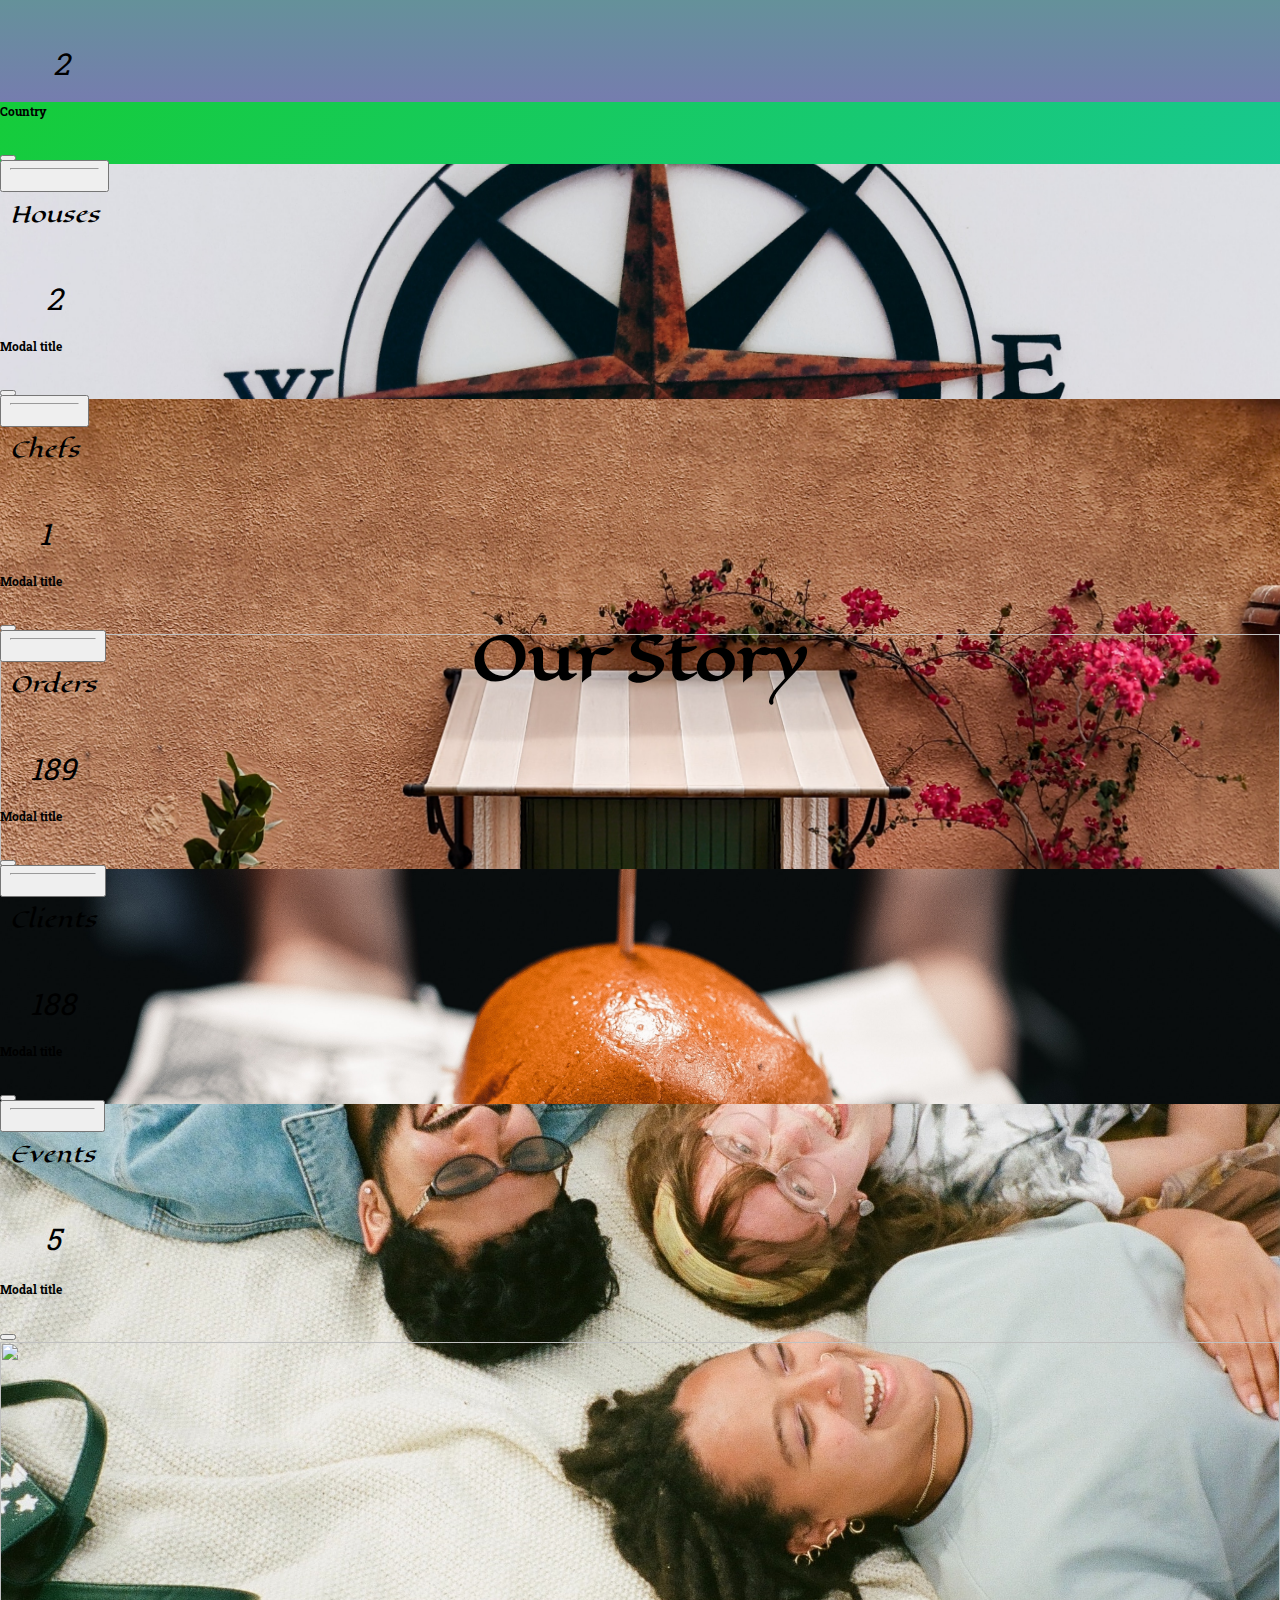
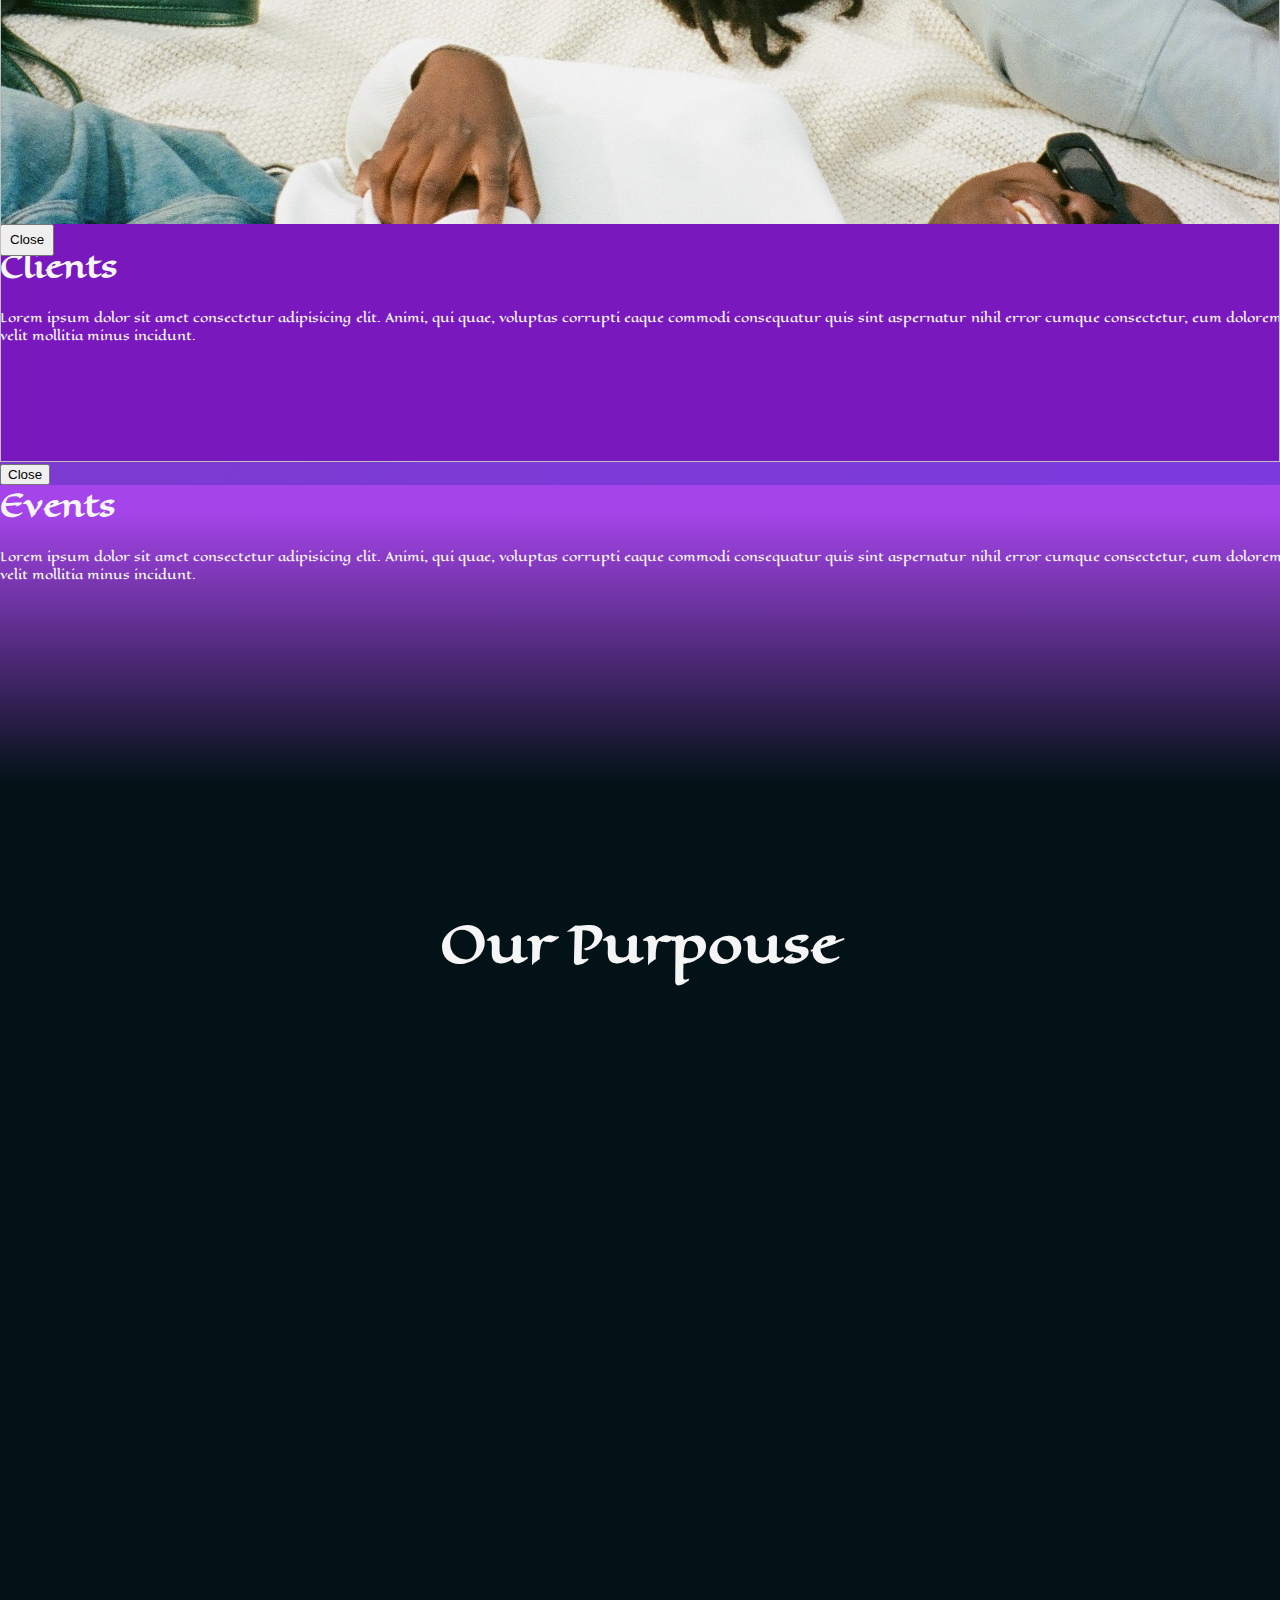
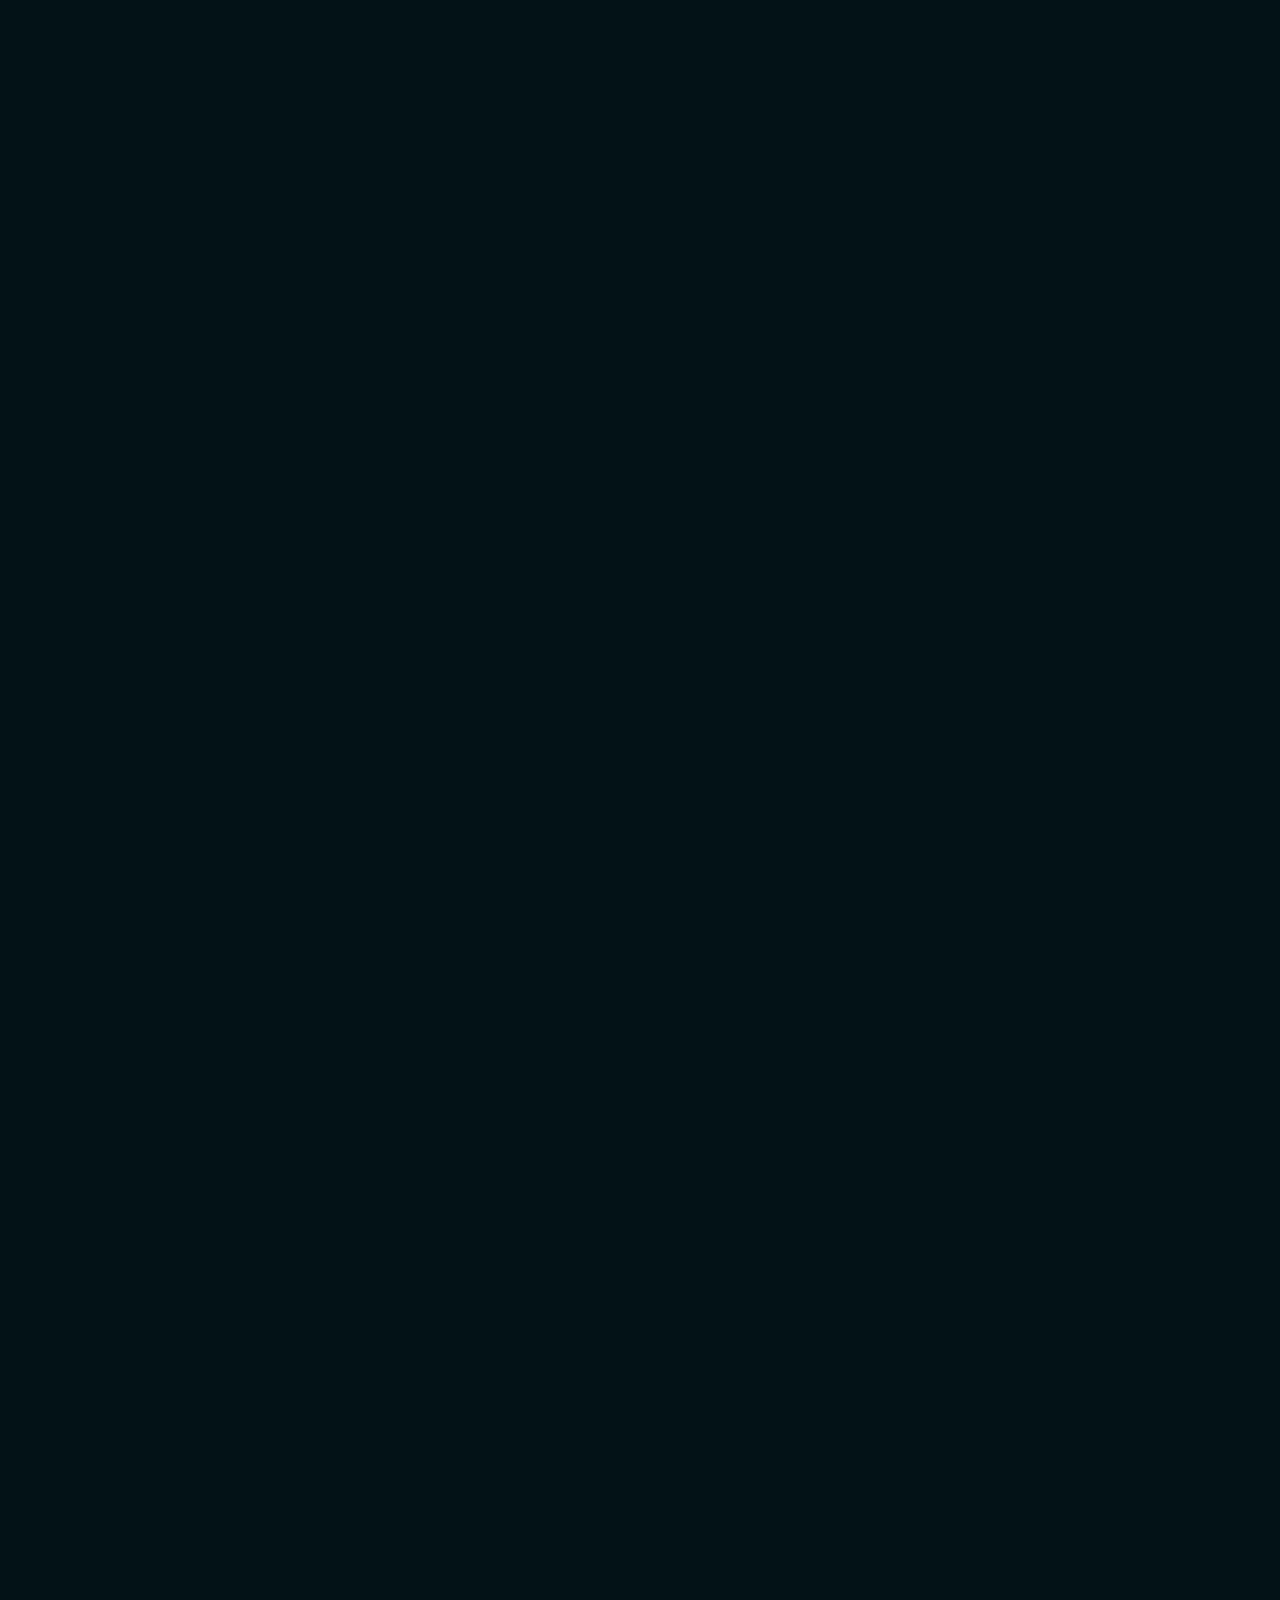
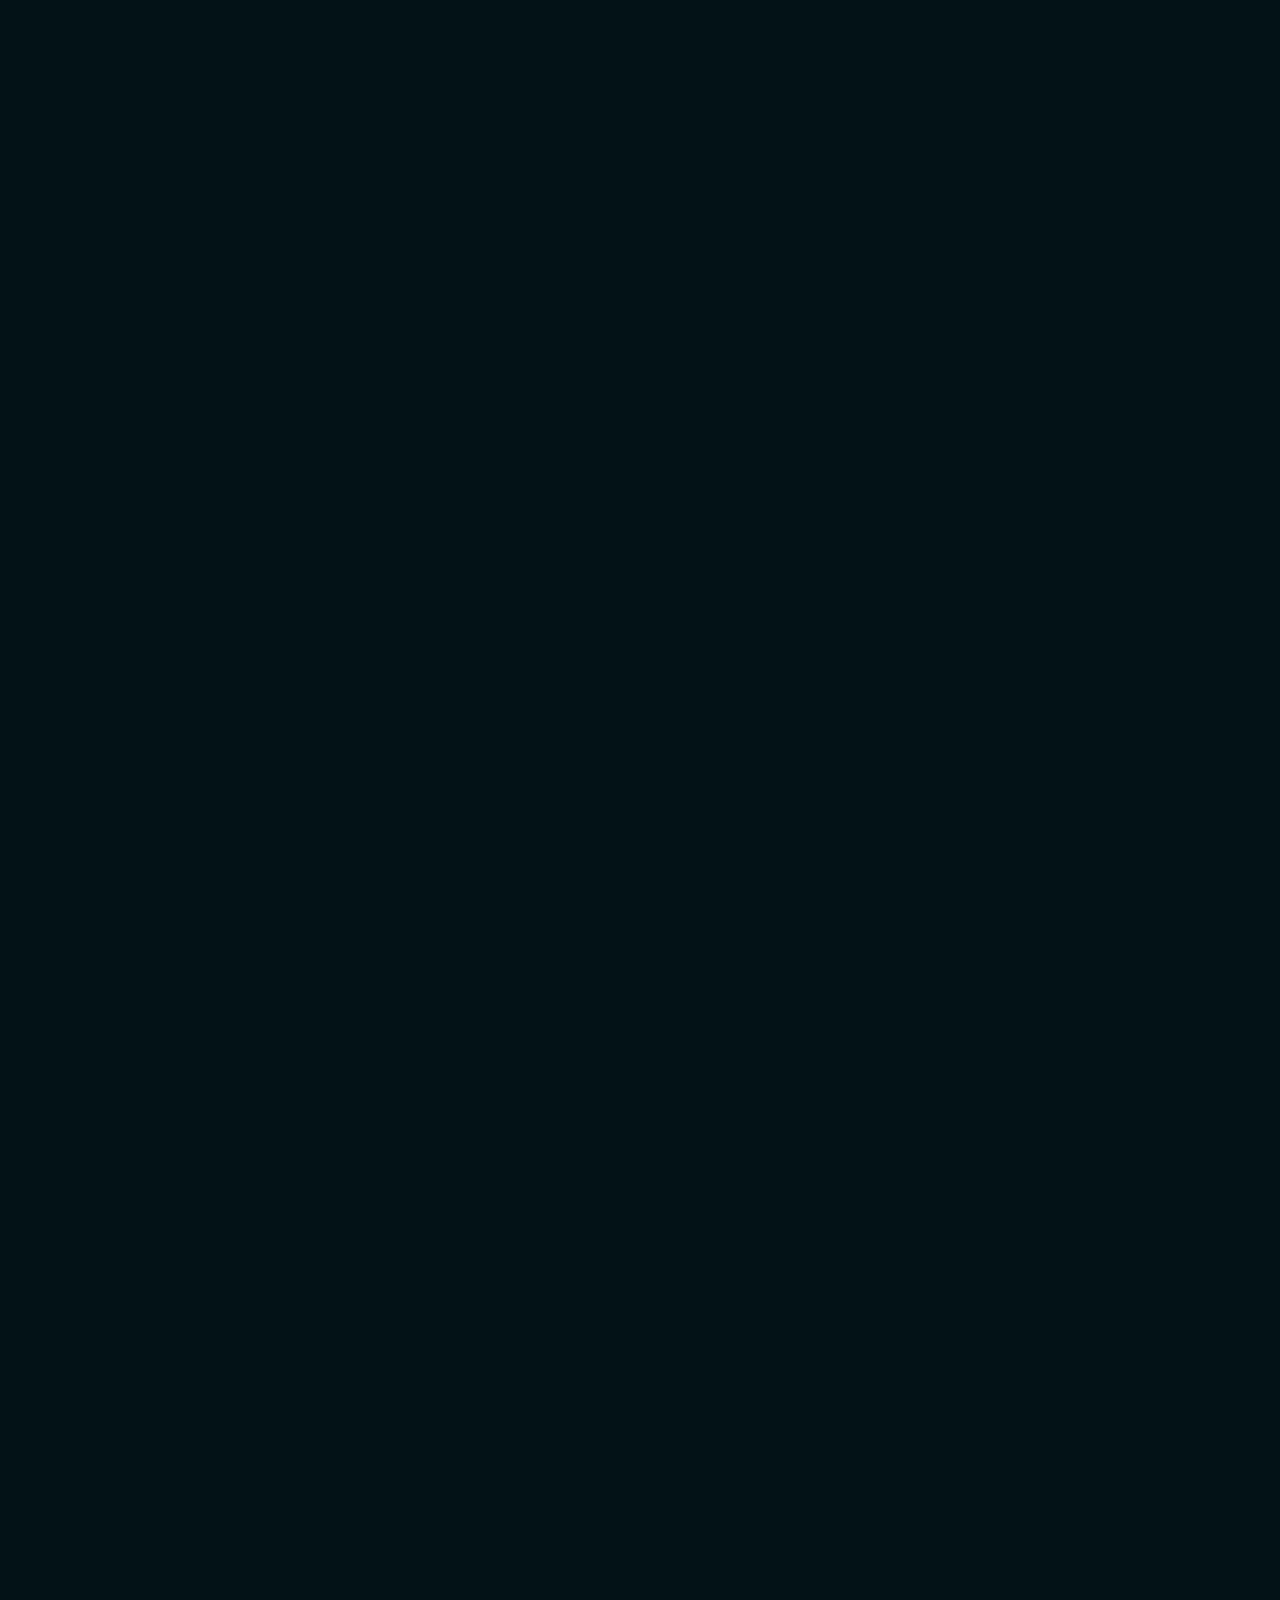
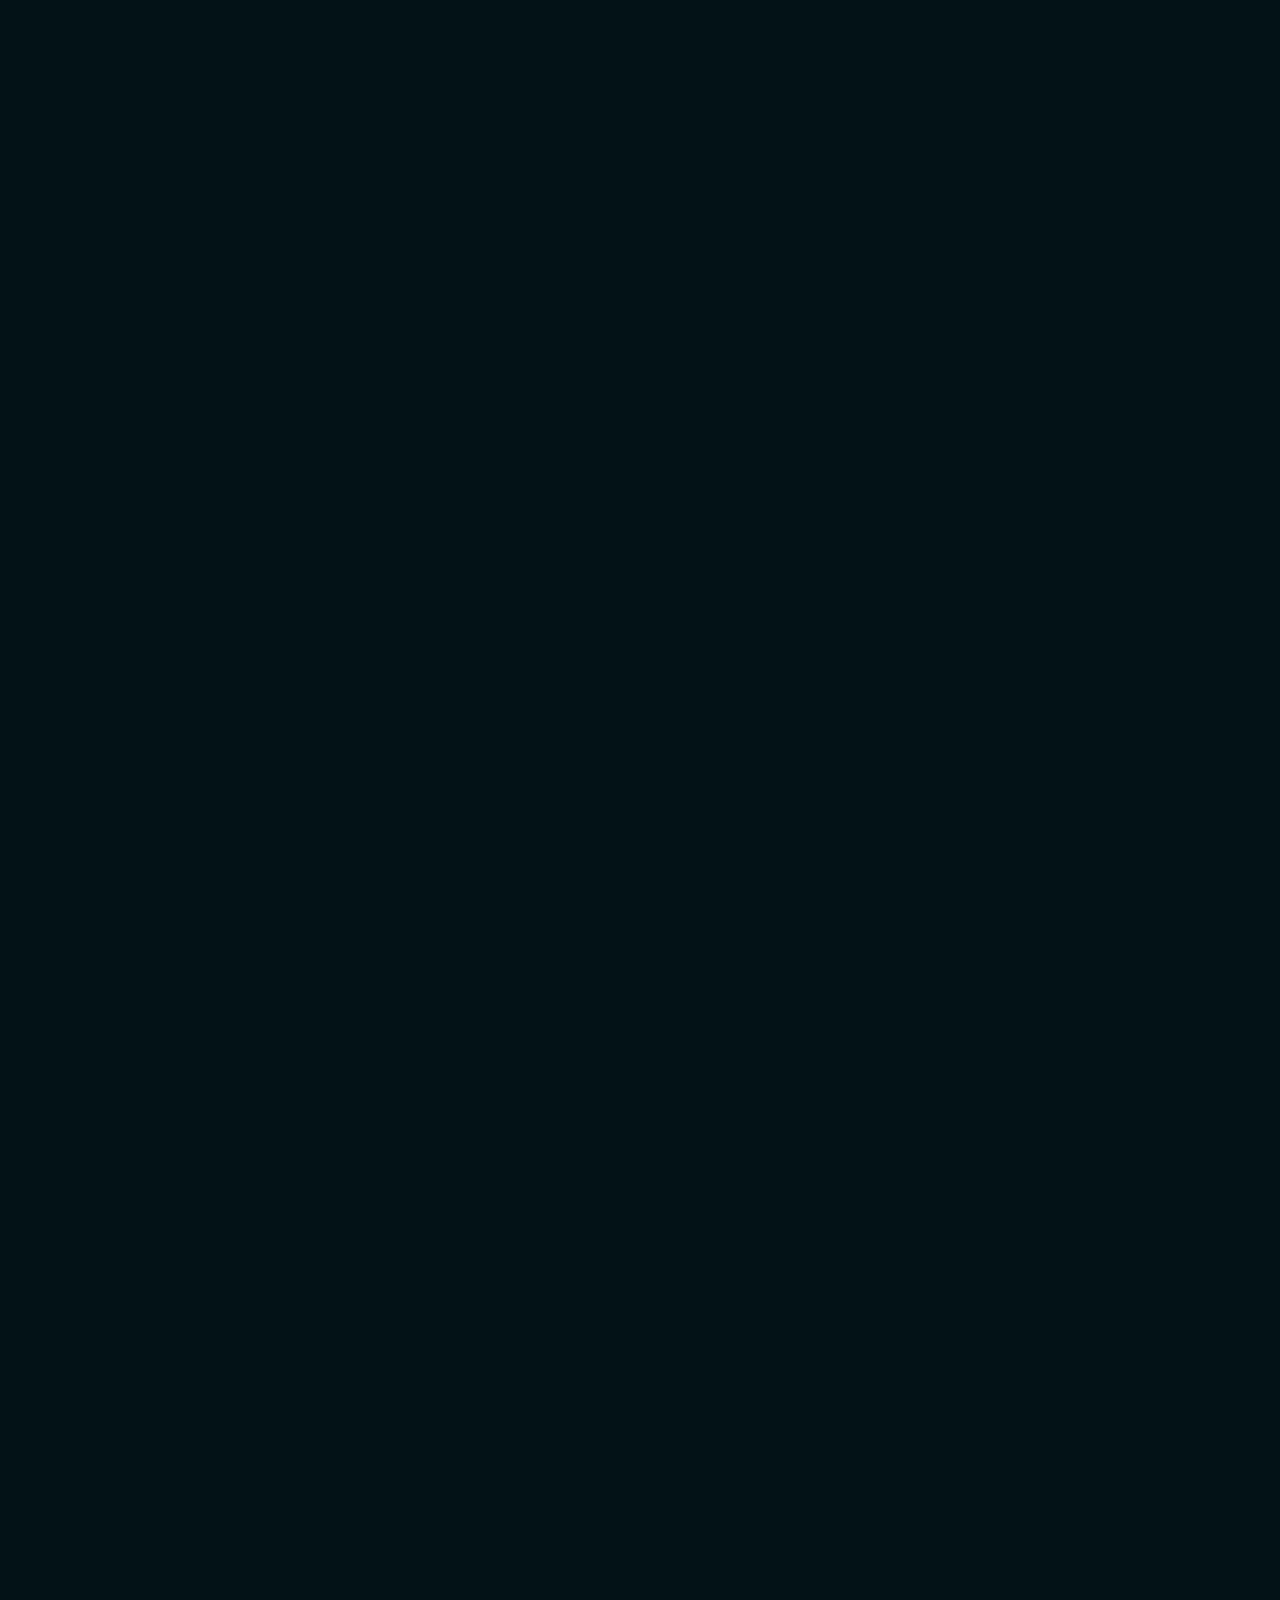
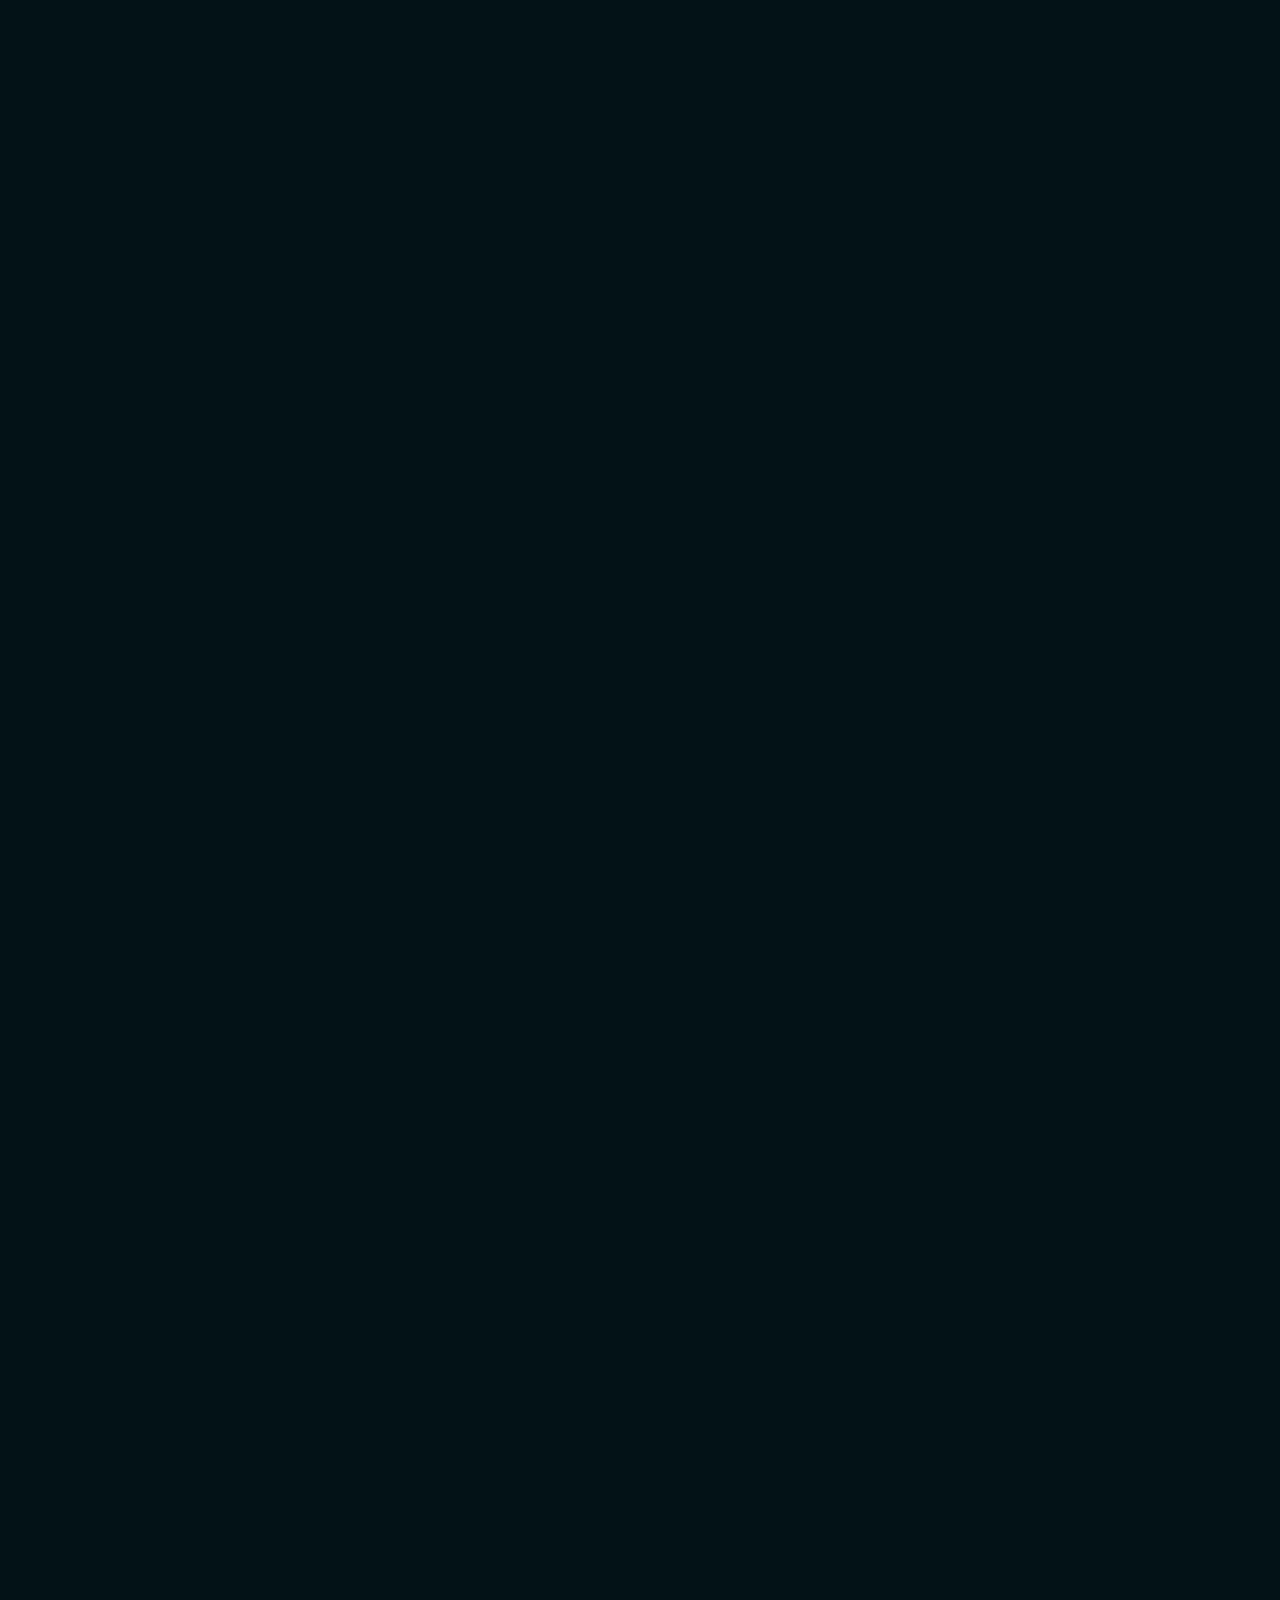
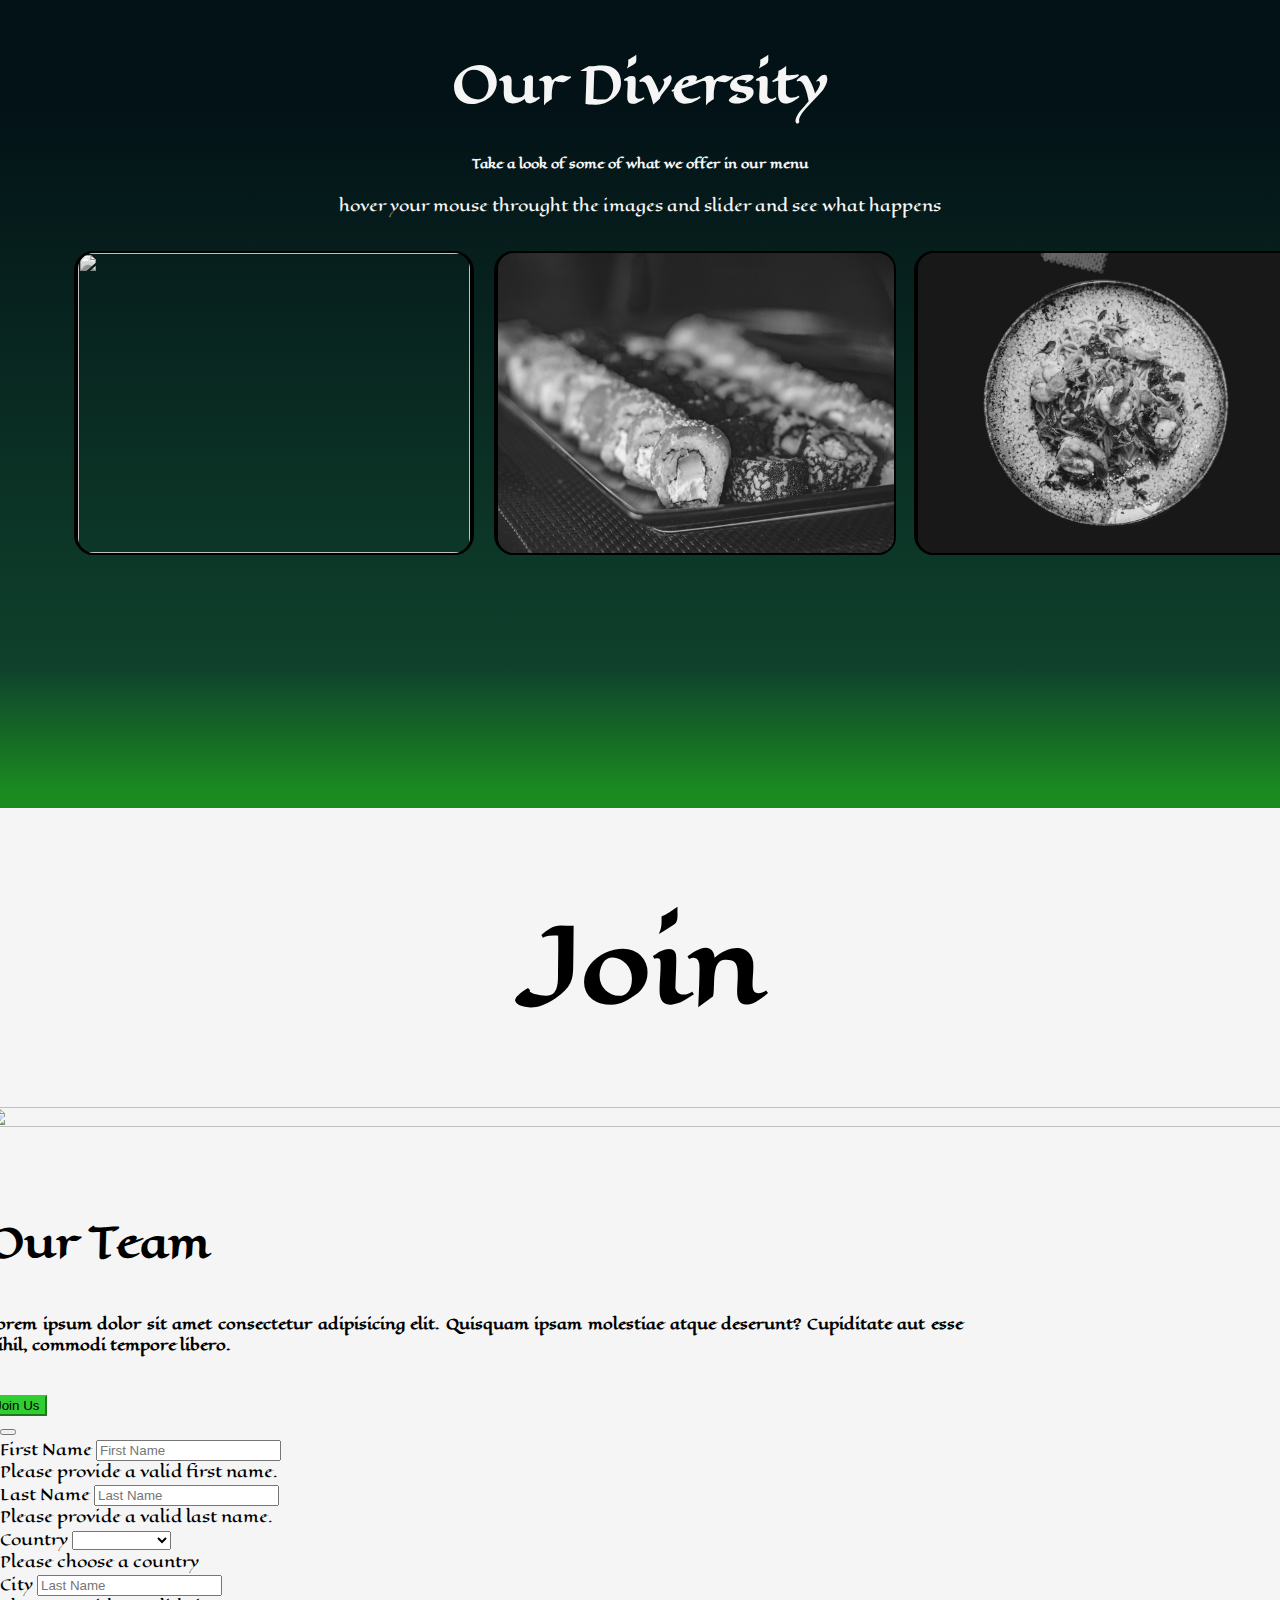
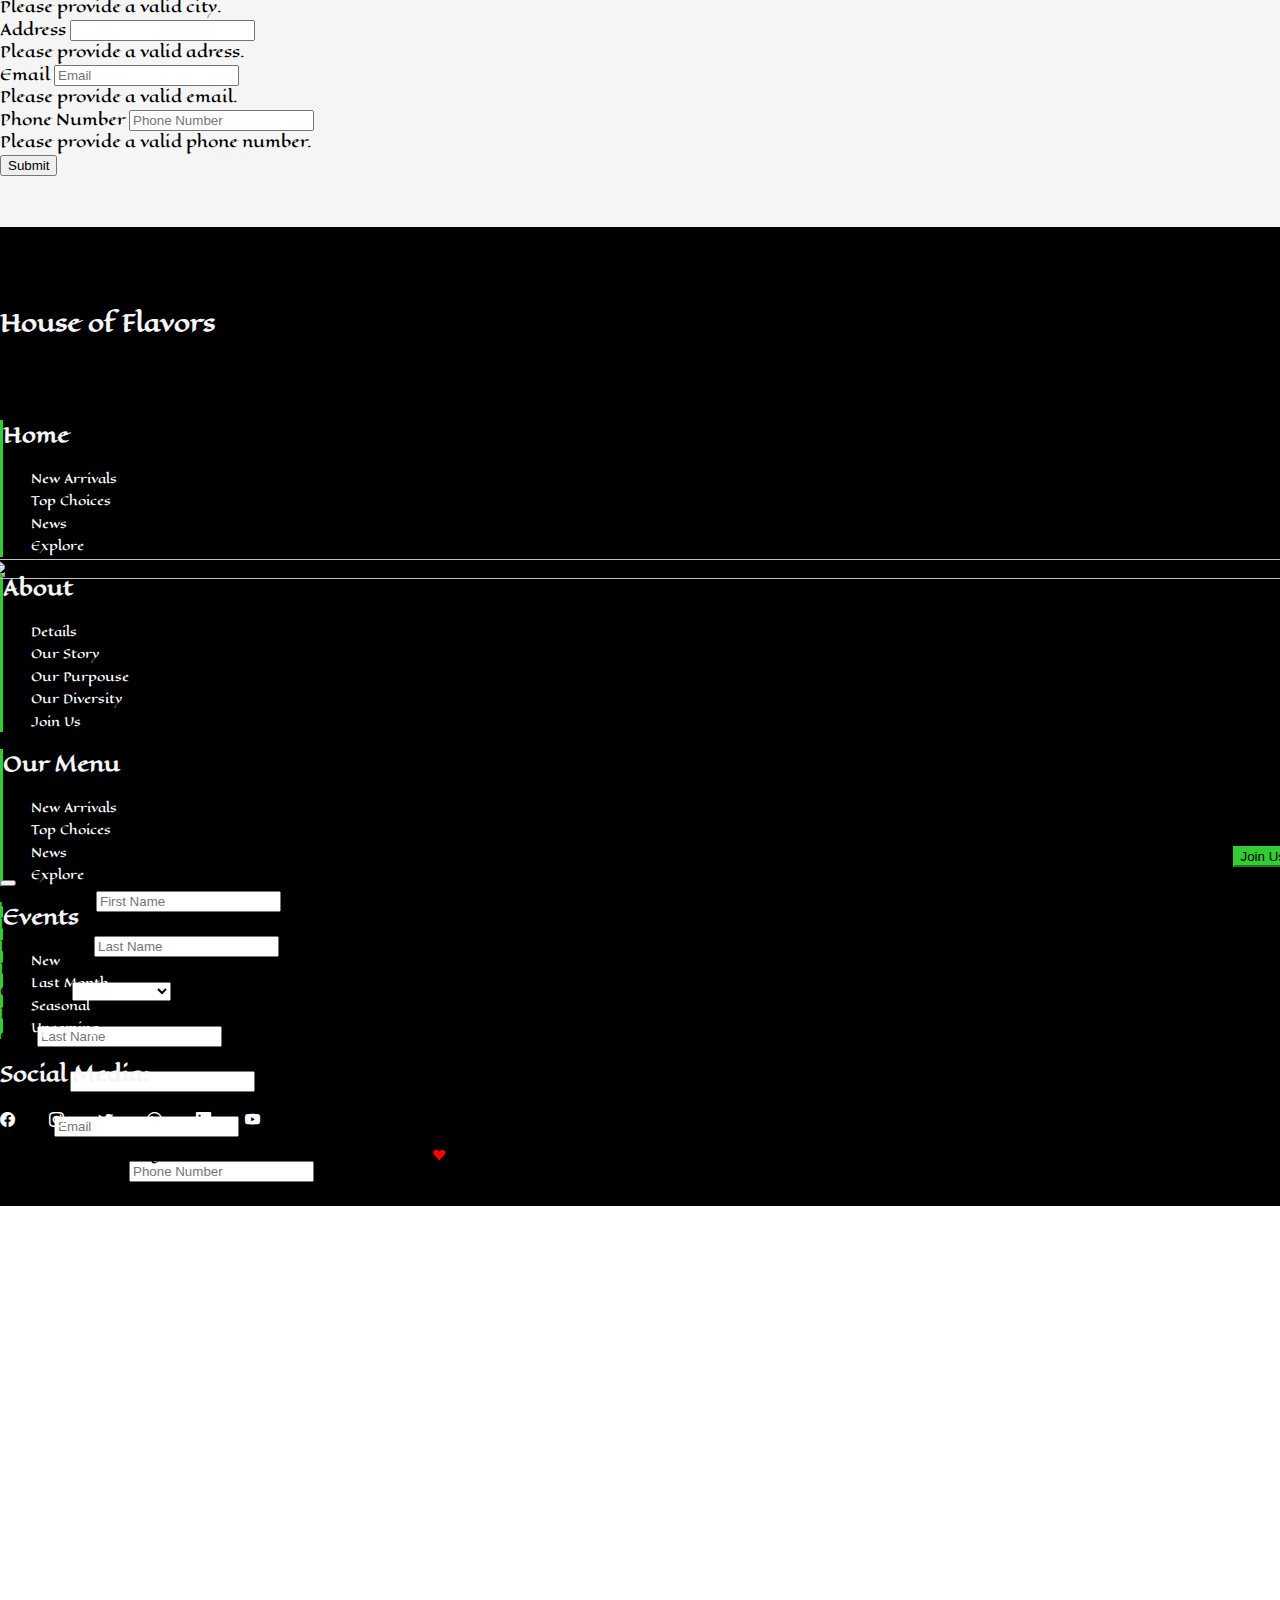
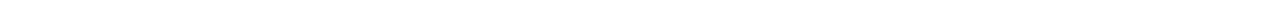
==== commit 2b3e0d56: "Made some minor changes in some comments" ====
--- a/HTML/aboutPage.html
+++ b/HTML/aboutPage.html
@@ -3,7 +3,7 @@
 <!-- 
     This file will contain the "About Us" section of the website and it will have all the important information about the restaurant and services.
 
-    It will have some visual effects, a form, a frequently asked questions section (FAQ´s), some buttons, images, videos.  
+    It will have some visual effects, a form, some buttons, images.  
  -->
 
 <!DOCTYPE html>
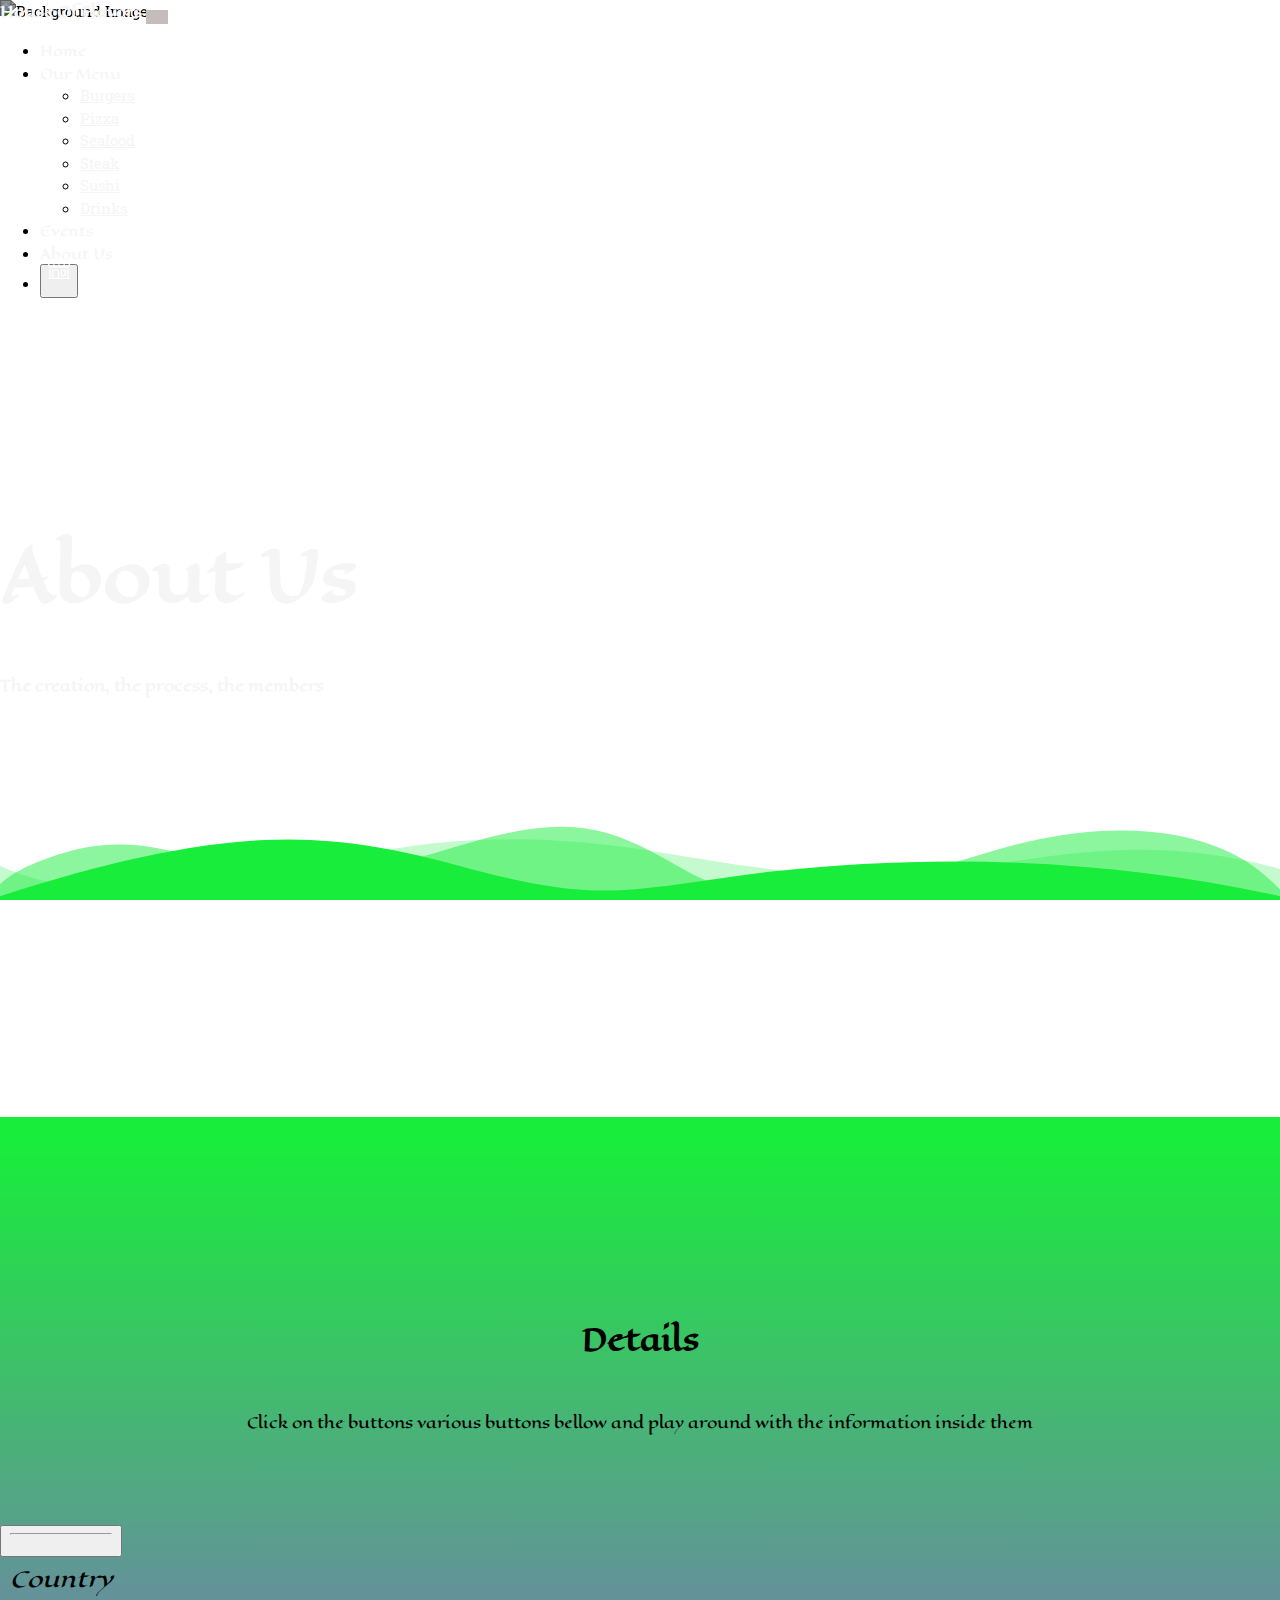
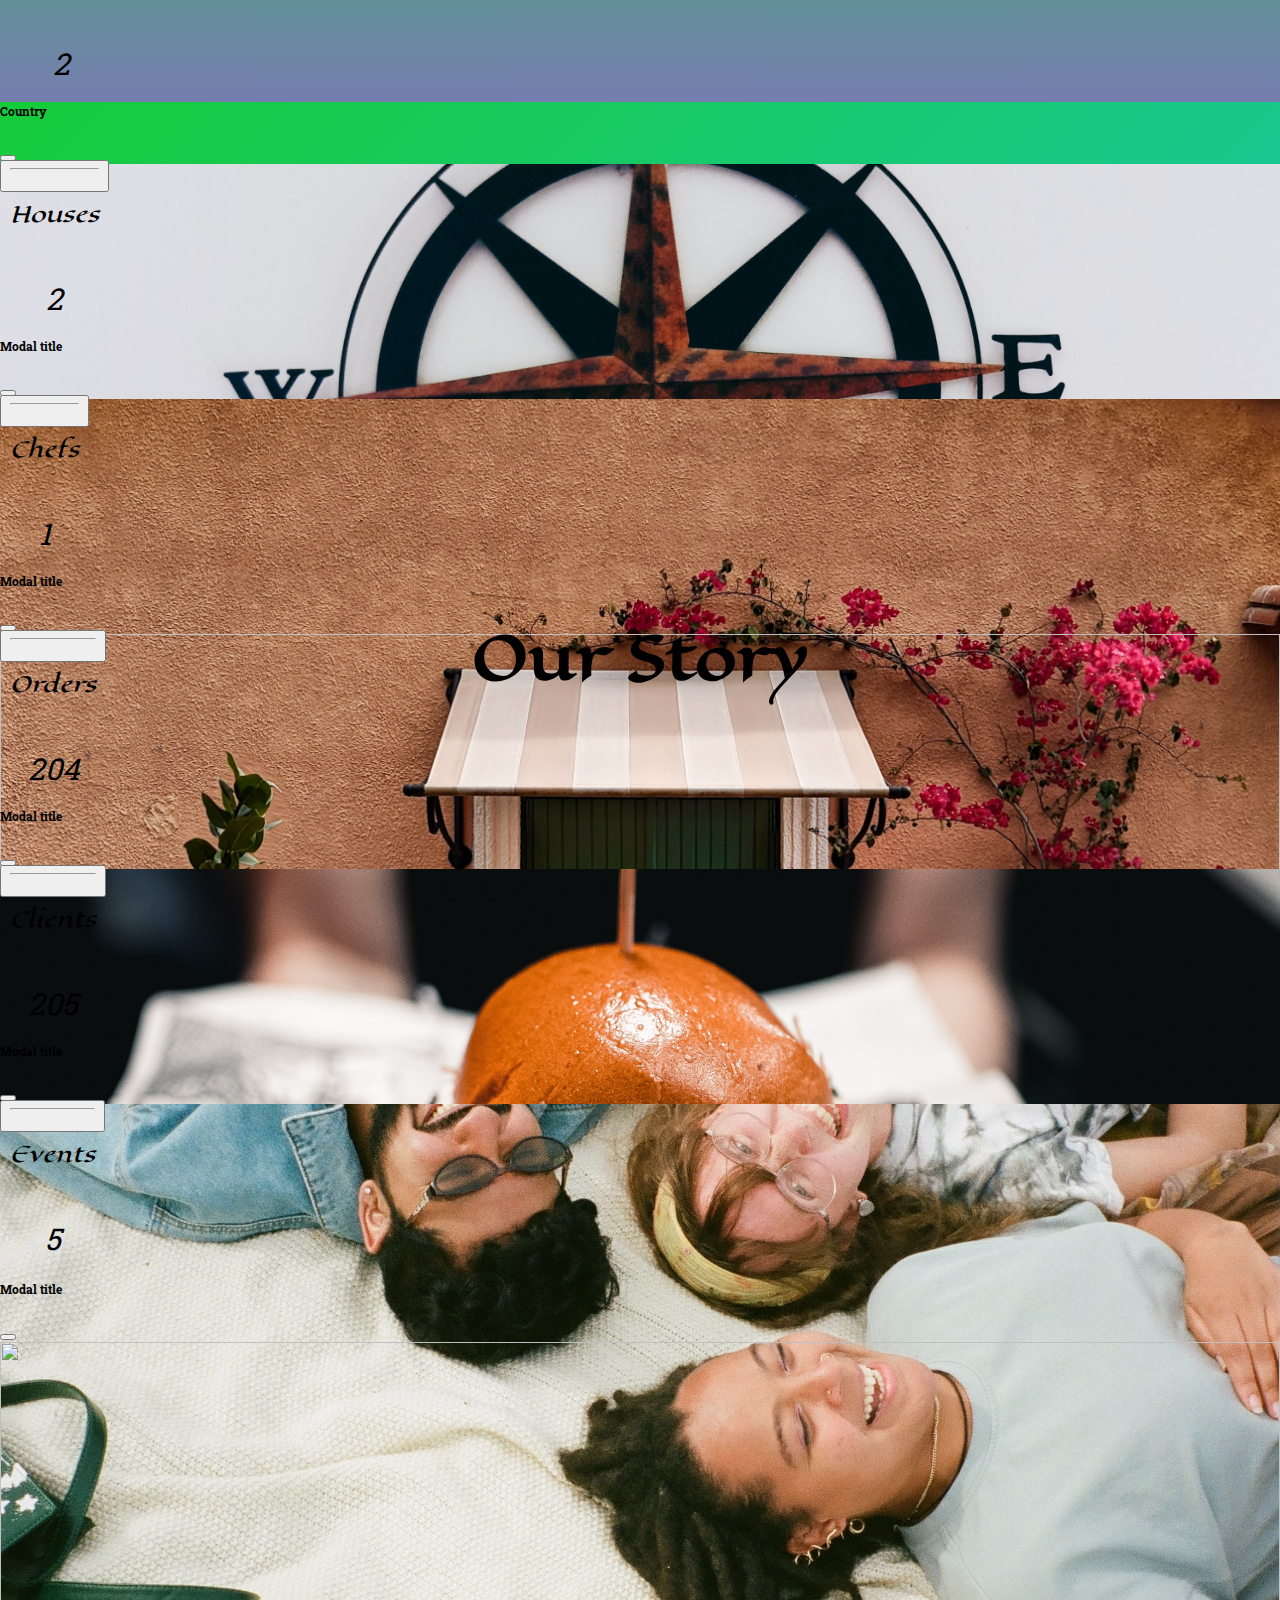
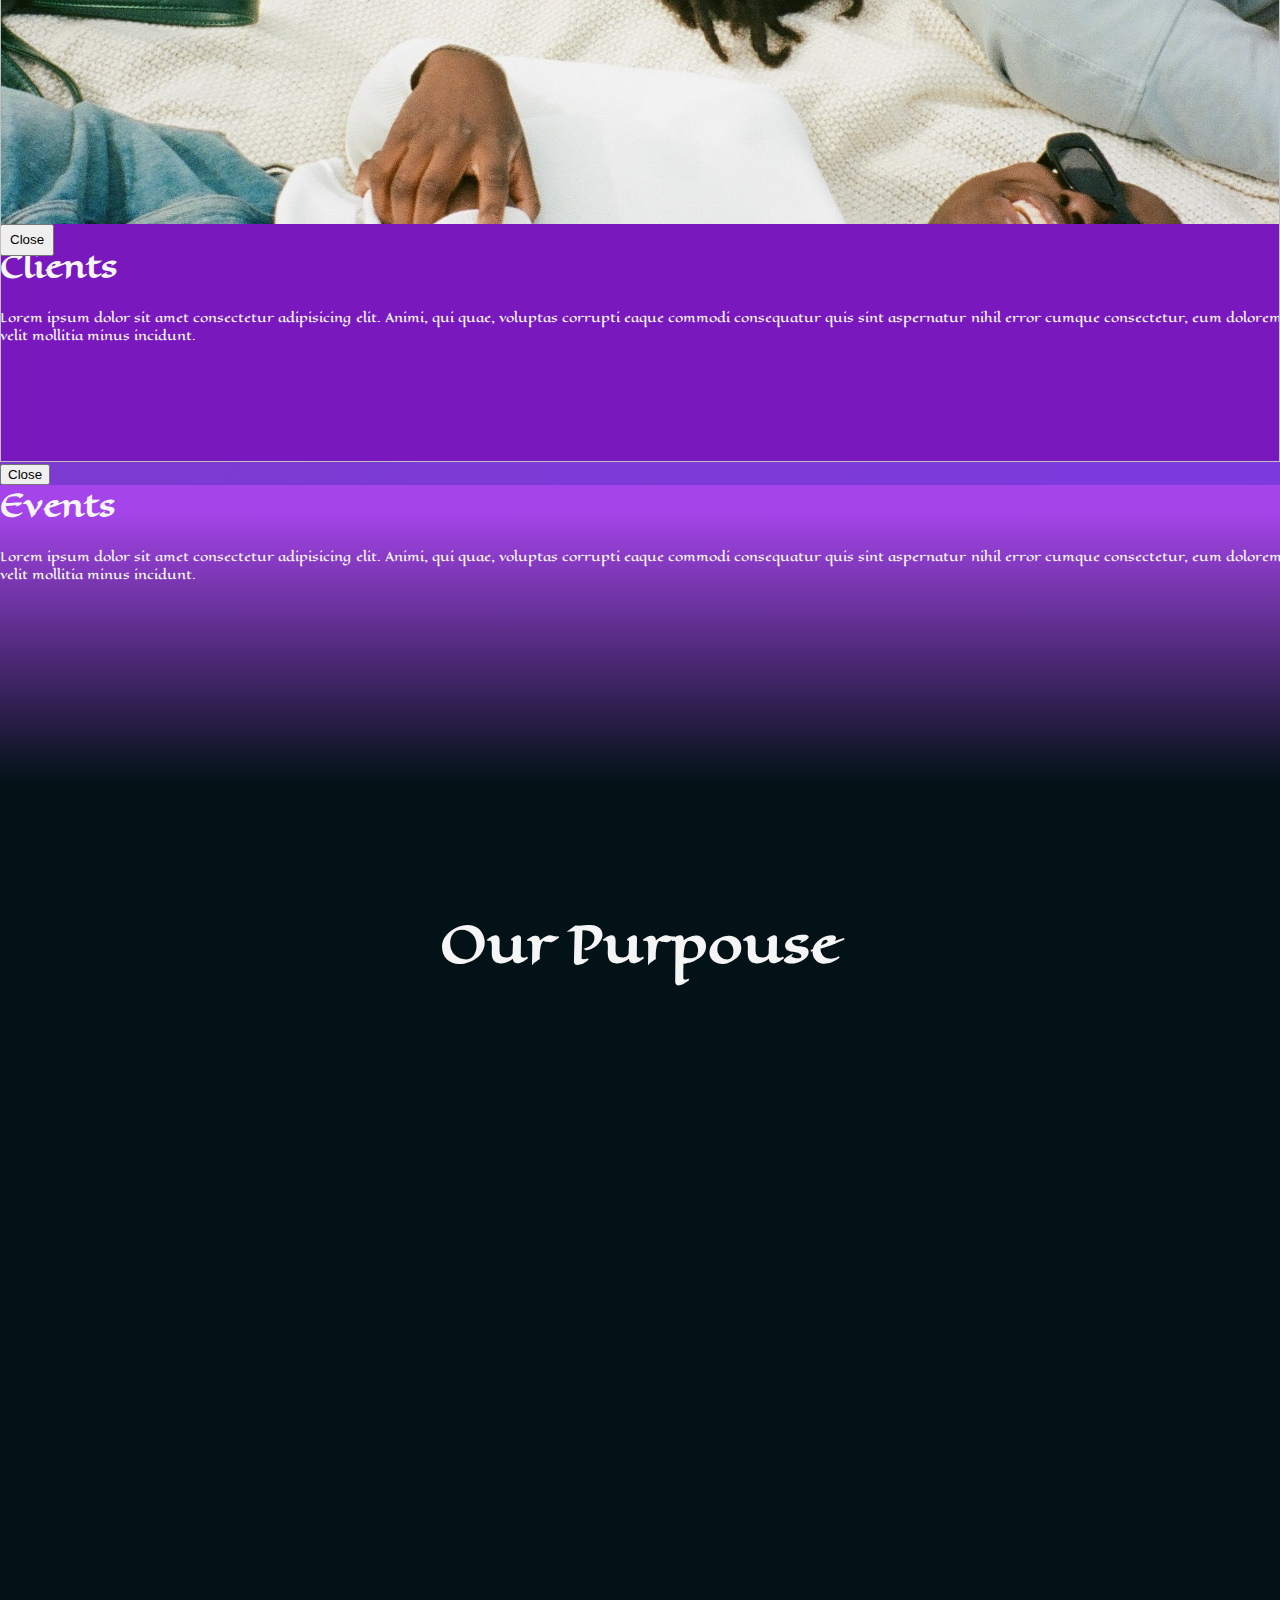
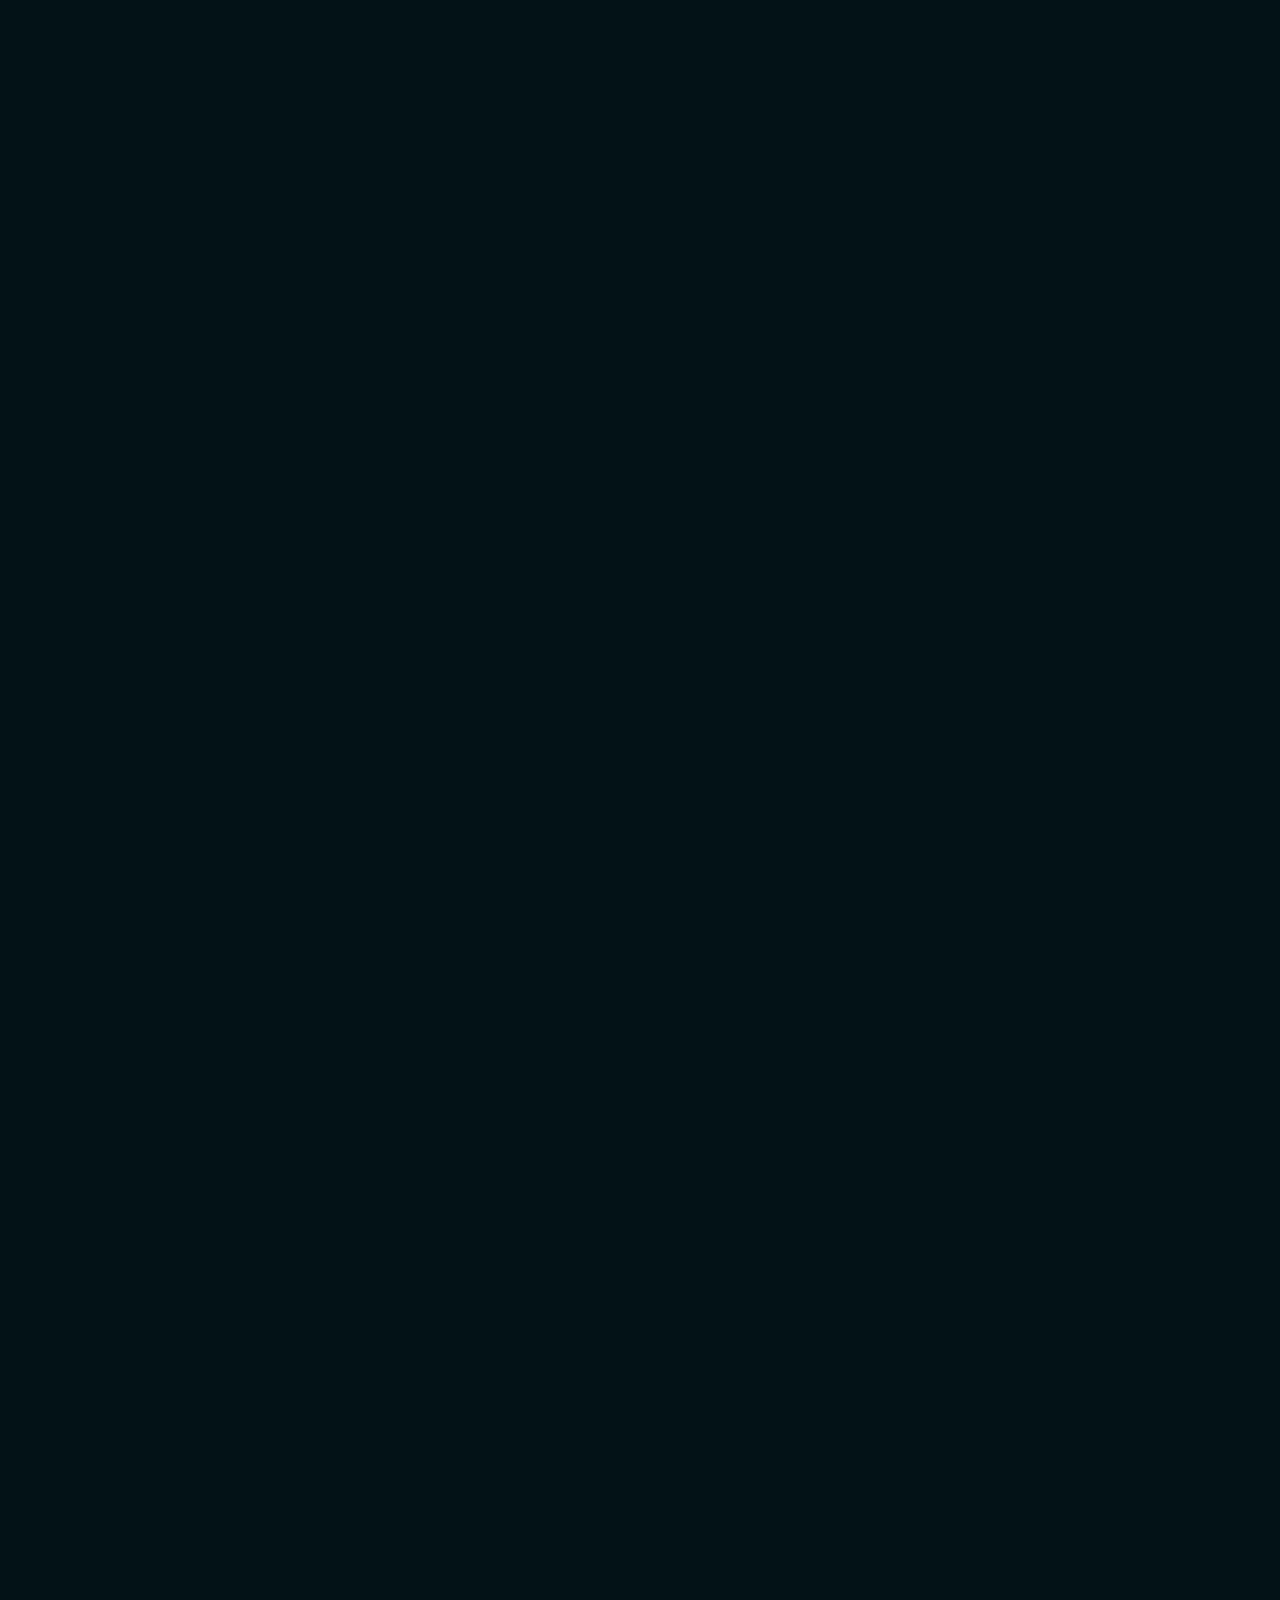
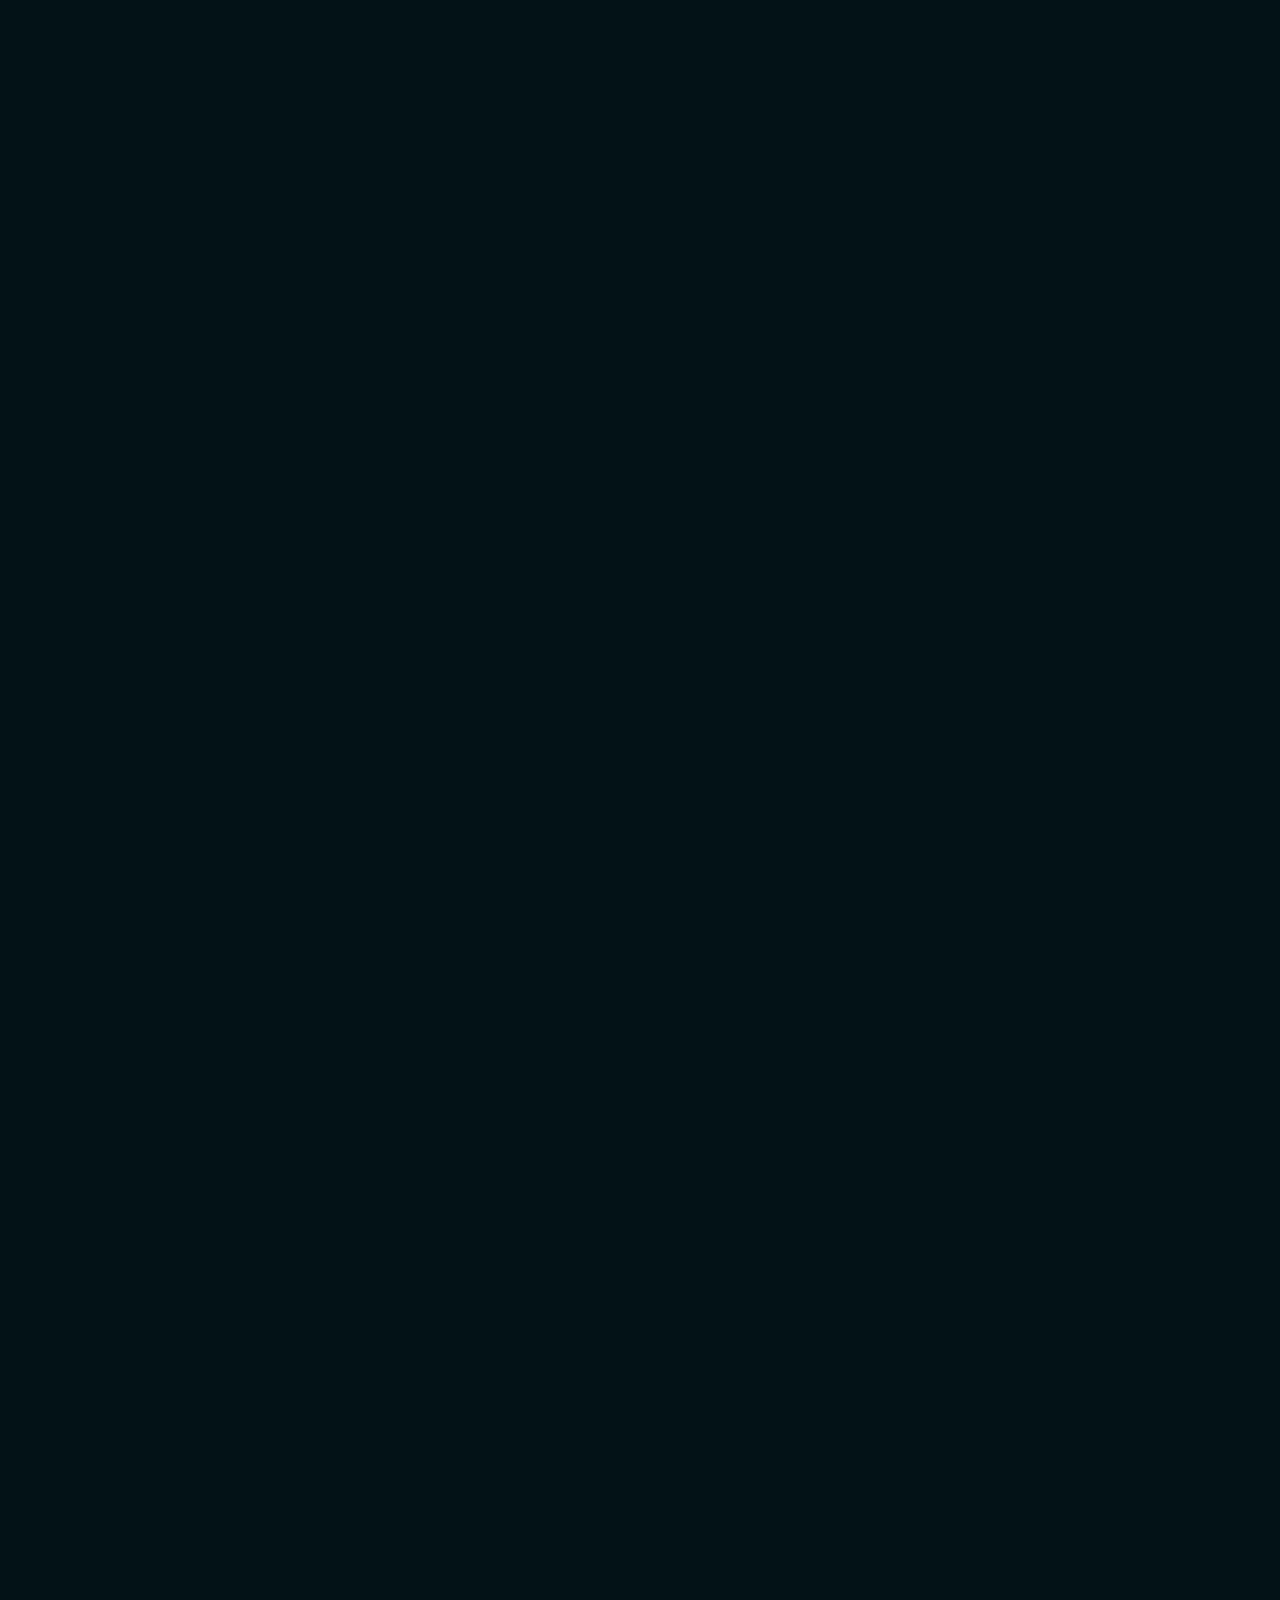
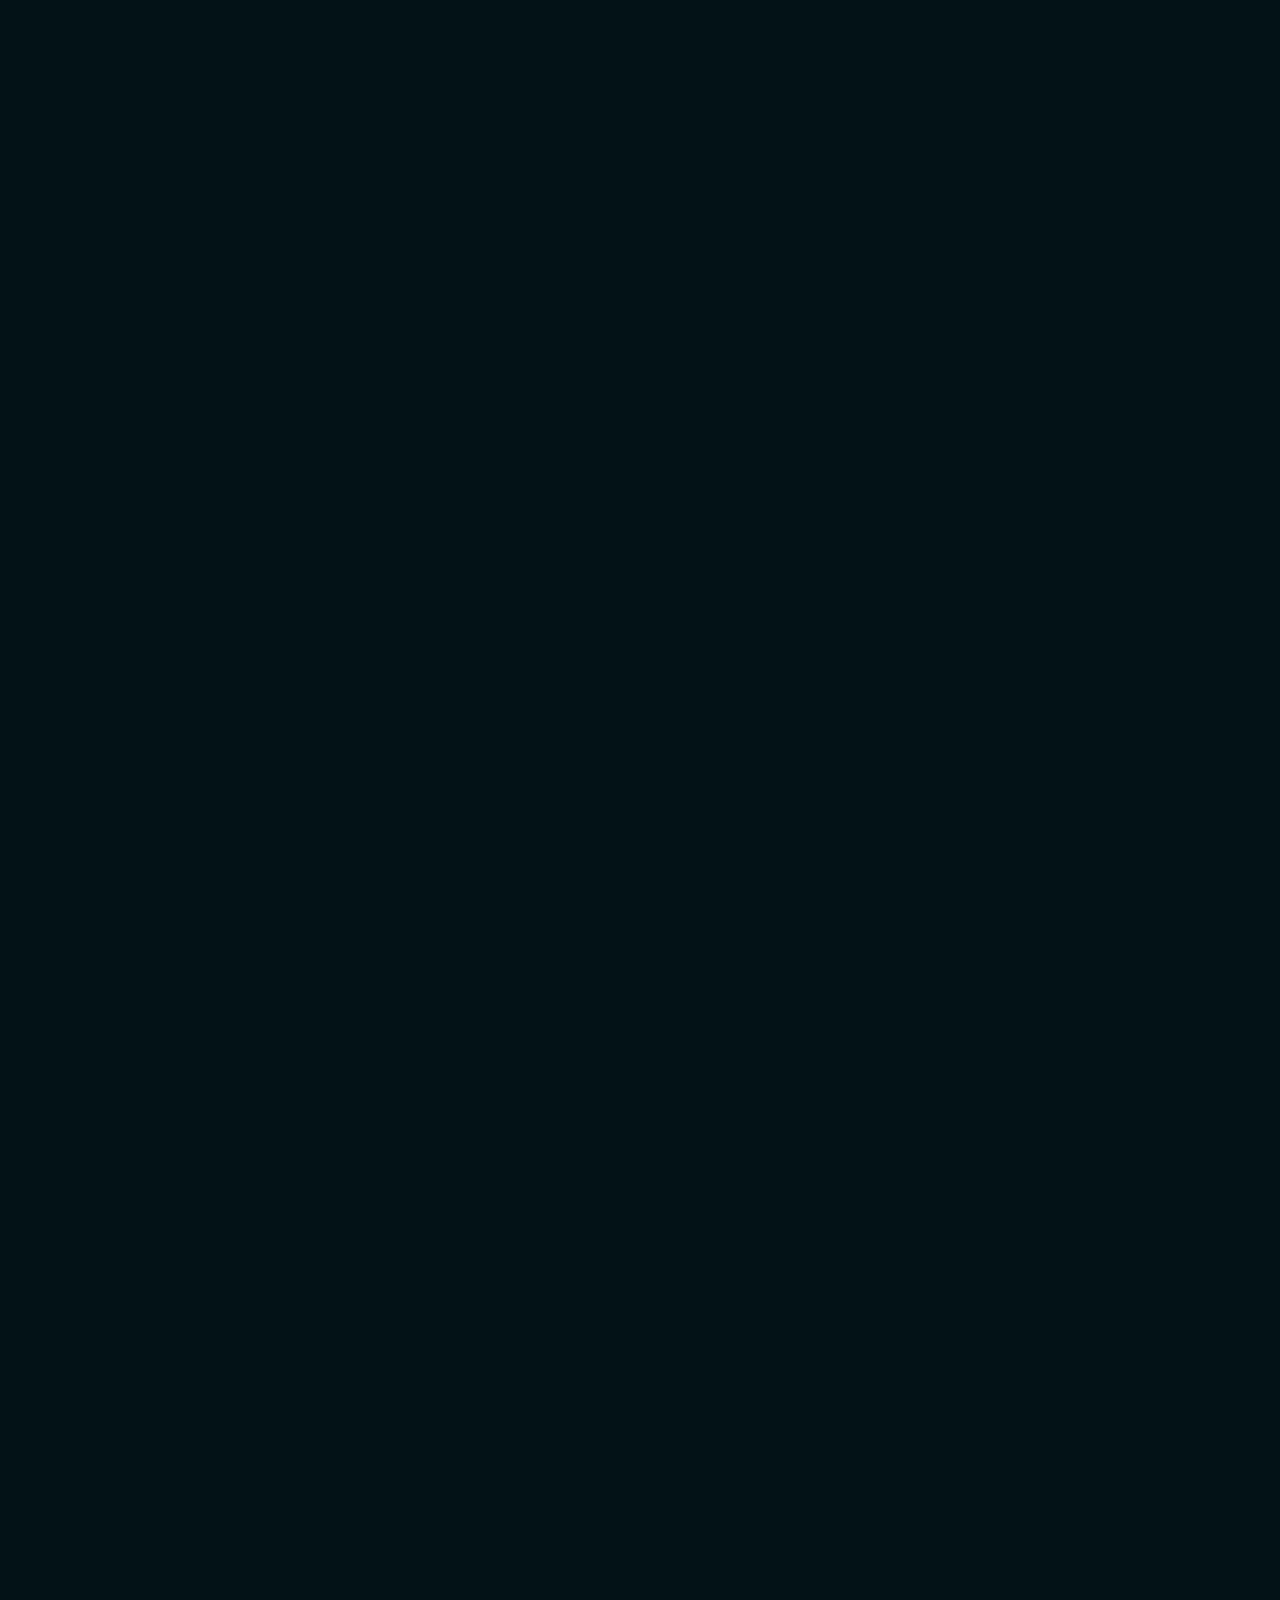
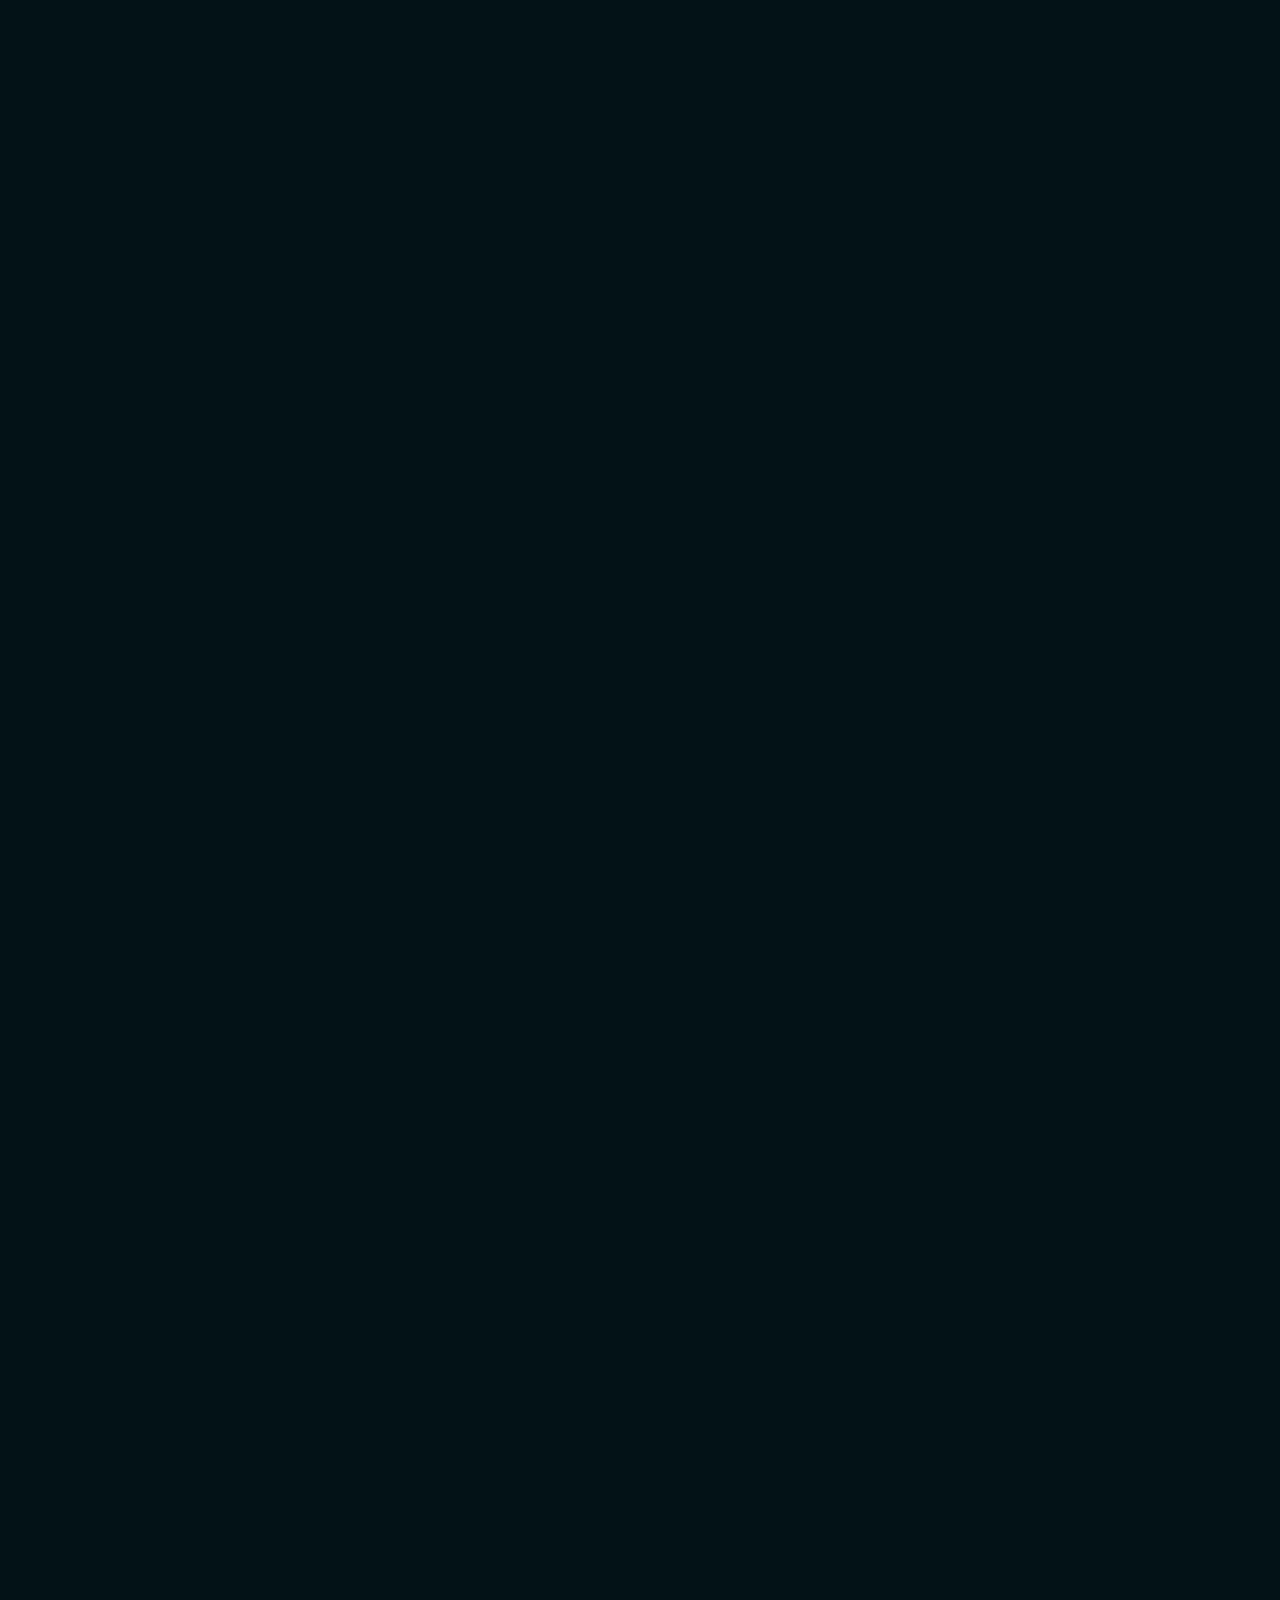
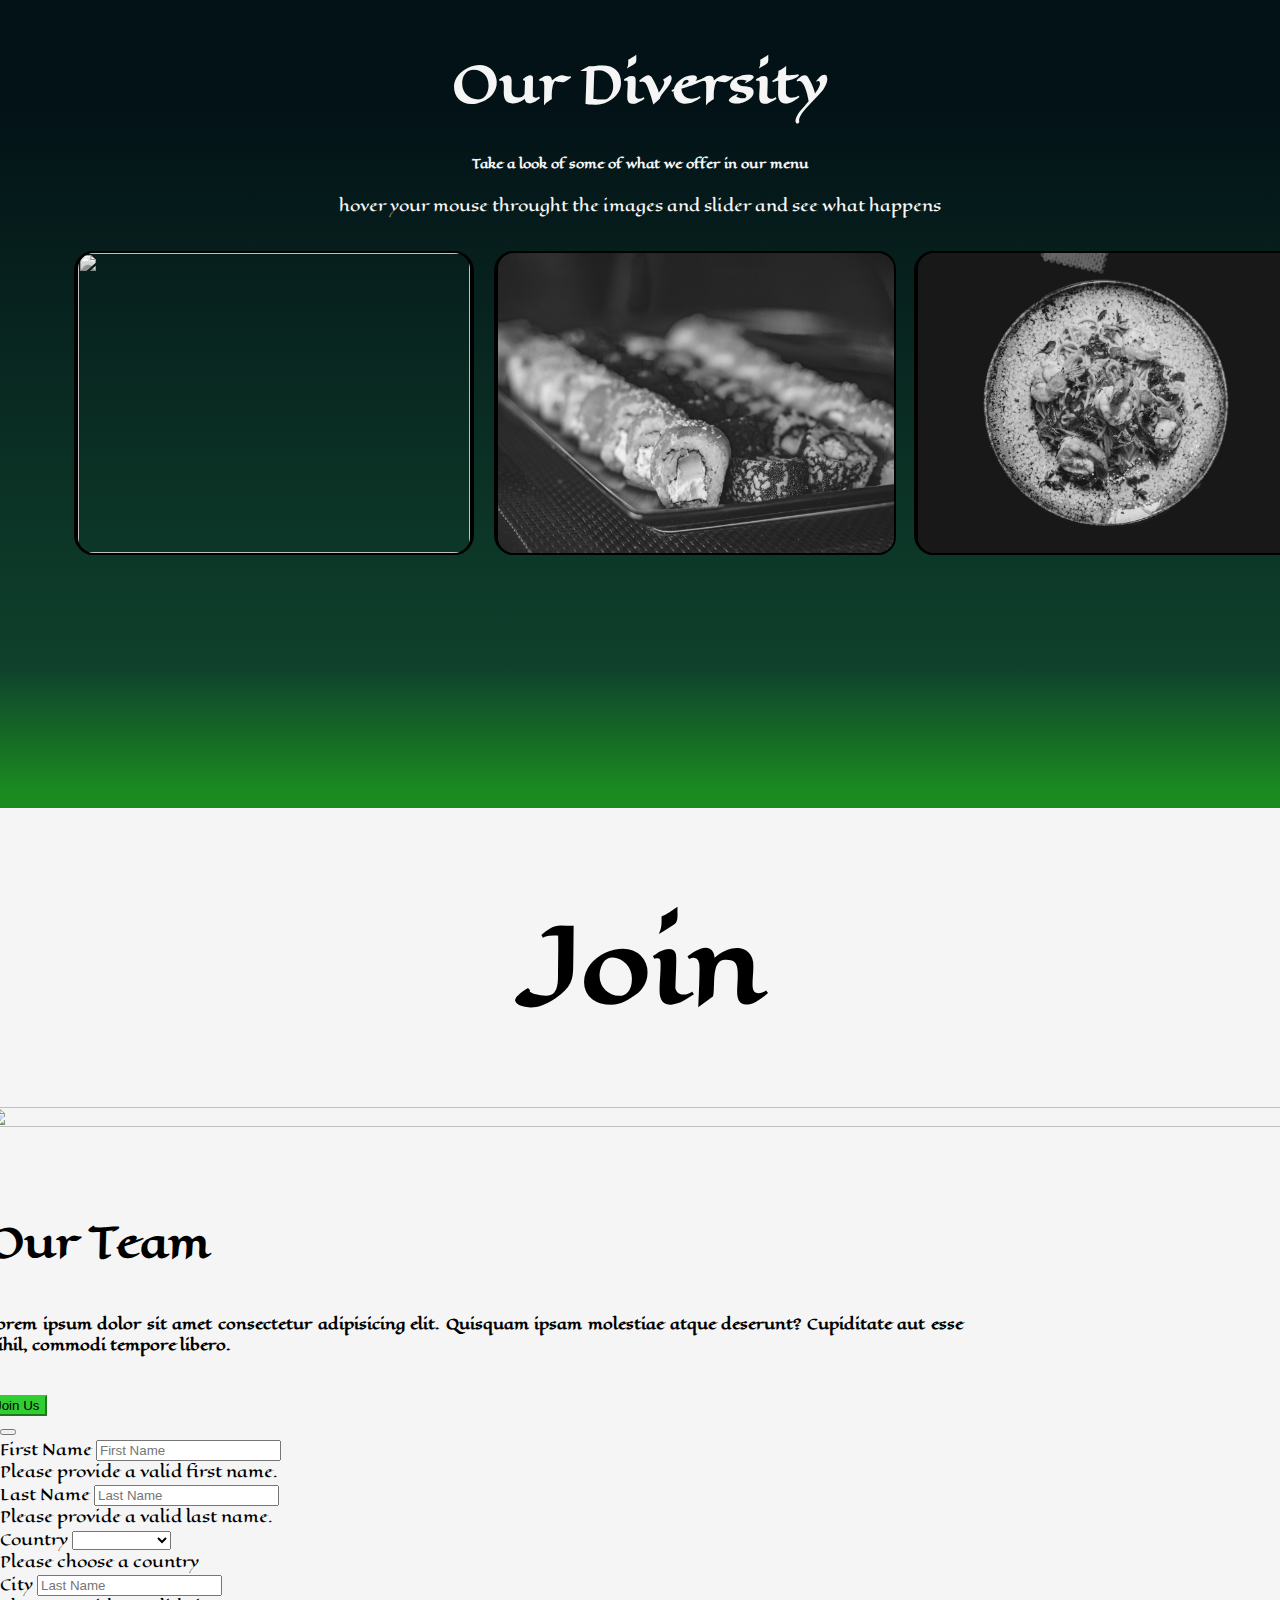
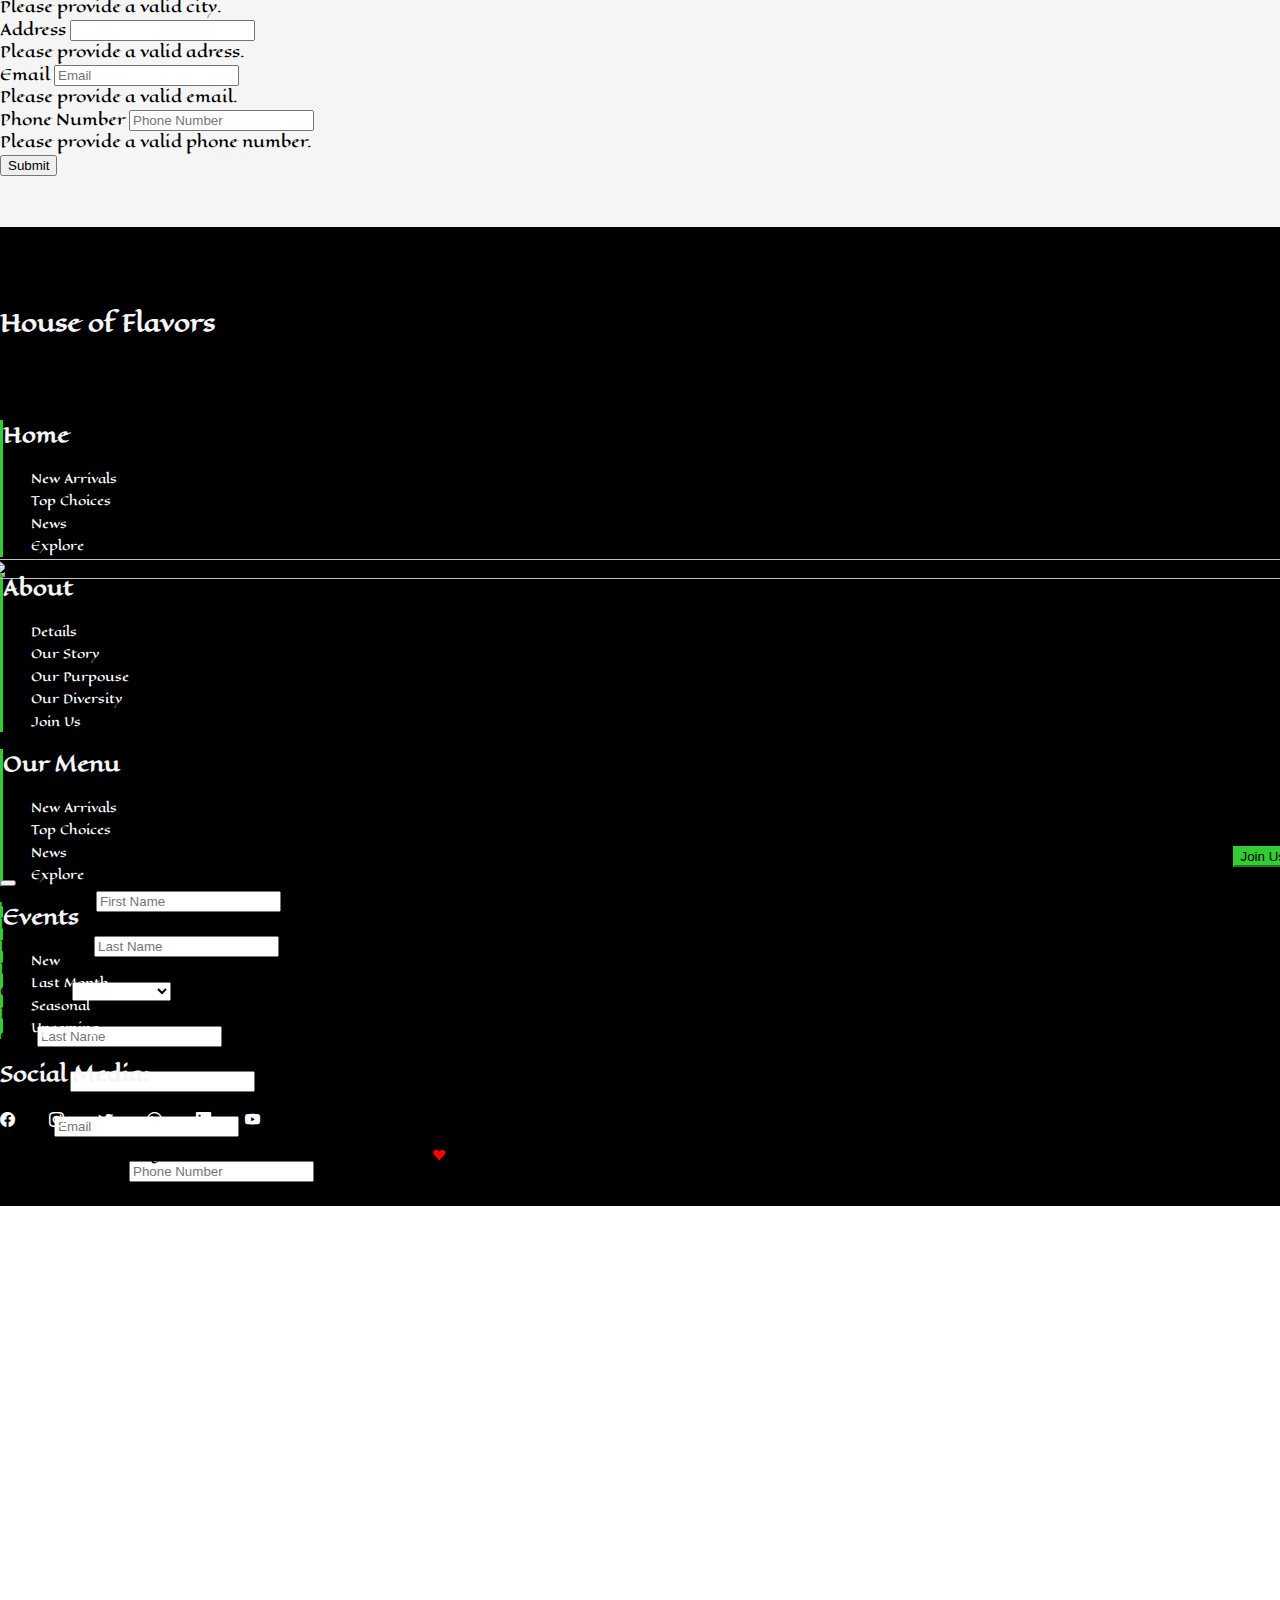
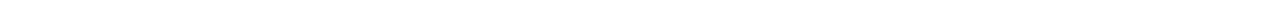
==== commit 1045f33c: "Made some minor changes" ====
--- a/HTML/aboutPage.html
+++ b/HTML/aboutPage.html
@@ -949,7 +949,7 @@
                </div>
             </section>
 
-            <!-- JOIN US SECTION ENDS HERE --          
+            <!-- JOIN US SECTION ENDS HERE -->        
       </main> 
       
                   <!-- FOOTER SECTION STARTS HERE  -->
